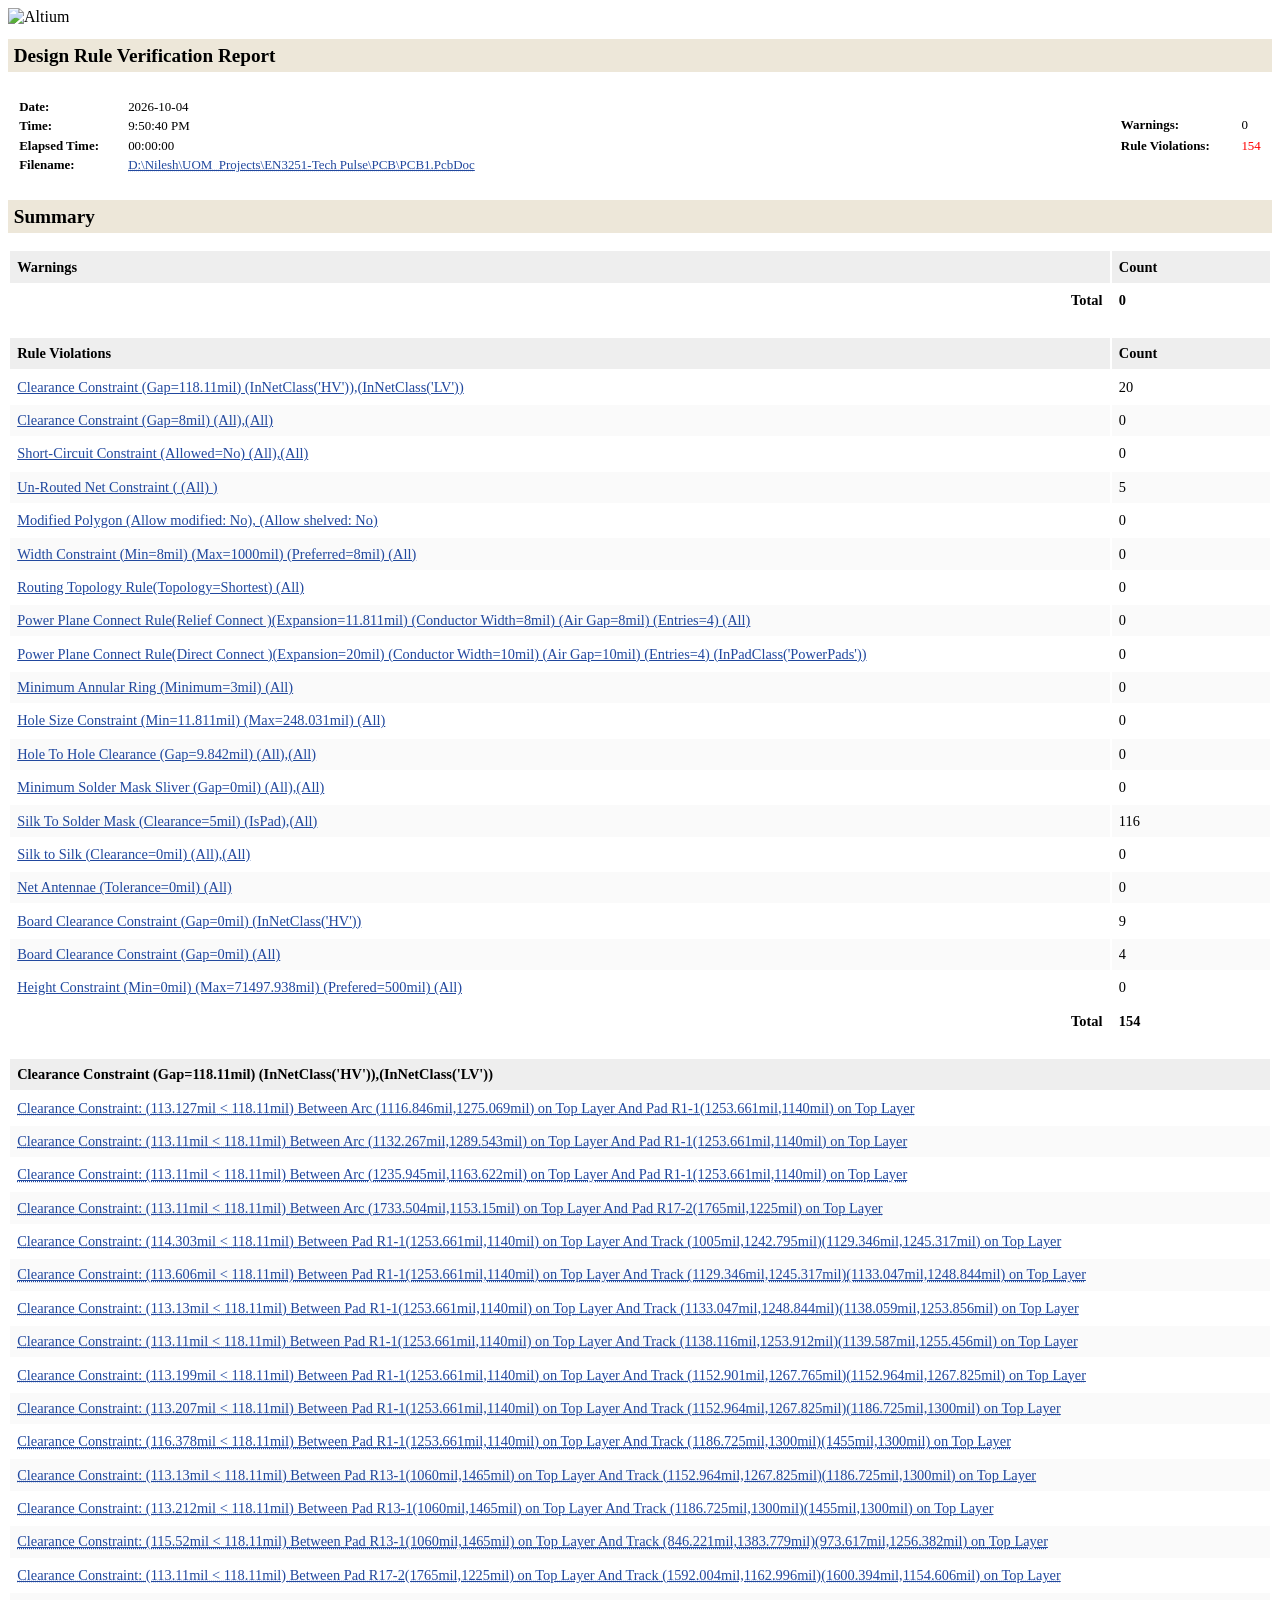
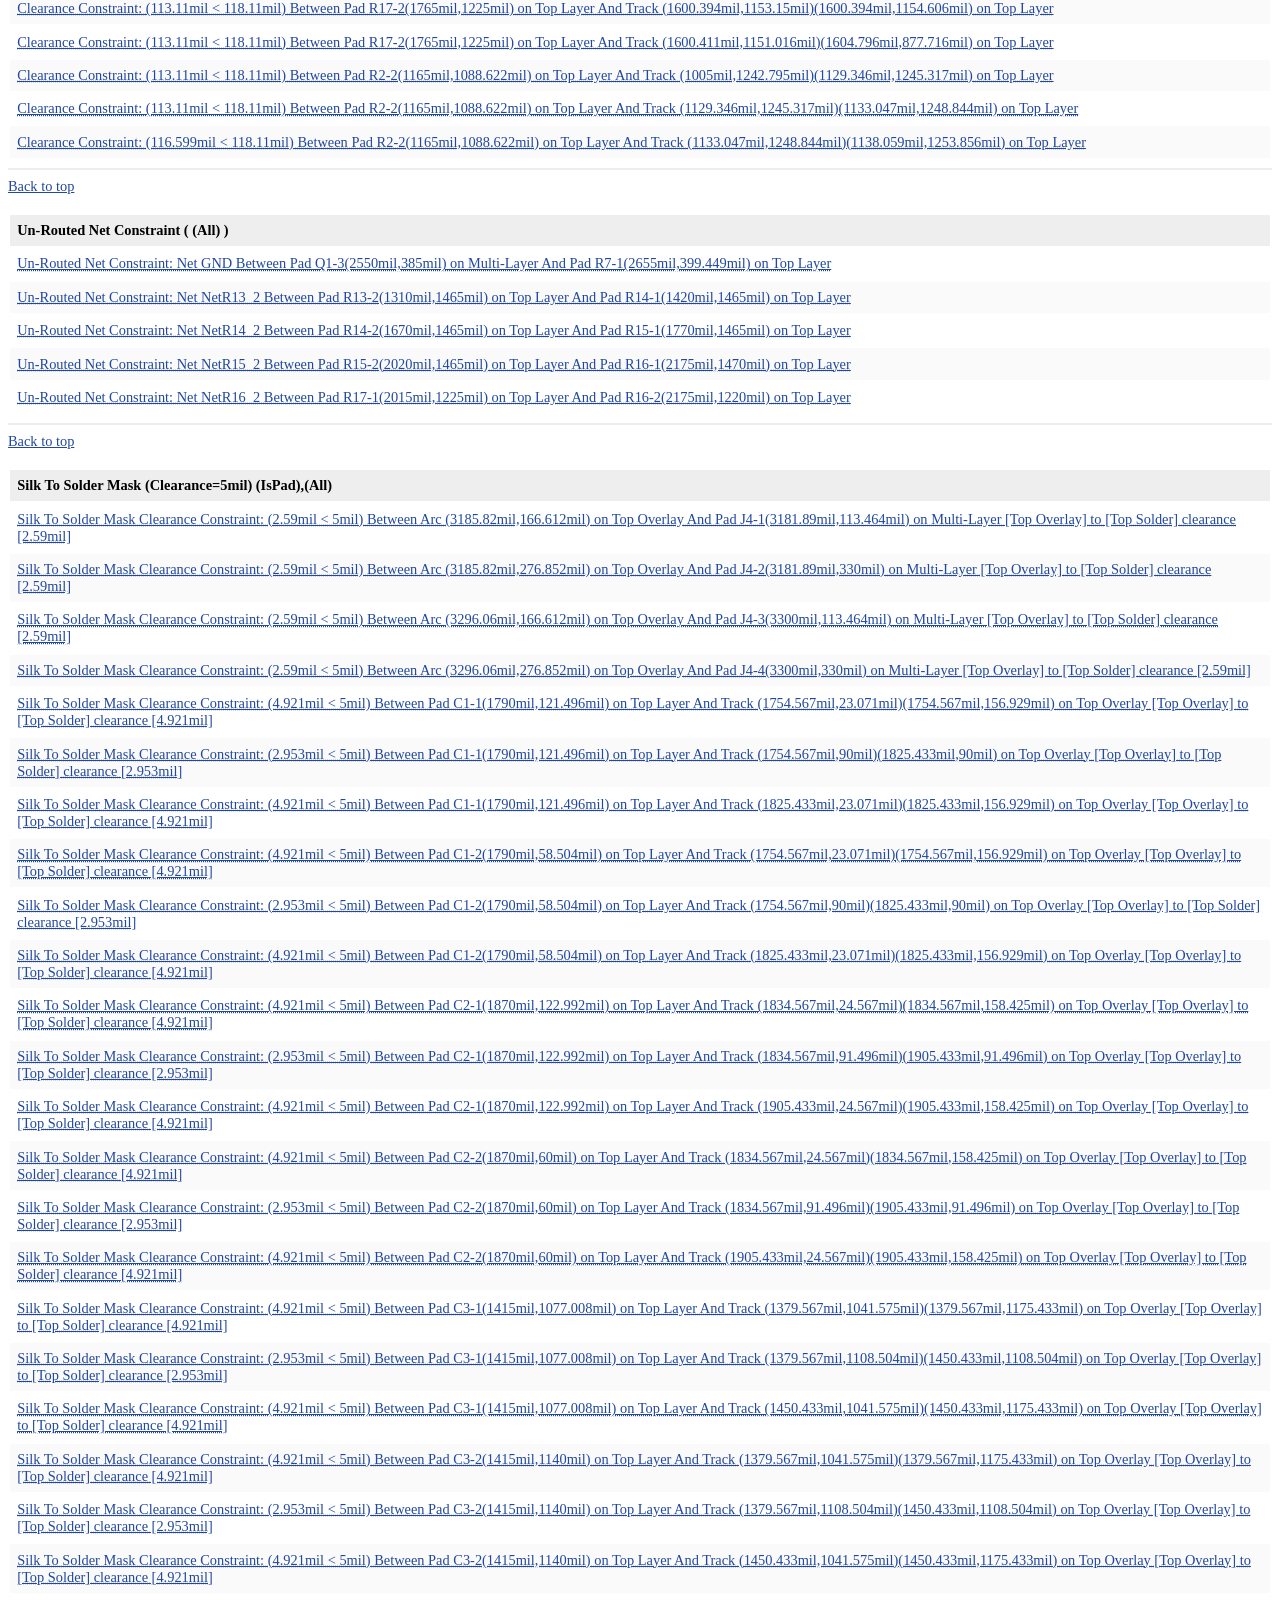
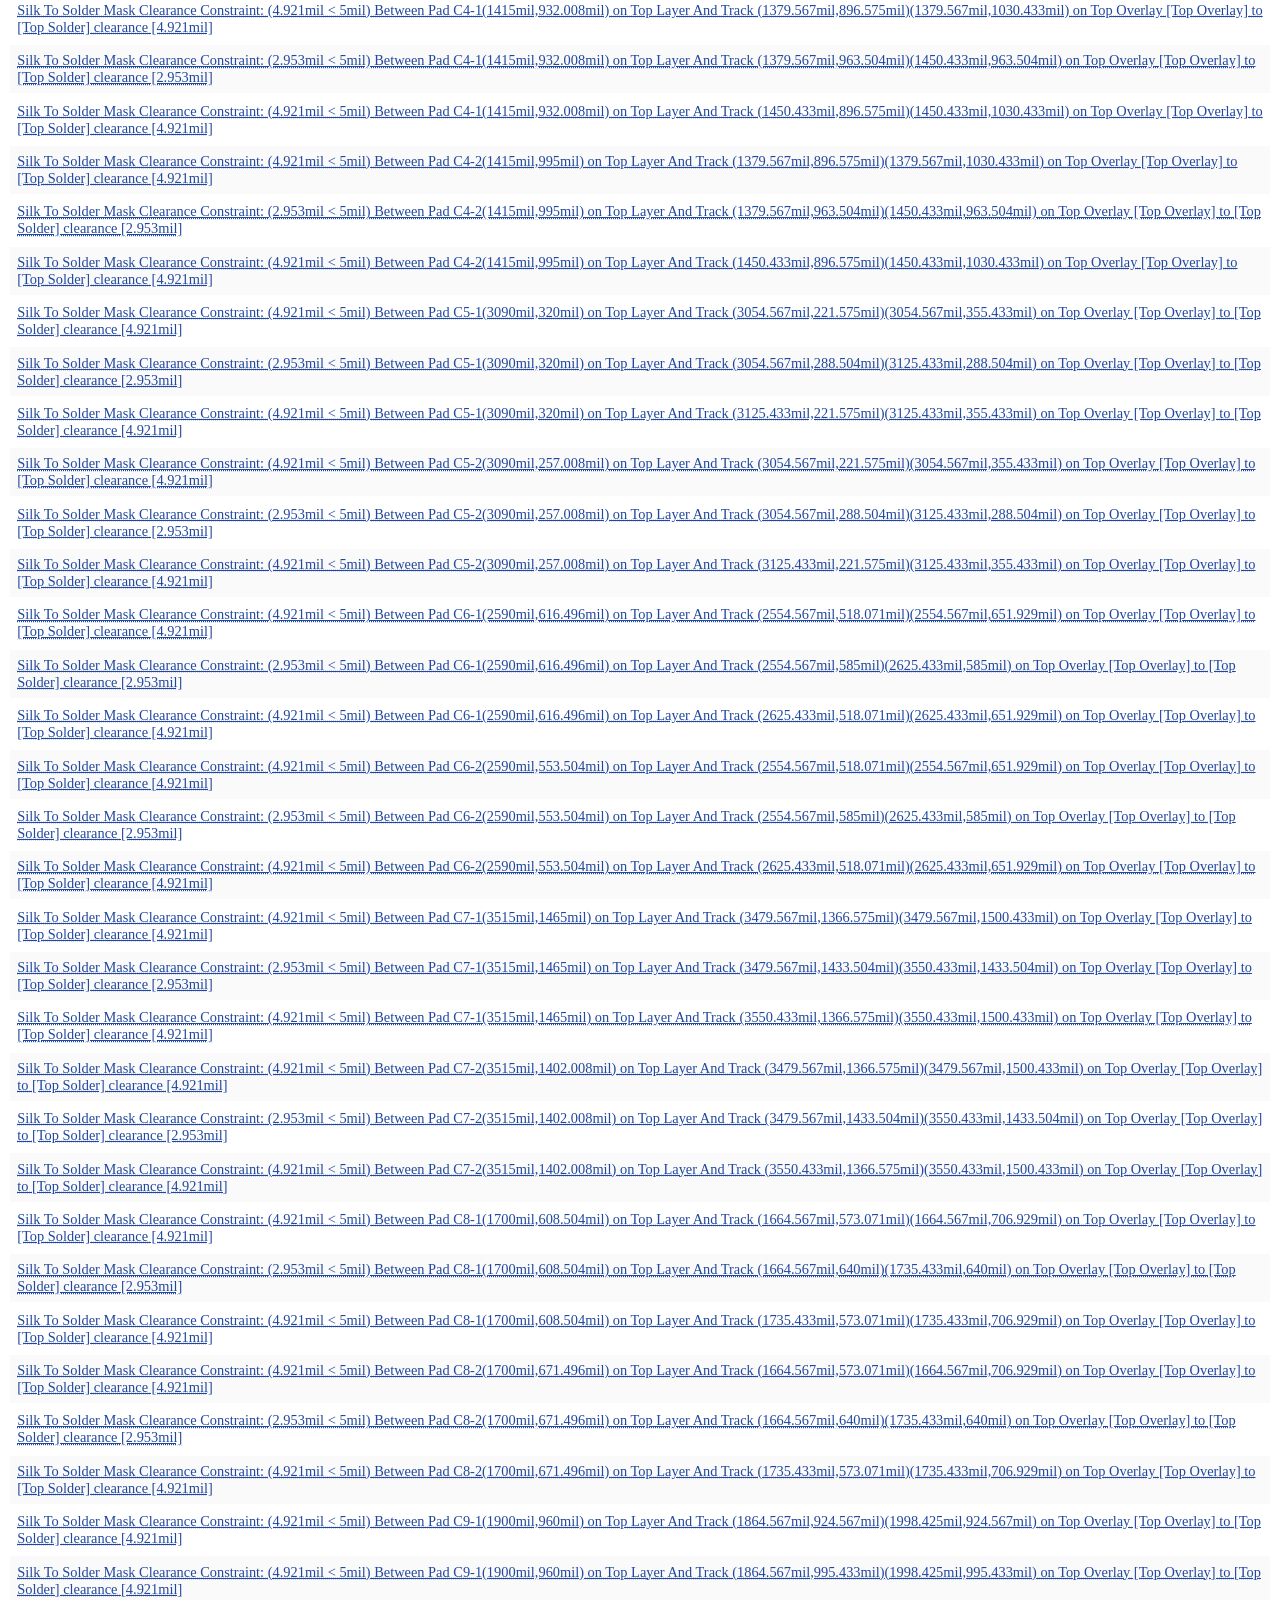
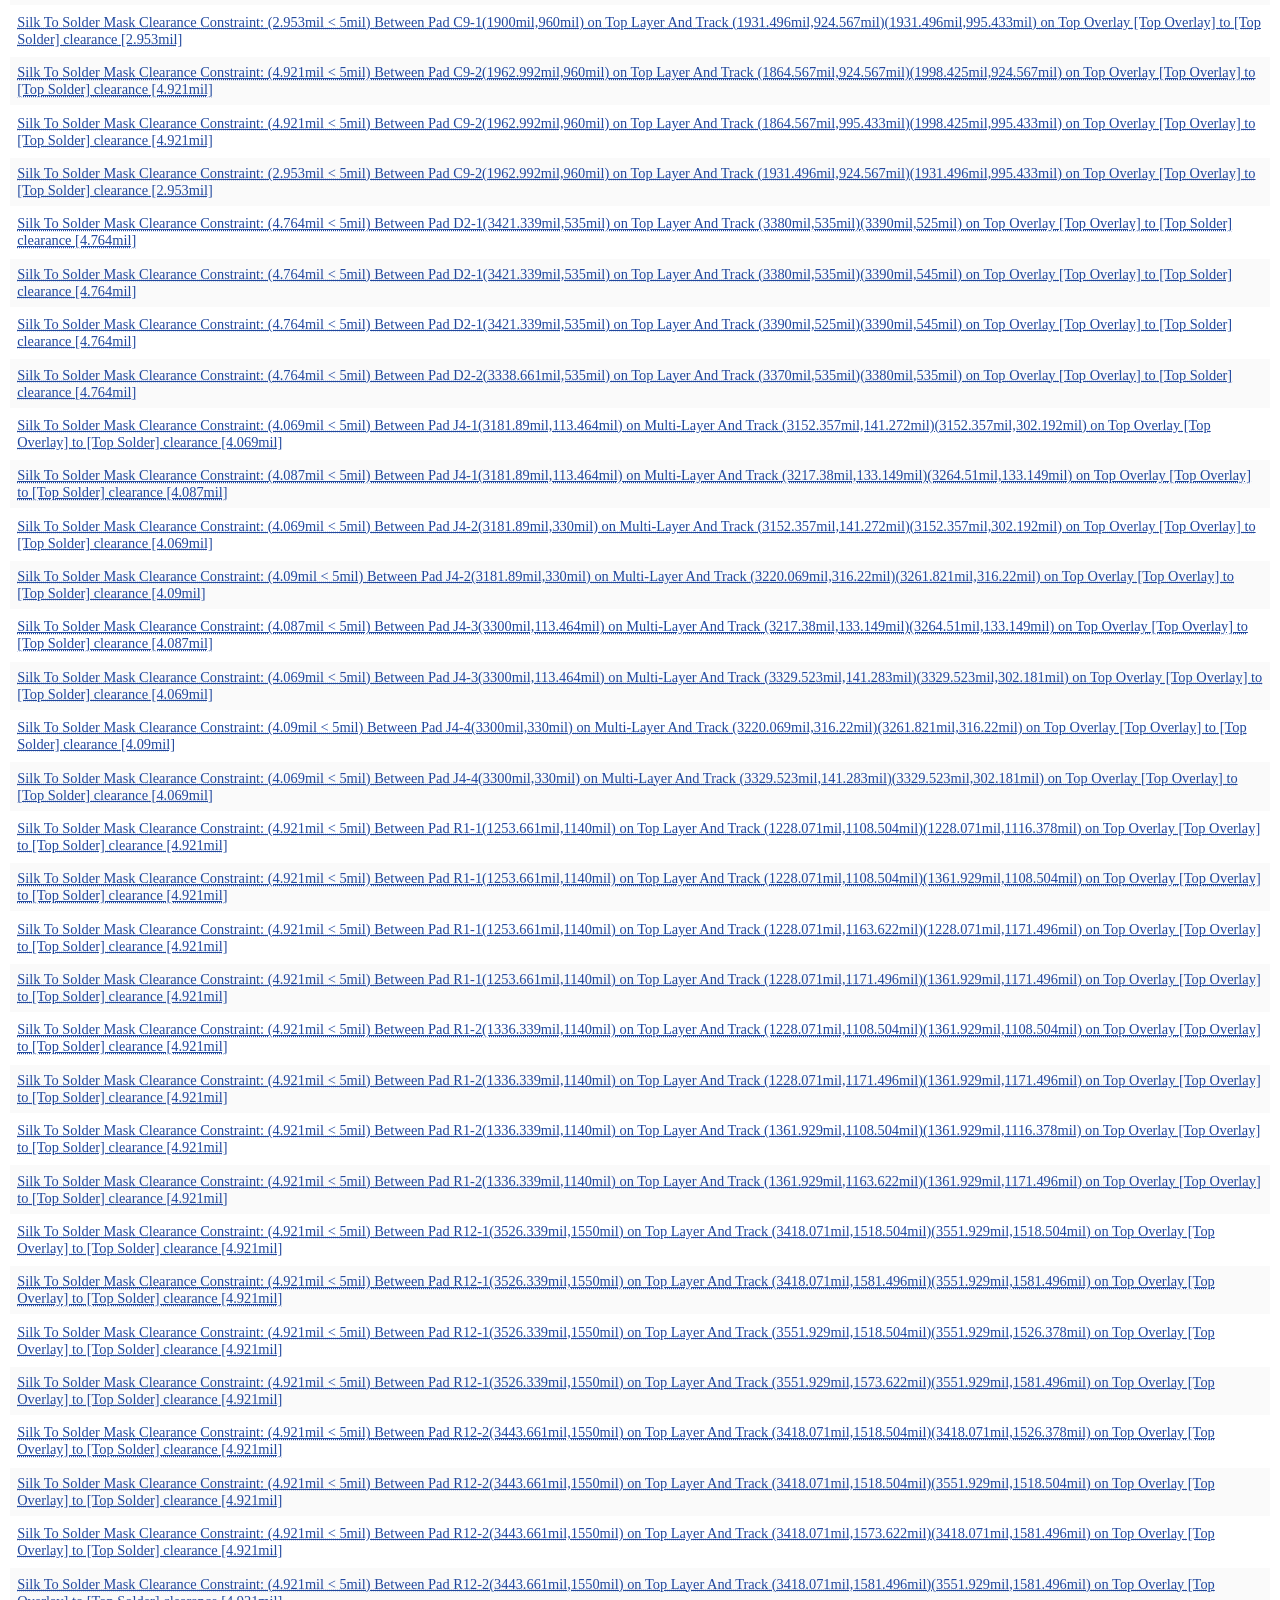
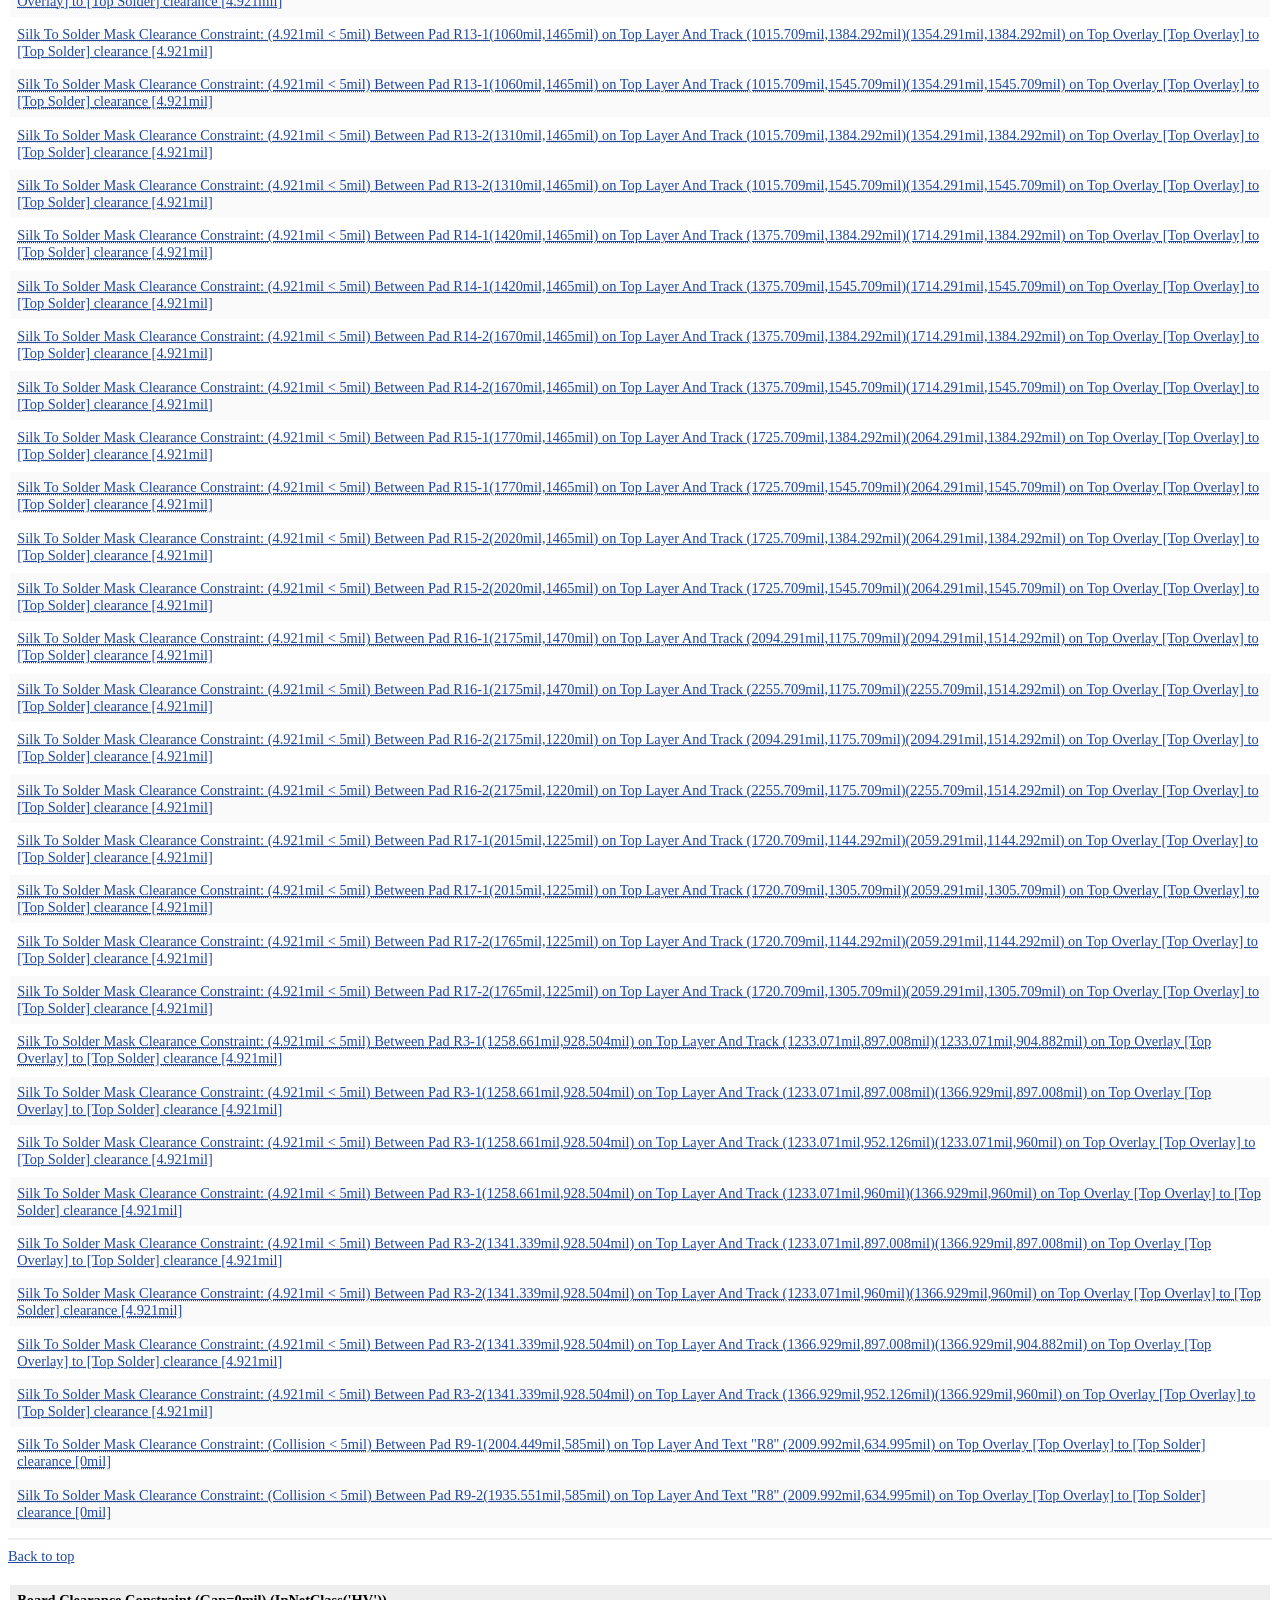
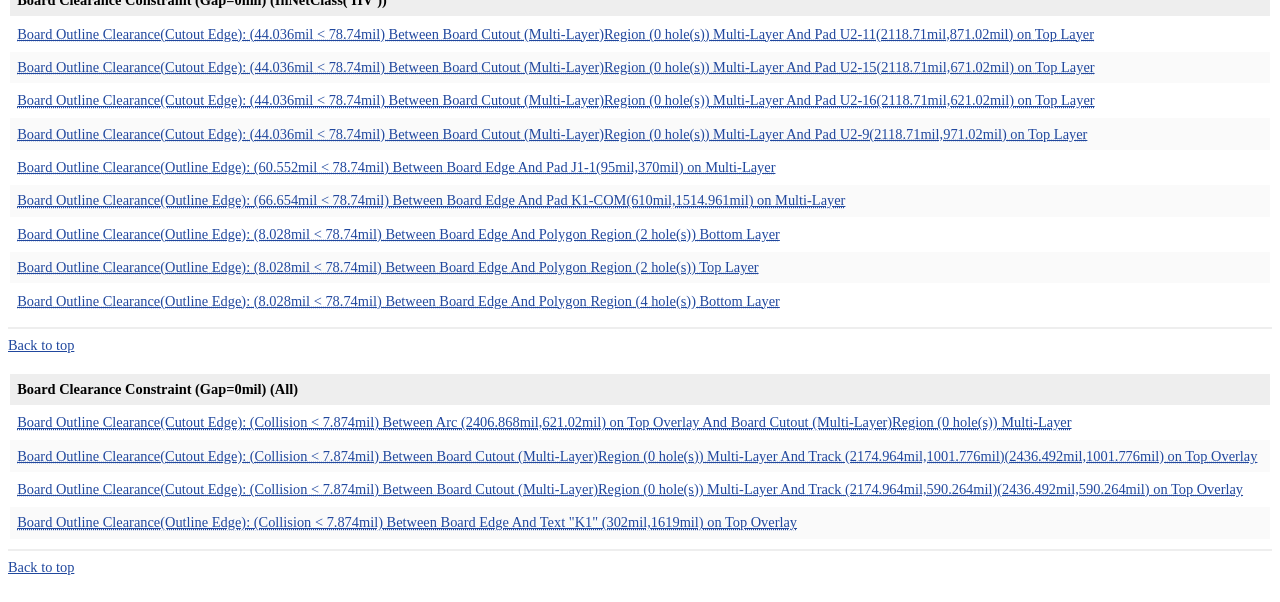
==== PCB/Project Outputs for PCB/Design Rule Check - PCB1.html @ 45b8df31 "Refactor code structure and remove redundant sections for improved readability and maintainability" ====
<html>
<head>
<META http-equiv="Content-Type" content="text/html">
<style type="text/css">
		h1, h2, h3, h4, h5, h6 {
			font-family : segoe ui;
			color : black;
			background-color : #EDE7D9;
			padding: 0.3em;
		}

		h1 {
			font-size: 1.2em;
		}		

		h2 {
			font-size: 1.2em;
		}

		body {
			font-family : segoe ui;
		}

		td, th {
			padding: 0.5em;
			text-align : left;
			width: 10em;
		}
		th {
			background-color : #EEEEEE;

		}
		th.column1, td.column1 {
			text-align: left;
			width : auto;
		}
		table {
			width : 100%;
			font-size: 0.9em;
		}

		.DRC_summary_header {
			padding-bottom : 0.1em;
			border : 0px solid black;
			width: 100%;
			align: left;
		}

		.DRC_summary_header_col1,
		.DRC_summary_header_col2, 
		.DRC_summary_header_col3 {
			color : black;
			font-size:100%;
			padding : 0em;
			padding-top : 0.2em;
			padding-bottom 0.2em;
			border : 0px solid black;
			vertical-align: top;
			text-align: left;
		}

		.DRC_summary_header_col1 {
			font-weight: bold;
			width: 9em;
		}

		.DRC_summary_header_col2 {
			width: 0.1em;
		
		}

		.DRC_summary_header_col3 {
			width : auto;
		}

		.header_holder {
		    Width = 100%;
		    border = 0px solid green;
		    padding = 0;
		}


		.front_matter, .front_matter_column1, .front_matter_column2, .front_matter_column3
		{
			left : 0;
			top : 0;
			padding: 0em;
			padding-top : 0.1em;
			border : 0px solid black;
			width : 100%;
			vertical-align: top;
			text-align: left;
		}

		.front_matter_column1 {
			width : 8em;
			font-weight: bold;
		}

		.front_matter_column2 {
			width: 0.1em;
		}

		.front_matter_column3 {
			width : auto;
		}

		.total_column1, .total_column {
			font-weight : bold;
		}
		.total_column1 {
			text-align : left;
		}
		.warning, .error {
			color : red;
			font-weight : bold;
		}
		tr.onmouseout_odd {
			background-color : #white;
		}
		tr.onmouseout_even { 
			background-color : #FAFAFA;
		}
		tr.onmouseover_odd, tr.onmouseover_even { 
			background-color : #EEEEEE;
		} 
		a:link, a:visited, .q a:link,.q a:active,.q {
			color: #21489e; 
		}
		a:link.callback, a:visited.callback { 
			color: #21489e;
		}
		a:link.customize, a:visited.customize {
			color: #C0C0C0;
			position: absolute; 
			right: 10px;
		}	
		p.contents_level1 {
			font-weight : bold;
			font-size : 110%;
			margin : 0.5em;
		}
		p.contents_level2 {
			position : relative;
			left : 20px;
			margin : 0.5em;
		}
	</style><script type="text/javascript">
		function coordToMils(coord) {
			var number = coord / 10000;
			
			if (number != number.toFixed(3))
				number = number.toFixed(3);

			return number + 'mil'
		}

		function coordToMM(coord) {
			var number = 0.0254 * coord / 10000;
			
			if (number != number.toFixed(4))
				number = number.toFixed(4);
			
			return number + 'mm'
		}
	
		function convertCoord(coordNode, units) {
			for (var i = 0; i < coordNode.childNodes.length; i++) {
				coordNode.removeChild(coordNode.childNodes[i]);
			}

			var coord = coordNode.getAttribute('value');
			if (coord != null) {
				if (units == 'mm') {
					textNode = document.createTextNode(coordToMM(coord));
					coordNode.appendChild(textNode);
				} else if (units == 'mil') {
					textNode = document.createTextNode(coordToMils(coord));		
					coordNode.appendChild(textNode);	
				}
			}
		}
	
		function convertUnits(unitNode, units) {
			for (var i = 0; i < unitNode.childNodes.length; i++) {
				unitNode.removeChild(unitNode.childNodes[i]);		
			}
		
			textNode = document.createTextNode(units); 
			unitNode.appendChild(textNode);
		}
	
		function changeUnits(radio_input, units) {
			if (radio_input.checked) {
			
				var elements = document.getElementsByName('coordinate');
				if (elements) {
					for (var i = 0; i < elements.length; i++) {
						convertCoord(elements[i], units);
					}
				}
	
				var elements = document.getElementsByName('units');
				if (elements) {
					for (var i = 0; i < elements.length; i++) {
						convertUnits(elements[i], units);
					}
				}
			}
		}
	</script><title>Design Rule Verification Report</title>
</head>
<body onload=""><img ALT="Altium" src="
			file://C:\Users\Public\Documents\Altium\AD25\Templates\AD_logo.png
		"><h1>Design Rule Verification Report</h1>
<table class="header_holder">
<td class="column1">
<table class="front_matter">
<tr class="front_matter">
<td class="front_matter_column1">Date:</td>
<td class="front_matter_column2"></td>
<td class="front_matter_column3">2026-10-04</td>
</tr>
<tr class="front_matter">
<td class="front_matter_column1">Time:</td>
<td class="front_matter_column2"></td>
<td class="front_matter_column3">9:50:40 PM</td>
</tr>
<tr class="front_matter">
<td class="front_matter_column1">Elapsed Time:</td>
<td class="front_matter_column2"></td>
<td class="front_matter_column3">00:00:00</td>
</tr>
<tr class="front_matter">
<td class="front_matter_column1">Filename:</td>
<td class="front_matter_column2"></td>
<td class="front_matter_column3"><a href="file:///D:\Nilesh\UOM_Projects\EN3251-Tech Pulse\PCB\PCB1.PcbDoc" class="file"><acronym title="D:\Nilesh\UOM_Projects\EN3251-Tech Pulse\PCB\PCB1.PcbDoc">D:\Nilesh\UOM_Projects\EN3251-Tech Pulse\PCB\PCB1.PcbDoc</acronym></a></td>
</tr>
</table>
</td>
<td class="column2">
<table class="DRC_summary_header">
<tr>
<td class="DRC_summary_header_col1">Warnings:</td>
<td class="DRC_summary_header_col2"></td>
<td class="DRC_summary_header_col3">0</td></tr>
<tr>
<td class="DRC_summary_header_col1">Rule Violations:</td>
<td class="DRC_summary_header_col2"></td>
<td class="DRC_summary_header_col3" style="color : red">154</td></tr>
</table>
</td>
</table><a name="IDX3YCFYSYNEO4GKUJE2U4T3XJWMQVXNBUMWIX43KAQO1RHFLO1QGP"><h2>Summary</h2></a><table>
<tr>
<th class="column1">Warnings</th>
<th class="column2">Count</th>
</tr>
<tr>
<td style="font-weight : bold; text-align : right" class="column1">Total</td>
<td style="font-weight : bold" class="column2">0</td>
</tr>
</table><br><table>
<tr>
<th class="column1">Rule Violations</th>
<th class="column2">Count</th>
</tr>
<tr class="onmouseout_odd" onmouseover="className = 'onmouseover_odd'" onmouseout="className = 'onmouseout_odd'">
<td class="column1"><a href="#IDOEB4EE4QGSTPNF0BXOO5ME3GBHLHJWCRA4LB1F2QA5E0GIW5QAK">Clearance Constraint (Gap=118.11mil) (InNetClass('HV')),(InNetClass('LV'))</a></td>
<td class="column2">20</td>
</tr>
<tr class="onmouseout_even" onmouseover="className = 'onmouseover_even'" onmouseout="className = 'onmouseout_even'">
<td class="column1"><a href="#IDKHTQNZO1AQTHMPAKZDYLPW0IF3WOBZJBAJVGPBY5J5X4BPN4HCH">Clearance Constraint (Gap=8mil) (All),(All)</a></td>
<td class="column2">0</td>
</tr>
<tr class="onmouseout_odd" onmouseover="className = 'onmouseover_odd'" onmouseout="className = 'onmouseout_odd'">
<td class="column1"><a href="#IDYXUZCHBOXBP5GKNRYPKNJ2SURNF44U33LGIM50JDWDHFP5ZAKR5O">Short-Circuit Constraint (Allowed=No) (All),(All)</a></td>
<td class="column2">0</td>
</tr>
<tr class="onmouseout_even" onmouseover="className = 'onmouseover_even'" onmouseout="className = 'onmouseout_even'">
<td class="column1"><a href="#IDC5EYTPEI0TOEB4YD3TLDXPPLGEKRHW2X1XPQ0LME3VAZM51B2EXN">Un-Routed Net Constraint ( (All) )</a></td>
<td class="column2">5</td>
</tr>
<tr class="onmouseout_odd" onmouseover="className = 'onmouseover_odd'" onmouseout="className = 'onmouseout_odd'">
<td class="column1"><a href="#IDO253POATKIY3BAXPCANYX2MFPEVWJPRW5XJGDFWDUPLXZ4AQ31I">Modified Polygon (Allow modified: No), (Allow shelved: No)</a></td>
<td class="column2">0</td>
</tr>
<tr class="onmouseout_even" onmouseover="className = 'onmouseover_even'" onmouseout="className = 'onmouseout_even'">
<td class="column1"><a href="#IDOYRKQ4J0HNO0DGTWN03ANWJRAHSEIMZUCRHDHNJLPUSW2FBHOQBE">Width Constraint (Min=8mil) (Max=1000mil) (Preferred=8mil) (All)</a></td>
<td class="column2">0</td>
</tr>
<tr class="onmouseout_odd" onmouseover="className = 'onmouseover_odd'" onmouseout="className = 'onmouseout_odd'">
<td class="column1"><a href="#IDJIH0HSMC5DFTM5II5BGWTHIMIJW2TSE3TNTIJMDIC3RP1IRPKLXJ">Routing Topology Rule(Topology=Shortest) (All)</a></td>
<td class="column2">0</td>
</tr>
<tr class="onmouseout_even" onmouseover="className = 'onmouseover_even'" onmouseout="className = 'onmouseout_even'">
<td class="column1"><a href="#IDGCKLW2LUSIVBK52JEQD5FI3E1HIT2OR1T0LNJ2EIHSD5EYCX0TMO">Power Plane Connect Rule(Relief Connect )(Expansion=11.811mil) (Conductor Width=8mil) (Air Gap=8mil) (Entries=4) (All)</a></td>
<td class="column2">0</td>
</tr>
<tr class="onmouseout_odd" onmouseover="className = 'onmouseover_odd'" onmouseout="className = 'onmouseout_odd'">
<td class="column1"><a href="#IDQ5L0G3P25DJMNIUFM5HUHHTCYGWD02TO3NJXEDEUF0XGGHMPGIIP">Power Plane Connect Rule(Direct Connect )(Expansion=20mil) (Conductor Width=10mil) (Air Gap=10mil) (Entries=4) (InPadClass('PowerPads'))</a></td>
<td class="column2">0</td>
</tr>
<tr class="onmouseout_even" onmouseover="className = 'onmouseover_even'" onmouseout="className = 'onmouseout_even'">
<td class="column1"><a href="#IDXIWXGHFSRKPULPTUWL3YI2OEOGZSBIGTAZYHC5YP2PEB2NAJR3J">Minimum Annular Ring (Minimum=3mil) (All)</a></td>
<td class="column2">0</td>
</tr>
<tr class="onmouseout_odd" onmouseover="className = 'onmouseover_odd'" onmouseout="className = 'onmouseout_odd'">
<td class="column1"><a href="#IDHIVVFMYT3GTVPXEIN4AVC1FKGJ3AYPC5AQGEHMHVLYJMLLQXRFDD">Hole Size Constraint (Min=11.811mil) (Max=248.031mil) (All)</a></td>
<td class="column2">0</td>
</tr>
<tr class="onmouseout_even" onmouseover="className = 'onmouseover_even'" onmouseout="className = 'onmouseout_even'">
<td class="column1"><a href="#IDAH35FC2ANSEUIGZNVBUJUTGE1P3YYF2QS4P3WGPXKL54JT2U5EK">Hole To Hole Clearance (Gap=9.842mil) (All),(All)</a></td>
<td class="column2">0</td>
</tr>
<tr class="onmouseout_odd" onmouseover="className = 'onmouseover_odd'" onmouseout="className = 'onmouseout_odd'">
<td class="column1"><a href="#ID1IKVUCB1NFZLK1LMOJEEI2NL4IKEXUW2CR5UVPEING2HJWBDGGHJ">Minimum Solder Mask Sliver (Gap=0mil) (All),(All)</a></td>
<td class="column2">0</td>
</tr>
<tr class="onmouseout_even" onmouseover="className = 'onmouseover_even'" onmouseout="className = 'onmouseout_even'">
<td class="column1"><a href="#IDAPDLYZYYTHTJFR30HTG40FYSTBUVZO02GCDL3XKBHMQH223QXJ5G">Silk To Solder Mask (Clearance=5mil) (IsPad),(All)</a></td>
<td class="column2">116</td>
</tr>
<tr class="onmouseout_odd" onmouseover="className = 'onmouseover_odd'" onmouseout="className = 'onmouseout_odd'">
<td class="column1"><a href="#IDBNXTFIHLQPGHM14VPOIROCLBZGVMTLNWWEX5WBLECLVNVZRRJA4K">Silk to Silk (Clearance=0mil) (All),(All)</a></td>
<td class="column2">0</td>
</tr>
<tr class="onmouseout_even" onmouseover="className = 'onmouseover_even'" onmouseout="className = 'onmouseout_even'">
<td class="column1"><a href="#IDUIOTECPQINQXBQZ0PWJV4FWTJL2PTL2UE2RGDYC1OKMHRTYZFBOG">Net Antennae (Tolerance=0mil) (All)</a></td>
<td class="column2">0</td>
</tr>
<tr class="onmouseout_odd" onmouseover="className = 'onmouseover_odd'" onmouseout="className = 'onmouseout_odd'">
<td class="column1"><a href="#IDLAUIE2OFGVAKNZSQML3IEVDJWG5RTFVMVWBSY3FRB0IC4NYSYD0H">Board Clearance Constraint (Gap=0mil) (InNetClass('HV'))</a></td>
<td class="column2">9</td>
</tr>
<tr class="onmouseout_even" onmouseover="className = 'onmouseover_even'" onmouseout="className = 'onmouseout_even'">
<td class="column1"><a href="#IDT41TLGIBPM4NGC22CAYVIWCQIMXUS4PM54DZ5LO5MUUMK54CVVWE">Board Clearance Constraint (Gap=0mil) (All)</a></td>
<td class="column2">4</td>
</tr>
<tr class="onmouseout_odd" onmouseover="className = 'onmouseover_odd'" onmouseout="className = 'onmouseout_odd'">
<td class="column1"><a href="#IDNPWSZZLE3MXRLDTKTUHOPNMTWPKGOSYXXNCLYCAMHVIFA4PLA0J">Height Constraint (Min=0mil) (Max=71497.938mil) (Prefered=500mil) (All)</a></td>
<td class="column2">0</td>
</tr>
<tr>
<td style="font-weight : bold; text-align : right" class="column1">Total</td>
<td style="font-weight : bold" class="column2">154</td>
</tr>
</table><br><a name="IDOEB4EE4QGSTPNF0BXOO5ME3GBHLHJWCRA4LB1F2QA5E0GIW5QAK"><table>
<tr>
<th style="text-align : left" colspan="1" class="rule">Clearance Constraint (Gap=118.11mil) (InNetClass('HV')),(InNetClass('LV'))</th>
</tr>
<tr class="onmouseout_odd" onmouseover="className = 'onmouseover_odd'" onmouseout="className = 'onmouseout_odd'">
<td class="column1"><a href="dxpprocess://PCB:Zoom?document=D:\Nilesh\UOM_Projects\EN3251-Tech Pulse\PCB\PCB1.PcbDoc;viewname=PCBEditor;Action=AREA_DYNAMICZOOM|Location1.X=2869.699mil|Location2.X=2989.059mil|Location1.Y=3952.305mil|Location2.Y=4071.665mil|Absolute=True" class="callback"><acronym title="dxpprocess://PCB:Zoom?document=D:\Nilesh\UOM_Projects\EN3251-Tech Pulse\PCB\PCB1.PcbDoc;viewname=PCBEditor;Action=AREA_DYNAMICZOOM|Location1.X=2869.699mil|Location2.X=2989.059mil|Location1.Y=3952.305mil|Location2.Y=4071.665mil|Absolute=True">Clearance Constraint: (113.127mil &lt; 118.11mil) Between Arc (1116.846mil,1275.069mil) on Top Layer And Pad R1-1(1253.661mil,1140mil) on Top Layer </acronym></a><br></td>
</tr>
<tr class="onmouseout_even" onmouseover="className = 'onmouseover_even'" onmouseout="className = 'onmouseout_even'">
<td class="column1"><a href="dxpprocess://PCB:Zoom?document=D:\Nilesh\UOM_Projects\EN3251-Tech Pulse\PCB\PCB1.PcbDoc;viewname=PCBEditor;Action=AREA_DYNAMICZOOM|Location1.X=2875.342mil|Location2.X=2994.702mil|Location1.Y=3957.623mil|Location2.Y=4076.983mil|Absolute=True" class="callback"><acronym title="dxpprocess://PCB:Zoom?document=D:\Nilesh\UOM_Projects\EN3251-Tech Pulse\PCB\PCB1.PcbDoc;viewname=PCBEditor;Action=AREA_DYNAMICZOOM|Location1.X=2875.342mil|Location2.X=2994.702mil|Location1.Y=3957.623mil|Location2.Y=4076.983mil|Absolute=True">Clearance Constraint: (113.11mil &lt; 118.11mil) Between Arc (1132.267mil,1289.543mil) on Top Layer And Pad R1-1(1253.661mil,1140mil) on Top Layer </acronym></a><br></td>
</tr>
<tr class="onmouseout_odd" onmouseover="className = 'onmouseover_odd'" onmouseout="className = 'onmouseout_odd'">
<td class="column1"><a href="dxpprocess://PCB:Zoom?document=D:\Nilesh\UOM_Projects\EN3251-Tech Pulse\PCB\PCB1.PcbDoc;viewname=PCBEditor;Action=AREA_DYNAMICZOOM|Location1.X=2875.342mil|Location2.X=2994.702mil|Location1.Y=3957.623mil|Location2.Y=4076.983mil|Absolute=True" class="callback"><acronym title="dxpprocess://PCB:Zoom?document=D:\Nilesh\UOM_Projects\EN3251-Tech Pulse\PCB\PCB1.PcbDoc;viewname=PCBEditor;Action=AREA_DYNAMICZOOM|Location1.X=2875.342mil|Location2.X=2994.702mil|Location1.Y=3957.623mil|Location2.Y=4076.983mil|Absolute=True">Clearance Constraint: (113.11mil &lt; 118.11mil) Between Arc (1235.945mil,1163.622mil) on Top Layer And Pad R1-1(1253.661mil,1140mil) on Top Layer </acronym></a><br></td>
</tr>
<tr class="onmouseout_even" onmouseover="className = 'onmouseover_even'" onmouseout="className = 'onmouseout_even'">
<td class="column1"><a href="dxpprocess://PCB:Zoom?document=D:\Nilesh\UOM_Projects\EN3251-Tech Pulse\PCB\PCB1.PcbDoc;viewname=PCBEditor;Action=AREA_DYNAMICZOOM|Location1.X=3352.269mil|Location2.X=3471.629mil|Location1.Y=3903.47mil|Location2.Y=4022.83mil|Absolute=True" class="callback"><acronym title="dxpprocess://PCB:Zoom?document=D:\Nilesh\UOM_Projects\EN3251-Tech Pulse\PCB\PCB1.PcbDoc;viewname=PCBEditor;Action=AREA_DYNAMICZOOM|Location1.X=3352.269mil|Location2.X=3471.629mil|Location1.Y=3903.47mil|Location2.Y=4022.83mil|Absolute=True">Clearance Constraint: (113.11mil &lt; 118.11mil) Between Arc (1733.504mil,1153.15mil) on Top Layer And Pad R17-2(1765mil,1225mil) on Top Layer </acronym></a><br></td>
</tr>
<tr class="onmouseout_odd" onmouseover="className = 'onmouseover_odd'" onmouseout="className = 'onmouseout_odd'">
<td class="column1"><a href="dxpprocess://PCB:Zoom?document=D:\Nilesh\UOM_Projects\EN3251-Tech Pulse\PCB\PCB1.PcbDoc;viewname=PCBEditor;Action=AREA_DYNAMICZOOM|Location1.X=2865.903mil|Location2.X=2985.263mil|Location1.Y=3948.706mil|Location2.Y=4068.066mil|Absolute=True" class="callback"><acronym title="dxpprocess://PCB:Zoom?document=D:\Nilesh\UOM_Projects\EN3251-Tech Pulse\PCB\PCB1.PcbDoc;viewname=PCBEditor;Action=AREA_DYNAMICZOOM|Location1.X=2865.903mil|Location2.X=2985.263mil|Location1.Y=3948.706mil|Location2.Y=4068.066mil|Absolute=True">Clearance Constraint: (114.303mil &lt; 118.11mil) Between Pad R1-1(1253.661mil,1140mil) on Top Layer And Track (1005mil,1242.795mil)(1129.346mil,1245.317mil) on Top Layer </acronym></a><br></td>
</tr>
<tr class="onmouseout_even" onmouseover="className = 'onmouseover_even'" onmouseout="className = 'onmouseout_even'">
<td class="column1"><a href="dxpprocess://PCB:Zoom?document=D:\Nilesh\UOM_Projects\EN3251-Tech Pulse\PCB\PCB1.PcbDoc;viewname=PCBEditor;Action=AREA_DYNAMICZOOM|Location1.X=2867.517mil|Location2.X=2986.878mil|Location1.Y=3950.174mil|Location2.Y=4069.534mil|Absolute=True" class="callback"><acronym title="dxpprocess://PCB:Zoom?document=D:\Nilesh\UOM_Projects\EN3251-Tech Pulse\PCB\PCB1.PcbDoc;viewname=PCBEditor;Action=AREA_DYNAMICZOOM|Location1.X=2867.517mil|Location2.X=2986.878mil|Location1.Y=3950.174mil|Location2.Y=4069.534mil|Absolute=True">Clearance Constraint: (113.606mil &lt; 118.11mil) Between Pad R1-1(1253.661mil,1140mil) on Top Layer And Track (1129.346mil,1245.317mil)(1133.047mil,1248.844mil) on Top Layer </acronym></a><br></td>
</tr>
<tr class="onmouseout_odd" onmouseover="className = 'onmouseover_odd'" onmouseout="className = 'onmouseout_odd'">
<td class="column1"><a href="dxpprocess://PCB:Zoom?document=D:\Nilesh\UOM_Projects\EN3251-Tech Pulse\PCB\PCB1.PcbDoc;viewname=PCBEditor;Action=AREA_DYNAMICZOOM|Location1.X=2869.675mil|Location2.X=2989.035mil|Location1.Y=3952.281mil|Location2.Y=4071.641mil|Absolute=True" class="callback"><acronym title="dxpprocess://PCB:Zoom?document=D:\Nilesh\UOM_Projects\EN3251-Tech Pulse\PCB\PCB1.PcbDoc;viewname=PCBEditor;Action=AREA_DYNAMICZOOM|Location1.X=2869.675mil|Location2.X=2989.035mil|Location1.Y=3952.281mil|Location2.Y=4071.641mil|Absolute=True">Clearance Constraint: (113.13mil &lt; 118.11mil) Between Pad R1-1(1253.661mil,1140mil) on Top Layer And Track (1133.047mil,1248.844mil)(1138.059mil,1253.856mil) on Top Layer </acronym></a><br></td>
</tr>
<tr class="onmouseout_even" onmouseover="className = 'onmouseover_even'" onmouseout="className = 'onmouseout_even'">
<td class="column1"><a href="dxpprocess://PCB:Zoom?document=D:\Nilesh\UOM_Projects\EN3251-Tech Pulse\PCB\PCB1.PcbDoc;viewname=PCBEditor;Action=AREA_DYNAMICZOOM|Location1.X=2870.325mil|Location2.X=2989.685mil|Location1.Y=3952.959mil|Location2.Y=4072.32mil|Absolute=True" class="callback"><acronym title="dxpprocess://PCB:Zoom?document=D:\Nilesh\UOM_Projects\EN3251-Tech Pulse\PCB\PCB1.PcbDoc;viewname=PCBEditor;Action=AREA_DYNAMICZOOM|Location1.X=2870.325mil|Location2.X=2989.685mil|Location1.Y=3952.959mil|Location2.Y=4072.32mil|Absolute=True">Clearance Constraint: (113.11mil &lt; 118.11mil) Between Pad R1-1(1253.661mil,1140mil) on Top Layer And Track (1138.116mil,1253.912mil)(1139.587mil,1255.456mil) on Top Layer </acronym></a><br></td>
</tr>
<tr class="onmouseout_odd" onmouseover="className = 'onmouseover_odd'" onmouseout="className = 'onmouseout_odd'">
<td class="column1"><a href="dxpprocess://PCB:Zoom?document=D:\Nilesh\UOM_Projects\EN3251-Tech Pulse\PCB\PCB1.PcbDoc;viewname=PCBEditor;Action=AREA_DYNAMICZOOM|Location1.X=2875.977mil|Location2.X=2995.338mil|Location1.Y=3958.195mil|Location2.Y=4077.555mil|Absolute=True" class="callback"><acronym title="dxpprocess://PCB:Zoom?document=D:\Nilesh\UOM_Projects\EN3251-Tech Pulse\PCB\PCB1.PcbDoc;viewname=PCBEditor;Action=AREA_DYNAMICZOOM|Location1.X=2875.977mil|Location2.X=2995.338mil|Location1.Y=3958.195mil|Location2.Y=4077.555mil|Absolute=True">Clearance Constraint: (113.199mil &lt; 118.11mil) Between Pad R1-1(1253.661mil,1140mil) on Top Layer And Track (1152.901mil,1267.765mil)(1152.964mil,1267.825mil) on Top Layer </acronym></a><br></td>
</tr>
<tr class="onmouseout_even" onmouseover="className = 'onmouseover_even'" onmouseout="className = 'onmouseout_even'">
<td class="column1"><a href="dxpprocess://PCB:Zoom?document=D:\Nilesh\UOM_Projects\EN3251-Tech Pulse\PCB\PCB1.PcbDoc;viewname=PCBEditor;Action=AREA_DYNAMICZOOM|Location1.X=2876.004mil|Location2.X=2995.364mil|Location1.Y=3958.22mil|Location2.Y=4077.581mil|Absolute=True" class="callback"><acronym title="dxpprocess://PCB:Zoom?document=D:\Nilesh\UOM_Projects\EN3251-Tech Pulse\PCB\PCB1.PcbDoc;viewname=PCBEditor;Action=AREA_DYNAMICZOOM|Location1.X=2876.004mil|Location2.X=2995.364mil|Location1.Y=3958.22mil|Location2.Y=4077.581mil|Absolute=True">Clearance Constraint: (113.207mil &lt; 118.11mil) Between Pad R1-1(1253.661mil,1140mil) on Top Layer And Track (1152.964mil,1267.825mil)(1186.725mil,1300mil) on Top Layer </acronym></a><br></td>
</tr>
<tr class="onmouseout_odd" onmouseover="className = 'onmouseover_odd'" onmouseout="className = 'onmouseout_odd'">
<td class="column1"><a href="dxpprocess://PCB:Zoom?document=D:\Nilesh\UOM_Projects\EN3251-Tech Pulse\PCB\PCB1.PcbDoc;viewname=PCBEditor;Action=AREA_DYNAMICZOOM|Location1.X=2946.698mil|Location2.X=3066.058mil|Location1.Y=3972.131mil|Location2.Y=4091.491mil|Absolute=True" class="callback"><acronym title="dxpprocess://PCB:Zoom?document=D:\Nilesh\UOM_Projects\EN3251-Tech Pulse\PCB\PCB1.PcbDoc;viewname=PCBEditor;Action=AREA_DYNAMICZOOM|Location1.X=2946.698mil|Location2.X=3066.058mil|Location1.Y=3972.131mil|Location2.Y=4091.491mil|Absolute=True">Clearance Constraint: (116.378mil &lt; 118.11mil) Between Pad R1-1(1253.661mil,1140mil) on Top Layer And Track (1186.725mil,1300mil)(1455mil,1300mil) on Top Layer </acronym></a><br></td>
</tr>
<tr class="onmouseout_even" onmouseover="className = 'onmouseover_even'" onmouseout="className = 'onmouseout_even'">
<td class="column1"><a href="dxpprocess://PCB:Zoom?document=D:\Nilesh\UOM_Projects\EN3251-Tech Pulse\PCB\PCB1.PcbDoc;viewname=PCBEditor;Action=AREA_DYNAMICZOOM|Location1.X=2805.84mil|Location2.X=2925.2mil|Location1.Y=4102.521mil|Location2.Y=4221.882mil|Absolute=True" class="callback"><acronym title="dxpprocess://PCB:Zoom?document=D:\Nilesh\UOM_Projects\EN3251-Tech Pulse\PCB\PCB1.PcbDoc;viewname=PCBEditor;Action=AREA_DYNAMICZOOM|Location1.X=2805.84mil|Location2.X=2925.2mil|Location1.Y=4102.521mil|Location2.Y=4221.882mil|Absolute=True">Clearance Constraint: (113.13mil &lt; 118.11mil) Between Pad R13-1(1060mil,1465mil) on Top Layer And Track (1152.964mil,1267.825mil)(1186.725mil,1300mil) on Top Layer </acronym></a><br></td>
</tr>
<tr class="onmouseout_odd" onmouseover="className = 'onmouseover_odd'" onmouseout="className = 'onmouseout_odd'">
<td class="column1"><a href="dxpprocess://PCB:Zoom?document=D:\Nilesh\UOM_Projects\EN3251-Tech Pulse\PCB\PCB1.PcbDoc;viewname=PCBEditor;Action=AREA_DYNAMICZOOM|Location1.X=2807.282mil|Location2.X=2926.642mil|Location1.Y=4103.887mil|Location2.Y=4223.247mil|Absolute=True" class="callback"><acronym title="dxpprocess://PCB:Zoom?document=D:\Nilesh\UOM_Projects\EN3251-Tech Pulse\PCB\PCB1.PcbDoc;viewname=PCBEditor;Action=AREA_DYNAMICZOOM|Location1.X=2807.282mil|Location2.X=2926.642mil|Location1.Y=4103.887mil|Location2.Y=4223.247mil|Absolute=True">Clearance Constraint: (113.212mil &lt; 118.11mil) Between Pad R13-1(1060mil,1465mil) on Top Layer And Track (1186.725mil,1300mil)(1455mil,1300mil) on Top Layer </acronym></a><br></td>
</tr>
<tr class="onmouseout_even" onmouseover="className = 'onmouseover_even'" onmouseout="className = 'onmouseout_even'">
<td class="column1"><a href="dxpprocess://PCB:Zoom?document=D:\Nilesh\UOM_Projects\EN3251-Tech Pulse\PCB\PCB1.PcbDoc;viewname=PCBEditor;Action=AREA_DYNAMICZOOM|Location1.X=2662.981mil|Location2.X=2782.341mil|Location1.Y=4102.627mil|Location2.Y=4221.987mil|Absolute=True" class="callback"><acronym title="dxpprocess://PCB:Zoom?document=D:\Nilesh\UOM_Projects\EN3251-Tech Pulse\PCB\PCB1.PcbDoc;viewname=PCBEditor;Action=AREA_DYNAMICZOOM|Location1.X=2662.981mil|Location2.X=2782.341mil|Location1.Y=4102.627mil|Location2.Y=4221.987mil|Absolute=True">Clearance Constraint: (115.52mil &lt; 118.11mil) Between Pad R13-1(1060mil,1465mil) on Top Layer And Track (846.221mil,1383.779mil)(973.617mil,1256.382mil) on Top Layer </acronym></a><br></td>
</tr>
<tr class="onmouseout_odd" onmouseover="className = 'onmouseover_odd'" onmouseout="className = 'onmouseout_odd'">
<td class="column1"><a href="dxpprocess://PCB:Zoom?document=D:\Nilesh\UOM_Projects\EN3251-Tech Pulse\PCB\PCB1.PcbDoc;viewname=PCBEditor;Action=AREA_DYNAMICZOOM|Location1.X=3352.269mil|Location2.X=3471.629mil|Location1.Y=3904.925mil|Location2.Y=4024.286mil|Absolute=True" class="callback"><acronym title="dxpprocess://PCB:Zoom?document=D:\Nilesh\UOM_Projects\EN3251-Tech Pulse\PCB\PCB1.PcbDoc;viewname=PCBEditor;Action=AREA_DYNAMICZOOM|Location1.X=3352.269mil|Location2.X=3471.629mil|Location1.Y=3904.925mil|Location2.Y=4024.286mil|Absolute=True">Clearance Constraint: (113.11mil &lt; 118.11mil) Between Pad R17-2(1765mil,1225mil) on Top Layer And Track (1592.004mil,1162.996mil)(1600.394mil,1154.606mil) on Top Layer </acronym></a><br></td>
</tr>
<tr class="onmouseout_even" onmouseover="className = 'onmouseover_even'" onmouseout="className = 'onmouseout_even'">
<td class="column1"><a href="dxpprocess://PCB:Zoom?document=D:\Nilesh\UOM_Projects\EN3251-Tech Pulse\PCB\PCB1.PcbDoc;viewname=PCBEditor;Action=AREA_DYNAMICZOOM|Location1.X=3352.269mil|Location2.X=3471.629mil|Location1.Y=3903.47mil|Location2.Y=4022.83mil|Absolute=True" class="callback"><acronym title="dxpprocess://PCB:Zoom?document=D:\Nilesh\UOM_Projects\EN3251-Tech Pulse\PCB\PCB1.PcbDoc;viewname=PCBEditor;Action=AREA_DYNAMICZOOM|Location1.X=3352.269mil|Location2.X=3471.629mil|Location1.Y=3903.47mil|Location2.Y=4022.83mil|Absolute=True">Clearance Constraint: (113.11mil &lt; 118.11mil) Between Pad R17-2(1765mil,1225mil) on Top Layer And Track (1600.394mil,1153.15mil)(1600.394mil,1154.606mil) on Top Layer </acronym></a><br></td>
</tr>
<tr class="onmouseout_odd" onmouseover="className = 'onmouseover_odd'" onmouseout="className = 'onmouseout_odd'">
<td class="column1"><a href="dxpprocess://PCB:Zoom?document=D:\Nilesh\UOM_Projects\EN3251-Tech Pulse\PCB\PCB1.PcbDoc;viewname=PCBEditor;Action=AREA_DYNAMICZOOM|Location1.X=3352.276mil|Location2.X=3471.636mil|Location1.Y=3902.562mil|Location2.Y=4021.922mil|Absolute=True" class="callback"><acronym title="dxpprocess://PCB:Zoom?document=D:\Nilesh\UOM_Projects\EN3251-Tech Pulse\PCB\PCB1.PcbDoc;viewname=PCBEditor;Action=AREA_DYNAMICZOOM|Location1.X=3352.276mil|Location2.X=3471.636mil|Location1.Y=3902.562mil|Location2.Y=4021.922mil|Absolute=True">Clearance Constraint: (113.11mil &lt; 118.11mil) Between Pad R17-2(1765mil,1225mil) on Top Layer And Track (1600.411mil,1151.016mil)(1604.796mil,877.716mil) on Top Layer </acronym></a><br></td>
</tr>
<tr class="onmouseout_even" onmouseover="className = 'onmouseover_even'" onmouseout="className = 'onmouseout_even'">
<td class="column1"><a href="dxpprocess://PCB:Zoom?document=D:\Nilesh\UOM_Projects\EN3251-Tech Pulse\PCB\PCB1.PcbDoc;viewname=PCBEditor;Action=AREA_DYNAMICZOOM|Location1.X=2806.491mil|Location2.X=2925.851mil|Location1.Y=3919.103mil|Location2.Y=4038.463mil|Absolute=True" class="callback"><acronym title="dxpprocess://PCB:Zoom?document=D:\Nilesh\UOM_Projects\EN3251-Tech Pulse\PCB\PCB1.PcbDoc;viewname=PCBEditor;Action=AREA_DYNAMICZOOM|Location1.X=2806.491mil|Location2.X=2925.851mil|Location1.Y=3919.103mil|Location2.Y=4038.463mil|Absolute=True">Clearance Constraint: (113.11mil &lt; 118.11mil) Between Pad R2-2(1165mil,1088.622mil) on Top Layer And Track (1005mil,1242.795mil)(1129.346mil,1245.317mil) on Top Layer </acronym></a><br></td>
</tr>
<tr class="onmouseout_odd" onmouseover="className = 'onmouseover_odd'" onmouseout="className = 'onmouseout_odd'">
<td class="column1"><a href="dxpprocess://PCB:Zoom?document=D:\Nilesh\UOM_Projects\EN3251-Tech Pulse\PCB\PCB1.PcbDoc;viewname=PCBEditor;Action=AREA_DYNAMICZOOM|Location1.X=2806.491mil|Location2.X=2925.851mil|Location1.Y=3919.103mil|Location2.Y=4038.463mil|Absolute=True" class="callback"><acronym title="dxpprocess://PCB:Zoom?document=D:\Nilesh\UOM_Projects\EN3251-Tech Pulse\PCB\PCB1.PcbDoc;viewname=PCBEditor;Action=AREA_DYNAMICZOOM|Location1.X=2806.491mil|Location2.X=2925.851mil|Location1.Y=3919.103mil|Location2.Y=4038.463mil|Absolute=True">Clearance Constraint: (113.11mil &lt; 118.11mil) Between Pad R2-2(1165mil,1088.622mil) on Top Layer And Track (1129.346mil,1245.317mil)(1133.047mil,1248.844mil) on Top Layer </acronym></a><br></td>
</tr>
<tr class="onmouseout_even" onmouseover="className = 'onmouseover_even'" onmouseout="className = 'onmouseout_even'">
<td class="column1"><a href="dxpprocess://PCB:Zoom?document=D:\Nilesh\UOM_Projects\EN3251-Tech Pulse\PCB\PCB1.PcbDoc;viewname=PCBEditor;Action=AREA_DYNAMICZOOM|Location1.X=2808.367mil|Location2.X=2927.727mil|Location1.Y=3920.864mil|Location2.Y=4040.224mil|Absolute=True" class="callback"><acronym title="dxpprocess://PCB:Zoom?document=D:\Nilesh\UOM_Projects\EN3251-Tech Pulse\PCB\PCB1.PcbDoc;viewname=PCBEditor;Action=AREA_DYNAMICZOOM|Location1.X=2808.367mil|Location2.X=2927.727mil|Location1.Y=3920.864mil|Location2.Y=4040.224mil|Absolute=True">Clearance Constraint: (116.599mil &lt; 118.11mil) Between Pad R2-2(1165mil,1088.622mil) on Top Layer And Track (1133.047mil,1248.844mil)(1138.059mil,1253.856mil) on Top Layer </acronym></a><br></td>
</tr>
</table></a><hr color="#EEEEEE"><a href="#top" style="font-size: 0.9em">Back to top</a><br><br><a name="IDC5EYTPEI0TOEB4YD3TLDXPPLGEKRHW2X1XPQ0LME3VAZM51B2EXN"><table>
<tr>
<th style="text-align : left" colspan="1" class="rule">Un-Routed Net Constraint ( (All) )</th>
</tr>
<tr class="onmouseout_odd" onmouseover="className = 'onmouseover_odd'" onmouseout="className = 'onmouseout_odd'">
<td class="column1"><a href="dxpprocess://PCB:Zoom?document=D:\Nilesh\UOM_Projects\EN3251-Tech Pulse\PCB\PCB1.PcbDoc;viewname=PCBEditor;Action=AREA_DYNAMICZOOM|Location1.X=4261.378mil|Location2.X=4419.528mil|Location1.Y=3171.378mil|Location2.Y=3235.039mil|Absolute=True" class="callback"><acronym title="dxpprocess://PCB:Zoom?document=D:\Nilesh\UOM_Projects\EN3251-Tech Pulse\PCB\PCB1.PcbDoc;viewname=PCBEditor;Action=AREA_DYNAMICZOOM|Location1.X=4261.378mil|Location2.X=4419.528mil|Location1.Y=3171.378mil|Location2.Y=3235.039mil|Absolute=True">Un-Routed Net Constraint: Net GND Between Pad Q1-3(2550mil,385mil) on Multi-Layer And Pad R7-1(2655mil,399.449mil) on Top Layer </acronym></a><br></td>
</tr>
<tr class="onmouseout_even" onmouseover="className = 'onmouseover_even'" onmouseout="className = 'onmouseout_even'">
<td class="column1"><a href="dxpprocess://PCB:Zoom?document=D:\Nilesh\UOM_Projects\EN3251-Tech Pulse\PCB\PCB1.PcbDoc;viewname=PCBEditor;Action=AREA_DYNAMICZOOM|Location1.X=3010.551mil|Location2.X=3189.449mil|Location1.Y=4200.197mil|Location2.Y=4349.803mil|Absolute=True" class="callback"><acronym title="dxpprocess://PCB:Zoom?document=D:\Nilesh\UOM_Projects\EN3251-Tech Pulse\PCB\PCB1.PcbDoc;viewname=PCBEditor;Action=AREA_DYNAMICZOOM|Location1.X=3010.551mil|Location2.X=3189.449mil|Location1.Y=4200.197mil|Location2.Y=4349.803mil|Absolute=True">Un-Routed Net Constraint: Net NetR13_2 Between Pad R13-2(1310mil,1465mil) on Top Layer And Pad R14-1(1420mil,1465mil) on Top Layer </acronym></a><br></td>
</tr>
<tr class="onmouseout_odd" onmouseover="className = 'onmouseover_odd'" onmouseout="className = 'onmouseout_odd'">
<td class="column1"><a href="dxpprocess://PCB:Zoom?document=D:\Nilesh\UOM_Projects\EN3251-Tech Pulse\PCB\PCB1.PcbDoc;viewname=PCBEditor;Action=AREA_DYNAMICZOOM|Location1.X=3370.551mil|Location2.X=3539.449mil|Location1.Y=4200.197mil|Location2.Y=4349.803mil|Absolute=True" class="callback"><acronym title="dxpprocess://PCB:Zoom?document=D:\Nilesh\UOM_Projects\EN3251-Tech Pulse\PCB\PCB1.PcbDoc;viewname=PCBEditor;Action=AREA_DYNAMICZOOM|Location1.X=3370.551mil|Location2.X=3539.449mil|Location1.Y=4200.197mil|Location2.Y=4349.803mil|Absolute=True">Un-Routed Net Constraint: Net NetR14_2 Between Pad R14-2(1670mil,1465mil) on Top Layer And Pad R15-1(1770mil,1465mil) on Top Layer </acronym></a><br></td>
</tr>
<tr class="onmouseout_even" onmouseover="className = 'onmouseover_even'" onmouseout="className = 'onmouseout_even'">
<td class="column1"><a href="dxpprocess://PCB:Zoom?document=D:\Nilesh\UOM_Projects\EN3251-Tech Pulse\PCB\PCB1.PcbDoc;viewname=PCBEditor;Action=AREA_DYNAMICZOOM|Location1.X=3720.551mil|Location2.X=3984.803mil|Location1.Y=4200.197mil|Location2.Y=4349.803mil|Absolute=True" class="callback"><acronym title="dxpprocess://PCB:Zoom?document=D:\Nilesh\UOM_Projects\EN3251-Tech Pulse\PCB\PCB1.PcbDoc;viewname=PCBEditor;Action=AREA_DYNAMICZOOM|Location1.X=3720.551mil|Location2.X=3984.803mil|Location1.Y=4200.197mil|Location2.Y=4349.803mil|Absolute=True">Un-Routed Net Constraint: Net NetR15_2 Between Pad R15-2(2020mil,1465mil) on Top Layer And Pad R16-1(2175mil,1470mil) on Top Layer </acronym></a><br></td>
</tr>
<tr class="onmouseout_odd" onmouseover="className = 'onmouseover_odd'" onmouseout="className = 'onmouseout_odd'">
<td class="column1"><a href="dxpprocess://PCB:Zoom?document=D:\Nilesh\UOM_Projects\EN3251-Tech Pulse\PCB\PCB1.PcbDoc;viewname=PCBEditor;Action=AREA_DYNAMICZOOM|Location1.X=3715.551mil|Location2.X=3984.803mil|Location1.Y=3960.197mil|Location2.Y=4109.803mil|Absolute=True" class="callback"><acronym title="dxpprocess://PCB:Zoom?document=D:\Nilesh\UOM_Projects\EN3251-Tech Pulse\PCB\PCB1.PcbDoc;viewname=PCBEditor;Action=AREA_DYNAMICZOOM|Location1.X=3715.551mil|Location2.X=3984.803mil|Location1.Y=3960.197mil|Location2.Y=4109.803mil|Absolute=True">Un-Routed Net Constraint: Net NetR16_2 Between Pad R17-1(2015mil,1225mil) on Top Layer And Pad R16-2(2175mil,1220mil) on Top Layer </acronym></a><br></td>
</tr>
</table></a><hr color="#EEEEEE"><a href="#top" style="font-size: 0.9em">Back to top</a><br><br><a name="IDAPDLYZYYTHTJFR30HTG40FYSTBUVZO02GCDL3XKBHMQH223QXJ5G"><table>
<tr>
<th style="text-align : left" colspan="1" class="rule">Silk To Solder Mask (Clearance=5mil) (IsPad),(All)</th>
</tr>
<tr class="onmouseout_odd" onmouseover="className = 'onmouseover_odd'" onmouseout="className = 'onmouseout_odd'">
<td class="column1"><a href="dxpprocess://PCB:Zoom?document=D:\Nilesh\UOM_Projects\EN3251-Tech Pulse\PCB\PCB1.PcbDoc;viewname=PCBEditor;Action=AREA_DYNAMICZOOM|Location1.X=4915.788mil|Location2.X=4922.038mil|Location1.Y=2953.081mil|Location2.Y=2959.331mil|Absolute=True" class="callback"><acronym title="dxpprocess://PCB:Zoom?document=D:\Nilesh\UOM_Projects\EN3251-Tech Pulse\PCB\PCB1.PcbDoc;viewname=PCBEditor;Action=AREA_DYNAMICZOOM|Location1.X=4915.788mil|Location2.X=4922.038mil|Location1.Y=2953.081mil|Location2.Y=2959.331mil|Absolute=True">Silk To Solder Mask Clearance Constraint: (2.59mil &lt; 5mil) Between Arc (3185.82mil,166.612mil) on Top Overlay And Pad J4-1(3181.89mil,113.464mil) on Multi-Layer [Top Overlay] to [Top Solder] clearance [2.59mil]</acronym></a><br></td>
</tr>
<tr class="onmouseout_even" onmouseover="className = 'onmouseover_even'" onmouseout="className = 'onmouseout_even'">
<td class="column1"><a href="dxpprocess://PCB:Zoom?document=D:\Nilesh\UOM_Projects\EN3251-Tech Pulse\PCB\PCB1.PcbDoc;viewname=PCBEditor;Action=AREA_DYNAMICZOOM|Location1.X=4915.788mil|Location2.X=4922.038mil|Location1.Y=3104.133mil|Location2.Y=3110.383mil|Absolute=True" class="callback"><acronym title="dxpprocess://PCB:Zoom?document=D:\Nilesh\UOM_Projects\EN3251-Tech Pulse\PCB\PCB1.PcbDoc;viewname=PCBEditor;Action=AREA_DYNAMICZOOM|Location1.X=4915.788mil|Location2.X=4922.038mil|Location1.Y=3104.133mil|Location2.Y=3110.383mil|Absolute=True">Silk To Solder Mask Clearance Constraint: (2.59mil &lt; 5mil) Between Arc (3185.82mil,276.852mil) on Top Overlay And Pad J4-2(3181.89mil,330mil) on Multi-Layer [Top Overlay] to [Top Solder] clearance [2.59mil]</acronym></a><br></td>
</tr>
<tr class="onmouseout_odd" onmouseover="className = 'onmouseover_odd'" onmouseout="className = 'onmouseout_odd'">
<td class="column1"><a href="dxpprocess://PCB:Zoom?document=D:\Nilesh\UOM_Projects\EN3251-Tech Pulse\PCB\PCB1.PcbDoc;viewname=PCBEditor;Action=AREA_DYNAMICZOOM|Location1.X=5029.789mil|Location2.X=5036.039mil|Location1.Y=2953.075mil|Location2.Y=2959.325mil|Absolute=True" class="callback"><acronym title="dxpprocess://PCB:Zoom?document=D:\Nilesh\UOM_Projects\EN3251-Tech Pulse\PCB\PCB1.PcbDoc;viewname=PCBEditor;Action=AREA_DYNAMICZOOM|Location1.X=5029.789mil|Location2.X=5036.039mil|Location1.Y=2953.075mil|Location2.Y=2959.325mil|Absolute=True">Silk To Solder Mask Clearance Constraint: (2.59mil &lt; 5mil) Between Arc (3296.06mil,166.612mil) on Top Overlay And Pad J4-3(3300mil,113.464mil) on Multi-Layer [Top Overlay] to [Top Solder] clearance [2.59mil]</acronym></a><br></td>
</tr>
<tr class="onmouseout_even" onmouseover="className = 'onmouseover_even'" onmouseout="className = 'onmouseout_even'">
<td class="column1"><a href="dxpprocess://PCB:Zoom?document=D:\Nilesh\UOM_Projects\EN3251-Tech Pulse\PCB\PCB1.PcbDoc;viewname=PCBEditor;Action=AREA_DYNAMICZOOM|Location1.X=5029.789mil|Location2.X=5036.039mil|Location1.Y=3104.138mil|Location2.Y=3110.388mil|Absolute=True" class="callback"><acronym title="dxpprocess://PCB:Zoom?document=D:\Nilesh\UOM_Projects\EN3251-Tech Pulse\PCB\PCB1.PcbDoc;viewname=PCBEditor;Action=AREA_DYNAMICZOOM|Location1.X=5029.789mil|Location2.X=5036.039mil|Location1.Y=3104.138mil|Location2.Y=3110.388mil|Absolute=True">Silk To Solder Mask Clearance Constraint: (2.59mil &lt; 5mil) Between Arc (3296.06mil,276.852mil) on Top Overlay And Pad J4-4(3300mil,330mil) on Multi-Layer [Top Overlay] to [Top Solder] clearance [2.59mil]</acronym></a><br></td>
</tr>
<tr class="onmouseout_odd" onmouseover="className = 'onmouseover_odd'" onmouseout="className = 'onmouseout_odd'">
<td class="column1"><a href="dxpprocess://PCB:Zoom?document=D:\Nilesh\UOM_Projects\EN3251-Tech Pulse\PCB\PCB1.PcbDoc;viewname=PCBEditor;Action=AREA_DYNAMICZOOM|Location1.X=3491.855mil|Location2.X=3498.105mil|Location1.Y=2902.78mil|Location2.Y=2909.03mil|Absolute=True" class="callback"><acronym title="dxpprocess://PCB:Zoom?document=D:\Nilesh\UOM_Projects\EN3251-Tech Pulse\PCB\PCB1.PcbDoc;viewname=PCBEditor;Action=AREA_DYNAMICZOOM|Location1.X=3491.855mil|Location2.X=3498.105mil|Location1.Y=2902.78mil|Location2.Y=2909.03mil|Absolute=True">Silk To Solder Mask Clearance Constraint: (4.921mil &lt; 5mil) Between Pad C1-1(1790mil,121.496mil) on Top Layer And Track (1754.567mil,23.071mil)(1754.567mil,156.929mil) on Top Overlay [Top Overlay] to [Top Solder] clearance [4.921mil]</acronym></a><br></td>
</tr>
<tr class="onmouseout_even" onmouseover="className = 'onmouseover_even'" onmouseout="className = 'onmouseout_even'">
<td class="column1"><a href="dxpprocess://PCB:Zoom?document=D:\Nilesh\UOM_Projects\EN3251-Tech Pulse\PCB\PCB1.PcbDoc;viewname=PCBEditor;Action=AREA_DYNAMICZOOM|Location1.X=3549.434mil|Location2.X=3555.684mil|Location1.Y=2901.304mil|Location2.Y=2907.554mil|Absolute=True" class="callback"><acronym title="dxpprocess://PCB:Zoom?document=D:\Nilesh\UOM_Projects\EN3251-Tech Pulse\PCB\PCB1.PcbDoc;viewname=PCBEditor;Action=AREA_DYNAMICZOOM|Location1.X=3549.434mil|Location2.X=3555.684mil|Location1.Y=2901.304mil|Location2.Y=2907.554mil|Absolute=True">Silk To Solder Mask Clearance Constraint: (2.953mil &lt; 5mil) Between Pad C1-1(1790mil,121.496mil) on Top Layer And Track (1754.567mil,90mil)(1825.433mil,90mil) on Top Overlay [Top Overlay] to [Top Solder] clearance [2.953mil]</acronym></a><br></td>
</tr>
<tr class="onmouseout_odd" onmouseover="className = 'onmouseover_odd'" onmouseout="className = 'onmouseout_odd'">
<td class="column1"><a href="dxpprocess://PCB:Zoom?document=D:\Nilesh\UOM_Projects\EN3251-Tech Pulse\PCB\PCB1.PcbDoc;viewname=PCBEditor;Action=AREA_DYNAMICZOOM|Location1.X=3551.895mil|Location2.X=3558.145mil|Location1.Y=2902.78mil|Location2.Y=2909.03mil|Absolute=True" class="callback"><acronym title="dxpprocess://PCB:Zoom?document=D:\Nilesh\UOM_Projects\EN3251-Tech Pulse\PCB\PCB1.PcbDoc;viewname=PCBEditor;Action=AREA_DYNAMICZOOM|Location1.X=3551.895mil|Location2.X=3558.145mil|Location1.Y=2902.78mil|Location2.Y=2909.03mil|Absolute=True">Silk To Solder Mask Clearance Constraint: (4.921mil &lt; 5mil) Between Pad C1-1(1790mil,121.496mil) on Top Layer And Track (1825.433mil,23.071mil)(1825.433mil,156.929mil) on Top Overlay [Top Overlay] to [Top Solder] clearance [4.921mil]</acronym></a><br></td>
</tr>
<tr class="onmouseout_even" onmouseover="className = 'onmouseover_even'" onmouseout="className = 'onmouseout_even'">
<td class="column1"><a href="dxpprocess://PCB:Zoom?document=D:\Nilesh\UOM_Projects\EN3251-Tech Pulse\PCB\PCB1.PcbDoc;viewname=PCBEditor;Action=AREA_DYNAMICZOOM|Location1.X=3491.855mil|Location2.X=3498.105mil|Location1.Y=2839.788mil|Location2.Y=2846.038mil|Absolute=True" class="callback"><acronym title="dxpprocess://PCB:Zoom?document=D:\Nilesh\UOM_Projects\EN3251-Tech Pulse\PCB\PCB1.PcbDoc;viewname=PCBEditor;Action=AREA_DYNAMICZOOM|Location1.X=3491.855mil|Location2.X=3498.105mil|Location1.Y=2839.788mil|Location2.Y=2846.038mil|Absolute=True">Silk To Solder Mask Clearance Constraint: (4.921mil &lt; 5mil) Between Pad C1-2(1790mil,58.504mil) on Top Layer And Track (1754.567mil,23.071mil)(1754.567mil,156.929mil) on Top Overlay [Top Overlay] to [Top Solder] clearance [4.921mil]</acronym></a><br></td>
</tr>
<tr class="onmouseout_odd" onmouseover="className = 'onmouseover_odd'" onmouseout="className = 'onmouseout_odd'">
<td class="column1"><a href="dxpprocess://PCB:Zoom?document=D:\Nilesh\UOM_Projects\EN3251-Tech Pulse\PCB\PCB1.PcbDoc;viewname=PCBEditor;Action=AREA_DYNAMICZOOM|Location1.X=3494.316mil|Location2.X=3500.566mil|Location1.Y=2892.445mil|Location2.Y=2898.695mil|Absolute=True" class="callback"><acronym title="dxpprocess://PCB:Zoom?document=D:\Nilesh\UOM_Projects\EN3251-Tech Pulse\PCB\PCB1.PcbDoc;viewname=PCBEditor;Action=AREA_DYNAMICZOOM|Location1.X=3494.316mil|Location2.X=3500.566mil|Location1.Y=2892.445mil|Location2.Y=2898.695mil|Absolute=True">Silk To Solder Mask Clearance Constraint: (2.953mil &lt; 5mil) Between Pad C1-2(1790mil,58.504mil) on Top Layer And Track (1754.567mil,90mil)(1825.433mil,90mil) on Top Overlay [Top Overlay] to [Top Solder] clearance [2.953mil]</acronym></a><br></td>
</tr>
<tr class="onmouseout_even" onmouseover="className = 'onmouseover_even'" onmouseout="className = 'onmouseout_even'">
<td class="column1"><a href="dxpprocess://PCB:Zoom?document=D:\Nilesh\UOM_Projects\EN3251-Tech Pulse\PCB\PCB1.PcbDoc;viewname=PCBEditor;Action=AREA_DYNAMICZOOM|Location1.X=3551.895mil|Location2.X=3558.145mil|Location1.Y=2839.788mil|Location2.Y=2846.038mil|Absolute=True" class="callback"><acronym title="dxpprocess://PCB:Zoom?document=D:\Nilesh\UOM_Projects\EN3251-Tech Pulse\PCB\PCB1.PcbDoc;viewname=PCBEditor;Action=AREA_DYNAMICZOOM|Location1.X=3551.895mil|Location2.X=3558.145mil|Location1.Y=2839.788mil|Location2.Y=2846.038mil|Absolute=True">Silk To Solder Mask Clearance Constraint: (4.921mil &lt; 5mil) Between Pad C1-2(1790mil,58.504mil) on Top Layer And Track (1825.433mil,23.071mil)(1825.433mil,156.929mil) on Top Overlay [Top Overlay] to [Top Solder] clearance [4.921mil]</acronym></a><br></td>
</tr>
<tr class="onmouseout_odd" onmouseover="className = 'onmouseover_odd'" onmouseout="className = 'onmouseout_odd'">
<td class="column1"><a href="dxpprocess://PCB:Zoom?document=D:\Nilesh\UOM_Projects\EN3251-Tech Pulse\PCB\PCB1.PcbDoc;viewname=PCBEditor;Action=AREA_DYNAMICZOOM|Location1.X=3571.855mil|Location2.X=3578.105mil|Location1.Y=2904.276mil|Location2.Y=2910.526mil|Absolute=True" class="callback"><acronym title="dxpprocess://PCB:Zoom?document=D:\Nilesh\UOM_Projects\EN3251-Tech Pulse\PCB\PCB1.PcbDoc;viewname=PCBEditor;Action=AREA_DYNAMICZOOM|Location1.X=3571.855mil|Location2.X=3578.105mil|Location1.Y=2904.276mil|Location2.Y=2910.526mil|Absolute=True">Silk To Solder Mask Clearance Constraint: (4.921mil &lt; 5mil) Between Pad C2-1(1870mil,122.992mil) on Top Layer And Track (1834.567mil,24.567mil)(1834.567mil,158.425mil) on Top Overlay [Top Overlay] to [Top Solder] clearance [4.921mil]</acronym></a><br></td>
</tr>
<tr class="onmouseout_even" onmouseover="className = 'onmouseover_even'" onmouseout="className = 'onmouseout_even'">
<td class="column1"><a href="dxpprocess://PCB:Zoom?document=D:\Nilesh\UOM_Projects\EN3251-Tech Pulse\PCB\PCB1.PcbDoc;viewname=PCBEditor;Action=AREA_DYNAMICZOOM|Location1.X=3629.434mil|Location2.X=3635.684mil|Location1.Y=2902.8mil|Location2.Y=2909.05mil|Absolute=True" class="callback"><acronym title="dxpprocess://PCB:Zoom?document=D:\Nilesh\UOM_Projects\EN3251-Tech Pulse\PCB\PCB1.PcbDoc;viewname=PCBEditor;Action=AREA_DYNAMICZOOM|Location1.X=3629.434mil|Location2.X=3635.684mil|Location1.Y=2902.8mil|Location2.Y=2909.05mil|Absolute=True">Silk To Solder Mask Clearance Constraint: (2.953mil &lt; 5mil) Between Pad C2-1(1870mil,122.992mil) on Top Layer And Track (1834.567mil,91.496mil)(1905.433mil,91.496mil) on Top Overlay [Top Overlay] to [Top Solder] clearance [2.953mil]</acronym></a><br></td>
</tr>
<tr class="onmouseout_odd" onmouseover="className = 'onmouseover_odd'" onmouseout="className = 'onmouseout_odd'">
<td class="column1"><a href="dxpprocess://PCB:Zoom?document=D:\Nilesh\UOM_Projects\EN3251-Tech Pulse\PCB\PCB1.PcbDoc;viewname=PCBEditor;Action=AREA_DYNAMICZOOM|Location1.X=3631.895mil|Location2.X=3638.145mil|Location1.Y=2904.276mil|Location2.Y=2910.526mil|Absolute=True" class="callback"><acronym title="dxpprocess://PCB:Zoom?document=D:\Nilesh\UOM_Projects\EN3251-Tech Pulse\PCB\PCB1.PcbDoc;viewname=PCBEditor;Action=AREA_DYNAMICZOOM|Location1.X=3631.895mil|Location2.X=3638.145mil|Location1.Y=2904.276mil|Location2.Y=2910.526mil|Absolute=True">Silk To Solder Mask Clearance Constraint: (4.921mil &lt; 5mil) Between Pad C2-1(1870mil,122.992mil) on Top Layer And Track (1905.433mil,24.567mil)(1905.433mil,158.425mil) on Top Overlay [Top Overlay] to [Top Solder] clearance [4.921mil]</acronym></a><br></td>
</tr>
<tr class="onmouseout_even" onmouseover="className = 'onmouseover_even'" onmouseout="className = 'onmouseout_even'">
<td class="column1"><a href="dxpprocess://PCB:Zoom?document=D:\Nilesh\UOM_Projects\EN3251-Tech Pulse\PCB\PCB1.PcbDoc;viewname=PCBEditor;Action=AREA_DYNAMICZOOM|Location1.X=3571.855mil|Location2.X=3578.105mil|Location1.Y=2841.284mil|Location2.Y=2847.534mil|Absolute=True" class="callback"><acronym title="dxpprocess://PCB:Zoom?document=D:\Nilesh\UOM_Projects\EN3251-Tech Pulse\PCB\PCB1.PcbDoc;viewname=PCBEditor;Action=AREA_DYNAMICZOOM|Location1.X=3571.855mil|Location2.X=3578.105mil|Location1.Y=2841.284mil|Location2.Y=2847.534mil|Absolute=True">Silk To Solder Mask Clearance Constraint: (4.921mil &lt; 5mil) Between Pad C2-2(1870mil,60mil) on Top Layer And Track (1834.567mil,24.567mil)(1834.567mil,158.425mil) on Top Overlay [Top Overlay] to [Top Solder] clearance [4.921mil]</acronym></a><br></td>
</tr>
<tr class="onmouseout_odd" onmouseover="className = 'onmouseover_odd'" onmouseout="className = 'onmouseout_odd'">
<td class="column1"><a href="dxpprocess://PCB:Zoom?document=D:\Nilesh\UOM_Projects\EN3251-Tech Pulse\PCB\PCB1.PcbDoc;viewname=PCBEditor;Action=AREA_DYNAMICZOOM|Location1.X=3574.316mil|Location2.X=3580.566mil|Location1.Y=2893.941mil|Location2.Y=2900.191mil|Absolute=True" class="callback"><acronym title="dxpprocess://PCB:Zoom?document=D:\Nilesh\UOM_Projects\EN3251-Tech Pulse\PCB\PCB1.PcbDoc;viewname=PCBEditor;Action=AREA_DYNAMICZOOM|Location1.X=3574.316mil|Location2.X=3580.566mil|Location1.Y=2893.941mil|Location2.Y=2900.191mil|Absolute=True">Silk To Solder Mask Clearance Constraint: (2.953mil &lt; 5mil) Between Pad C2-2(1870mil,60mil) on Top Layer And Track (1834.567mil,91.496mil)(1905.433mil,91.496mil) on Top Overlay [Top Overlay] to [Top Solder] clearance [2.953mil]</acronym></a><br></td>
</tr>
<tr class="onmouseout_even" onmouseover="className = 'onmouseover_even'" onmouseout="className = 'onmouseout_even'">
<td class="column1"><a href="dxpprocess://PCB:Zoom?document=D:\Nilesh\UOM_Projects\EN3251-Tech Pulse\PCB\PCB1.PcbDoc;viewname=PCBEditor;Action=AREA_DYNAMICZOOM|Location1.X=3631.895mil|Location2.X=3638.145mil|Location1.Y=2841.284mil|Location2.Y=2847.534mil|Absolute=True" class="callback"><acronym title="dxpprocess://PCB:Zoom?document=D:\Nilesh\UOM_Projects\EN3251-Tech Pulse\PCB\PCB1.PcbDoc;viewname=PCBEditor;Action=AREA_DYNAMICZOOM|Location1.X=3631.895mil|Location2.X=3638.145mil|Location1.Y=2841.284mil|Location2.Y=2847.534mil|Absolute=True">Silk To Solder Mask Clearance Constraint: (4.921mil &lt; 5mil) Between Pad C2-2(1870mil,60mil) on Top Layer And Track (1905.433mil,24.567mil)(1905.433mil,158.425mil) on Top Overlay [Top Overlay] to [Top Solder] clearance [4.921mil]</acronym></a><br></td>
</tr>
<tr class="onmouseout_odd" onmouseover="className = 'onmouseover_odd'" onmouseout="className = 'onmouseout_odd'">
<td class="column1"><a href="dxpprocess://PCB:Zoom?document=D:\Nilesh\UOM_Projects\EN3251-Tech Pulse\PCB\PCB1.PcbDoc;viewname=PCBEditor;Action=AREA_DYNAMICZOOM|Location1.X=3116.855mil|Location2.X=3123.105mil|Location1.Y=3858.292mil|Location2.Y=3864.542mil|Absolute=True" class="callback"><acronym title="dxpprocess://PCB:Zoom?document=D:\Nilesh\UOM_Projects\EN3251-Tech Pulse\PCB\PCB1.PcbDoc;viewname=PCBEditor;Action=AREA_DYNAMICZOOM|Location1.X=3116.855mil|Location2.X=3123.105mil|Location1.Y=3858.292mil|Location2.Y=3864.542mil|Absolute=True">Silk To Solder Mask Clearance Constraint: (4.921mil &lt; 5mil) Between Pad C3-1(1415mil,1077.008mil) on Top Layer And Track (1379.567mil,1041.575mil)(1379.567mil,1175.433mil) on Top Overlay [Top Overlay] to [Top Solder] clearance [4.921mil]</acronym></a><br></td>
</tr>
<tr class="onmouseout_even" onmouseover="className = 'onmouseover_even'" onmouseout="className = 'onmouseout_even'">
<td class="column1"><a href="dxpprocess://PCB:Zoom?document=D:\Nilesh\UOM_Projects\EN3251-Tech Pulse\PCB\PCB1.PcbDoc;viewname=PCBEditor;Action=AREA_DYNAMICZOOM|Location1.X=3119.316mil|Location2.X=3125.566mil|Location1.Y=3910.95mil|Location2.Y=3917.2mil|Absolute=True" class="callback"><acronym title="dxpprocess://PCB:Zoom?document=D:\Nilesh\UOM_Projects\EN3251-Tech Pulse\PCB\PCB1.PcbDoc;viewname=PCBEditor;Action=AREA_DYNAMICZOOM|Location1.X=3119.316mil|Location2.X=3125.566mil|Location1.Y=3910.95mil|Location2.Y=3917.2mil|Absolute=True">Silk To Solder Mask Clearance Constraint: (2.953mil &lt; 5mil) Between Pad C3-1(1415mil,1077.008mil) on Top Layer And Track (1379.567mil,1108.504mil)(1450.433mil,1108.504mil) on Top Overlay [Top Overlay] to [Top Solder] clearance [2.953mil]</acronym></a><br></td>
</tr>
<tr class="onmouseout_odd" onmouseover="className = 'onmouseover_odd'" onmouseout="className = 'onmouseout_odd'">
<td class="column1"><a href="dxpprocess://PCB:Zoom?document=D:\Nilesh\UOM_Projects\EN3251-Tech Pulse\PCB\PCB1.PcbDoc;viewname=PCBEditor;Action=AREA_DYNAMICZOOM|Location1.X=3176.895mil|Location2.X=3183.145mil|Location1.Y=3858.292mil|Location2.Y=3864.542mil|Absolute=True" class="callback"><acronym title="dxpprocess://PCB:Zoom?document=D:\Nilesh\UOM_Projects\EN3251-Tech Pulse\PCB\PCB1.PcbDoc;viewname=PCBEditor;Action=AREA_DYNAMICZOOM|Location1.X=3176.895mil|Location2.X=3183.145mil|Location1.Y=3858.292mil|Location2.Y=3864.542mil|Absolute=True">Silk To Solder Mask Clearance Constraint: (4.921mil &lt; 5mil) Between Pad C3-1(1415mil,1077.008mil) on Top Layer And Track (1450.433mil,1041.575mil)(1450.433mil,1175.433mil) on Top Overlay [Top Overlay] to [Top Solder] clearance [4.921mil]</acronym></a><br></td>
</tr>
<tr class="onmouseout_even" onmouseover="className = 'onmouseover_even'" onmouseout="className = 'onmouseout_even'">
<td class="column1"><a href="dxpprocess://PCB:Zoom?document=D:\Nilesh\UOM_Projects\EN3251-Tech Pulse\PCB\PCB1.PcbDoc;viewname=PCBEditor;Action=AREA_DYNAMICZOOM|Location1.X=3116.855mil|Location2.X=3123.105mil|Location1.Y=3921.285mil|Location2.Y=3927.535mil|Absolute=True" class="callback"><acronym title="dxpprocess://PCB:Zoom?document=D:\Nilesh\UOM_Projects\EN3251-Tech Pulse\PCB\PCB1.PcbDoc;viewname=PCBEditor;Action=AREA_DYNAMICZOOM|Location1.X=3116.855mil|Location2.X=3123.105mil|Location1.Y=3921.285mil|Location2.Y=3927.535mil|Absolute=True">Silk To Solder Mask Clearance Constraint: (4.921mil &lt; 5mil) Between Pad C3-2(1415mil,1140mil) on Top Layer And Track (1379.567mil,1041.575mil)(1379.567mil,1175.433mil) on Top Overlay [Top Overlay] to [Top Solder] clearance [4.921mil]</acronym></a><br></td>
</tr>
<tr class="onmouseout_odd" onmouseover="className = 'onmouseover_odd'" onmouseout="className = 'onmouseout_odd'">
<td class="column1"><a href="dxpprocess://PCB:Zoom?document=D:\Nilesh\UOM_Projects\EN3251-Tech Pulse\PCB\PCB1.PcbDoc;viewname=PCBEditor;Action=AREA_DYNAMICZOOM|Location1.X=3174.434mil|Location2.X=3180.684mil|Location1.Y=3919.808mil|Location2.Y=3926.058mil|Absolute=True" class="callback"><acronym title="dxpprocess://PCB:Zoom?document=D:\Nilesh\UOM_Projects\EN3251-Tech Pulse\PCB\PCB1.PcbDoc;viewname=PCBEditor;Action=AREA_DYNAMICZOOM|Location1.X=3174.434mil|Location2.X=3180.684mil|Location1.Y=3919.808mil|Location2.Y=3926.058mil|Absolute=True">Silk To Solder Mask Clearance Constraint: (2.953mil &lt; 5mil) Between Pad C3-2(1415mil,1140mil) on Top Layer And Track (1379.567mil,1108.504mil)(1450.433mil,1108.504mil) on Top Overlay [Top Overlay] to [Top Solder] clearance [2.953mil]</acronym></a><br></td>
</tr>
<tr class="onmouseout_even" onmouseover="className = 'onmouseover_even'" onmouseout="className = 'onmouseout_even'">
<td class="column1"><a href="dxpprocess://PCB:Zoom?document=D:\Nilesh\UOM_Projects\EN3251-Tech Pulse\PCB\PCB1.PcbDoc;viewname=PCBEditor;Action=AREA_DYNAMICZOOM|Location1.X=3176.895mil|Location2.X=3183.145mil|Location1.Y=3921.285mil|Location2.Y=3927.535mil|Absolute=True" class="callback"><acronym title="dxpprocess://PCB:Zoom?document=D:\Nilesh\UOM_Projects\EN3251-Tech Pulse\PCB\PCB1.PcbDoc;viewname=PCBEditor;Action=AREA_DYNAMICZOOM|Location1.X=3176.895mil|Location2.X=3183.145mil|Location1.Y=3921.285mil|Location2.Y=3927.535mil|Absolute=True">Silk To Solder Mask Clearance Constraint: (4.921mil &lt; 5mil) Between Pad C3-2(1415mil,1140mil) on Top Layer And Track (1450.433mil,1041.575mil)(1450.433mil,1175.433mil) on Top Overlay [Top Overlay] to [Top Solder] clearance [4.921mil]</acronym></a><br></td>
</tr>
<tr class="onmouseout_odd" onmouseover="className = 'onmouseover_odd'" onmouseout="className = 'onmouseout_odd'">
<td class="column1"><a href="dxpprocess://PCB:Zoom?document=D:\Nilesh\UOM_Projects\EN3251-Tech Pulse\PCB\PCB1.PcbDoc;viewname=PCBEditor;Action=AREA_DYNAMICZOOM|Location1.X=3116.855mil|Location2.X=3123.105mil|Location1.Y=3713.292mil|Location2.Y=3719.542mil|Absolute=True" class="callback"><acronym title="dxpprocess://PCB:Zoom?document=D:\Nilesh\UOM_Projects\EN3251-Tech Pulse\PCB\PCB1.PcbDoc;viewname=PCBEditor;Action=AREA_DYNAMICZOOM|Location1.X=3116.855mil|Location2.X=3123.105mil|Location1.Y=3713.292mil|Location2.Y=3719.542mil|Absolute=True">Silk To Solder Mask Clearance Constraint: (4.921mil &lt; 5mil) Between Pad C4-1(1415mil,932.008mil) on Top Layer And Track (1379.567mil,896.575mil)(1379.567mil,1030.433mil) on Top Overlay [Top Overlay] to [Top Solder] clearance [4.921mil]</acronym></a><br></td>
</tr>
<tr class="onmouseout_even" onmouseover="className = 'onmouseover_even'" onmouseout="className = 'onmouseout_even'">
<td class="column1"><a href="dxpprocess://PCB:Zoom?document=D:\Nilesh\UOM_Projects\EN3251-Tech Pulse\PCB\PCB1.PcbDoc;viewname=PCBEditor;Action=AREA_DYNAMICZOOM|Location1.X=3119.316mil|Location2.X=3125.566mil|Location1.Y=3765.95mil|Location2.Y=3772.2mil|Absolute=True" class="callback"><acronym title="dxpprocess://PCB:Zoom?document=D:\Nilesh\UOM_Projects\EN3251-Tech Pulse\PCB\PCB1.PcbDoc;viewname=PCBEditor;Action=AREA_DYNAMICZOOM|Location1.X=3119.316mil|Location2.X=3125.566mil|Location1.Y=3765.95mil|Location2.Y=3772.2mil|Absolute=True">Silk To Solder Mask Clearance Constraint: (2.953mil &lt; 5mil) Between Pad C4-1(1415mil,932.008mil) on Top Layer And Track (1379.567mil,963.504mil)(1450.433mil,963.504mil) on Top Overlay [Top Overlay] to [Top Solder] clearance [2.953mil]</acronym></a><br></td>
</tr>
<tr class="onmouseout_odd" onmouseover="className = 'onmouseover_odd'" onmouseout="className = 'onmouseout_odd'">
<td class="column1"><a href="dxpprocess://PCB:Zoom?document=D:\Nilesh\UOM_Projects\EN3251-Tech Pulse\PCB\PCB1.PcbDoc;viewname=PCBEditor;Action=AREA_DYNAMICZOOM|Location1.X=3176.895mil|Location2.X=3183.145mil|Location1.Y=3713.292mil|Location2.Y=3719.542mil|Absolute=True" class="callback"><acronym title="dxpprocess://PCB:Zoom?document=D:\Nilesh\UOM_Projects\EN3251-Tech Pulse\PCB\PCB1.PcbDoc;viewname=PCBEditor;Action=AREA_DYNAMICZOOM|Location1.X=3176.895mil|Location2.X=3183.145mil|Location1.Y=3713.292mil|Location2.Y=3719.542mil|Absolute=True">Silk To Solder Mask Clearance Constraint: (4.921mil &lt; 5mil) Between Pad C4-1(1415mil,932.008mil) on Top Layer And Track (1450.433mil,896.575mil)(1450.433mil,1030.433mil) on Top Overlay [Top Overlay] to [Top Solder] clearance [4.921mil]</acronym></a><br></td>
</tr>
<tr class="onmouseout_even" onmouseover="className = 'onmouseover_even'" onmouseout="className = 'onmouseout_even'">
<td class="column1"><a href="dxpprocess://PCB:Zoom?document=D:\Nilesh\UOM_Projects\EN3251-Tech Pulse\PCB\PCB1.PcbDoc;viewname=PCBEditor;Action=AREA_DYNAMICZOOM|Location1.X=3116.855mil|Location2.X=3123.105mil|Location1.Y=3776.285mil|Location2.Y=3782.535mil|Absolute=True" class="callback"><acronym title="dxpprocess://PCB:Zoom?document=D:\Nilesh\UOM_Projects\EN3251-Tech Pulse\PCB\PCB1.PcbDoc;viewname=PCBEditor;Action=AREA_DYNAMICZOOM|Location1.X=3116.855mil|Location2.X=3123.105mil|Location1.Y=3776.285mil|Location2.Y=3782.535mil|Absolute=True">Silk To Solder Mask Clearance Constraint: (4.921mil &lt; 5mil) Between Pad C4-2(1415mil,995mil) on Top Layer And Track (1379.567mil,896.575mil)(1379.567mil,1030.433mil) on Top Overlay [Top Overlay] to [Top Solder] clearance [4.921mil]</acronym></a><br></td>
</tr>
<tr class="onmouseout_odd" onmouseover="className = 'onmouseover_odd'" onmouseout="className = 'onmouseout_odd'">
<td class="column1"><a href="dxpprocess://PCB:Zoom?document=D:\Nilesh\UOM_Projects\EN3251-Tech Pulse\PCB\PCB1.PcbDoc;viewname=PCBEditor;Action=AREA_DYNAMICZOOM|Location1.X=3174.434mil|Location2.X=3180.684mil|Location1.Y=3774.808mil|Location2.Y=3781.058mil|Absolute=True" class="callback"><acronym title="dxpprocess://PCB:Zoom?document=D:\Nilesh\UOM_Projects\EN3251-Tech Pulse\PCB\PCB1.PcbDoc;viewname=PCBEditor;Action=AREA_DYNAMICZOOM|Location1.X=3174.434mil|Location2.X=3180.684mil|Location1.Y=3774.808mil|Location2.Y=3781.058mil|Absolute=True">Silk To Solder Mask Clearance Constraint: (2.953mil &lt; 5mil) Between Pad C4-2(1415mil,995mil) on Top Layer And Track (1379.567mil,963.504mil)(1450.433mil,963.504mil) on Top Overlay [Top Overlay] to [Top Solder] clearance [2.953mil]</acronym></a><br></td>
</tr>
<tr class="onmouseout_even" onmouseover="className = 'onmouseover_even'" onmouseout="className = 'onmouseout_even'">
<td class="column1"><a href="dxpprocess://PCB:Zoom?document=D:\Nilesh\UOM_Projects\EN3251-Tech Pulse\PCB\PCB1.PcbDoc;viewname=PCBEditor;Action=AREA_DYNAMICZOOM|Location1.X=3176.895mil|Location2.X=3183.145mil|Location1.Y=3776.285mil|Location2.Y=3782.535mil|Absolute=True" class="callback"><acronym title="dxpprocess://PCB:Zoom?document=D:\Nilesh\UOM_Projects\EN3251-Tech Pulse\PCB\PCB1.PcbDoc;viewname=PCBEditor;Action=AREA_DYNAMICZOOM|Location1.X=3176.895mil|Location2.X=3183.145mil|Location1.Y=3776.285mil|Location2.Y=3782.535mil|Absolute=True">Silk To Solder Mask Clearance Constraint: (4.921mil &lt; 5mil) Between Pad C4-2(1415mil,995mil) on Top Layer And Track (1450.433mil,896.575mil)(1450.433mil,1030.433mil) on Top Overlay [Top Overlay] to [Top Solder] clearance [4.921mil]</acronym></a><br></td>
</tr>
<tr class="onmouseout_odd" onmouseover="className = 'onmouseover_odd'" onmouseout="className = 'onmouseout_odd'">
<td class="column1"><a href="dxpprocess://PCB:Zoom?document=D:\Nilesh\UOM_Projects\EN3251-Tech Pulse\PCB\PCB1.PcbDoc;viewname=PCBEditor;Action=AREA_DYNAMICZOOM|Location1.X=4791.855mil|Location2.X=4798.105mil|Location1.Y=3101.284mil|Location2.Y=3107.534mil|Absolute=True" class="callback"><acronym title="dxpprocess://PCB:Zoom?document=D:\Nilesh\UOM_Projects\EN3251-Tech Pulse\PCB\PCB1.PcbDoc;viewname=PCBEditor;Action=AREA_DYNAMICZOOM|Location1.X=4791.855mil|Location2.X=4798.105mil|Location1.Y=3101.284mil|Location2.Y=3107.534mil|Absolute=True">Silk To Solder Mask Clearance Constraint: (4.921mil &lt; 5mil) Between Pad C5-1(3090mil,320mil) on Top Layer And Track (3054.567mil,221.575mil)(3054.567mil,355.433mil) on Top Overlay [Top Overlay] to [Top Solder] clearance [4.921mil]</acronym></a><br></td>
</tr>
<tr class="onmouseout_even" onmouseover="className = 'onmouseover_even'" onmouseout="className = 'onmouseout_even'">
<td class="column1"><a href="dxpprocess://PCB:Zoom?document=D:\Nilesh\UOM_Projects\EN3251-Tech Pulse\PCB\PCB1.PcbDoc;viewname=PCBEditor;Action=AREA_DYNAMICZOOM|Location1.X=4849.434mil|Location2.X=4855.684mil|Location1.Y=3099.808mil|Location2.Y=3106.058mil|Absolute=True" class="callback"><acronym title="dxpprocess://PCB:Zoom?document=D:\Nilesh\UOM_Projects\EN3251-Tech Pulse\PCB\PCB1.PcbDoc;viewname=PCBEditor;Action=AREA_DYNAMICZOOM|Location1.X=4849.434mil|Location2.X=4855.684mil|Location1.Y=3099.808mil|Location2.Y=3106.058mil|Absolute=True">Silk To Solder Mask Clearance Constraint: (2.953mil &lt; 5mil) Between Pad C5-1(3090mil,320mil) on Top Layer And Track (3054.567mil,288.504mil)(3125.433mil,288.504mil) on Top Overlay [Top Overlay] to [Top Solder] clearance [2.953mil]</acronym></a><br></td>
</tr>
<tr class="onmouseout_odd" onmouseover="className = 'onmouseover_odd'" onmouseout="className = 'onmouseout_odd'">
<td class="column1"><a href="dxpprocess://PCB:Zoom?document=D:\Nilesh\UOM_Projects\EN3251-Tech Pulse\PCB\PCB1.PcbDoc;viewname=PCBEditor;Action=AREA_DYNAMICZOOM|Location1.X=4851.895mil|Location2.X=4858.145mil|Location1.Y=3101.284mil|Location2.Y=3107.534mil|Absolute=True" class="callback"><acronym title="dxpprocess://PCB:Zoom?document=D:\Nilesh\UOM_Projects\EN3251-Tech Pulse\PCB\PCB1.PcbDoc;viewname=PCBEditor;Action=AREA_DYNAMICZOOM|Location1.X=4851.895mil|Location2.X=4858.145mil|Location1.Y=3101.284mil|Location2.Y=3107.534mil|Absolute=True">Silk To Solder Mask Clearance Constraint: (4.921mil &lt; 5mil) Between Pad C5-1(3090mil,320mil) on Top Layer And Track (3125.433mil,221.575mil)(3125.433mil,355.433mil) on Top Overlay [Top Overlay] to [Top Solder] clearance [4.921mil]</acronym></a><br></td>
</tr>
<tr class="onmouseout_even" onmouseover="className = 'onmouseover_even'" onmouseout="className = 'onmouseout_even'">
<td class="column1"><a href="dxpprocess://PCB:Zoom?document=D:\Nilesh\UOM_Projects\EN3251-Tech Pulse\PCB\PCB1.PcbDoc;viewname=PCBEditor;Action=AREA_DYNAMICZOOM|Location1.X=4791.855mil|Location2.X=4798.105mil|Location1.Y=3038.292mil|Location2.Y=3044.542mil|Absolute=True" class="callback"><acronym title="dxpprocess://PCB:Zoom?document=D:\Nilesh\UOM_Projects\EN3251-Tech Pulse\PCB\PCB1.PcbDoc;viewname=PCBEditor;Action=AREA_DYNAMICZOOM|Location1.X=4791.855mil|Location2.X=4798.105mil|Location1.Y=3038.292mil|Location2.Y=3044.542mil|Absolute=True">Silk To Solder Mask Clearance Constraint: (4.921mil &lt; 5mil) Between Pad C5-2(3090mil,257.008mil) on Top Layer And Track (3054.567mil,221.575mil)(3054.567mil,355.433mil) on Top Overlay [Top Overlay] to [Top Solder] clearance [4.921mil]</acronym></a><br></td>
</tr>
<tr class="onmouseout_odd" onmouseover="className = 'onmouseover_odd'" onmouseout="className = 'onmouseout_odd'">
<td class="column1"><a href="dxpprocess://PCB:Zoom?document=D:\Nilesh\UOM_Projects\EN3251-Tech Pulse\PCB\PCB1.PcbDoc;viewname=PCBEditor;Action=AREA_DYNAMICZOOM|Location1.X=4794.316mil|Location2.X=4800.566mil|Location1.Y=3090.949mil|Location2.Y=3097.199mil|Absolute=True" class="callback"><acronym title="dxpprocess://PCB:Zoom?document=D:\Nilesh\UOM_Projects\EN3251-Tech Pulse\PCB\PCB1.PcbDoc;viewname=PCBEditor;Action=AREA_DYNAMICZOOM|Location1.X=4794.316mil|Location2.X=4800.566mil|Location1.Y=3090.949mil|Location2.Y=3097.199mil|Absolute=True">Silk To Solder Mask Clearance Constraint: (2.953mil &lt; 5mil) Between Pad C5-2(3090mil,257.008mil) on Top Layer And Track (3054.567mil,288.504mil)(3125.433mil,288.504mil) on Top Overlay [Top Overlay] to [Top Solder] clearance [2.953mil]</acronym></a><br></td>
</tr>
<tr class="onmouseout_even" onmouseover="className = 'onmouseover_even'" onmouseout="className = 'onmouseout_even'">
<td class="column1"><a href="dxpprocess://PCB:Zoom?document=D:\Nilesh\UOM_Projects\EN3251-Tech Pulse\PCB\PCB1.PcbDoc;viewname=PCBEditor;Action=AREA_DYNAMICZOOM|Location1.X=4851.895mil|Location2.X=4858.145mil|Location1.Y=3038.292mil|Location2.Y=3044.542mil|Absolute=True" class="callback"><acronym title="dxpprocess://PCB:Zoom?document=D:\Nilesh\UOM_Projects\EN3251-Tech Pulse\PCB\PCB1.PcbDoc;viewname=PCBEditor;Action=AREA_DYNAMICZOOM|Location1.X=4851.895mil|Location2.X=4858.145mil|Location1.Y=3038.292mil|Location2.Y=3044.542mil|Absolute=True">Silk To Solder Mask Clearance Constraint: (4.921mil &lt; 5mil) Between Pad C5-2(3090mil,257.008mil) on Top Layer And Track (3125.433mil,221.575mil)(3125.433mil,355.433mil) on Top Overlay [Top Overlay] to [Top Solder] clearance [4.921mil]</acronym></a><br></td>
</tr>
<tr class="onmouseout_odd" onmouseover="className = 'onmouseover_odd'" onmouseout="className = 'onmouseout_odd'">
<td class="column1"><a href="dxpprocess://PCB:Zoom?document=D:\Nilesh\UOM_Projects\EN3251-Tech Pulse\PCB\PCB1.PcbDoc;viewname=PCBEditor;Action=AREA_DYNAMICZOOM|Location1.X=4291.855mil|Location2.X=4298.105mil|Location1.Y=3397.781mil|Location2.Y=3404.031mil|Absolute=True" class="callback"><acronym title="dxpprocess://PCB:Zoom?document=D:\Nilesh\UOM_Projects\EN3251-Tech Pulse\PCB\PCB1.PcbDoc;viewname=PCBEditor;Action=AREA_DYNAMICZOOM|Location1.X=4291.855mil|Location2.X=4298.105mil|Location1.Y=3397.781mil|Location2.Y=3404.031mil|Absolute=True">Silk To Solder Mask Clearance Constraint: (4.921mil &lt; 5mil) Between Pad C6-1(2590mil,616.496mil) on Top Layer And Track (2554.567mil,518.071mil)(2554.567mil,651.929mil) on Top Overlay [Top Overlay] to [Top Solder] clearance [4.921mil]</acronym></a><br></td>
</tr>
<tr class="onmouseout_even" onmouseover="className = 'onmouseover_even'" onmouseout="className = 'onmouseout_even'">
<td class="column1"><a href="dxpprocess://PCB:Zoom?document=D:\Nilesh\UOM_Projects\EN3251-Tech Pulse\PCB\PCB1.PcbDoc;viewname=PCBEditor;Action=AREA_DYNAMICZOOM|Location1.X=4349.434mil|Location2.X=4355.684mil|Location1.Y=3396.304mil|Location2.Y=3402.554mil|Absolute=True" class="callback"><acronym title="dxpprocess://PCB:Zoom?document=D:\Nilesh\UOM_Projects\EN3251-Tech Pulse\PCB\PCB1.PcbDoc;viewname=PCBEditor;Action=AREA_DYNAMICZOOM|Location1.X=4349.434mil|Location2.X=4355.684mil|Location1.Y=3396.304mil|Location2.Y=3402.554mil|Absolute=True">Silk To Solder Mask Clearance Constraint: (2.953mil &lt; 5mil) Between Pad C6-1(2590mil,616.496mil) on Top Layer And Track (2554.567mil,585mil)(2625.433mil,585mil) on Top Overlay [Top Overlay] to [Top Solder] clearance [2.953mil]</acronym></a><br></td>
</tr>
<tr class="onmouseout_odd" onmouseover="className = 'onmouseover_odd'" onmouseout="className = 'onmouseout_odd'">
<td class="column1"><a href="dxpprocess://PCB:Zoom?document=D:\Nilesh\UOM_Projects\EN3251-Tech Pulse\PCB\PCB1.PcbDoc;viewname=PCBEditor;Action=AREA_DYNAMICZOOM|Location1.X=4351.895mil|Location2.X=4358.145mil|Location1.Y=3397.781mil|Location2.Y=3404.031mil|Absolute=True" class="callback"><acronym title="dxpprocess://PCB:Zoom?document=D:\Nilesh\UOM_Projects\EN3251-Tech Pulse\PCB\PCB1.PcbDoc;viewname=PCBEditor;Action=AREA_DYNAMICZOOM|Location1.X=4351.895mil|Location2.X=4358.145mil|Location1.Y=3397.781mil|Location2.Y=3404.031mil|Absolute=True">Silk To Solder Mask Clearance Constraint: (4.921mil &lt; 5mil) Between Pad C6-1(2590mil,616.496mil) on Top Layer And Track (2625.433mil,518.071mil)(2625.433mil,651.929mil) on Top Overlay [Top Overlay] to [Top Solder] clearance [4.921mil]</acronym></a><br></td>
</tr>
<tr class="onmouseout_even" onmouseover="className = 'onmouseover_even'" onmouseout="className = 'onmouseout_even'">
<td class="column1"><a href="dxpprocess://PCB:Zoom?document=D:\Nilesh\UOM_Projects\EN3251-Tech Pulse\PCB\PCB1.PcbDoc;viewname=PCBEditor;Action=AREA_DYNAMICZOOM|Location1.X=4291.855mil|Location2.X=4298.105mil|Location1.Y=3334.789mil|Location2.Y=3341.039mil|Absolute=True" class="callback"><acronym title="dxpprocess://PCB:Zoom?document=D:\Nilesh\UOM_Projects\EN3251-Tech Pulse\PCB\PCB1.PcbDoc;viewname=PCBEditor;Action=AREA_DYNAMICZOOM|Location1.X=4291.855mil|Location2.X=4298.105mil|Location1.Y=3334.789mil|Location2.Y=3341.039mil|Absolute=True">Silk To Solder Mask Clearance Constraint: (4.921mil &lt; 5mil) Between Pad C6-2(2590mil,553.504mil) on Top Layer And Track (2554.567mil,518.071mil)(2554.567mil,651.929mil) on Top Overlay [Top Overlay] to [Top Solder] clearance [4.921mil]</acronym></a><br></td>
</tr>
<tr class="onmouseout_odd" onmouseover="className = 'onmouseover_odd'" onmouseout="className = 'onmouseout_odd'">
<td class="column1"><a href="dxpprocess://PCB:Zoom?document=D:\Nilesh\UOM_Projects\EN3251-Tech Pulse\PCB\PCB1.PcbDoc;viewname=PCBEditor;Action=AREA_DYNAMICZOOM|Location1.X=4294.316mil|Location2.X=4300.566mil|Location1.Y=3387.446mil|Location2.Y=3393.696mil|Absolute=True" class="callback"><acronym title="dxpprocess://PCB:Zoom?document=D:\Nilesh\UOM_Projects\EN3251-Tech Pulse\PCB\PCB1.PcbDoc;viewname=PCBEditor;Action=AREA_DYNAMICZOOM|Location1.X=4294.316mil|Location2.X=4300.566mil|Location1.Y=3387.446mil|Location2.Y=3393.696mil|Absolute=True">Silk To Solder Mask Clearance Constraint: (2.953mil &lt; 5mil) Between Pad C6-2(2590mil,553.504mil) on Top Layer And Track (2554.567mil,585mil)(2625.433mil,585mil) on Top Overlay [Top Overlay] to [Top Solder] clearance [2.953mil]</acronym></a><br></td>
</tr>
<tr class="onmouseout_even" onmouseover="className = 'onmouseover_even'" onmouseout="className = 'onmouseout_even'">
<td class="column1"><a href="dxpprocess://PCB:Zoom?document=D:\Nilesh\UOM_Projects\EN3251-Tech Pulse\PCB\PCB1.PcbDoc;viewname=PCBEditor;Action=AREA_DYNAMICZOOM|Location1.X=4351.895mil|Location2.X=4358.145mil|Location1.Y=3334.789mil|Location2.Y=3341.039mil|Absolute=True" class="callback"><acronym title="dxpprocess://PCB:Zoom?document=D:\Nilesh\UOM_Projects\EN3251-Tech Pulse\PCB\PCB1.PcbDoc;viewname=PCBEditor;Action=AREA_DYNAMICZOOM|Location1.X=4351.895mil|Location2.X=4358.145mil|Location1.Y=3334.789mil|Location2.Y=3341.039mil|Absolute=True">Silk To Solder Mask Clearance Constraint: (4.921mil &lt; 5mil) Between Pad C6-2(2590mil,553.504mil) on Top Layer And Track (2625.433mil,518.071mil)(2625.433mil,651.929mil) on Top Overlay [Top Overlay] to [Top Solder] clearance [4.921mil]</acronym></a><br></td>
</tr>
<tr class="onmouseout_odd" onmouseover="className = 'onmouseover_odd'" onmouseout="className = 'onmouseout_odd'">
<td class="column1"><a href="dxpprocess://PCB:Zoom?document=D:\Nilesh\UOM_Projects\EN3251-Tech Pulse\PCB\PCB1.PcbDoc;viewname=PCBEditor;Action=AREA_DYNAMICZOOM|Location1.X=5216.855mil|Location2.X=5223.105mil|Location1.Y=4246.284mil|Location2.Y=4252.534mil|Absolute=True" class="callback"><acronym title="dxpprocess://PCB:Zoom?document=D:\Nilesh\UOM_Projects\EN3251-Tech Pulse\PCB\PCB1.PcbDoc;viewname=PCBEditor;Action=AREA_DYNAMICZOOM|Location1.X=5216.855mil|Location2.X=5223.105mil|Location1.Y=4246.284mil|Location2.Y=4252.534mil|Absolute=True">Silk To Solder Mask Clearance Constraint: (4.921mil &lt; 5mil) Between Pad C7-1(3515mil,1465mil) on Top Layer And Track (3479.567mil,1366.575mil)(3479.567mil,1500.433mil) on Top Overlay [Top Overlay] to [Top Solder] clearance [4.921mil]</acronym></a><br></td>
</tr>
<tr class="onmouseout_even" onmouseover="className = 'onmouseover_even'" onmouseout="className = 'onmouseout_even'">
<td class="column1"><a href="dxpprocess://PCB:Zoom?document=D:\Nilesh\UOM_Projects\EN3251-Tech Pulse\PCB\PCB1.PcbDoc;viewname=PCBEditor;Action=AREA_DYNAMICZOOM|Location1.X=5274.434mil|Location2.X=5280.684mil|Location1.Y=4244.808mil|Location2.Y=4251.058mil|Absolute=True" class="callback"><acronym title="dxpprocess://PCB:Zoom?document=D:\Nilesh\UOM_Projects\EN3251-Tech Pulse\PCB\PCB1.PcbDoc;viewname=PCBEditor;Action=AREA_DYNAMICZOOM|Location1.X=5274.434mil|Location2.X=5280.684mil|Location1.Y=4244.808mil|Location2.Y=4251.058mil|Absolute=True">Silk To Solder Mask Clearance Constraint: (2.953mil &lt; 5mil) Between Pad C7-1(3515mil,1465mil) on Top Layer And Track (3479.567mil,1433.504mil)(3550.433mil,1433.504mil) on Top Overlay [Top Overlay] to [Top Solder] clearance [2.953mil]</acronym></a><br></td>
</tr>
<tr class="onmouseout_odd" onmouseover="className = 'onmouseover_odd'" onmouseout="className = 'onmouseout_odd'">
<td class="column1"><a href="dxpprocess://PCB:Zoom?document=D:\Nilesh\UOM_Projects\EN3251-Tech Pulse\PCB\PCB1.PcbDoc;viewname=PCBEditor;Action=AREA_DYNAMICZOOM|Location1.X=5276.895mil|Location2.X=5283.145mil|Location1.Y=4246.284mil|Location2.Y=4252.534mil|Absolute=True" class="callback"><acronym title="dxpprocess://PCB:Zoom?document=D:\Nilesh\UOM_Projects\EN3251-Tech Pulse\PCB\PCB1.PcbDoc;viewname=PCBEditor;Action=AREA_DYNAMICZOOM|Location1.X=5276.895mil|Location2.X=5283.145mil|Location1.Y=4246.284mil|Location2.Y=4252.534mil|Absolute=True">Silk To Solder Mask Clearance Constraint: (4.921mil &lt; 5mil) Between Pad C7-1(3515mil,1465mil) on Top Layer And Track (3550.433mil,1366.575mil)(3550.433mil,1500.433mil) on Top Overlay [Top Overlay] to [Top Solder] clearance [4.921mil]</acronym></a><br></td>
</tr>
<tr class="onmouseout_even" onmouseover="className = 'onmouseover_even'" onmouseout="className = 'onmouseout_even'">
<td class="column1"><a href="dxpprocess://PCB:Zoom?document=D:\Nilesh\UOM_Projects\EN3251-Tech Pulse\PCB\PCB1.PcbDoc;viewname=PCBEditor;Action=AREA_DYNAMICZOOM|Location1.X=5216.855mil|Location2.X=5223.105mil|Location1.Y=4183.292mil|Location2.Y=4189.542mil|Absolute=True" class="callback"><acronym title="dxpprocess://PCB:Zoom?document=D:\Nilesh\UOM_Projects\EN3251-Tech Pulse\PCB\PCB1.PcbDoc;viewname=PCBEditor;Action=AREA_DYNAMICZOOM|Location1.X=5216.855mil|Location2.X=5223.105mil|Location1.Y=4183.292mil|Location2.Y=4189.542mil|Absolute=True">Silk To Solder Mask Clearance Constraint: (4.921mil &lt; 5mil) Between Pad C7-2(3515mil,1402.008mil) on Top Layer And Track (3479.567mil,1366.575mil)(3479.567mil,1500.433mil) on Top Overlay [Top Overlay] to [Top Solder] clearance [4.921mil]</acronym></a><br></td>
</tr>
<tr class="onmouseout_odd" onmouseover="className = 'onmouseover_odd'" onmouseout="className = 'onmouseout_odd'">
<td class="column1"><a href="dxpprocess://PCB:Zoom?document=D:\Nilesh\UOM_Projects\EN3251-Tech Pulse\PCB\PCB1.PcbDoc;viewname=PCBEditor;Action=AREA_DYNAMICZOOM|Location1.X=5219.316mil|Location2.X=5225.566mil|Location1.Y=4235.95mil|Location2.Y=4242.2mil|Absolute=True" class="callback"><acronym title="dxpprocess://PCB:Zoom?document=D:\Nilesh\UOM_Projects\EN3251-Tech Pulse\PCB\PCB1.PcbDoc;viewname=PCBEditor;Action=AREA_DYNAMICZOOM|Location1.X=5219.316mil|Location2.X=5225.566mil|Location1.Y=4235.95mil|Location2.Y=4242.2mil|Absolute=True">Silk To Solder Mask Clearance Constraint: (2.953mil &lt; 5mil) Between Pad C7-2(3515mil,1402.008mil) on Top Layer And Track (3479.567mil,1433.504mil)(3550.433mil,1433.504mil) on Top Overlay [Top Overlay] to [Top Solder] clearance [2.953mil]</acronym></a><br></td>
</tr>
<tr class="onmouseout_even" onmouseover="className = 'onmouseover_even'" onmouseout="className = 'onmouseout_even'">
<td class="column1"><a href="dxpprocess://PCB:Zoom?document=D:\Nilesh\UOM_Projects\EN3251-Tech Pulse\PCB\PCB1.PcbDoc;viewname=PCBEditor;Action=AREA_DYNAMICZOOM|Location1.X=5276.895mil|Location2.X=5283.145mil|Location1.Y=4183.292mil|Location2.Y=4189.542mil|Absolute=True" class="callback"><acronym title="dxpprocess://PCB:Zoom?document=D:\Nilesh\UOM_Projects\EN3251-Tech Pulse\PCB\PCB1.PcbDoc;viewname=PCBEditor;Action=AREA_DYNAMICZOOM|Location1.X=5276.895mil|Location2.X=5283.145mil|Location1.Y=4183.292mil|Location2.Y=4189.542mil|Absolute=True">Silk To Solder Mask Clearance Constraint: (4.921mil &lt; 5mil) Between Pad C7-2(3515mil,1402.008mil) on Top Layer And Track (3550.433mil,1366.575mil)(3550.433mil,1500.433mil) on Top Overlay [Top Overlay] to [Top Solder] clearance [4.921mil]</acronym></a><br></td>
</tr>
<tr class="onmouseout_odd" onmouseover="className = 'onmouseover_odd'" onmouseout="className = 'onmouseout_odd'">
<td class="column1"><a href="dxpprocess://PCB:Zoom?document=D:\Nilesh\UOM_Projects\EN3251-Tech Pulse\PCB\PCB1.PcbDoc;viewname=PCBEditor;Action=AREA_DYNAMICZOOM|Location1.X=3401.855mil|Location2.X=3408.105mil|Location1.Y=3389.788mil|Location2.Y=3396.038mil|Absolute=True" class="callback"><acronym title="dxpprocess://PCB:Zoom?document=D:\Nilesh\UOM_Projects\EN3251-Tech Pulse\PCB\PCB1.PcbDoc;viewname=PCBEditor;Action=AREA_DYNAMICZOOM|Location1.X=3401.855mil|Location2.X=3408.105mil|Location1.Y=3389.788mil|Location2.Y=3396.038mil|Absolute=True">Silk To Solder Mask Clearance Constraint: (4.921mil &lt; 5mil) Between Pad C8-1(1700mil,608.504mil) on Top Layer And Track (1664.567mil,573.071mil)(1664.567mil,706.929mil) on Top Overlay [Top Overlay] to [Top Solder] clearance [4.921mil]</acronym></a><br></td>
</tr>
<tr class="onmouseout_even" onmouseover="className = 'onmouseover_even'" onmouseout="className = 'onmouseout_even'">
<td class="column1"><a href="dxpprocess://PCB:Zoom?document=D:\Nilesh\UOM_Projects\EN3251-Tech Pulse\PCB\PCB1.PcbDoc;viewname=PCBEditor;Action=AREA_DYNAMICZOOM|Location1.X=3404.316mil|Location2.X=3410.566mil|Location1.Y=3442.445mil|Location2.Y=3448.695mil|Absolute=True" class="callback"><acronym title="dxpprocess://PCB:Zoom?document=D:\Nilesh\UOM_Projects\EN3251-Tech Pulse\PCB\PCB1.PcbDoc;viewname=PCBEditor;Action=AREA_DYNAMICZOOM|Location1.X=3404.316mil|Location2.X=3410.566mil|Location1.Y=3442.445mil|Location2.Y=3448.695mil|Absolute=True">Silk To Solder Mask Clearance Constraint: (2.953mil &lt; 5mil) Between Pad C8-1(1700mil,608.504mil) on Top Layer And Track (1664.567mil,640mil)(1735.433mil,640mil) on Top Overlay [Top Overlay] to [Top Solder] clearance [2.953mil]</acronym></a><br></td>
</tr>
<tr class="onmouseout_odd" onmouseover="className = 'onmouseover_odd'" onmouseout="className = 'onmouseout_odd'">
<td class="column1"><a href="dxpprocess://PCB:Zoom?document=D:\Nilesh\UOM_Projects\EN3251-Tech Pulse\PCB\PCB1.PcbDoc;viewname=PCBEditor;Action=AREA_DYNAMICZOOM|Location1.X=3461.895mil|Location2.X=3468.145mil|Location1.Y=3389.788mil|Location2.Y=3396.038mil|Absolute=True" class="callback"><acronym title="dxpprocess://PCB:Zoom?document=D:\Nilesh\UOM_Projects\EN3251-Tech Pulse\PCB\PCB1.PcbDoc;viewname=PCBEditor;Action=AREA_DYNAMICZOOM|Location1.X=3461.895mil|Location2.X=3468.145mil|Location1.Y=3389.788mil|Location2.Y=3396.038mil|Absolute=True">Silk To Solder Mask Clearance Constraint: (4.921mil &lt; 5mil) Between Pad C8-1(1700mil,608.504mil) on Top Layer And Track (1735.433mil,573.071mil)(1735.433mil,706.929mil) on Top Overlay [Top Overlay] to [Top Solder] clearance [4.921mil]</acronym></a><br></td>
</tr>
<tr class="onmouseout_even" onmouseover="className = 'onmouseover_even'" onmouseout="className = 'onmouseout_even'">
<td class="column1"><a href="dxpprocess://PCB:Zoom?document=D:\Nilesh\UOM_Projects\EN3251-Tech Pulse\PCB\PCB1.PcbDoc;viewname=PCBEditor;Action=AREA_DYNAMICZOOM|Location1.X=3401.855mil|Location2.X=3408.105mil|Location1.Y=3452.78mil|Location2.Y=3459.03mil|Absolute=True" class="callback"><acronym title="dxpprocess://PCB:Zoom?document=D:\Nilesh\UOM_Projects\EN3251-Tech Pulse\PCB\PCB1.PcbDoc;viewname=PCBEditor;Action=AREA_DYNAMICZOOM|Location1.X=3401.855mil|Location2.X=3408.105mil|Location1.Y=3452.78mil|Location2.Y=3459.03mil|Absolute=True">Silk To Solder Mask Clearance Constraint: (4.921mil &lt; 5mil) Between Pad C8-2(1700mil,671.496mil) on Top Layer And Track (1664.567mil,573.071mil)(1664.567mil,706.929mil) on Top Overlay [Top Overlay] to [Top Solder] clearance [4.921mil]</acronym></a><br></td>
</tr>
<tr class="onmouseout_odd" onmouseover="className = 'onmouseover_odd'" onmouseout="className = 'onmouseout_odd'">
<td class="column1"><a href="dxpprocess://PCB:Zoom?document=D:\Nilesh\UOM_Projects\EN3251-Tech Pulse\PCB\PCB1.PcbDoc;viewname=PCBEditor;Action=AREA_DYNAMICZOOM|Location1.X=3459.434mil|Location2.X=3465.684mil|Location1.Y=3451.304mil|Location2.Y=3457.554mil|Absolute=True" class="callback"><acronym title="dxpprocess://PCB:Zoom?document=D:\Nilesh\UOM_Projects\EN3251-Tech Pulse\PCB\PCB1.PcbDoc;viewname=PCBEditor;Action=AREA_DYNAMICZOOM|Location1.X=3459.434mil|Location2.X=3465.684mil|Location1.Y=3451.304mil|Location2.Y=3457.554mil|Absolute=True">Silk To Solder Mask Clearance Constraint: (2.953mil &lt; 5mil) Between Pad C8-2(1700mil,671.496mil) on Top Layer And Track (1664.567mil,640mil)(1735.433mil,640mil) on Top Overlay [Top Overlay] to [Top Solder] clearance [2.953mil]</acronym></a><br></td>
</tr>
<tr class="onmouseout_even" onmouseover="className = 'onmouseover_even'" onmouseout="className = 'onmouseout_even'">
<td class="column1"><a href="dxpprocess://PCB:Zoom?document=D:\Nilesh\UOM_Projects\EN3251-Tech Pulse\PCB\PCB1.PcbDoc;viewname=PCBEditor;Action=AREA_DYNAMICZOOM|Location1.X=3461.895mil|Location2.X=3468.145mil|Location1.Y=3452.78mil|Location2.Y=3459.03mil|Absolute=True" class="callback"><acronym title="dxpprocess://PCB:Zoom?document=D:\Nilesh\UOM_Projects\EN3251-Tech Pulse\PCB\PCB1.PcbDoc;viewname=PCBEditor;Action=AREA_DYNAMICZOOM|Location1.X=3461.895mil|Location2.X=3468.145mil|Location1.Y=3452.78mil|Location2.Y=3459.03mil|Absolute=True">Silk To Solder Mask Clearance Constraint: (4.921mil &lt; 5mil) Between Pad C8-2(1700mil,671.496mil) on Top Layer And Track (1735.433mil,573.071mil)(1735.433mil,706.929mil) on Top Overlay [Top Overlay] to [Top Solder] clearance [4.921mil]</acronym></a><br></td>
</tr>
<tr class="onmouseout_odd" onmouseover="className = 'onmouseover_odd'" onmouseout="className = 'onmouseout_odd'">
<td class="column1"><a href="dxpprocess://PCB:Zoom?document=D:\Nilesh\UOM_Projects\EN3251-Tech Pulse\PCB\PCB1.PcbDoc;viewname=PCBEditor;Action=AREA_DYNAMICZOOM|Location1.X=3657.465mil|Location2.X=3663.715mil|Location1.Y=3736.855mil|Location2.Y=3743.105mil|Absolute=True" class="callback"><acronym title="dxpprocess://PCB:Zoom?document=D:\Nilesh\UOM_Projects\EN3251-Tech Pulse\PCB\PCB1.PcbDoc;viewname=PCBEditor;Action=AREA_DYNAMICZOOM|Location1.X=3657.465mil|Location2.X=3663.715mil|Location1.Y=3736.855mil|Location2.Y=3743.105mil|Absolute=True">Silk To Solder Mask Clearance Constraint: (4.921mil &lt; 5mil) Between Pad C9-1(1900mil,960mil) on Top Layer And Track (1864.567mil,924.567mil)(1998.425mil,924.567mil) on Top Overlay [Top Overlay] to [Top Solder] clearance [4.921mil]</acronym></a><br></td>
</tr>
<tr class="onmouseout_even" onmouseover="className = 'onmouseover_even'" onmouseout="className = 'onmouseout_even'">
<td class="column1"><a href="dxpprocess://PCB:Zoom?document=D:\Nilesh\UOM_Projects\EN3251-Tech Pulse\PCB\PCB1.PcbDoc;viewname=PCBEditor;Action=AREA_DYNAMICZOOM|Location1.X=3606.285mil|Location2.X=3612.535mil|Location1.Y=3796.895mil|Location2.Y=3803.145mil|Absolute=True" class="callback"><acronym title="dxpprocess://PCB:Zoom?document=D:\Nilesh\UOM_Projects\EN3251-Tech Pulse\PCB\PCB1.PcbDoc;viewname=PCBEditor;Action=AREA_DYNAMICZOOM|Location1.X=3606.285mil|Location2.X=3612.535mil|Location1.Y=3796.895mil|Location2.Y=3803.145mil|Absolute=True">Silk To Solder Mask Clearance Constraint: (4.921mil &lt; 5mil) Between Pad C9-1(1900mil,960mil) on Top Layer And Track (1864.567mil,995.433mil)(1998.425mil,995.433mil) on Top Overlay [Top Overlay] to [Top Solder] clearance [4.921mil]</acronym></a><br></td>
</tr>
<tr class="onmouseout_odd" onmouseover="className = 'onmouseover_odd'" onmouseout="className = 'onmouseout_odd'">
<td class="column1"><a href="dxpprocess://PCB:Zoom?document=D:\Nilesh\UOM_Projects\EN3251-Tech Pulse\PCB\PCB1.PcbDoc;viewname=PCBEditor;Action=AREA_DYNAMICZOOM|Location1.X=3658.942mil|Location2.X=3665.192mil|Location1.Y=3739.316mil|Location2.Y=3745.566mil|Absolute=True" class="callback"><acronym title="dxpprocess://PCB:Zoom?document=D:\Nilesh\UOM_Projects\EN3251-Tech Pulse\PCB\PCB1.PcbDoc;viewname=PCBEditor;Action=AREA_DYNAMICZOOM|Location1.X=3658.942mil|Location2.X=3665.192mil|Location1.Y=3739.316mil|Location2.Y=3745.566mil|Absolute=True">Silk To Solder Mask Clearance Constraint: (2.953mil &lt; 5mil) Between Pad C9-1(1900mil,960mil) on Top Layer And Track (1931.496mil,924.567mil)(1931.496mil,995.433mil) on Top Overlay [Top Overlay] to [Top Solder] clearance [2.953mil]</acronym></a><br></td>
</tr>
<tr class="onmouseout_even" onmouseover="className = 'onmouseover_even'" onmouseout="className = 'onmouseout_even'">
<td class="column1"><a href="dxpprocess://PCB:Zoom?document=D:\Nilesh\UOM_Projects\EN3251-Tech Pulse\PCB\PCB1.PcbDoc;viewname=PCBEditor;Action=AREA_DYNAMICZOOM|Location1.X=3720.458mil|Location2.X=3726.708mil|Location1.Y=3736.855mil|Location2.Y=3743.105mil|Absolute=True" class="callback"><acronym title="dxpprocess://PCB:Zoom?document=D:\Nilesh\UOM_Projects\EN3251-Tech Pulse\PCB\PCB1.PcbDoc;viewname=PCBEditor;Action=AREA_DYNAMICZOOM|Location1.X=3720.458mil|Location2.X=3726.708mil|Location1.Y=3736.855mil|Location2.Y=3743.105mil|Absolute=True">Silk To Solder Mask Clearance Constraint: (4.921mil &lt; 5mil) Between Pad C9-2(1962.992mil,960mil) on Top Layer And Track (1864.567mil,924.567mil)(1998.425mil,924.567mil) on Top Overlay [Top Overlay] to [Top Solder] clearance [4.921mil]</acronym></a><br></td>
</tr>
<tr class="onmouseout_odd" onmouseover="className = 'onmouseover_odd'" onmouseout="className = 'onmouseout_odd'">
<td class="column1"><a href="dxpprocess://PCB:Zoom?document=D:\Nilesh\UOM_Projects\EN3251-Tech Pulse\PCB\PCB1.PcbDoc;viewname=PCBEditor;Action=AREA_DYNAMICZOOM|Location1.X=3669.277mil|Location2.X=3675.527mil|Location1.Y=3796.895mil|Location2.Y=3803.145mil|Absolute=True" class="callback"><acronym title="dxpprocess://PCB:Zoom?document=D:\Nilesh\UOM_Projects\EN3251-Tech Pulse\PCB\PCB1.PcbDoc;viewname=PCBEditor;Action=AREA_DYNAMICZOOM|Location1.X=3669.277mil|Location2.X=3675.527mil|Location1.Y=3796.895mil|Location2.Y=3803.145mil|Absolute=True">Silk To Solder Mask Clearance Constraint: (4.921mil &lt; 5mil) Between Pad C9-2(1962.992mil,960mil) on Top Layer And Track (1864.567mil,995.433mil)(1998.425mil,995.433mil) on Top Overlay [Top Overlay] to [Top Solder] clearance [4.921mil]</acronym></a><br></td>
</tr>
<tr class="onmouseout_even" onmouseover="className = 'onmouseover_even'" onmouseout="className = 'onmouseout_even'">
<td class="column1"><a href="dxpprocess://PCB:Zoom?document=D:\Nilesh\UOM_Projects\EN3251-Tech Pulse\PCB\PCB1.PcbDoc;viewname=PCBEditor;Action=AREA_DYNAMICZOOM|Location1.X=3667.8mil|Location2.X=3674.05mil|Location1.Y=3739.316mil|Location2.Y=3745.566mil|Absolute=True" class="callback"><acronym title="dxpprocess://PCB:Zoom?document=D:\Nilesh\UOM_Projects\EN3251-Tech Pulse\PCB\PCB1.PcbDoc;viewname=PCBEditor;Action=AREA_DYNAMICZOOM|Location1.X=3667.8mil|Location2.X=3674.05mil|Location1.Y=3739.316mil|Location2.Y=3745.566mil|Absolute=True">Silk To Solder Mask Clearance Constraint: (2.953mil &lt; 5mil) Between Pad C9-2(1962.992mil,960mil) on Top Layer And Track (1931.496mil,924.567mil)(1931.496mil,995.433mil) on Top Overlay [Top Overlay] to [Top Solder] clearance [2.953mil]</acronym></a><br></td>
</tr>
<tr class="onmouseout_odd" onmouseover="className = 'onmouseover_odd'" onmouseout="className = 'onmouseout_odd'">
<td class="column1"><a href="dxpprocess://PCB:Zoom?document=D:\Nilesh\UOM_Projects\EN3251-Tech Pulse\PCB\PCB1.PcbDoc;viewname=PCBEditor;Action=AREA_DYNAMICZOOM|Location1.X=5127.21mil|Location2.X=5133.46mil|Location1.Y=3331.875mil|Location2.Y=3338.125mil|Absolute=True" class="callback"><acronym title="dxpprocess://PCB:Zoom?document=D:\Nilesh\UOM_Projects\EN3251-Tech Pulse\PCB\PCB1.PcbDoc;viewname=PCBEditor;Action=AREA_DYNAMICZOOM|Location1.X=5127.21mil|Location2.X=5133.46mil|Location1.Y=3331.875mil|Location2.Y=3338.125mil|Absolute=True">Silk To Solder Mask Clearance Constraint: (4.764mil &lt; 5mil) Between Pad D2-1(3421.339mil,535mil) on Top Layer And Track (3380mil,535mil)(3390mil,525mil) on Top Overlay [Top Overlay] to [Top Solder] clearance [4.764mil]</acronym></a><br></td>
</tr>
<tr class="onmouseout_even" onmouseover="className = 'onmouseover_even'" onmouseout="className = 'onmouseout_even'">
<td class="column1"><a href="dxpprocess://PCB:Zoom?document=D:\Nilesh\UOM_Projects\EN3251-Tech Pulse\PCB\PCB1.PcbDoc;viewname=PCBEditor;Action=AREA_DYNAMICZOOM|Location1.X=5127.21mil|Location2.X=5133.46mil|Location1.Y=3351.875mil|Location2.Y=3358.125mil|Absolute=True" class="callback"><acronym title="dxpprocess://PCB:Zoom?document=D:\Nilesh\UOM_Projects\EN3251-Tech Pulse\PCB\PCB1.PcbDoc;viewname=PCBEditor;Action=AREA_DYNAMICZOOM|Location1.X=5127.21mil|Location2.X=5133.46mil|Location1.Y=3351.875mil|Location2.Y=3358.125mil|Absolute=True">Silk To Solder Mask Clearance Constraint: (4.764mil &lt; 5mil) Between Pad D2-1(3421.339mil,535mil) on Top Layer And Track (3380mil,535mil)(3390mil,545mil) on Top Overlay [Top Overlay] to [Top Solder] clearance [4.764mil]</acronym></a><br></td>
</tr>
<tr class="onmouseout_odd" onmouseover="className = 'onmouseover_odd'" onmouseout="className = 'onmouseout_odd'">
<td class="column1"><a href="dxpprocess://PCB:Zoom?document=D:\Nilesh\UOM_Projects\EN3251-Tech Pulse\PCB\PCB1.PcbDoc;viewname=PCBEditor;Action=AREA_DYNAMICZOOM|Location1.X=5127.21mil|Location2.X=5133.46mil|Location1.Y=3331.875mil|Location2.Y=3338.125mil|Absolute=True" class="callback"><acronym title="dxpprocess://PCB:Zoom?document=D:\Nilesh\UOM_Projects\EN3251-Tech Pulse\PCB\PCB1.PcbDoc;viewname=PCBEditor;Action=AREA_DYNAMICZOOM|Location1.X=5127.21mil|Location2.X=5133.46mil|Location1.Y=3331.875mil|Location2.Y=3338.125mil|Absolute=True">Silk To Solder Mask Clearance Constraint: (4.764mil &lt; 5mil) Between Pad D2-1(3421.339mil,535mil) on Top Layer And Track (3390mil,525mil)(3390mil,545mil) on Top Overlay [Top Overlay] to [Top Solder] clearance [4.764mil]</acronym></a><br></td>
</tr>
<tr class="onmouseout_even" onmouseover="className = 'onmouseover_even'" onmouseout="className = 'onmouseout_even'">
<td class="column1"><a href="dxpprocess://PCB:Zoom?document=D:\Nilesh\UOM_Projects\EN3251-Tech Pulse\PCB\PCB1.PcbDoc;viewname=PCBEditor;Action=AREA_DYNAMICZOOM|Location1.X=5096.54mil|Location2.X=5102.79mil|Location1.Y=3341.875mil|Location2.Y=3348.125mil|Absolute=True" class="callback"><acronym title="dxpprocess://PCB:Zoom?document=D:\Nilesh\UOM_Projects\EN3251-Tech Pulse\PCB\PCB1.PcbDoc;viewname=PCBEditor;Action=AREA_DYNAMICZOOM|Location1.X=5096.54mil|Location2.X=5102.79mil|Location1.Y=3341.875mil|Location2.Y=3348.125mil|Absolute=True">Silk To Solder Mask Clearance Constraint: (4.764mil &lt; 5mil) Between Pad D2-2(3338.661mil,535mil) on Top Layer And Track (3370mil,535mil)(3380mil,535mil) on Top Overlay [Top Overlay] to [Top Solder] clearance [4.764mil]</acronym></a><br></td>
</tr>
<tr class="onmouseout_odd" onmouseover="className = 'onmouseover_odd'" onmouseout="className = 'onmouseout_odd'">
<td class="column1"><a href="dxpprocess://PCB:Zoom?document=D:\Nilesh\UOM_Projects\EN3251-Tech Pulse\PCB\PCB1.PcbDoc;viewname=PCBEditor;Action=AREA_DYNAMICZOOM|Location1.X=4889.354mil|Location2.X=4896.822mil|Location1.Y=2943.325mil|Location2.Y=2950.903mil|Absolute=True" class="callback"><acronym title="dxpprocess://PCB:Zoom?document=D:\Nilesh\UOM_Projects\EN3251-Tech Pulse\PCB\PCB1.PcbDoc;viewname=PCBEditor;Action=AREA_DYNAMICZOOM|Location1.X=4889.354mil|Location2.X=4896.822mil|Location1.Y=2943.325mil|Location2.Y=2950.903mil|Absolute=True">Silk To Solder Mask Clearance Constraint: (4.069mil &lt; 5mil) Between Pad J4-1(3181.89mil,113.464mil) on Multi-Layer And Track (3152.357mil,141.272mil)(3152.357mil,302.192mil) on Top Overlay [Top Overlay] to [Top Solder] clearance [4.069mil]</acronym></a><br></td>
</tr>
<tr class="onmouseout_even" onmouseover="className = 'onmouseover_even'" onmouseout="className = 'onmouseout_even'">
<td class="column1"><a href="dxpprocess://PCB:Zoom?document=D:\Nilesh\UOM_Projects\EN3251-Tech Pulse\PCB\PCB1.PcbDoc;viewname=PCBEditor;Action=AREA_DYNAMICZOOM|Location1.X=4943.12mil|Location2.X=4950.497mil|Location1.Y=2935.081mil|Location2.Y=2942.813mil|Absolute=True" class="callback"><acronym title="dxpprocess://PCB:Zoom?document=D:\Nilesh\UOM_Projects\EN3251-Tech Pulse\PCB\PCB1.PcbDoc;viewname=PCBEditor;Action=AREA_DYNAMICZOOM|Location1.X=4943.12mil|Location2.X=4950.497mil|Location1.Y=2935.081mil|Location2.Y=2942.813mil|Absolute=True">Silk To Solder Mask Clearance Constraint: (4.087mil &lt; 5mil) Between Pad J4-1(3181.89mil,113.464mil) on Multi-Layer And Track (3217.38mil,133.149mil)(3264.51mil,133.149mil) on Top Overlay [Top Overlay] to [Top Solder] clearance [4.087mil]</acronym></a><br></td>
</tr>
<tr class="onmouseout_odd" onmouseover="className = 'onmouseover_odd'" onmouseout="className = 'onmouseout_odd'">
<td class="column1"><a href="dxpprocess://PCB:Zoom?document=D:\Nilesh\UOM_Projects\EN3251-Tech Pulse\PCB\PCB1.PcbDoc;viewname=PCBEditor;Action=AREA_DYNAMICZOOM|Location1.X=4889.354mil|Location2.X=4896.887mil|Location1.Y=3112.622mil|Location2.Y=3120.138mil|Absolute=True" class="callback"><acronym title="dxpprocess://PCB:Zoom?document=D:\Nilesh\UOM_Projects\EN3251-Tech Pulse\PCB\PCB1.PcbDoc;viewname=PCBEditor;Action=AREA_DYNAMICZOOM|Location1.X=4889.354mil|Location2.X=4896.887mil|Location1.Y=3112.622mil|Location2.Y=3120.138mil|Absolute=True">Silk To Solder Mask Clearance Constraint: (4.069mil &lt; 5mil) Between Pad J4-2(3181.89mil,330mil) on Multi-Layer And Track (3152.357mil,141.272mil)(3152.357mil,302.192mil) on Top Overlay [Top Overlay] to [Top Solder] clearance [4.069mil]</acronym></a><br></td>
</tr>
<tr class="onmouseout_even" onmouseover="className = 'onmouseover_even'" onmouseout="className = 'onmouseout_even'">
<td class="column1"><a href="dxpprocess://PCB:Zoom?document=D:\Nilesh\UOM_Projects\EN3251-Tech Pulse\PCB\PCB1.PcbDoc;viewname=PCBEditor;Action=AREA_DYNAMICZOOM|Location1.X=4945.284mil|Location2.X=4951.534mil|Location1.Y=3125.393mil|Location2.Y=3131.643mil|Absolute=True" class="callback"><acronym title="dxpprocess://PCB:Zoom?document=D:\Nilesh\UOM_Projects\EN3251-Tech Pulse\PCB\PCB1.PcbDoc;viewname=PCBEditor;Action=AREA_DYNAMICZOOM|Location1.X=4945.284mil|Location2.X=4951.534mil|Location1.Y=3125.393mil|Location2.Y=3131.643mil|Absolute=True">Silk To Solder Mask Clearance Constraint: (4.09mil &lt; 5mil) Between Pad J4-2(3181.89mil,330mil) on Multi-Layer And Track (3220.069mil,316.22mil)(3261.821mil,316.22mil) on Top Overlay [Top Overlay] to [Top Solder] clearance [4.09mil]</acronym></a><br></td>
</tr>
<tr class="onmouseout_odd" onmouseover="className = 'onmouseover_odd'" onmouseout="className = 'onmouseout_odd'">
<td class="column1"><a href="dxpprocess://PCB:Zoom?document=D:\Nilesh\UOM_Projects\EN3251-Tech Pulse\PCB\PCB1.PcbDoc;viewname=PCBEditor;Action=AREA_DYNAMICZOOM|Location1.X=5002.52mil|Location2.X=5009.818mil|Location1.Y=2936.563mil|Location2.Y=2944.34mil|Absolute=True" class="callback"><acronym title="dxpprocess://PCB:Zoom?document=D:\Nilesh\UOM_Projects\EN3251-Tech Pulse\PCB\PCB1.PcbDoc;viewname=PCBEditor;Action=AREA_DYNAMICZOOM|Location1.X=5002.52mil|Location2.X=5009.818mil|Location1.Y=2936.563mil|Location2.Y=2944.34mil|Absolute=True">Silk To Solder Mask Clearance Constraint: (4.087mil &lt; 5mil) Between Pad J4-3(3300mil,113.464mil) on Multi-Layer And Track (3217.38mil,133.149mil)(3264.51mil,133.149mil) on Top Overlay [Top Overlay] to [Top Solder] clearance [4.087mil]</acronym></a><br></td>
</tr>
<tr class="onmouseout_even" onmouseover="className = 'onmouseover_even'" onmouseout="className = 'onmouseout_even'">
<td class="column1"><a href="dxpprocess://PCB:Zoom?document=D:\Nilesh\UOM_Projects\EN3251-Tech Pulse\PCB\PCB1.PcbDoc;viewname=PCBEditor;Action=AREA_DYNAMICZOOM|Location1.X=5056.276mil|Location2.X=5063.81mil|Location1.Y=2942.069mil|Location2.Y=2949.586mil|Absolute=True" class="callback"><acronym title="dxpprocess://PCB:Zoom?document=D:\Nilesh\UOM_Projects\EN3251-Tech Pulse\PCB\PCB1.PcbDoc;viewname=PCBEditor;Action=AREA_DYNAMICZOOM|Location1.X=5056.276mil|Location2.X=5063.81mil|Location1.Y=2942.069mil|Location2.Y=2949.586mil|Absolute=True">Silk To Solder Mask Clearance Constraint: (4.069mil &lt; 5mil) Between Pad J4-3(3300mil,113.464mil) on Multi-Layer And Track (3329.523mil,141.283mil)(3329.523mil,302.181mil) on Top Overlay [Top Overlay] to [Top Solder] clearance [4.069mil]</acronym></a><br></td>
</tr>
<tr class="onmouseout_odd" onmouseover="className = 'onmouseover_odd'" onmouseout="className = 'onmouseout_odd'">
<td class="column1"><a href="dxpprocess://PCB:Zoom?document=D:\Nilesh\UOM_Projects\EN3251-Tech Pulse\PCB\PCB1.PcbDoc;viewname=PCBEditor;Action=AREA_DYNAMICZOOM|Location1.X=5000.355mil|Location2.X=5006.605mil|Location1.Y=3125.393mil|Location2.Y=3131.643mil|Absolute=True" class="callback"><acronym title="dxpprocess://PCB:Zoom?document=D:\Nilesh\UOM_Projects\EN3251-Tech Pulse\PCB\PCB1.PcbDoc;viewname=PCBEditor;Action=AREA_DYNAMICZOOM|Location1.X=5000.355mil|Location2.X=5006.605mil|Location1.Y=3125.393mil|Location2.Y=3131.643mil|Absolute=True">Silk To Solder Mask Clearance Constraint: (4.09mil &lt; 5mil) Between Pad J4-4(3300mil,330mil) on Multi-Layer And Track (3220.069mil,316.22mil)(3261.821mil,316.22mil) on Top Overlay [Top Overlay] to [Top Solder] clearance [4.09mil]</acronym></a><br></td>
</tr>
<tr class="onmouseout_even" onmouseover="className = 'onmouseover_even'" onmouseout="className = 'onmouseout_even'">
<td class="column1"><a href="dxpprocess://PCB:Zoom?document=D:\Nilesh\UOM_Projects\EN3251-Tech Pulse\PCB\PCB1.PcbDoc;viewname=PCBEditor;Action=AREA_DYNAMICZOOM|Location1.X=5056.276mil|Location2.X=5063.744mil|Location1.Y=3113.877mil|Location2.Y=3121.456mil|Absolute=True" class="callback"><acronym title="dxpprocess://PCB:Zoom?document=D:\Nilesh\UOM_Projects\EN3251-Tech Pulse\PCB\PCB1.PcbDoc;viewname=PCBEditor;Action=AREA_DYNAMICZOOM|Location1.X=5056.276mil|Location2.X=5063.744mil|Location1.Y=3113.877mil|Location2.Y=3121.456mil|Absolute=True">Silk To Solder Mask Clearance Constraint: (4.069mil &lt; 5mil) Between Pad J4-4(3300mil,330mil) on Multi-Layer And Track (3329.523mil,141.283mil)(3329.523mil,302.181mil) on Top Overlay [Top Overlay] to [Top Solder] clearance [4.069mil]</acronym></a><br></td>
</tr>
<tr class="onmouseout_odd" onmouseover="className = 'onmouseover_odd'" onmouseout="className = 'onmouseout_odd'">
<td class="column1"><a href="dxpprocess://PCB:Zoom?document=D:\Nilesh\UOM_Projects\EN3251-Tech Pulse\PCB\PCB1.PcbDoc;viewname=PCBEditor;Action=AREA_DYNAMICZOOM|Location1.X=2965.359mil|Location2.X=2971.609mil|Location1.Y=3923.253mil|Location2.Y=3929.503mil|Absolute=True" class="callback"><acronym title="dxpprocess://PCB:Zoom?document=D:\Nilesh\UOM_Projects\EN3251-Tech Pulse\PCB\PCB1.PcbDoc;viewname=PCBEditor;Action=AREA_DYNAMICZOOM|Location1.X=2965.359mil|Location2.X=2971.609mil|Location1.Y=3923.253mil|Location2.Y=3929.503mil|Absolute=True">Silk To Solder Mask Clearance Constraint: (4.921mil &lt; 5mil) Between Pad R1-1(1253.661mil,1140mil) on Top Layer And Track (1228.071mil,1108.504mil)(1228.071mil,1116.378mil) on Top Overlay [Top Overlay] to [Top Solder] clearance [4.921mil]</acronym></a><br></td>
</tr>
<tr class="onmouseout_even" onmouseover="className = 'onmouseover_even'" onmouseout="className = 'onmouseout_even'">
<td class="column1"><a href="dxpprocess://PCB:Zoom?document=D:\Nilesh\UOM_Projects\EN3251-Tech Pulse\PCB\PCB1.PcbDoc;viewname=PCBEditor;Action=AREA_DYNAMICZOOM|Location1.X=3003.253mil|Location2.X=3009.503mil|Location1.Y=3920.792mil|Location2.Y=3927.042mil|Absolute=True" class="callback"><acronym title="dxpprocess://PCB:Zoom?document=D:\Nilesh\UOM_Projects\EN3251-Tech Pulse\PCB\PCB1.PcbDoc;viewname=PCBEditor;Action=AREA_DYNAMICZOOM|Location1.X=3003.253mil|Location2.X=3009.503mil|Location1.Y=3920.792mil|Location2.Y=3927.042mil|Absolute=True">Silk To Solder Mask Clearance Constraint: (4.921mil &lt; 5mil) Between Pad R1-1(1253.661mil,1140mil) on Top Layer And Track (1228.071mil,1108.504mil)(1361.929mil,1108.504mil) on Top Overlay [Top Overlay] to [Top Solder] clearance [4.921mil]</acronym></a><br></td>
</tr>
<tr class="onmouseout_odd" onmouseover="className = 'onmouseover_odd'" onmouseout="className = 'onmouseout_odd'">
<td class="column1"><a href="dxpprocess://PCB:Zoom?document=D:\Nilesh\UOM_Projects\EN3251-Tech Pulse\PCB\PCB1.PcbDoc;viewname=PCBEditor;Action=AREA_DYNAMICZOOM|Location1.X=2965.359mil|Location2.X=2971.609mil|Location1.Y=3970.497mil|Location2.Y=3976.747mil|Absolute=True" class="callback"><acronym title="dxpprocess://PCB:Zoom?document=D:\Nilesh\UOM_Projects\EN3251-Tech Pulse\PCB\PCB1.PcbDoc;viewname=PCBEditor;Action=AREA_DYNAMICZOOM|Location1.X=2965.359mil|Location2.X=2971.609mil|Location1.Y=3970.497mil|Location2.Y=3976.747mil|Absolute=True">Silk To Solder Mask Clearance Constraint: (4.921mil &lt; 5mil) Between Pad R1-1(1253.661mil,1140mil) on Top Layer And Track (1228.071mil,1163.622mil)(1228.071mil,1171.496mil) on Top Overlay [Top Overlay] to [Top Solder] clearance [4.921mil]</acronym></a><br></td>
</tr>
<tr class="onmouseout_even" onmouseover="className = 'onmouseover_even'" onmouseout="className = 'onmouseout_even'">
<td class="column1"><a href="dxpprocess://PCB:Zoom?document=D:\Nilesh\UOM_Projects\EN3251-Tech Pulse\PCB\PCB1.PcbDoc;viewname=PCBEditor;Action=AREA_DYNAMICZOOM|Location1.X=2967.82mil|Location2.X=2974.07mil|Location1.Y=3972.957mil|Location2.Y=3979.207mil|Absolute=True" class="callback"><acronym title="dxpprocess://PCB:Zoom?document=D:\Nilesh\UOM_Projects\EN3251-Tech Pulse\PCB\PCB1.PcbDoc;viewname=PCBEditor;Action=AREA_DYNAMICZOOM|Location1.X=2967.82mil|Location2.X=2974.07mil|Location1.Y=3972.957mil|Location2.Y=3979.207mil|Absolute=True">Silk To Solder Mask Clearance Constraint: (4.921mil &lt; 5mil) Between Pad R1-1(1253.661mil,1140mil) on Top Layer And Track (1228.071mil,1171.496mil)(1361.929mil,1171.496mil) on Top Overlay [Top Overlay] to [Top Solder] clearance [4.921mil]</acronym></a><br></td>
</tr>
<tr class="onmouseout_odd" onmouseover="className = 'onmouseover_odd'" onmouseout="className = 'onmouseout_odd'">
<td class="column1"><a href="dxpprocess://PCB:Zoom?document=D:\Nilesh\UOM_Projects\EN3251-Tech Pulse\PCB\PCB1.PcbDoc;viewname=PCBEditor;Action=AREA_DYNAMICZOOM|Location1.X=3085.93mil|Location2.X=3092.18mil|Location1.Y=3920.792mil|Location2.Y=3927.042mil|Absolute=True" class="callback"><acronym title="dxpprocess://PCB:Zoom?document=D:\Nilesh\UOM_Projects\EN3251-Tech Pulse\PCB\PCB1.PcbDoc;viewname=PCBEditor;Action=AREA_DYNAMICZOOM|Location1.X=3085.93mil|Location2.X=3092.18mil|Location1.Y=3920.792mil|Location2.Y=3927.042mil|Absolute=True">Silk To Solder Mask Clearance Constraint: (4.921mil &lt; 5mil) Between Pad R1-2(1336.339mil,1140mil) on Top Layer And Track (1228.071mil,1108.504mil)(1361.929mil,1108.504mil) on Top Overlay [Top Overlay] to [Top Solder] clearance [4.921mil]</acronym></a><br></td>
</tr>
<tr class="onmouseout_even" onmouseover="className = 'onmouseover_even'" onmouseout="className = 'onmouseout_even'">
<td class="column1"><a href="dxpprocess://PCB:Zoom?document=D:\Nilesh\UOM_Projects\EN3251-Tech Pulse\PCB\PCB1.PcbDoc;viewname=PCBEditor;Action=AREA_DYNAMICZOOM|Location1.X=3050.497mil|Location2.X=3056.747mil|Location1.Y=3972.957mil|Location2.Y=3979.207mil|Absolute=True" class="callback"><acronym title="dxpprocess://PCB:Zoom?document=D:\Nilesh\UOM_Projects\EN3251-Tech Pulse\PCB\PCB1.PcbDoc;viewname=PCBEditor;Action=AREA_DYNAMICZOOM|Location1.X=3050.497mil|Location2.X=3056.747mil|Location1.Y=3972.957mil|Location2.Y=3979.207mil|Absolute=True">Silk To Solder Mask Clearance Constraint: (4.921mil &lt; 5mil) Between Pad R1-2(1336.339mil,1140mil) on Top Layer And Track (1228.071mil,1171.496mil)(1361.929mil,1171.496mil) on Top Overlay [Top Overlay] to [Top Solder] clearance [4.921mil]</acronym></a><br></td>
</tr>
<tr class="onmouseout_odd" onmouseover="className = 'onmouseover_odd'" onmouseout="className = 'onmouseout_odd'">
<td class="column1"><a href="dxpprocess://PCB:Zoom?document=D:\Nilesh\UOM_Projects\EN3251-Tech Pulse\PCB\PCB1.PcbDoc;viewname=PCBEditor;Action=AREA_DYNAMICZOOM|Location1.X=3088.391mil|Location2.X=3094.641mil|Location1.Y=3923.253mil|Location2.Y=3929.503mil|Absolute=True" class="callback"><acronym title="dxpprocess://PCB:Zoom?document=D:\Nilesh\UOM_Projects\EN3251-Tech Pulse\PCB\PCB1.PcbDoc;viewname=PCBEditor;Action=AREA_DYNAMICZOOM|Location1.X=3088.391mil|Location2.X=3094.641mil|Location1.Y=3923.253mil|Location2.Y=3929.503mil|Absolute=True">Silk To Solder Mask Clearance Constraint: (4.921mil &lt; 5mil) Between Pad R1-2(1336.339mil,1140mil) on Top Layer And Track (1361.929mil,1108.504mil)(1361.929mil,1116.378mil) on Top Overlay [Top Overlay] to [Top Solder] clearance [4.921mil]</acronym></a><br></td>
</tr>
<tr class="onmouseout_even" onmouseover="className = 'onmouseover_even'" onmouseout="className = 'onmouseout_even'">
<td class="column1"><a href="dxpprocess://PCB:Zoom?document=D:\Nilesh\UOM_Projects\EN3251-Tech Pulse\PCB\PCB1.PcbDoc;viewname=PCBEditor;Action=AREA_DYNAMICZOOM|Location1.X=3088.391mil|Location2.X=3094.641mil|Location1.Y=3970.497mil|Location2.Y=3976.747mil|Absolute=True" class="callback"><acronym title="dxpprocess://PCB:Zoom?document=D:\Nilesh\UOM_Projects\EN3251-Tech Pulse\PCB\PCB1.PcbDoc;viewname=PCBEditor;Action=AREA_DYNAMICZOOM|Location1.X=3088.391mil|Location2.X=3094.641mil|Location1.Y=3970.497mil|Location2.Y=3976.747mil|Absolute=True">Silk To Solder Mask Clearance Constraint: (4.921mil &lt; 5mil) Between Pad R1-2(1336.339mil,1140mil) on Top Layer And Track (1361.929mil,1163.622mil)(1361.929mil,1171.496mil) on Top Overlay [Top Overlay] to [Top Solder] clearance [4.921mil]</acronym></a><br></td>
</tr>
<tr class="onmouseout_odd" onmouseover="className = 'onmouseover_odd'" onmouseout="className = 'onmouseout_odd'">
<td class="column1"><a href="dxpprocess://PCB:Zoom?document=D:\Nilesh\UOM_Projects\EN3251-Tech Pulse\PCB\PCB1.PcbDoc;viewname=PCBEditor;Action=AREA_DYNAMICZOOM|Location1.X=5275.93mil|Location2.X=5282.18mil|Location1.Y=4330.792mil|Location2.Y=4337.042mil|Absolute=True" class="callback"><acronym title="dxpprocess://PCB:Zoom?document=D:\Nilesh\UOM_Projects\EN3251-Tech Pulse\PCB\PCB1.PcbDoc;viewname=PCBEditor;Action=AREA_DYNAMICZOOM|Location1.X=5275.93mil|Location2.X=5282.18mil|Location1.Y=4330.792mil|Location2.Y=4337.042mil|Absolute=True">Silk To Solder Mask Clearance Constraint: (4.921mil &lt; 5mil) Between Pad R12-1(3526.339mil,1550mil) on Top Layer And Track (3418.071mil,1518.504mil)(3551.929mil,1518.504mil) on Top Overlay [Top Overlay] to [Top Solder] clearance [4.921mil]</acronym></a><br></td>
</tr>
<tr class="onmouseout_even" onmouseover="className = 'onmouseover_even'" onmouseout="className = 'onmouseout_even'">
<td class="column1"><a href="dxpprocess://PCB:Zoom?document=D:\Nilesh\UOM_Projects\EN3251-Tech Pulse\PCB\PCB1.PcbDoc;viewname=PCBEditor;Action=AREA_DYNAMICZOOM|Location1.X=5240.497mil|Location2.X=5246.747mil|Location1.Y=4382.958mil|Location2.Y=4389.208mil|Absolute=True" class="callback"><acronym title="dxpprocess://PCB:Zoom?document=D:\Nilesh\UOM_Projects\EN3251-Tech Pulse\PCB\PCB1.PcbDoc;viewname=PCBEditor;Action=AREA_DYNAMICZOOM|Location1.X=5240.497mil|Location2.X=5246.747mil|Location1.Y=4382.958mil|Location2.Y=4389.208mil|Absolute=True">Silk To Solder Mask Clearance Constraint: (4.921mil &lt; 5mil) Between Pad R12-1(3526.339mil,1550mil) on Top Layer And Track (3418.071mil,1581.496mil)(3551.929mil,1581.496mil) on Top Overlay [Top Overlay] to [Top Solder] clearance [4.921mil]</acronym></a><br></td>
</tr>
<tr class="onmouseout_odd" onmouseover="className = 'onmouseover_odd'" onmouseout="className = 'onmouseout_odd'">
<td class="column1"><a href="dxpprocess://PCB:Zoom?document=D:\Nilesh\UOM_Projects\EN3251-Tech Pulse\PCB\PCB1.PcbDoc;viewname=PCBEditor;Action=AREA_DYNAMICZOOM|Location1.X=5278.391mil|Location2.X=5284.641mil|Location1.Y=4333.253mil|Location2.Y=4339.503mil|Absolute=True" class="callback"><acronym title="dxpprocess://PCB:Zoom?document=D:\Nilesh\UOM_Projects\EN3251-Tech Pulse\PCB\PCB1.PcbDoc;viewname=PCBEditor;Action=AREA_DYNAMICZOOM|Location1.X=5278.391mil|Location2.X=5284.641mil|Location1.Y=4333.253mil|Location2.Y=4339.503mil|Absolute=True">Silk To Solder Mask Clearance Constraint: (4.921mil &lt; 5mil) Between Pad R12-1(3526.339mil,1550mil) on Top Layer And Track (3551.929mil,1518.504mil)(3551.929mil,1526.378mil) on Top Overlay [Top Overlay] to [Top Solder] clearance [4.921mil]</acronym></a><br></td>
</tr>
<tr class="onmouseout_even" onmouseover="className = 'onmouseover_even'" onmouseout="className = 'onmouseout_even'">
<td class="column1"><a href="dxpprocess://PCB:Zoom?document=D:\Nilesh\UOM_Projects\EN3251-Tech Pulse\PCB\PCB1.PcbDoc;viewname=PCBEditor;Action=AREA_DYNAMICZOOM|Location1.X=5278.391mil|Location2.X=5284.641mil|Location1.Y=4380.497mil|Location2.Y=4386.747mil|Absolute=True" class="callback"><acronym title="dxpprocess://PCB:Zoom?document=D:\Nilesh\UOM_Projects\EN3251-Tech Pulse\PCB\PCB1.PcbDoc;viewname=PCBEditor;Action=AREA_DYNAMICZOOM|Location1.X=5278.391mil|Location2.X=5284.641mil|Location1.Y=4380.497mil|Location2.Y=4386.747mil|Absolute=True">Silk To Solder Mask Clearance Constraint: (4.921mil &lt; 5mil) Between Pad R12-1(3526.339mil,1550mil) on Top Layer And Track (3551.929mil,1573.622mil)(3551.929mil,1581.496mil) on Top Overlay [Top Overlay] to [Top Solder] clearance [4.921mil]</acronym></a><br></td>
</tr>
<tr class="onmouseout_odd" onmouseover="className = 'onmouseover_odd'" onmouseout="className = 'onmouseout_odd'">
<td class="column1"><a href="dxpprocess://PCB:Zoom?document=D:\Nilesh\UOM_Projects\EN3251-Tech Pulse\PCB\PCB1.PcbDoc;viewname=PCBEditor;Action=AREA_DYNAMICZOOM|Location1.X=5155.359mil|Location2.X=5161.609mil|Location1.Y=4333.253mil|Location2.Y=4339.503mil|Absolute=True" class="callback"><acronym title="dxpprocess://PCB:Zoom?document=D:\Nilesh\UOM_Projects\EN3251-Tech Pulse\PCB\PCB1.PcbDoc;viewname=PCBEditor;Action=AREA_DYNAMICZOOM|Location1.X=5155.359mil|Location2.X=5161.609mil|Location1.Y=4333.253mil|Location2.Y=4339.503mil|Absolute=True">Silk To Solder Mask Clearance Constraint: (4.921mil &lt; 5mil) Between Pad R12-2(3443.661mil,1550mil) on Top Layer And Track (3418.071mil,1518.504mil)(3418.071mil,1526.378mil) on Top Overlay [Top Overlay] to [Top Solder] clearance [4.921mil]</acronym></a><br></td>
</tr>
<tr class="onmouseout_even" onmouseover="className = 'onmouseover_even'" onmouseout="className = 'onmouseout_even'">
<td class="column1"><a href="dxpprocess://PCB:Zoom?document=D:\Nilesh\UOM_Projects\EN3251-Tech Pulse\PCB\PCB1.PcbDoc;viewname=PCBEditor;Action=AREA_DYNAMICZOOM|Location1.X=5193.253mil|Location2.X=5199.503mil|Location1.Y=4330.792mil|Location2.Y=4337.042mil|Absolute=True" class="callback"><acronym title="dxpprocess://PCB:Zoom?document=D:\Nilesh\UOM_Projects\EN3251-Tech Pulse\PCB\PCB1.PcbDoc;viewname=PCBEditor;Action=AREA_DYNAMICZOOM|Location1.X=5193.253mil|Location2.X=5199.503mil|Location1.Y=4330.792mil|Location2.Y=4337.042mil|Absolute=True">Silk To Solder Mask Clearance Constraint: (4.921mil &lt; 5mil) Between Pad R12-2(3443.661mil,1550mil) on Top Layer And Track (3418.071mil,1518.504mil)(3551.929mil,1518.504mil) on Top Overlay [Top Overlay] to [Top Solder] clearance [4.921mil]</acronym></a><br></td>
</tr>
<tr class="onmouseout_odd" onmouseover="className = 'onmouseover_odd'" onmouseout="className = 'onmouseout_odd'">
<td class="column1"><a href="dxpprocess://PCB:Zoom?document=D:\Nilesh\UOM_Projects\EN3251-Tech Pulse\PCB\PCB1.PcbDoc;viewname=PCBEditor;Action=AREA_DYNAMICZOOM|Location1.X=5155.359mil|Location2.X=5161.609mil|Location1.Y=4380.497mil|Location2.Y=4386.747mil|Absolute=True" class="callback"><acronym title="dxpprocess://PCB:Zoom?document=D:\Nilesh\UOM_Projects\EN3251-Tech Pulse\PCB\PCB1.PcbDoc;viewname=PCBEditor;Action=AREA_DYNAMICZOOM|Location1.X=5155.359mil|Location2.X=5161.609mil|Location1.Y=4380.497mil|Location2.Y=4386.747mil|Absolute=True">Silk To Solder Mask Clearance Constraint: (4.921mil &lt; 5mil) Between Pad R12-2(3443.661mil,1550mil) on Top Layer And Track (3418.071mil,1573.622mil)(3418.071mil,1581.496mil) on Top Overlay [Top Overlay] to [Top Solder] clearance [4.921mil]</acronym></a><br></td>
</tr>
<tr class="onmouseout_even" onmouseover="className = 'onmouseover_even'" onmouseout="className = 'onmouseout_even'">
<td class="column1"><a href="dxpprocess://PCB:Zoom?document=D:\Nilesh\UOM_Projects\EN3251-Tech Pulse\PCB\PCB1.PcbDoc;viewname=PCBEditor;Action=AREA_DYNAMICZOOM|Location1.X=5157.82mil|Location2.X=5164.07mil|Location1.Y=4382.958mil|Location2.Y=4389.208mil|Absolute=True" class="callback"><acronym title="dxpprocess://PCB:Zoom?document=D:\Nilesh\UOM_Projects\EN3251-Tech Pulse\PCB\PCB1.PcbDoc;viewname=PCBEditor;Action=AREA_DYNAMICZOOM|Location1.X=5157.82mil|Location2.X=5164.07mil|Location1.Y=4382.958mil|Location2.Y=4389.208mil|Absolute=True">Silk To Solder Mask Clearance Constraint: (4.921mil &lt; 5mil) Between Pad R12-2(3443.661mil,1550mil) on Top Layer And Track (3418.071mil,1581.496mil)(3551.929mil,1581.496mil) on Top Overlay [Top Overlay] to [Top Solder] clearance [4.921mil]</acronym></a><br></td>
</tr>
<tr class="onmouseout_odd" onmouseover="className = 'onmouseover_odd'" onmouseout="className = 'onmouseout_odd'">
<td class="column1"><a href="dxpprocess://PCB:Zoom?document=D:\Nilesh\UOM_Projects\EN3251-Tech Pulse\PCB\PCB1.PcbDoc;viewname=PCBEditor;Action=AREA_DYNAMICZOOM|Location1.X=2823.371mil|Location2.X=2829.621mil|Location1.Y=4197.564mil|Location2.Y=4203.814mil|Absolute=True" class="callback"><acronym title="dxpprocess://PCB:Zoom?document=D:\Nilesh\UOM_Projects\EN3251-Tech Pulse\PCB\PCB1.PcbDoc;viewname=PCBEditor;Action=AREA_DYNAMICZOOM|Location1.X=2823.371mil|Location2.X=2829.621mil|Location1.Y=4197.564mil|Location2.Y=4203.814mil|Absolute=True">Silk To Solder Mask Clearance Constraint: (4.921mil &lt; 5mil) Between Pad R13-1(1060mil,1465mil) on Top Layer And Track (1015.709mil,1384.292mil)(1354.291mil,1384.292mil) on Top Overlay [Top Overlay] to [Top Solder] clearance [4.921mil]</acronym></a><br></td>
</tr>
<tr class="onmouseout_even" onmouseover="className = 'onmouseover_even'" onmouseout="className = 'onmouseout_even'">
<td class="column1"><a href="dxpprocess://PCB:Zoom?document=D:\Nilesh\UOM_Projects\EN3251-Tech Pulse\PCB\PCB1.PcbDoc;viewname=PCBEditor;Action=AREA_DYNAMICZOOM|Location1.X=2760.379mil|Location2.X=2766.629mil|Location1.Y=4346.186mil|Location2.Y=4352.436mil|Absolute=True" class="callback"><acronym title="dxpprocess://PCB:Zoom?document=D:\Nilesh\UOM_Projects\EN3251-Tech Pulse\PCB\PCB1.PcbDoc;viewname=PCBEditor;Action=AREA_DYNAMICZOOM|Location1.X=2760.379mil|Location2.X=2766.629mil|Location1.Y=4346.186mil|Location2.Y=4352.436mil|Absolute=True">Silk To Solder Mask Clearance Constraint: (4.921mil &lt; 5mil) Between Pad R13-1(1060mil,1465mil) on Top Layer And Track (1015.709mil,1545.709mil)(1354.291mil,1545.709mil) on Top Overlay [Top Overlay] to [Top Solder] clearance [4.921mil]</acronym></a><br></td>
</tr>
<tr class="onmouseout_odd" onmouseover="className = 'onmouseover_odd'" onmouseout="className = 'onmouseout_odd'">
<td class="column1"><a href="dxpprocess://PCB:Zoom?document=D:\Nilesh\UOM_Projects\EN3251-Tech Pulse\PCB\PCB1.PcbDoc;viewname=PCBEditor;Action=AREA_DYNAMICZOOM|Location1.X=3073.371mil|Location2.X=3079.621mil|Location1.Y=4197.564mil|Location2.Y=4203.814mil|Absolute=True" class="callback"><acronym title="dxpprocess://PCB:Zoom?document=D:\Nilesh\UOM_Projects\EN3251-Tech Pulse\PCB\PCB1.PcbDoc;viewname=PCBEditor;Action=AREA_DYNAMICZOOM|Location1.X=3073.371mil|Location2.X=3079.621mil|Location1.Y=4197.564mil|Location2.Y=4203.814mil|Absolute=True">Silk To Solder Mask Clearance Constraint: (4.921mil &lt; 5mil) Between Pad R13-2(1310mil,1465mil) on Top Layer And Track (1015.709mil,1384.292mil)(1354.291mil,1384.292mil) on Top Overlay [Top Overlay] to [Top Solder] clearance [4.921mil]</acronym></a><br></td>
</tr>
<tr class="onmouseout_even" onmouseover="className = 'onmouseover_even'" onmouseout="className = 'onmouseout_even'">
<td class="column1"><a href="dxpprocess://PCB:Zoom?document=D:\Nilesh\UOM_Projects\EN3251-Tech Pulse\PCB\PCB1.PcbDoc;viewname=PCBEditor;Action=AREA_DYNAMICZOOM|Location1.X=3010.379mil|Location2.X=3016.629mil|Location1.Y=4346.186mil|Location2.Y=4352.436mil|Absolute=True" class="callback"><acronym title="dxpprocess://PCB:Zoom?document=D:\Nilesh\UOM_Projects\EN3251-Tech Pulse\PCB\PCB1.PcbDoc;viewname=PCBEditor;Action=AREA_DYNAMICZOOM|Location1.X=3010.379mil|Location2.X=3016.629mil|Location1.Y=4346.186mil|Location2.Y=4352.436mil|Absolute=True">Silk To Solder Mask Clearance Constraint: (4.921mil &lt; 5mil) Between Pad R13-2(1310mil,1465mil) on Top Layer And Track (1015.709mil,1545.709mil)(1354.291mil,1545.709mil) on Top Overlay [Top Overlay] to [Top Solder] clearance [4.921mil]</acronym></a><br></td>
</tr>
<tr class="onmouseout_odd" onmouseover="className = 'onmouseover_odd'" onmouseout="className = 'onmouseout_odd'">
<td class="column1"><a href="dxpprocess://PCB:Zoom?document=D:\Nilesh\UOM_Projects\EN3251-Tech Pulse\PCB\PCB1.PcbDoc;viewname=PCBEditor;Action=AREA_DYNAMICZOOM|Location1.X=3183.371mil|Location2.X=3189.621mil|Location1.Y=4197.564mil|Location2.Y=4203.814mil|Absolute=True" class="callback"><acronym title="dxpprocess://PCB:Zoom?document=D:\Nilesh\UOM_Projects\EN3251-Tech Pulse\PCB\PCB1.PcbDoc;viewname=PCBEditor;Action=AREA_DYNAMICZOOM|Location1.X=3183.371mil|Location2.X=3189.621mil|Location1.Y=4197.564mil|Location2.Y=4203.814mil|Absolute=True">Silk To Solder Mask Clearance Constraint: (4.921mil &lt; 5mil) Between Pad R14-1(1420mil,1465mil) on Top Layer And Track (1375.709mil,1384.292mil)(1714.291mil,1384.292mil) on Top Overlay [Top Overlay] to [Top Solder] clearance [4.921mil]</acronym></a><br></td>
</tr>
<tr class="onmouseout_even" onmouseover="className = 'onmouseover_even'" onmouseout="className = 'onmouseout_even'">
<td class="column1"><a href="dxpprocess://PCB:Zoom?document=D:\Nilesh\UOM_Projects\EN3251-Tech Pulse\PCB\PCB1.PcbDoc;viewname=PCBEditor;Action=AREA_DYNAMICZOOM|Location1.X=3120.379mil|Location2.X=3126.629mil|Location1.Y=4346.186mil|Location2.Y=4352.436mil|Absolute=True" class="callback"><acronym title="dxpprocess://PCB:Zoom?document=D:\Nilesh\UOM_Projects\EN3251-Tech Pulse\PCB\PCB1.PcbDoc;viewname=PCBEditor;Action=AREA_DYNAMICZOOM|Location1.X=3120.379mil|Location2.X=3126.629mil|Location1.Y=4346.186mil|Location2.Y=4352.436mil|Absolute=True">Silk To Solder Mask Clearance Constraint: (4.921mil &lt; 5mil) Between Pad R14-1(1420mil,1465mil) on Top Layer And Track (1375.709mil,1545.709mil)(1714.291mil,1545.709mil) on Top Overlay [Top Overlay] to [Top Solder] clearance [4.921mil]</acronym></a><br></td>
</tr>
<tr class="onmouseout_odd" onmouseover="className = 'onmouseover_odd'" onmouseout="className = 'onmouseout_odd'">
<td class="column1"><a href="dxpprocess://PCB:Zoom?document=D:\Nilesh\UOM_Projects\EN3251-Tech Pulse\PCB\PCB1.PcbDoc;viewname=PCBEditor;Action=AREA_DYNAMICZOOM|Location1.X=3433.371mil|Location2.X=3439.621mil|Location1.Y=4197.564mil|Location2.Y=4203.814mil|Absolute=True" class="callback"><acronym title="dxpprocess://PCB:Zoom?document=D:\Nilesh\UOM_Projects\EN3251-Tech Pulse\PCB\PCB1.PcbDoc;viewname=PCBEditor;Action=AREA_DYNAMICZOOM|Location1.X=3433.371mil|Location2.X=3439.621mil|Location1.Y=4197.564mil|Location2.Y=4203.814mil|Absolute=True">Silk To Solder Mask Clearance Constraint: (4.921mil &lt; 5mil) Between Pad R14-2(1670mil,1465mil) on Top Layer And Track (1375.709mil,1384.292mil)(1714.291mil,1384.292mil) on Top Overlay [Top Overlay] to [Top Solder] clearance [4.921mil]</acronym></a><br></td>
</tr>
<tr class="onmouseout_even" onmouseover="className = 'onmouseover_even'" onmouseout="className = 'onmouseout_even'">
<td class="column1"><a href="dxpprocess://PCB:Zoom?document=D:\Nilesh\UOM_Projects\EN3251-Tech Pulse\PCB\PCB1.PcbDoc;viewname=PCBEditor;Action=AREA_DYNAMICZOOM|Location1.X=3370.379mil|Location2.X=3376.629mil|Location1.Y=4346.186mil|Location2.Y=4352.436mil|Absolute=True" class="callback"><acronym title="dxpprocess://PCB:Zoom?document=D:\Nilesh\UOM_Projects\EN3251-Tech Pulse\PCB\PCB1.PcbDoc;viewname=PCBEditor;Action=AREA_DYNAMICZOOM|Location1.X=3370.379mil|Location2.X=3376.629mil|Location1.Y=4346.186mil|Location2.Y=4352.436mil|Absolute=True">Silk To Solder Mask Clearance Constraint: (4.921mil &lt; 5mil) Between Pad R14-2(1670mil,1465mil) on Top Layer And Track (1375.709mil,1545.709mil)(1714.291mil,1545.709mil) on Top Overlay [Top Overlay] to [Top Solder] clearance [4.921mil]</acronym></a><br></td>
</tr>
<tr class="onmouseout_odd" onmouseover="className = 'onmouseover_odd'" onmouseout="className = 'onmouseout_odd'">
<td class="column1"><a href="dxpprocess://PCB:Zoom?document=D:\Nilesh\UOM_Projects\EN3251-Tech Pulse\PCB\PCB1.PcbDoc;viewname=PCBEditor;Action=AREA_DYNAMICZOOM|Location1.X=3533.371mil|Location2.X=3539.621mil|Location1.Y=4197.564mil|Location2.Y=4203.814mil|Absolute=True" class="callback"><acronym title="dxpprocess://PCB:Zoom?document=D:\Nilesh\UOM_Projects\EN3251-Tech Pulse\PCB\PCB1.PcbDoc;viewname=PCBEditor;Action=AREA_DYNAMICZOOM|Location1.X=3533.371mil|Location2.X=3539.621mil|Location1.Y=4197.564mil|Location2.Y=4203.814mil|Absolute=True">Silk To Solder Mask Clearance Constraint: (4.921mil &lt; 5mil) Between Pad R15-1(1770mil,1465mil) on Top Layer And Track (1725.709mil,1384.292mil)(2064.291mil,1384.292mil) on Top Overlay [Top Overlay] to [Top Solder] clearance [4.921mil]</acronym></a><br></td>
</tr>
<tr class="onmouseout_even" onmouseover="className = 'onmouseover_even'" onmouseout="className = 'onmouseout_even'">
<td class="column1"><a href="dxpprocess://PCB:Zoom?document=D:\Nilesh\UOM_Projects\EN3251-Tech Pulse\PCB\PCB1.PcbDoc;viewname=PCBEditor;Action=AREA_DYNAMICZOOM|Location1.X=3470.379mil|Location2.X=3476.629mil|Location1.Y=4346.186mil|Location2.Y=4352.436mil|Absolute=True" class="callback"><acronym title="dxpprocess://PCB:Zoom?document=D:\Nilesh\UOM_Projects\EN3251-Tech Pulse\PCB\PCB1.PcbDoc;viewname=PCBEditor;Action=AREA_DYNAMICZOOM|Location1.X=3470.379mil|Location2.X=3476.629mil|Location1.Y=4346.186mil|Location2.Y=4352.436mil|Absolute=True">Silk To Solder Mask Clearance Constraint: (4.921mil &lt; 5mil) Between Pad R15-1(1770mil,1465mil) on Top Layer And Track (1725.709mil,1545.709mil)(2064.291mil,1545.709mil) on Top Overlay [Top Overlay] to [Top Solder] clearance [4.921mil]</acronym></a><br></td>
</tr>
<tr class="onmouseout_odd" onmouseover="className = 'onmouseover_odd'" onmouseout="className = 'onmouseout_odd'">
<td class="column1"><a href="dxpprocess://PCB:Zoom?document=D:\Nilesh\UOM_Projects\EN3251-Tech Pulse\PCB\PCB1.PcbDoc;viewname=PCBEditor;Action=AREA_DYNAMICZOOM|Location1.X=3783.371mil|Location2.X=3789.621mil|Location1.Y=4197.564mil|Location2.Y=4203.814mil|Absolute=True" class="callback"><acronym title="dxpprocess://PCB:Zoom?document=D:\Nilesh\UOM_Projects\EN3251-Tech Pulse\PCB\PCB1.PcbDoc;viewname=PCBEditor;Action=AREA_DYNAMICZOOM|Location1.X=3783.371mil|Location2.X=3789.621mil|Location1.Y=4197.564mil|Location2.Y=4203.814mil|Absolute=True">Silk To Solder Mask Clearance Constraint: (4.921mil &lt; 5mil) Between Pad R15-2(2020mil,1465mil) on Top Layer And Track (1725.709mil,1384.292mil)(2064.291mil,1384.292mil) on Top Overlay [Top Overlay] to [Top Solder] clearance [4.921mil]</acronym></a><br></td>
</tr>
<tr class="onmouseout_even" onmouseover="className = 'onmouseover_even'" onmouseout="className = 'onmouseout_even'">
<td class="column1"><a href="dxpprocess://PCB:Zoom?document=D:\Nilesh\UOM_Projects\EN3251-Tech Pulse\PCB\PCB1.PcbDoc;viewname=PCBEditor;Action=AREA_DYNAMICZOOM|Location1.X=3720.379mil|Location2.X=3726.629mil|Location1.Y=4346.186mil|Location2.Y=4352.436mil|Absolute=True" class="callback"><acronym title="dxpprocess://PCB:Zoom?document=D:\Nilesh\UOM_Projects\EN3251-Tech Pulse\PCB\PCB1.PcbDoc;viewname=PCBEditor;Action=AREA_DYNAMICZOOM|Location1.X=3720.379mil|Location2.X=3726.629mil|Location1.Y=4346.186mil|Location2.Y=4352.436mil|Absolute=True">Silk To Solder Mask Clearance Constraint: (4.921mil &lt; 5mil) Between Pad R15-2(2020mil,1465mil) on Top Layer And Track (1725.709mil,1545.709mil)(2064.291mil,1545.709mil) on Top Overlay [Top Overlay] to [Top Solder] clearance [4.921mil]</acronym></a><br></td>
</tr>
<tr class="onmouseout_odd" onmouseover="className = 'onmouseover_odd'" onmouseout="className = 'onmouseout_odd'">
<td class="column1"><a href="dxpprocess://PCB:Zoom?document=D:\Nilesh\UOM_Projects\EN3251-Tech Pulse\PCB\PCB1.PcbDoc;viewname=PCBEditor;Action=AREA_DYNAMICZOOM|Location1.X=3832.564mil|Location2.X=3838.814mil|Location1.Y=4245.379mil|Location2.Y=4251.629mil|Absolute=True" class="callback"><acronym title="dxpprocess://PCB:Zoom?document=D:\Nilesh\UOM_Projects\EN3251-Tech Pulse\PCB\PCB1.PcbDoc;viewname=PCBEditor;Action=AREA_DYNAMICZOOM|Location1.X=3832.564mil|Location2.X=3838.814mil|Location1.Y=4245.379mil|Location2.Y=4251.629mil|Absolute=True">Silk To Solder Mask Clearance Constraint: (4.921mil &lt; 5mil) Between Pad R16-1(2175mil,1470mil) on Top Layer And Track (2094.291mil,1175.709mil)(2094.291mil,1514.292mil) on Top Overlay [Top Overlay] to [Top Solder] clearance [4.921mil]</acronym></a><br></td>
</tr>
<tr class="onmouseout_even" onmouseover="className = 'onmouseover_even'" onmouseout="className = 'onmouseout_even'">
<td class="column1"><a href="dxpprocess://PCB:Zoom?document=D:\Nilesh\UOM_Projects\EN3251-Tech Pulse\PCB\PCB1.PcbDoc;viewname=PCBEditor;Action=AREA_DYNAMICZOOM|Location1.X=3981.186mil|Location2.X=3987.436mil|Location1.Y=4245.379mil|Location2.Y=4251.629mil|Absolute=True" class="callback"><acronym title="dxpprocess://PCB:Zoom?document=D:\Nilesh\UOM_Projects\EN3251-Tech Pulse\PCB\PCB1.PcbDoc;viewname=PCBEditor;Action=AREA_DYNAMICZOOM|Location1.X=3981.186mil|Location2.X=3987.436mil|Location1.Y=4245.379mil|Location2.Y=4251.629mil|Absolute=True">Silk To Solder Mask Clearance Constraint: (4.921mil &lt; 5mil) Between Pad R16-1(2175mil,1470mil) on Top Layer And Track (2255.709mil,1175.709mil)(2255.709mil,1514.292mil) on Top Overlay [Top Overlay] to [Top Solder] clearance [4.921mil]</acronym></a><br></td>
</tr>
<tr class="onmouseout_odd" onmouseover="className = 'onmouseover_odd'" onmouseout="className = 'onmouseout_odd'">
<td class="column1"><a href="dxpprocess://PCB:Zoom?document=D:\Nilesh\UOM_Projects\EN3251-Tech Pulse\PCB\PCB1.PcbDoc;viewname=PCBEditor;Action=AREA_DYNAMICZOOM|Location1.X=3832.564mil|Location2.X=3838.814mil|Location1.Y=3995.379mil|Location2.Y=4001.629mil|Absolute=True" class="callback"><acronym title="dxpprocess://PCB:Zoom?document=D:\Nilesh\UOM_Projects\EN3251-Tech Pulse\PCB\PCB1.PcbDoc;viewname=PCBEditor;Action=AREA_DYNAMICZOOM|Location1.X=3832.564mil|Location2.X=3838.814mil|Location1.Y=3995.379mil|Location2.Y=4001.629mil|Absolute=True">Silk To Solder Mask Clearance Constraint: (4.921mil &lt; 5mil) Between Pad R16-2(2175mil,1220mil) on Top Layer And Track (2094.291mil,1175.709mil)(2094.291mil,1514.292mil) on Top Overlay [Top Overlay] to [Top Solder] clearance [4.921mil]</acronym></a><br></td>
</tr>
<tr class="onmouseout_even" onmouseover="className = 'onmouseover_even'" onmouseout="className = 'onmouseout_even'">
<td class="column1"><a href="dxpprocess://PCB:Zoom?document=D:\Nilesh\UOM_Projects\EN3251-Tech Pulse\PCB\PCB1.PcbDoc;viewname=PCBEditor;Action=AREA_DYNAMICZOOM|Location1.X=3981.186mil|Location2.X=3987.436mil|Location1.Y=3995.379mil|Location2.Y=4001.629mil|Absolute=True" class="callback"><acronym title="dxpprocess://PCB:Zoom?document=D:\Nilesh\UOM_Projects\EN3251-Tech Pulse\PCB\PCB1.PcbDoc;viewname=PCBEditor;Action=AREA_DYNAMICZOOM|Location1.X=3981.186mil|Location2.X=3987.436mil|Location1.Y=3995.379mil|Location2.Y=4001.629mil|Absolute=True">Silk To Solder Mask Clearance Constraint: (4.921mil &lt; 5mil) Between Pad R16-2(2175mil,1220mil) on Top Layer And Track (2255.709mil,1175.709mil)(2255.709mil,1514.292mil) on Top Overlay [Top Overlay] to [Top Solder] clearance [4.921mil]</acronym></a><br></td>
</tr>
<tr class="onmouseout_odd" onmouseover="className = 'onmouseover_odd'" onmouseout="className = 'onmouseout_odd'">
<td class="column1"><a href="dxpprocess://PCB:Zoom?document=D:\Nilesh\UOM_Projects\EN3251-Tech Pulse\PCB\PCB1.PcbDoc;viewname=PCBEditor;Action=AREA_DYNAMICZOOM|Location1.X=3778.371mil|Location2.X=3784.621mil|Location1.Y=3957.564mil|Location2.Y=3963.814mil|Absolute=True" class="callback"><acronym title="dxpprocess://PCB:Zoom?document=D:\Nilesh\UOM_Projects\EN3251-Tech Pulse\PCB\PCB1.PcbDoc;viewname=PCBEditor;Action=AREA_DYNAMICZOOM|Location1.X=3778.371mil|Location2.X=3784.621mil|Location1.Y=3957.564mil|Location2.Y=3963.814mil|Absolute=True">Silk To Solder Mask Clearance Constraint: (4.921mil &lt; 5mil) Between Pad R17-1(2015mil,1225mil) on Top Layer And Track (1720.709mil,1144.292mil)(2059.291mil,1144.292mil) on Top Overlay [Top Overlay] to [Top Solder] clearance [4.921mil]</acronym></a><br></td>
</tr>
<tr class="onmouseout_even" onmouseover="className = 'onmouseover_even'" onmouseout="className = 'onmouseout_even'">
<td class="column1"><a href="dxpprocess://PCB:Zoom?document=D:\Nilesh\UOM_Projects\EN3251-Tech Pulse\PCB\PCB1.PcbDoc;viewname=PCBEditor;Action=AREA_DYNAMICZOOM|Location1.X=3715.379mil|Location2.X=3721.629mil|Location1.Y=4106.186mil|Location2.Y=4112.436mil|Absolute=True" class="callback"><acronym title="dxpprocess://PCB:Zoom?document=D:\Nilesh\UOM_Projects\EN3251-Tech Pulse\PCB\PCB1.PcbDoc;viewname=PCBEditor;Action=AREA_DYNAMICZOOM|Location1.X=3715.379mil|Location2.X=3721.629mil|Location1.Y=4106.186mil|Location2.Y=4112.436mil|Absolute=True">Silk To Solder Mask Clearance Constraint: (4.921mil &lt; 5mil) Between Pad R17-1(2015mil,1225mil) on Top Layer And Track (1720.709mil,1305.709mil)(2059.291mil,1305.709mil) on Top Overlay [Top Overlay] to [Top Solder] clearance [4.921mil]</acronym></a><br></td>
</tr>
<tr class="onmouseout_odd" onmouseover="className = 'onmouseover_odd'" onmouseout="className = 'onmouseout_odd'">
<td class="column1"><a href="dxpprocess://PCB:Zoom?document=D:\Nilesh\UOM_Projects\EN3251-Tech Pulse\PCB\PCB1.PcbDoc;viewname=PCBEditor;Action=AREA_DYNAMICZOOM|Location1.X=3528.371mil|Location2.X=3534.621mil|Location1.Y=3957.564mil|Location2.Y=3963.814mil|Absolute=True" class="callback"><acronym title="dxpprocess://PCB:Zoom?document=D:\Nilesh\UOM_Projects\EN3251-Tech Pulse\PCB\PCB1.PcbDoc;viewname=PCBEditor;Action=AREA_DYNAMICZOOM|Location1.X=3528.371mil|Location2.X=3534.621mil|Location1.Y=3957.564mil|Location2.Y=3963.814mil|Absolute=True">Silk To Solder Mask Clearance Constraint: (4.921mil &lt; 5mil) Between Pad R17-2(1765mil,1225mil) on Top Layer And Track (1720.709mil,1144.292mil)(2059.291mil,1144.292mil) on Top Overlay [Top Overlay] to [Top Solder] clearance [4.921mil]</acronym></a><br></td>
</tr>
<tr class="onmouseout_even" onmouseover="className = 'onmouseover_even'" onmouseout="className = 'onmouseout_even'">
<td class="column1"><a href="dxpprocess://PCB:Zoom?document=D:\Nilesh\UOM_Projects\EN3251-Tech Pulse\PCB\PCB1.PcbDoc;viewname=PCBEditor;Action=AREA_DYNAMICZOOM|Location1.X=3465.379mil|Location2.X=3471.629mil|Location1.Y=4106.186mil|Location2.Y=4112.436mil|Absolute=True" class="callback"><acronym title="dxpprocess://PCB:Zoom?document=D:\Nilesh\UOM_Projects\EN3251-Tech Pulse\PCB\PCB1.PcbDoc;viewname=PCBEditor;Action=AREA_DYNAMICZOOM|Location1.X=3465.379mil|Location2.X=3471.629mil|Location1.Y=4106.186mil|Location2.Y=4112.436mil|Absolute=True">Silk To Solder Mask Clearance Constraint: (4.921mil &lt; 5mil) Between Pad R17-2(1765mil,1225mil) on Top Layer And Track (1720.709mil,1305.709mil)(2059.291mil,1305.709mil) on Top Overlay [Top Overlay] to [Top Solder] clearance [4.921mil]</acronym></a><br></td>
</tr>
<tr class="onmouseout_odd" onmouseover="className = 'onmouseover_odd'" onmouseout="className = 'onmouseout_odd'">
<td class="column1"><a href="dxpprocess://PCB:Zoom?document=D:\Nilesh\UOM_Projects\EN3251-Tech Pulse\PCB\PCB1.PcbDoc;viewname=PCBEditor;Action=AREA_DYNAMICZOOM|Location1.X=2970.359mil|Location2.X=2976.609mil|Location1.Y=3711.757mil|Location2.Y=3718.007mil|Absolute=True" class="callback"><acronym title="dxpprocess://PCB:Zoom?document=D:\Nilesh\UOM_Projects\EN3251-Tech Pulse\PCB\PCB1.PcbDoc;viewname=PCBEditor;Action=AREA_DYNAMICZOOM|Location1.X=2970.359mil|Location2.X=2976.609mil|Location1.Y=3711.757mil|Location2.Y=3718.007mil|Absolute=True">Silk To Solder Mask Clearance Constraint: (4.921mil &lt; 5mil) Between Pad R3-1(1258.661mil,928.504mil) on Top Layer And Track (1233.071mil,897.008mil)(1233.071mil,904.882mil) on Top Overlay [Top Overlay] to [Top Solder] clearance [4.921mil]</acronym></a><br></td>
</tr>
<tr class="onmouseout_even" onmouseover="className = 'onmouseover_even'" onmouseout="className = 'onmouseout_even'">
<td class="column1"><a href="dxpprocess://PCB:Zoom?document=D:\Nilesh\UOM_Projects\EN3251-Tech Pulse\PCB\PCB1.PcbDoc;viewname=PCBEditor;Action=AREA_DYNAMICZOOM|Location1.X=3008.253mil|Location2.X=3014.503mil|Location1.Y=3709.296mil|Location2.Y=3715.546mil|Absolute=True" class="callback"><acronym title="dxpprocess://PCB:Zoom?document=D:\Nilesh\UOM_Projects\EN3251-Tech Pulse\PCB\PCB1.PcbDoc;viewname=PCBEditor;Action=AREA_DYNAMICZOOM|Location1.X=3008.253mil|Location2.X=3014.503mil|Location1.Y=3709.296mil|Location2.Y=3715.546mil|Absolute=True">Silk To Solder Mask Clearance Constraint: (4.921mil &lt; 5mil) Between Pad R3-1(1258.661mil,928.504mil) on Top Layer And Track (1233.071mil,897.008mil)(1366.929mil,897.008mil) on Top Overlay [Top Overlay] to [Top Solder] clearance [4.921mil]</acronym></a><br></td>
</tr>
<tr class="onmouseout_odd" onmouseover="className = 'onmouseover_odd'" onmouseout="className = 'onmouseout_odd'">
<td class="column1"><a href="dxpprocess://PCB:Zoom?document=D:\Nilesh\UOM_Projects\EN3251-Tech Pulse\PCB\PCB1.PcbDoc;viewname=PCBEditor;Action=AREA_DYNAMICZOOM|Location1.X=2970.359mil|Location2.X=2976.609mil|Location1.Y=3759.001mil|Location2.Y=3765.251mil|Absolute=True" class="callback"><acronym title="dxpprocess://PCB:Zoom?document=D:\Nilesh\UOM_Projects\EN3251-Tech Pulse\PCB\PCB1.PcbDoc;viewname=PCBEditor;Action=AREA_DYNAMICZOOM|Location1.X=2970.359mil|Location2.X=2976.609mil|Location1.Y=3759.001mil|Location2.Y=3765.251mil|Absolute=True">Silk To Solder Mask Clearance Constraint: (4.921mil &lt; 5mil) Between Pad R3-1(1258.661mil,928.504mil) on Top Layer And Track (1233.071mil,952.126mil)(1233.071mil,960mil) on Top Overlay [Top Overlay] to [Top Solder] clearance [4.921mil]</acronym></a><br></td>
</tr>
<tr class="onmouseout_even" onmouseover="className = 'onmouseover_even'" onmouseout="className = 'onmouseout_even'">
<td class="column1"><a href="dxpprocess://PCB:Zoom?document=D:\Nilesh\UOM_Projects\EN3251-Tech Pulse\PCB\PCB1.PcbDoc;viewname=PCBEditor;Action=AREA_DYNAMICZOOM|Location1.X=2972.82mil|Location2.X=2979.07mil|Location1.Y=3761.462mil|Location2.Y=3767.712mil|Absolute=True" class="callback"><acronym title="dxpprocess://PCB:Zoom?document=D:\Nilesh\UOM_Projects\EN3251-Tech Pulse\PCB\PCB1.PcbDoc;viewname=PCBEditor;Action=AREA_DYNAMICZOOM|Location1.X=2972.82mil|Location2.X=2979.07mil|Location1.Y=3761.462mil|Location2.Y=3767.712mil|Absolute=True">Silk To Solder Mask Clearance Constraint: (4.921mil &lt; 5mil) Between Pad R3-1(1258.661mil,928.504mil) on Top Layer And Track (1233.071mil,960mil)(1366.929mil,960mil) on Top Overlay [Top Overlay] to [Top Solder] clearance [4.921mil]</acronym></a><br></td>
</tr>
<tr class="onmouseout_odd" onmouseover="className = 'onmouseover_odd'" onmouseout="className = 'onmouseout_odd'">
<td class="column1"><a href="dxpprocess://PCB:Zoom?document=D:\Nilesh\UOM_Projects\EN3251-Tech Pulse\PCB\PCB1.PcbDoc;viewname=PCBEditor;Action=AREA_DYNAMICZOOM|Location1.X=3090.93mil|Location2.X=3097.18mil|Location1.Y=3709.296mil|Location2.Y=3715.546mil|Absolute=True" class="callback"><acronym title="dxpprocess://PCB:Zoom?document=D:\Nilesh\UOM_Projects\EN3251-Tech Pulse\PCB\PCB1.PcbDoc;viewname=PCBEditor;Action=AREA_DYNAMICZOOM|Location1.X=3090.93mil|Location2.X=3097.18mil|Location1.Y=3709.296mil|Location2.Y=3715.546mil|Absolute=True">Silk To Solder Mask Clearance Constraint: (4.921mil &lt; 5mil) Between Pad R3-2(1341.339mil,928.504mil) on Top Layer And Track (1233.071mil,897.008mil)(1366.929mil,897.008mil) on Top Overlay [Top Overlay] to [Top Solder] clearance [4.921mil]</acronym></a><br></td>
</tr>
<tr class="onmouseout_even" onmouseover="className = 'onmouseover_even'" onmouseout="className = 'onmouseout_even'">
<td class="column1"><a href="dxpprocess://PCB:Zoom?document=D:\Nilesh\UOM_Projects\EN3251-Tech Pulse\PCB\PCB1.PcbDoc;viewname=PCBEditor;Action=AREA_DYNAMICZOOM|Location1.X=3055.497mil|Location2.X=3061.747mil|Location1.Y=3761.462mil|Location2.Y=3767.712mil|Absolute=True" class="callback"><acronym title="dxpprocess://PCB:Zoom?document=D:\Nilesh\UOM_Projects\EN3251-Tech Pulse\PCB\PCB1.PcbDoc;viewname=PCBEditor;Action=AREA_DYNAMICZOOM|Location1.X=3055.497mil|Location2.X=3061.747mil|Location1.Y=3761.462mil|Location2.Y=3767.712mil|Absolute=True">Silk To Solder Mask Clearance Constraint: (4.921mil &lt; 5mil) Between Pad R3-2(1341.339mil,928.504mil) on Top Layer And Track (1233.071mil,960mil)(1366.929mil,960mil) on Top Overlay [Top Overlay] to [Top Solder] clearance [4.921mil]</acronym></a><br></td>
</tr>
<tr class="onmouseout_odd" onmouseover="className = 'onmouseover_odd'" onmouseout="className = 'onmouseout_odd'">
<td class="column1"><a href="dxpprocess://PCB:Zoom?document=D:\Nilesh\UOM_Projects\EN3251-Tech Pulse\PCB\PCB1.PcbDoc;viewname=PCBEditor;Action=AREA_DYNAMICZOOM|Location1.X=3093.391mil|Location2.X=3099.641mil|Location1.Y=3711.757mil|Location2.Y=3718.007mil|Absolute=True" class="callback"><acronym title="dxpprocess://PCB:Zoom?document=D:\Nilesh\UOM_Projects\EN3251-Tech Pulse\PCB\PCB1.PcbDoc;viewname=PCBEditor;Action=AREA_DYNAMICZOOM|Location1.X=3093.391mil|Location2.X=3099.641mil|Location1.Y=3711.757mil|Location2.Y=3718.007mil|Absolute=True">Silk To Solder Mask Clearance Constraint: (4.921mil &lt; 5mil) Between Pad R3-2(1341.339mil,928.504mil) on Top Layer And Track (1366.929mil,897.008mil)(1366.929mil,904.882mil) on Top Overlay [Top Overlay] to [Top Solder] clearance [4.921mil]</acronym></a><br></td>
</tr>
<tr class="onmouseout_even" onmouseover="className = 'onmouseover_even'" onmouseout="className = 'onmouseout_even'">
<td class="column1"><a href="dxpprocess://PCB:Zoom?document=D:\Nilesh\UOM_Projects\EN3251-Tech Pulse\PCB\PCB1.PcbDoc;viewname=PCBEditor;Action=AREA_DYNAMICZOOM|Location1.X=3093.391mil|Location2.X=3099.641mil|Location1.Y=3759.001mil|Location2.Y=3765.251mil|Absolute=True" class="callback"><acronym title="dxpprocess://PCB:Zoom?document=D:\Nilesh\UOM_Projects\EN3251-Tech Pulse\PCB\PCB1.PcbDoc;viewname=PCBEditor;Action=AREA_DYNAMICZOOM|Location1.X=3093.391mil|Location2.X=3099.641mil|Location1.Y=3759.001mil|Location2.Y=3765.251mil|Absolute=True">Silk To Solder Mask Clearance Constraint: (4.921mil &lt; 5mil) Between Pad R3-2(1341.339mil,928.504mil) on Top Layer And Track (1366.929mil,952.126mil)(1366.929mil,960mil) on Top Overlay [Top Overlay] to [Top Solder] clearance [4.921mil]</acronym></a><br></td>
</tr>
<tr class="onmouseout_odd" onmouseover="className = 'onmouseover_odd'" onmouseout="className = 'onmouseout_odd'">
<td class="column1"><a href="dxpprocess://PCB:Zoom?document=D:\Nilesh\UOM_Projects\EN3251-Tech Pulse\PCB\PCB1.PcbDoc;viewname=PCBEditor;Action=AREA_DYNAMICZOOM|Location1.X=3742.825mil|Location2.X=3747.158mil|Location1.Y=3419.408mil|Location2.Y=3423.741mil|Absolute=True" class="callback"><acronym title="dxpprocess://PCB:Zoom?document=D:\Nilesh\UOM_Projects\EN3251-Tech Pulse\PCB\PCB1.PcbDoc;viewname=PCBEditor;Action=AREA_DYNAMICZOOM|Location1.X=3742.825mil|Location2.X=3747.158mil|Location1.Y=3419.408mil|Location2.Y=3423.741mil|Absolute=True">Silk To Solder Mask Clearance Constraint: (Collision &lt; 5mil) Between Pad R9-1(2004.449mil,585mil) on Top Layer And Text "R8" (2009.992mil,634.995mil) on Top Overlay [Top Overlay] to [Top Solder] clearance [0mil]</acronym></a><br></td>
</tr>
<tr class="onmouseout_even" onmouseover="className = 'onmouseover_even'" onmouseout="className = 'onmouseout_even'">
<td class="column1"><a href="dxpprocess://PCB:Zoom?document=D:\Nilesh\UOM_Projects\EN3251-Tech Pulse\PCB\PCB1.PcbDoc;viewname=PCBEditor;Action=AREA_DYNAMICZOOM|Location1.X=3692.841mil|Location2.X=3697.175mil|Location1.Y=3417.837mil|Location2.Y=3422.17mil|Absolute=True" class="callback"><acronym title="dxpprocess://PCB:Zoom?document=D:\Nilesh\UOM_Projects\EN3251-Tech Pulse\PCB\PCB1.PcbDoc;viewname=PCBEditor;Action=AREA_DYNAMICZOOM|Location1.X=3692.841mil|Location2.X=3697.175mil|Location1.Y=3417.837mil|Location2.Y=3422.17mil|Absolute=True">Silk To Solder Mask Clearance Constraint: (Collision &lt; 5mil) Between Pad R9-2(1935.551mil,585mil) on Top Layer And Text "R8" (2009.992mil,634.995mil) on Top Overlay [Top Overlay] to [Top Solder] clearance [0mil]</acronym></a><br></td>
</tr>
</table></a><hr color="#EEEEEE"><a href="#top" style="font-size: 0.9em">Back to top</a><br><br><a name="IDLAUIE2OFGVAKNZSQML3IEVDJWG5RTFVMVWBSY3FRB0IC4NYSYD0H"><table>
<tr>
<th style="text-align : left" colspan="1" class="rule">Board Clearance Constraint (Gap=0mil) (InNetClass('HV'))</th>
</tr>
<tr class="onmouseout_odd" onmouseover="className = 'onmouseover_odd'" onmouseout="className = 'onmouseout_odd'">
<td class="column1"><a href="dxpprocess://PCB:Zoom?document=D:\Nilesh\UOM_Projects\EN3251-Tech Pulse\PCB\PCB1.PcbDoc;viewname=PCBEditor;Action=AREA_DYNAMICZOOM|Location1.X=3882.987mil|Location2.X=3962.977mil|Location1.Y=3641.025mil|Location2.Y=3721.015mil|Absolute=True" class="callback"><acronym title="dxpprocess://PCB:Zoom?document=D:\Nilesh\UOM_Projects\EN3251-Tech Pulse\PCB\PCB1.PcbDoc;viewname=PCBEditor;Action=AREA_DYNAMICZOOM|Location1.X=3882.987mil|Location2.X=3962.977mil|Location1.Y=3641.025mil|Location2.Y=3721.015mil|Absolute=True">Board Outline Clearance(Cutout Edge): (44.036mil &lt; 78.74mil) Between Board Cutout (Multi-Layer)Region (0 hole(s)) Multi-Layer And Pad U2-11(2118.71mil,871.02mil) on Top Layer </acronym></a><br></td>
</tr>
<tr class="onmouseout_even" onmouseover="className = 'onmouseover_even'" onmouseout="className = 'onmouseout_even'">
<td class="column1"><a href="dxpprocess://PCB:Zoom?document=D:\Nilesh\UOM_Projects\EN3251-Tech Pulse\PCB\PCB1.PcbDoc;viewname=PCBEditor;Action=AREA_DYNAMICZOOM|Location1.X=3882.987mil|Location2.X=3962.977mil|Location1.Y=3441.025mil|Location2.Y=3521.015mil|Absolute=True" class="callback"><acronym title="dxpprocess://PCB:Zoom?document=D:\Nilesh\UOM_Projects\EN3251-Tech Pulse\PCB\PCB1.PcbDoc;viewname=PCBEditor;Action=AREA_DYNAMICZOOM|Location1.X=3882.987mil|Location2.X=3962.977mil|Location1.Y=3441.025mil|Location2.Y=3521.015mil|Absolute=True">Board Outline Clearance(Cutout Edge): (44.036mil &lt; 78.74mil) Between Board Cutout (Multi-Layer)Region (0 hole(s)) Multi-Layer And Pad U2-15(2118.71mil,671.02mil) on Top Layer </acronym></a><br></td>
</tr>
<tr class="onmouseout_odd" onmouseover="className = 'onmouseover_odd'" onmouseout="className = 'onmouseout_odd'">
<td class="column1"><a href="dxpprocess://PCB:Zoom?document=D:\Nilesh\UOM_Projects\EN3251-Tech Pulse\PCB\PCB1.PcbDoc;viewname=PCBEditor;Action=AREA_DYNAMICZOOM|Location1.X=3882.987mil|Location2.X=3962.977mil|Location1.Y=3391.025mil|Location2.Y=3471.015mil|Absolute=True" class="callback"><acronym title="dxpprocess://PCB:Zoom?document=D:\Nilesh\UOM_Projects\EN3251-Tech Pulse\PCB\PCB1.PcbDoc;viewname=PCBEditor;Action=AREA_DYNAMICZOOM|Location1.X=3882.987mil|Location2.X=3962.977mil|Location1.Y=3391.025mil|Location2.Y=3471.015mil|Absolute=True">Board Outline Clearance(Cutout Edge): (44.036mil &lt; 78.74mil) Between Board Cutout (Multi-Layer)Region (0 hole(s)) Multi-Layer And Pad U2-16(2118.71mil,621.02mil) on Top Layer </acronym></a><br></td>
</tr>
<tr class="onmouseout_even" onmouseover="className = 'onmouseover_even'" onmouseout="className = 'onmouseout_even'">
<td class="column1"><a href="dxpprocess://PCB:Zoom?document=D:\Nilesh\UOM_Projects\EN3251-Tech Pulse\PCB\PCB1.PcbDoc;viewname=PCBEditor;Action=AREA_DYNAMICZOOM|Location1.X=3882.987mil|Location2.X=3962.977mil|Location1.Y=3741.025mil|Location2.Y=3821.015mil|Absolute=True" class="callback"><acronym title="dxpprocess://PCB:Zoom?document=D:\Nilesh\UOM_Projects\EN3251-Tech Pulse\PCB\PCB1.PcbDoc;viewname=PCBEditor;Action=AREA_DYNAMICZOOM|Location1.X=3882.987mil|Location2.X=3962.977mil|Location1.Y=3741.025mil|Location2.Y=3821.015mil|Absolute=True">Board Outline Clearance(Cutout Edge): (44.036mil &lt; 78.74mil) Between Board Cutout (Multi-Layer)Region (0 hole(s)) Multi-Layer And Pad U2-9(2118.71mil,971.02mil) on Top Layer </acronym></a><br></td>
</tr>
<tr class="onmouseout_odd" onmouseover="className = 'onmouseover_odd'" onmouseout="className = 'onmouseout_odd'">
<td class="column1"><a href="dxpprocess://PCB:Zoom?document=D:\Nilesh\UOM_Projects\EN3251-Tech Pulse\PCB\PCB1.PcbDoc;viewname=PCBEditor;Action=AREA_DYNAMICZOOM|Location1.X=1725.28mil|Location2.X=1805.27mil|Location1.Y=3125.241mil|Location2.Y=3205.231mil|Absolute=True" class="callback"><acronym title="dxpprocess://PCB:Zoom?document=D:\Nilesh\UOM_Projects\EN3251-Tech Pulse\PCB\PCB1.PcbDoc;viewname=PCBEditor;Action=AREA_DYNAMICZOOM|Location1.X=1725.28mil|Location2.X=1805.27mil|Location1.Y=3125.241mil|Location2.Y=3205.231mil|Absolute=True">Board Outline Clearance(Outline Edge): (60.552mil &lt; 78.74mil) Between Board Edge And Pad J1-1(95mil,370mil) on Multi-Layer </acronym></a><br></td>
</tr>
<tr class="onmouseout_even" onmouseover="className = 'onmouseover_even'" onmouseout="className = 'onmouseout_even'">
<td class="column1"><a href="dxpprocess://PCB:Zoom?document=D:\Nilesh\UOM_Projects\EN3251-Tech Pulse\PCB\PCB1.PcbDoc;viewname=PCBEditor;Action=AREA_DYNAMICZOOM|Location1.X=2305.005mil|Location2.X=2384.995mil|Location1.Y=4356.678mil|Location2.Y=4436.668mil|Absolute=True" class="callback"><acronym title="dxpprocess://PCB:Zoom?document=D:\Nilesh\UOM_Projects\EN3251-Tech Pulse\PCB\PCB1.PcbDoc;viewname=PCBEditor;Action=AREA_DYNAMICZOOM|Location1.X=2305.005mil|Location2.X=2384.995mil|Location1.Y=4356.678mil|Location2.Y=4436.668mil|Absolute=True">Board Outline Clearance(Outline Edge): (66.654mil &lt; 78.74mil) Between Board Edge And Pad K1-COM(610mil,1514.961mil) on Multi-Layer </acronym></a><br></td>
</tr>
<tr class="onmouseout_odd" onmouseover="className = 'onmouseover_odd'" onmouseout="className = 'onmouseout_odd'">
<td class="column1"><a href="dxpprocess://PCB:Zoom?document=D:\Nilesh\UOM_Projects\EN3251-Tech Pulse\PCB\PCB1.PcbDoc;viewname=PCBEditor;Action=AREA_DYNAMICZOOM|Location1.X=1699.018mil|Location2.X=1779.009mil|Location1.Y=3830.005mil|Location2.Y=3909.995mil|Absolute=True" class="callback"><acronym title="dxpprocess://PCB:Zoom?document=D:\Nilesh\UOM_Projects\EN3251-Tech Pulse\PCB\PCB1.PcbDoc;viewname=PCBEditor;Action=AREA_DYNAMICZOOM|Location1.X=1699.018mil|Location2.X=1779.009mil|Location1.Y=3830.005mil|Location2.Y=3909.995mil|Absolute=True">Board Outline Clearance(Outline Edge): (8.028mil &lt; 78.74mil) Between Board Edge And Polygon Region (2 hole(s)) Bottom Layer </acronym></a><br></td>
</tr>
<tr class="onmouseout_even" onmouseover="className = 'onmouseover_even'" onmouseout="className = 'onmouseout_even'">
<td class="column1"><a href="dxpprocess://PCB:Zoom?document=D:\Nilesh\UOM_Projects\EN3251-Tech Pulse\PCB\PCB1.PcbDoc;viewname=PCBEditor;Action=AREA_DYNAMICZOOM|Location1.X=2195.005mil|Location2.X=2274.995mil|Location1.Y=2774.018mil|Location2.Y=2854.008mil|Absolute=True" class="callback"><acronym title="dxpprocess://PCB:Zoom?document=D:\Nilesh\UOM_Projects\EN3251-Tech Pulse\PCB\PCB1.PcbDoc;viewname=PCBEditor;Action=AREA_DYNAMICZOOM|Location1.X=2195.005mil|Location2.X=2274.995mil|Location1.Y=2774.018mil|Location2.Y=2854.008mil|Absolute=True">Board Outline Clearance(Outline Edge): (8.028mil &lt; 78.74mil) Between Board Edge And Polygon Region (2 hole(s)) Top Layer </acronym></a><br></td>
</tr>
<tr class="onmouseout_odd" onmouseover="className = 'onmouseover_odd'" onmouseout="className = 'onmouseout_odd'">
<td class="column1"><a href="dxpprocess://PCB:Zoom?document=D:\Nilesh\UOM_Projects\EN3251-Tech Pulse\PCB\PCB1.PcbDoc;viewname=PCBEditor;Action=AREA_DYNAMICZOOM|Location1.X=1699.018mil|Location2.X=1779.009mil|Location1.Y=2990.325mil|Location2.Y=3070.315mil|Absolute=True" class="callback"><acronym title="dxpprocess://PCB:Zoom?document=D:\Nilesh\UOM_Projects\EN3251-Tech Pulse\PCB\PCB1.PcbDoc;viewname=PCBEditor;Action=AREA_DYNAMICZOOM|Location1.X=1699.018mil|Location2.X=1779.009mil|Location1.Y=2990.325mil|Location2.Y=3070.315mil|Absolute=True">Board Outline Clearance(Outline Edge): (8.028mil &lt; 78.74mil) Between Board Edge And Polygon Region (4 hole(s)) Bottom Layer </acronym></a><br></td>
</tr>
</table></a><hr color="#EEEEEE"><a href="#top" style="font-size: 0.9em">Back to top</a><br><br><a name="IDT41TLGIBPM4NGC22CAYVIWCQIMXUS4PM54DZ5LO5MUUMK54CVVWE"><table>
<tr>
<th style="text-align : left" colspan="1" class="rule">Board Clearance Constraint (Gap=0mil) (All)</th>
</tr>
<tr class="onmouseout_odd" onmouseover="className = 'onmouseover_odd'" onmouseout="className = 'onmouseout_odd'">
<td class="column1"><a href="dxpprocess://PCB:Zoom?document=D:\Nilesh\UOM_Projects\EN3251-Tech Pulse\PCB\PCB1.PcbDoc;viewname=PCBEditor;Action=AREA_DYNAMICZOOM|Location1.X=4129.286mil|Location2.X=4135.535mil|Location1.Y=3427.895mil|Location2.Y=3434.145mil|Absolute=True" class="callback"><acronym title="dxpprocess://PCB:Zoom?document=D:\Nilesh\UOM_Projects\EN3251-Tech Pulse\PCB\PCB1.PcbDoc;viewname=PCBEditor;Action=AREA_DYNAMICZOOM|Location1.X=4129.286mil|Location2.X=4135.535mil|Location1.Y=3427.895mil|Location2.Y=3434.145mil|Absolute=True">Board Outline Clearance(Cutout Edge): (Collision &lt; 7.874mil) Between Arc (2406.868mil,621.02mil) on Top Overlay And Board Cutout (Multi-Layer)Region (0 hole(s)) Multi-Layer </acronym></a><br></td>
</tr>
<tr class="onmouseout_even" onmouseover="className = 'onmouseover_even'" onmouseout="className = 'onmouseout_even'">
<td class="column1"><a href="dxpprocess://PCB:Zoom?document=D:\Nilesh\UOM_Projects\EN3251-Tech Pulse\PCB\PCB1.PcbDoc;viewname=PCBEditor;Action=AREA_DYNAMICZOOM|Location1.X=4036.875mil|Location2.X=4043.125mil|Location1.Y=3808.651mil|Location2.Y=3814.901mil|Absolute=True" class="callback"><acronym title="dxpprocess://PCB:Zoom?document=D:\Nilesh\UOM_Projects\EN3251-Tech Pulse\PCB\PCB1.PcbDoc;viewname=PCBEditor;Action=AREA_DYNAMICZOOM|Location1.X=4036.875mil|Location2.X=4043.125mil|Location1.Y=3808.651mil|Location2.Y=3814.901mil|Absolute=True">Board Outline Clearance(Cutout Edge): (Collision &lt; 7.874mil) Between Board Cutout (Multi-Layer)Region (0 hole(s)) Multi-Layer And Track (2174.964mil,1001.776mil)(2436.492mil,1001.776mil) on Top Overlay </acronym></a><br></td>
</tr>
<tr class="onmouseout_odd" onmouseover="className = 'onmouseover_odd'" onmouseout="className = 'onmouseout_odd'">
<td class="column1"><a href="dxpprocess://PCB:Zoom?document=D:\Nilesh\UOM_Projects\EN3251-Tech Pulse\PCB\PCB1.PcbDoc;viewname=PCBEditor;Action=AREA_DYNAMICZOOM|Location1.X=4036.875mil|Location2.X=4043.125mil|Location1.Y=3397.139mil|Location2.Y=3403.389mil|Absolute=True" class="callback"><acronym title="dxpprocess://PCB:Zoom?document=D:\Nilesh\UOM_Projects\EN3251-Tech Pulse\PCB\PCB1.PcbDoc;viewname=PCBEditor;Action=AREA_DYNAMICZOOM|Location1.X=4036.875mil|Location2.X=4043.125mil|Location1.Y=3397.139mil|Location2.Y=3403.389mil|Absolute=True">Board Outline Clearance(Cutout Edge): (Collision &lt; 7.874mil) Between Board Cutout (Multi-Layer)Region (0 hole(s)) Multi-Layer And Track (2174.964mil,590.264mil)(2436.492mil,590.264mil) on Top Overlay </acronym></a><br></td>
</tr>
<tr class="onmouseout_even" onmouseover="className = 'onmouseover_even'" onmouseout="className = 'onmouseout_even'">
<td class="column1"><a href="dxpprocess://PCB:Zoom?document=D:\Nilesh\UOM_Projects\EN3251-Tech Pulse\PCB\PCB1.PcbDoc;viewname=PCBEditor;Action=AREA_DYNAMICZOOM|Location1.X=2053.869mil|Location2.X=2060.118mil|Location1.Y=4446.371mil|Location2.Y=4452.62mil|Absolute=True" class="callback"><acronym title="dxpprocess://PCB:Zoom?document=D:\Nilesh\UOM_Projects\EN3251-Tech Pulse\PCB\PCB1.PcbDoc;viewname=PCBEditor;Action=AREA_DYNAMICZOOM|Location1.X=2053.869mil|Location2.X=2060.118mil|Location1.Y=4446.371mil|Location2.Y=4452.62mil|Absolute=True">Board Outline Clearance(Outline Edge): (Collision &lt; 7.874mil) Between Board Edge And Text "K1" (302mil,1619mil) on Top Overlay </acronym></a><br></td>
</tr>
</table></a><hr color="#EEEEEE"><a href="#top" style="font-size: 0.9em">Back to top</a><br><br></body>
</html>
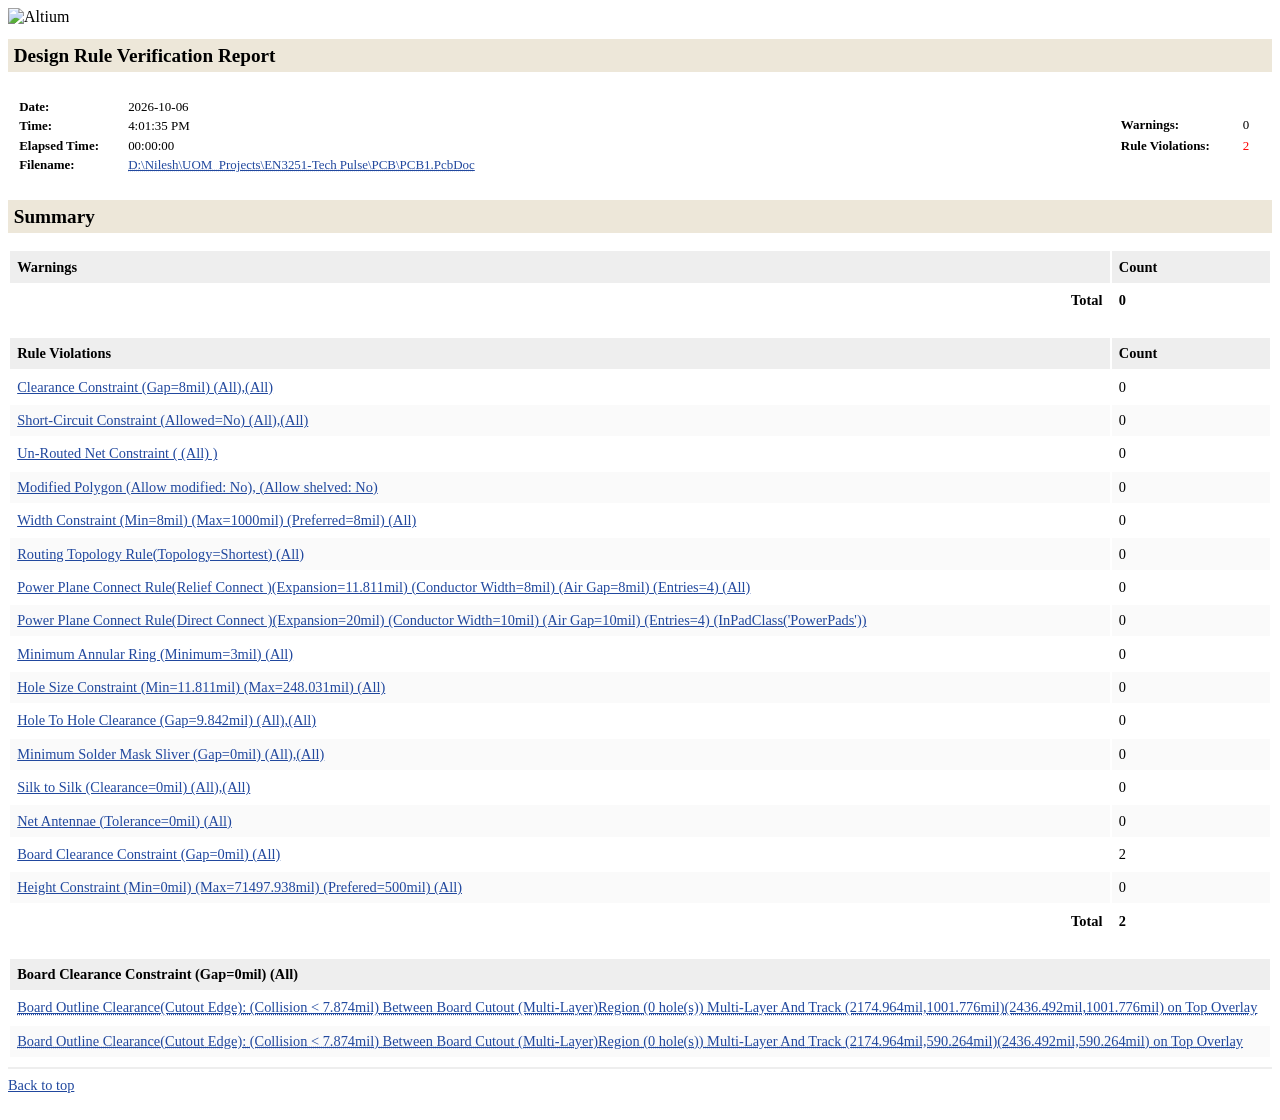
==== commit 3813d0d4: "Refactor code structure for improved readability and maintainability" ====
--- a/PCB/Project Outputs for PCB/Design Rule Check - PCB1.html
+++ b/PCB/Project Outputs for PCB/Design Rule Check - PCB1.html
@@ -219,12 +219,12 @@
 <tr class="front_matter">
 <td class="front_matter_column1">Date:</td>
 <td class="front_matter_column2"></td>
-<td class="front_matter_column3">2026-10-04</td>
+<td class="front_matter_column3">2026-10-06</td>
 </tr>
 <tr class="front_matter">
 <td class="front_matter_column1">Time:</td>
 <td class="front_matter_column2"></td>
-<td class="front_matter_column3">9:50:40 PM</td>
+<td class="front_matter_column3">4:01:35 PM</td>
 </tr>
 <tr class="front_matter">
 <td class="front_matter_column1">Elapsed Time:</td>
@@ -247,10 +247,10 @@
 <tr>
 <td class="DRC_summary_header_col1">Rule Violations:</td>
 <td class="DRC_summary_header_col2"></td>
-<td class="DRC_summary_header_col3" style="color : red">154</td></tr>
+<td class="DRC_summary_header_col3" style="color : red">2</td></tr>
 </table>
 </td>
-</table><a name="IDX3YCFYSYNEO4GKUJE2U4T3XJWMQVXNBUMWIX43KAQO1RHFLO1QGP"><h2>Summary</h2></a><table>
+</table><a name="IDAVKSBZQIBJQNCN12DESGNXY1GMZ4APH2U2GZYOIT02VE4MLQBXUE"><h2>Summary</h2></a><table>
 <tr>
 <th class="column1">Warnings</th>
 <th class="column2">Count</th>
@@ -265,566 +265,82 @@
 <th class="column2">Count</th>
 </tr>
 <tr class="onmouseout_odd" onmouseover="className = 'onmouseover_odd'" onmouseout="className = 'onmouseout_odd'">
-<td class="column1"><a href="#IDOEB4EE4QGSTPNF0BXOO5ME3GBHLHJWCRA4LB1F2QA5E0GIW5QAK">Clearance Constraint (Gap=118.11mil) (InNetClass('HV')),(InNetClass('LV'))</a></td>
-<td class="column2">20</td>
-</tr>
-<tr class="onmouseout_even" onmouseover="className = 'onmouseover_even'" onmouseout="className = 'onmouseout_even'">
-<td class="column1"><a href="#IDKHTQNZO1AQTHMPAKZDYLPW0IF3WOBZJBAJVGPBY5J5X4BPN4HCH">Clearance Constraint (Gap=8mil) (All),(All)</a></td>
-<td class="column2">0</td>
-</tr>
-<tr class="onmouseout_odd" onmouseover="className = 'onmouseover_odd'" onmouseout="className = 'onmouseout_odd'">
-<td class="column1"><a href="#IDYXUZCHBOXBP5GKNRYPKNJ2SURNF44U33LGIM50JDWDHFP5ZAKR5O">Short-Circuit Constraint (Allowed=No) (All),(All)</a></td>
-<td class="column2">0</td>
-</tr>
-<tr class="onmouseout_even" onmouseover="className = 'onmouseover_even'" onmouseout="className = 'onmouseout_even'">
-<td class="column1"><a href="#IDC5EYTPEI0TOEB4YD3TLDXPPLGEKRHW2X1XPQ0LME3VAZM51B2EXN">Un-Routed Net Constraint ( (All) )</a></td>
-<td class="column2">5</td>
-</tr>
-<tr class="onmouseout_odd" onmouseover="className = 'onmouseover_odd'" onmouseout="className = 'onmouseout_odd'">
-<td class="column1"><a href="#IDO253POATKIY3BAXPCANYX2MFPEVWJPRW5XJGDFWDUPLXZ4AQ31I">Modified Polygon (Allow modified: No), (Allow shelved: No)</a></td>
-<td class="column2">0</td>
-</tr>
-<tr class="onmouseout_even" onmouseover="className = 'onmouseover_even'" onmouseout="className = 'onmouseout_even'">
-<td class="column1"><a href="#IDOYRKQ4J0HNO0DGTWN03ANWJRAHSEIMZUCRHDHNJLPUSW2FBHOQBE">Width Constraint (Min=8mil) (Max=1000mil) (Preferred=8mil) (All)</a></td>
-<td class="column2">0</td>
-</tr>
-<tr class="onmouseout_odd" onmouseover="className = 'onmouseover_odd'" onmouseout="className = 'onmouseout_odd'">
-<td class="column1"><a href="#IDJIH0HSMC5DFTM5II5BGWTHIMIJW2TSE3TNTIJMDIC3RP1IRPKLXJ">Routing Topology Rule(Topology=Shortest) (All)</a></td>
-<td class="column2">0</td>
-</tr>
-<tr class="onmouseout_even" onmouseover="className = 'onmouseover_even'" onmouseout="className = 'onmouseout_even'">
-<td class="column1"><a href="#IDGCKLW2LUSIVBK52JEQD5FI3E1HIT2OR1T0LNJ2EIHSD5EYCX0TMO">Power Plane Connect Rule(Relief Connect )(Expansion=11.811mil) (Conductor Width=8mil) (Air Gap=8mil) (Entries=4) (All)</a></td>
-<td class="column2">0</td>
-</tr>
-<tr class="onmouseout_odd" onmouseover="className = 'onmouseover_odd'" onmouseout="className = 'onmouseout_odd'">
-<td class="column1"><a href="#IDQ5L0G3P25DJMNIUFM5HUHHTCYGWD02TO3NJXEDEUF0XGGHMPGIIP">Power Plane Connect Rule(Direct Connect )(Expansion=20mil) (Conductor Width=10mil) (Air Gap=10mil) (Entries=4) (InPadClass('PowerPads'))</a></td>
-<td class="column2">0</td>
-</tr>
-<tr class="onmouseout_even" onmouseover="className = 'onmouseover_even'" onmouseout="className = 'onmouseout_even'">
-<td class="column1"><a href="#IDXIWXGHFSRKPULPTUWL3YI2OEOGZSBIGTAZYHC5YP2PEB2NAJR3J">Minimum Annular Ring (Minimum=3mil) (All)</a></td>
-<td class="column2">0</td>
-</tr>
-<tr class="onmouseout_odd" onmouseover="className = 'onmouseover_odd'" onmouseout="className = 'onmouseout_odd'">
-<td class="column1"><a href="#IDHIVVFMYT3GTVPXEIN4AVC1FKGJ3AYPC5AQGEHMHVLYJMLLQXRFDD">Hole Size Constraint (Min=11.811mil) (Max=248.031mil) (All)</a></td>
-<td class="column2">0</td>
-</tr>
-<tr class="onmouseout_even" onmouseover="className = 'onmouseover_even'" onmouseout="className = 'onmouseout_even'">
-<td class="column1"><a href="#IDAH35FC2ANSEUIGZNVBUJUTGE1P3YYF2QS4P3WGPXKL54JT2U5EK">Hole To Hole Clearance (Gap=9.842mil) (All),(All)</a></td>
-<td class="column2">0</td>
-</tr>
-<tr class="onmouseout_odd" onmouseover="className = 'onmouseover_odd'" onmouseout="className = 'onmouseout_odd'">
-<td class="column1"><a href="#ID1IKVUCB1NFZLK1LMOJEEI2NL4IKEXUW2CR5UVPEING2HJWBDGGHJ">Minimum Solder Mask Sliver (Gap=0mil) (All),(All)</a></td>
-<td class="column2">0</td>
-</tr>
-<tr class="onmouseout_even" onmouseover="className = 'onmouseover_even'" onmouseout="className = 'onmouseout_even'">
-<td class="column1"><a href="#IDAPDLYZYYTHTJFR30HTG40FYSTBUVZO02GCDL3XKBHMQH223QXJ5G">Silk To Solder Mask (Clearance=5mil) (IsPad),(All)</a></td>
-<td class="column2">116</td>
-</tr>
-<tr class="onmouseout_odd" onmouseover="className = 'onmouseover_odd'" onmouseout="className = 'onmouseout_odd'">
-<td class="column1"><a href="#IDBNXTFIHLQPGHM14VPOIROCLBZGVMTLNWWEX5WBLECLVNVZRRJA4K">Silk to Silk (Clearance=0mil) (All),(All)</a></td>
-<td class="column2">0</td>
-</tr>
-<tr class="onmouseout_even" onmouseover="className = 'onmouseover_even'" onmouseout="className = 'onmouseout_even'">
-<td class="column1"><a href="#IDUIOTECPQINQXBQZ0PWJV4FWTJL2PTL2UE2RGDYC1OKMHRTYZFBOG">Net Antennae (Tolerance=0mil) (All)</a></td>
-<td class="column2">0</td>
-</tr>
-<tr class="onmouseout_odd" onmouseover="className = 'onmouseover_odd'" onmouseout="className = 'onmouseout_odd'">
-<td class="column1"><a href="#IDLAUIE2OFGVAKNZSQML3IEVDJWG5RTFVMVWBSY3FRB0IC4NYSYD0H">Board Clearance Constraint (Gap=0mil) (InNetClass('HV'))</a></td>
-<td class="column2">9</td>
-</tr>
-<tr class="onmouseout_even" onmouseover="className = 'onmouseover_even'" onmouseout="className = 'onmouseout_even'">
-<td class="column1"><a href="#IDT41TLGIBPM4NGC22CAYVIWCQIMXUS4PM54DZ5LO5MUUMK54CVVWE">Board Clearance Constraint (Gap=0mil) (All)</a></td>
-<td class="column2">4</td>
-</tr>
-<tr class="onmouseout_odd" onmouseover="className = 'onmouseover_odd'" onmouseout="className = 'onmouseout_odd'">
-<td class="column1"><a href="#IDNPWSZZLE3MXRLDTKTUHOPNMTWPKGOSYXXNCLYCAMHVIFA4PLA0J">Height Constraint (Min=0mil) (Max=71497.938mil) (Prefered=500mil) (All)</a></td>
+<td class="column1"><a href="#IDO5HZDIDBWQNIPUOIXPHZHGPJEC02BYD0CPDQJUOTPFETJIPG3HPC">Clearance Constraint (Gap=8mil) (All),(All)</a></td>
+<td class="column2">0</td>
+</tr>
+<tr class="onmouseout_even" onmouseover="className = 'onmouseover_even'" onmouseout="className = 'onmouseout_even'">
+<td class="column1"><a href="#ID2PR4BCFH441NDDMDEDHLIYV1WCSHX5JGK0KMVLLCOFLDTKO41TYC">Short-Circuit Constraint (Allowed=No) (All),(All)</a></td>
+<td class="column2">0</td>
+</tr>
+<tr class="onmouseout_odd" onmouseover="className = 'onmouseover_odd'" onmouseout="className = 'onmouseout_odd'">
+<td class="column1"><a href="#IDNNDOE3OOLMRSSVSIN04OSQP4CMED22O0Z124HCYAI3RMI1KICDH">Un-Routed Net Constraint ( (All) )</a></td>
+<td class="column2">0</td>
+</tr>
+<tr class="onmouseout_even" onmouseover="className = 'onmouseover_even'" onmouseout="className = 'onmouseout_even'">
+<td class="column1"><a href="#IDGLX4GSSIRM2VL4KIK2BIEVFOUOE5CVF42PLF5OGTTTUNY3BCWS2G">Modified Polygon (Allow modified: No), (Allow shelved: No)</a></td>
+<td class="column2">0</td>
+</tr>
+<tr class="onmouseout_odd" onmouseover="className = 'onmouseover_odd'" onmouseout="className = 'onmouseout_odd'">
+<td class="column1"><a href="#IDH35F0JYYJKUNPA3WGFHGO2Y2YD1FWSFR3PQTJCJ2JAFBJHZFYLHG">Width Constraint (Min=8mil) (Max=1000mil) (Preferred=8mil) (All)</a></td>
+<td class="column2">0</td>
+</tr>
+<tr class="onmouseout_even" onmouseover="className = 'onmouseover_even'" onmouseout="className = 'onmouseout_even'">
+<td class="column1"><a href="#IDM03P5SWB31X2N4GHMPQUEALCLOUGBVK0JZSRJZOHFNHPUGPUADOE">Routing Topology Rule(Topology=Shortest) (All)</a></td>
+<td class="column2">0</td>
+</tr>
+<tr class="onmouseout_odd" onmouseover="className = 'onmouseover_odd'" onmouseout="className = 'onmouseout_odd'">
+<td class="column1"><a href="#IDFLEMLZ0GNTQEIFAFC1IJ2MTNMBJD3ZOQIIHTSIHIQX3KRBUK03WN">Power Plane Connect Rule(Relief Connect )(Expansion=11.811mil) (Conductor Width=8mil) (Air Gap=8mil) (Entries=4) (All)</a></td>
+<td class="column2">0</td>
+</tr>
+<tr class="onmouseout_even" onmouseover="className = 'onmouseover_even'" onmouseout="className = 'onmouseout_even'">
+<td class="column1"><a href="#IDEUUO2EWORA5VCQN1LFUIRG3UZTRFBCRDQEU0OEKNMK0V45SBFEN">Power Plane Connect Rule(Direct Connect )(Expansion=20mil) (Conductor Width=10mil) (Air Gap=10mil) (Entries=4) (InPadClass('PowerPads'))</a></td>
+<td class="column2">0</td>
+</tr>
+<tr class="onmouseout_odd" onmouseover="className = 'onmouseover_odd'" onmouseout="className = 'onmouseout_odd'">
+<td class="column1"><a href="#IDDGHJRWN15GABHREMY00FXHGBZD5RQTDFUIRFTPFKRRTM0PPX4ODH">Minimum Annular Ring (Minimum=3mil) (All)</a></td>
+<td class="column2">0</td>
+</tr>
+<tr class="onmouseout_even" onmouseover="className = 'onmouseover_even'" onmouseout="className = 'onmouseout_even'">
+<td class="column1"><a href="#IDU0SCG3HPSMIBDSWUUTBN2PJFWBA0NTD34TQ3FAFGOBSMRIRHK2GI">Hole Size Constraint (Min=11.811mil) (Max=248.031mil) (All)</a></td>
+<td class="column2">0</td>
+</tr>
+<tr class="onmouseout_odd" onmouseover="className = 'onmouseover_odd'" onmouseout="className = 'onmouseout_odd'">
+<td class="column1"><a href="#ID5KYLKVGVGYI3HCUO4MFZHJPXMIOJST53P2K5B2OEUDAWVRMRH4KH">Hole To Hole Clearance (Gap=9.842mil) (All),(All)</a></td>
+<td class="column2">0</td>
+</tr>
+<tr class="onmouseout_even" onmouseover="className = 'onmouseover_even'" onmouseout="className = 'onmouseout_even'">
+<td class="column1"><a href="#IDGOJPLUGSVOYYOLVTILLQLOZDWOMN2H4PTINHZ0I0N0FLYLPIUOAI">Minimum Solder Mask Sliver (Gap=0mil) (All),(All)</a></td>
+<td class="column2">0</td>
+</tr>
+<tr class="onmouseout_odd" onmouseover="className = 'onmouseover_odd'" onmouseout="className = 'onmouseout_odd'">
+<td class="column1"><a href="#IDPOZ4H1YCRCASG4TTZM1NSUG1BDZU150Y2JN5FRHSIDSM25SKFFUE">Silk to Silk (Clearance=0mil) (All),(All)</a></td>
+<td class="column2">0</td>
+</tr>
+<tr class="onmouseout_even" onmouseover="className = 'onmouseover_even'" onmouseout="className = 'onmouseout_even'">
+<td class="column1"><a href="#ID25BCEXSN1ACREPALWSQSLJFWZCXEBRVI5TFRUMKGZ2OT2XOY2IDF">Net Antennae (Tolerance=0mil) (All)</a></td>
+<td class="column2">0</td>
+</tr>
+<tr class="onmouseout_odd" onmouseover="className = 'onmouseover_odd'" onmouseout="className = 'onmouseout_odd'">
+<td class="column1"><a href="#IDWTVGY4KSXSJZFAE21EEQ34VZEPY4T42WJFFO25OGX4JCCCTGOIN">Board Clearance Constraint (Gap=0mil) (All)</a></td>
+<td class="column2">2</td>
+</tr>
+<tr class="onmouseout_even" onmouseover="className = 'onmouseover_even'" onmouseout="className = 'onmouseout_even'">
+<td class="column1"><a href="#IDIU0WR13FJSSCMRWPSAXV4MW3QHRMAY5XWFEVCFNH0KGGPTQZR3ML">Height Constraint (Min=0mil) (Max=71497.938mil) (Prefered=500mil) (All)</a></td>
 <td class="column2">0</td>
 </tr>
 <tr>
 <td style="font-weight : bold; text-align : right" class="column1">Total</td>
-<td style="font-weight : bold" class="column2">154</td>
-</tr>
-</table><br><a name="IDOEB4EE4QGSTPNF0BXOO5ME3GBHLHJWCRA4LB1F2QA5E0GIW5QAK"><table>
-<tr>
-<th style="text-align : left" colspan="1" class="rule">Clearance Constraint (Gap=118.11mil) (InNetClass('HV')),(InNetClass('LV'))</th>
-</tr>
-<tr class="onmouseout_odd" onmouseover="className = 'onmouseover_odd'" onmouseout="className = 'onmouseout_odd'">
-<td class="column1"><a href="dxpprocess://PCB:Zoom?document=D:\Nilesh\UOM_Projects\EN3251-Tech Pulse\PCB\PCB1.PcbDoc;viewname=PCBEditor;Action=AREA_DYNAMICZOOM|Location1.X=2869.699mil|Location2.X=2989.059mil|Location1.Y=3952.305mil|Location2.Y=4071.665mil|Absolute=True" class="callback"><acronym title="dxpprocess://PCB:Zoom?document=D:\Nilesh\UOM_Projects\EN3251-Tech Pulse\PCB\PCB1.PcbDoc;viewname=PCBEditor;Action=AREA_DYNAMICZOOM|Location1.X=2869.699mil|Location2.X=2989.059mil|Location1.Y=3952.305mil|Location2.Y=4071.665mil|Absolute=True">Clearance Constraint: (113.127mil &lt; 118.11mil) Between Arc (1116.846mil,1275.069mil) on Top Layer And Pad R1-1(1253.661mil,1140mil) on Top Layer </acronym></a><br></td>
-</tr>
-<tr class="onmouseout_even" onmouseover="className = 'onmouseover_even'" onmouseout="className = 'onmouseout_even'">
-<td class="column1"><a href="dxpprocess://PCB:Zoom?document=D:\Nilesh\UOM_Projects\EN3251-Tech Pulse\PCB\PCB1.PcbDoc;viewname=PCBEditor;Action=AREA_DYNAMICZOOM|Location1.X=2875.342mil|Location2.X=2994.702mil|Location1.Y=3957.623mil|Location2.Y=4076.983mil|Absolute=True" class="callback"><acronym title="dxpprocess://PCB:Zoom?document=D:\Nilesh\UOM_Projects\EN3251-Tech Pulse\PCB\PCB1.PcbDoc;viewname=PCBEditor;Action=AREA_DYNAMICZOOM|Location1.X=2875.342mil|Location2.X=2994.702mil|Location1.Y=3957.623mil|Location2.Y=4076.983mil|Absolute=True">Clearance Constraint: (113.11mil &lt; 118.11mil) Between Arc (1132.267mil,1289.543mil) on Top Layer And Pad R1-1(1253.661mil,1140mil) on Top Layer </acronym></a><br></td>
-</tr>
-<tr class="onmouseout_odd" onmouseover="className = 'onmouseover_odd'" onmouseout="className = 'onmouseout_odd'">
-<td class="column1"><a href="dxpprocess://PCB:Zoom?document=D:\Nilesh\UOM_Projects\EN3251-Tech Pulse\PCB\PCB1.PcbDoc;viewname=PCBEditor;Action=AREA_DYNAMICZOOM|Location1.X=2875.342mil|Location2.X=2994.702mil|Location1.Y=3957.623mil|Location2.Y=4076.983mil|Absolute=True" class="callback"><acronym title="dxpprocess://PCB:Zoom?document=D:\Nilesh\UOM_Projects\EN3251-Tech Pulse\PCB\PCB1.PcbDoc;viewname=PCBEditor;Action=AREA_DYNAMICZOOM|Location1.X=2875.342mil|Location2.X=2994.702mil|Location1.Y=3957.623mil|Location2.Y=4076.983mil|Absolute=True">Clearance Constraint: (113.11mil &lt; 118.11mil) Between Arc (1235.945mil,1163.622mil) on Top Layer And Pad R1-1(1253.661mil,1140mil) on Top Layer </acronym></a><br></td>
-</tr>
-<tr class="onmouseout_even" onmouseover="className = 'onmouseover_even'" onmouseout="className = 'onmouseout_even'">
-<td class="column1"><a href="dxpprocess://PCB:Zoom?document=D:\Nilesh\UOM_Projects\EN3251-Tech Pulse\PCB\PCB1.PcbDoc;viewname=PCBEditor;Action=AREA_DYNAMICZOOM|Location1.X=3352.269mil|Location2.X=3471.629mil|Location1.Y=3903.47mil|Location2.Y=4022.83mil|Absolute=True" class="callback"><acronym title="dxpprocess://PCB:Zoom?document=D:\Nilesh\UOM_Projects\EN3251-Tech Pulse\PCB\PCB1.PcbDoc;viewname=PCBEditor;Action=AREA_DYNAMICZOOM|Location1.X=3352.269mil|Location2.X=3471.629mil|Location1.Y=3903.47mil|Location2.Y=4022.83mil|Absolute=True">Clearance Constraint: (113.11mil &lt; 118.11mil) Between Arc (1733.504mil,1153.15mil) on Top Layer And Pad R17-2(1765mil,1225mil) on Top Layer </acronym></a><br></td>
-</tr>
-<tr class="onmouseout_odd" onmouseover="className = 'onmouseover_odd'" onmouseout="className = 'onmouseout_odd'">
-<td class="column1"><a href="dxpprocess://PCB:Zoom?document=D:\Nilesh\UOM_Projects\EN3251-Tech Pulse\PCB\PCB1.PcbDoc;viewname=PCBEditor;Action=AREA_DYNAMICZOOM|Location1.X=2865.903mil|Location2.X=2985.263mil|Location1.Y=3948.706mil|Location2.Y=4068.066mil|Absolute=True" class="callback"><acronym title="dxpprocess://PCB:Zoom?document=D:\Nilesh\UOM_Projects\EN3251-Tech Pulse\PCB\PCB1.PcbDoc;viewname=PCBEditor;Action=AREA_DYNAMICZOOM|Location1.X=2865.903mil|Location2.X=2985.263mil|Location1.Y=3948.706mil|Location2.Y=4068.066mil|Absolute=True">Clearance Constraint: (114.303mil &lt; 118.11mil) Between Pad R1-1(1253.661mil,1140mil) on Top Layer And Track (1005mil,1242.795mil)(1129.346mil,1245.317mil) on Top Layer </acronym></a><br></td>
-</tr>
-<tr class="onmouseout_even" onmouseover="className = 'onmouseover_even'" onmouseout="className = 'onmouseout_even'">
-<td class="column1"><a href="dxpprocess://PCB:Zoom?document=D:\Nilesh\UOM_Projects\EN3251-Tech Pulse\PCB\PCB1.PcbDoc;viewname=PCBEditor;Action=AREA_DYNAMICZOOM|Location1.X=2867.517mil|Location2.X=2986.878mil|Location1.Y=3950.174mil|Location2.Y=4069.534mil|Absolute=True" class="callback"><acronym title="dxpprocess://PCB:Zoom?document=D:\Nilesh\UOM_Projects\EN3251-Tech Pulse\PCB\PCB1.PcbDoc;viewname=PCBEditor;Action=AREA_DYNAMICZOOM|Location1.X=2867.517mil|Location2.X=2986.878mil|Location1.Y=3950.174mil|Location2.Y=4069.534mil|Absolute=True">Clearance Constraint: (113.606mil &lt; 118.11mil) Between Pad R1-1(1253.661mil,1140mil) on Top Layer And Track (1129.346mil,1245.317mil)(1133.047mil,1248.844mil) on Top Layer </acronym></a><br></td>
-</tr>
-<tr class="onmouseout_odd" onmouseover="className = 'onmouseover_odd'" onmouseout="className = 'onmouseout_odd'">
-<td class="column1"><a href="dxpprocess://PCB:Zoom?document=D:\Nilesh\UOM_Projects\EN3251-Tech Pulse\PCB\PCB1.PcbDoc;viewname=PCBEditor;Action=AREA_DYNAMICZOOM|Location1.X=2869.675mil|Location2.X=2989.035mil|Location1.Y=3952.281mil|Location2.Y=4071.641mil|Absolute=True" class="callback"><acronym title="dxpprocess://PCB:Zoom?document=D:\Nilesh\UOM_Projects\EN3251-Tech Pulse\PCB\PCB1.PcbDoc;viewname=PCBEditor;Action=AREA_DYNAMICZOOM|Location1.X=2869.675mil|Location2.X=2989.035mil|Location1.Y=3952.281mil|Location2.Y=4071.641mil|Absolute=True">Clearance Constraint: (113.13mil &lt; 118.11mil) Between Pad R1-1(1253.661mil,1140mil) on Top Layer And Track (1133.047mil,1248.844mil)(1138.059mil,1253.856mil) on Top Layer </acronym></a><br></td>
-</tr>
-<tr class="onmouseout_even" onmouseover="className = 'onmouseover_even'" onmouseout="className = 'onmouseout_even'">
-<td class="column1"><a href="dxpprocess://PCB:Zoom?document=D:\Nilesh\UOM_Projects\EN3251-Tech Pulse\PCB\PCB1.PcbDoc;viewname=PCBEditor;Action=AREA_DYNAMICZOOM|Location1.X=2870.325mil|Location2.X=2989.685mil|Location1.Y=3952.959mil|Location2.Y=4072.32mil|Absolute=True" class="callback"><acronym title="dxpprocess://PCB:Zoom?document=D:\Nilesh\UOM_Projects\EN3251-Tech Pulse\PCB\PCB1.PcbDoc;viewname=PCBEditor;Action=AREA_DYNAMICZOOM|Location1.X=2870.325mil|Location2.X=2989.685mil|Location1.Y=3952.959mil|Location2.Y=4072.32mil|Absolute=True">Clearance Constraint: (113.11mil &lt; 118.11mil) Between Pad R1-1(1253.661mil,1140mil) on Top Layer And Track (1138.116mil,1253.912mil)(1139.587mil,1255.456mil) on Top Layer </acronym></a><br></td>
-</tr>
-<tr class="onmouseout_odd" onmouseover="className = 'onmouseover_odd'" onmouseout="className = 'onmouseout_odd'">
-<td class="column1"><a href="dxpprocess://PCB:Zoom?document=D:\Nilesh\UOM_Projects\EN3251-Tech Pulse\PCB\PCB1.PcbDoc;viewname=PCBEditor;Action=AREA_DYNAMICZOOM|Location1.X=2875.977mil|Location2.X=2995.338mil|Location1.Y=3958.195mil|Location2.Y=4077.555mil|Absolute=True" class="callback"><acronym title="dxpprocess://PCB:Zoom?document=D:\Nilesh\UOM_Projects\EN3251-Tech Pulse\PCB\PCB1.PcbDoc;viewname=PCBEditor;Action=AREA_DYNAMICZOOM|Location1.X=2875.977mil|Location2.X=2995.338mil|Location1.Y=3958.195mil|Location2.Y=4077.555mil|Absolute=True">Clearance Constraint: (113.199mil &lt; 118.11mil) Between Pad R1-1(1253.661mil,1140mil) on Top Layer And Track (1152.901mil,1267.765mil)(1152.964mil,1267.825mil) on Top Layer </acronym></a><br></td>
-</tr>
-<tr class="onmouseout_even" onmouseover="className = 'onmouseover_even'" onmouseout="className = 'onmouseout_even'">
-<td class="column1"><a href="dxpprocess://PCB:Zoom?document=D:\Nilesh\UOM_Projects\EN3251-Tech Pulse\PCB\PCB1.PcbDoc;viewname=PCBEditor;Action=AREA_DYNAMICZOOM|Location1.X=2876.004mil|Location2.X=2995.364mil|Location1.Y=3958.22mil|Location2.Y=4077.581mil|Absolute=True" class="callback"><acronym title="dxpprocess://PCB:Zoom?document=D:\Nilesh\UOM_Projects\EN3251-Tech Pulse\PCB\PCB1.PcbDoc;viewname=PCBEditor;Action=AREA_DYNAMICZOOM|Location1.X=2876.004mil|Location2.X=2995.364mil|Location1.Y=3958.22mil|Location2.Y=4077.581mil|Absolute=True">Clearance Constraint: (113.207mil &lt; 118.11mil) Between Pad R1-1(1253.661mil,1140mil) on Top Layer And Track (1152.964mil,1267.825mil)(1186.725mil,1300mil) on Top Layer </acronym></a><br></td>
-</tr>
-<tr class="onmouseout_odd" onmouseover="className = 'onmouseover_odd'" onmouseout="className = 'onmouseout_odd'">
-<td class="column1"><a href="dxpprocess://PCB:Zoom?document=D:\Nilesh\UOM_Projects\EN3251-Tech Pulse\PCB\PCB1.PcbDoc;viewname=PCBEditor;Action=AREA_DYNAMICZOOM|Location1.X=2946.698mil|Location2.X=3066.058mil|Location1.Y=3972.131mil|Location2.Y=4091.491mil|Absolute=True" class="callback"><acronym title="dxpprocess://PCB:Zoom?document=D:\Nilesh\UOM_Projects\EN3251-Tech Pulse\PCB\PCB1.PcbDoc;viewname=PCBEditor;Action=AREA_DYNAMICZOOM|Location1.X=2946.698mil|Location2.X=3066.058mil|Location1.Y=3972.131mil|Location2.Y=4091.491mil|Absolute=True">Clearance Constraint: (116.378mil &lt; 118.11mil) Between Pad R1-1(1253.661mil,1140mil) on Top Layer And Track (1186.725mil,1300mil)(1455mil,1300mil) on Top Layer </acronym></a><br></td>
-</tr>
-<tr class="onmouseout_even" onmouseover="className = 'onmouseover_even'" onmouseout="className = 'onmouseout_even'">
-<td class="column1"><a href="dxpprocess://PCB:Zoom?document=D:\Nilesh\UOM_Projects\EN3251-Tech Pulse\PCB\PCB1.PcbDoc;viewname=PCBEditor;Action=AREA_DYNAMICZOOM|Location1.X=2805.84mil|Location2.X=2925.2mil|Location1.Y=4102.521mil|Location2.Y=4221.882mil|Absolute=True" class="callback"><acronym title="dxpprocess://PCB:Zoom?document=D:\Nilesh\UOM_Projects\EN3251-Tech Pulse\PCB\PCB1.PcbDoc;viewname=PCBEditor;Action=AREA_DYNAMICZOOM|Location1.X=2805.84mil|Location2.X=2925.2mil|Location1.Y=4102.521mil|Location2.Y=4221.882mil|Absolute=True">Clearance Constraint: (113.13mil &lt; 118.11mil) Between Pad R13-1(1060mil,1465mil) on Top Layer And Track (1152.964mil,1267.825mil)(1186.725mil,1300mil) on Top Layer </acronym></a><br></td>
-</tr>
-<tr class="onmouseout_odd" onmouseover="className = 'onmouseover_odd'" onmouseout="className = 'onmouseout_odd'">
-<td class="column1"><a href="dxpprocess://PCB:Zoom?document=D:\Nilesh\UOM_Projects\EN3251-Tech Pulse\PCB\PCB1.PcbDoc;viewname=PCBEditor;Action=AREA_DYNAMICZOOM|Location1.X=2807.282mil|Location2.X=2926.642mil|Location1.Y=4103.887mil|Location2.Y=4223.247mil|Absolute=True" class="callback"><acronym title="dxpprocess://PCB:Zoom?document=D:\Nilesh\UOM_Projects\EN3251-Tech Pulse\PCB\PCB1.PcbDoc;viewname=PCBEditor;Action=AREA_DYNAMICZOOM|Location1.X=2807.282mil|Location2.X=2926.642mil|Location1.Y=4103.887mil|Location2.Y=4223.247mil|Absolute=True">Clearance Constraint: (113.212mil &lt; 118.11mil) Between Pad R13-1(1060mil,1465mil) on Top Layer And Track (1186.725mil,1300mil)(1455mil,1300mil) on Top Layer </acronym></a><br></td>
-</tr>
-<tr class="onmouseout_even" onmouseover="className = 'onmouseover_even'" onmouseout="className = 'onmouseout_even'">
-<td class="column1"><a href="dxpprocess://PCB:Zoom?document=D:\Nilesh\UOM_Projects\EN3251-Tech Pulse\PCB\PCB1.PcbDoc;viewname=PCBEditor;Action=AREA_DYNAMICZOOM|Location1.X=2662.981mil|Location2.X=2782.341mil|Location1.Y=4102.627mil|Location2.Y=4221.987mil|Absolute=True" class="callback"><acronym title="dxpprocess://PCB:Zoom?document=D:\Nilesh\UOM_Projects\EN3251-Tech Pulse\PCB\PCB1.PcbDoc;viewname=PCBEditor;Action=AREA_DYNAMICZOOM|Location1.X=2662.981mil|Location2.X=2782.341mil|Location1.Y=4102.627mil|Location2.Y=4221.987mil|Absolute=True">Clearance Constraint: (115.52mil &lt; 118.11mil) Between Pad R13-1(1060mil,1465mil) on Top Layer And Track (846.221mil,1383.779mil)(973.617mil,1256.382mil) on Top Layer </acronym></a><br></td>
-</tr>
-<tr class="onmouseout_odd" onmouseover="className = 'onmouseover_odd'" onmouseout="className = 'onmouseout_odd'">
-<td class="column1"><a href="dxpprocess://PCB:Zoom?document=D:\Nilesh\UOM_Projects\EN3251-Tech Pulse\PCB\PCB1.PcbDoc;viewname=PCBEditor;Action=AREA_DYNAMICZOOM|Location1.X=3352.269mil|Location2.X=3471.629mil|Location1.Y=3904.925mil|Location2.Y=4024.286mil|Absolute=True" class="callback"><acronym title="dxpprocess://PCB:Zoom?document=D:\Nilesh\UOM_Projects\EN3251-Tech Pulse\PCB\PCB1.PcbDoc;viewname=PCBEditor;Action=AREA_DYNAMICZOOM|Location1.X=3352.269mil|Location2.X=3471.629mil|Location1.Y=3904.925mil|Location2.Y=4024.286mil|Absolute=True">Clearance Constraint: (113.11mil &lt; 118.11mil) Between Pad R17-2(1765mil,1225mil) on Top Layer And Track (1592.004mil,1162.996mil)(1600.394mil,1154.606mil) on Top Layer </acronym></a><br></td>
-</tr>
-<tr class="onmouseout_even" onmouseover="className = 'onmouseover_even'" onmouseout="className = 'onmouseout_even'">
-<td class="column1"><a href="dxpprocess://PCB:Zoom?document=D:\Nilesh\UOM_Projects\EN3251-Tech Pulse\PCB\PCB1.PcbDoc;viewname=PCBEditor;Action=AREA_DYNAMICZOOM|Location1.X=3352.269mil|Location2.X=3471.629mil|Location1.Y=3903.47mil|Location2.Y=4022.83mil|Absolute=True" class="callback"><acronym title="dxpprocess://PCB:Zoom?document=D:\Nilesh\UOM_Projects\EN3251-Tech Pulse\PCB\PCB1.PcbDoc;viewname=PCBEditor;Action=AREA_DYNAMICZOOM|Location1.X=3352.269mil|Location2.X=3471.629mil|Location1.Y=3903.47mil|Location2.Y=4022.83mil|Absolute=True">Clearance Constraint: (113.11mil &lt; 118.11mil) Between Pad R17-2(1765mil,1225mil) on Top Layer And Track (1600.394mil,1153.15mil)(1600.394mil,1154.606mil) on Top Layer </acronym></a><br></td>
-</tr>
-<tr class="onmouseout_odd" onmouseover="className = 'onmouseover_odd'" onmouseout="className = 'onmouseout_odd'">
-<td class="column1"><a href="dxpprocess://PCB:Zoom?document=D:\Nilesh\UOM_Projects\EN3251-Tech Pulse\PCB\PCB1.PcbDoc;viewname=PCBEditor;Action=AREA_DYNAMICZOOM|Location1.X=3352.276mil|Location2.X=3471.636mil|Location1.Y=3902.562mil|Location2.Y=4021.922mil|Absolute=True" class="callback"><acronym title="dxpprocess://PCB:Zoom?document=D:\Nilesh\UOM_Projects\EN3251-Tech Pulse\PCB\PCB1.PcbDoc;viewname=PCBEditor;Action=AREA_DYNAMICZOOM|Location1.X=3352.276mil|Location2.X=3471.636mil|Location1.Y=3902.562mil|Location2.Y=4021.922mil|Absolute=True">Clearance Constraint: (113.11mil &lt; 118.11mil) Between Pad R17-2(1765mil,1225mil) on Top Layer And Track (1600.411mil,1151.016mil)(1604.796mil,877.716mil) on Top Layer </acronym></a><br></td>
-</tr>
-<tr class="onmouseout_even" onmouseover="className = 'onmouseover_even'" onmouseout="className = 'onmouseout_even'">
-<td class="column1"><a href="dxpprocess://PCB:Zoom?document=D:\Nilesh\UOM_Projects\EN3251-Tech Pulse\PCB\PCB1.PcbDoc;viewname=PCBEditor;Action=AREA_DYNAMICZOOM|Location1.X=2806.491mil|Location2.X=2925.851mil|Location1.Y=3919.103mil|Location2.Y=4038.463mil|Absolute=True" class="callback"><acronym title="dxpprocess://PCB:Zoom?document=D:\Nilesh\UOM_Projects\EN3251-Tech Pulse\PCB\PCB1.PcbDoc;viewname=PCBEditor;Action=AREA_DYNAMICZOOM|Location1.X=2806.491mil|Location2.X=2925.851mil|Location1.Y=3919.103mil|Location2.Y=4038.463mil|Absolute=True">Clearance Constraint: (113.11mil &lt; 118.11mil) Between Pad R2-2(1165mil,1088.622mil) on Top Layer And Track (1005mil,1242.795mil)(1129.346mil,1245.317mil) on Top Layer </acronym></a><br></td>
-</tr>
-<tr class="onmouseout_odd" onmouseover="className = 'onmouseover_odd'" onmouseout="className = 'onmouseout_odd'">
-<td class="column1"><a href="dxpprocess://PCB:Zoom?document=D:\Nilesh\UOM_Projects\EN3251-Tech Pulse\PCB\PCB1.PcbDoc;viewname=PCBEditor;Action=AREA_DYNAMICZOOM|Location1.X=2806.491mil|Location2.X=2925.851mil|Location1.Y=3919.103mil|Location2.Y=4038.463mil|Absolute=True" class="callback"><acronym title="dxpprocess://PCB:Zoom?document=D:\Nilesh\UOM_Projects\EN3251-Tech Pulse\PCB\PCB1.PcbDoc;viewname=PCBEditor;Action=AREA_DYNAMICZOOM|Location1.X=2806.491mil|Location2.X=2925.851mil|Location1.Y=3919.103mil|Location2.Y=4038.463mil|Absolute=True">Clearance Constraint: (113.11mil &lt; 118.11mil) Between Pad R2-2(1165mil,1088.622mil) on Top Layer And Track (1129.346mil,1245.317mil)(1133.047mil,1248.844mil) on Top Layer </acronym></a><br></td>
-</tr>
-<tr class="onmouseout_even" onmouseover="className = 'onmouseover_even'" onmouseout="className = 'onmouseout_even'">
-<td class="column1"><a href="dxpprocess://PCB:Zoom?document=D:\Nilesh\UOM_Projects\EN3251-Tech Pulse\PCB\PCB1.PcbDoc;viewname=PCBEditor;Action=AREA_DYNAMICZOOM|Location1.X=2808.367mil|Location2.X=2927.727mil|Location1.Y=3920.864mil|Location2.Y=4040.224mil|Absolute=True" class="callback"><acronym title="dxpprocess://PCB:Zoom?document=D:\Nilesh\UOM_Projects\EN3251-Tech Pulse\PCB\PCB1.PcbDoc;viewname=PCBEditor;Action=AREA_DYNAMICZOOM|Location1.X=2808.367mil|Location2.X=2927.727mil|Location1.Y=3920.864mil|Location2.Y=4040.224mil|Absolute=True">Clearance Constraint: (116.599mil &lt; 118.11mil) Between Pad R2-2(1165mil,1088.622mil) on Top Layer And Track (1133.047mil,1248.844mil)(1138.059mil,1253.856mil) on Top Layer </acronym></a><br></td>
-</tr>
-</table></a><hr color="#EEEEEE"><a href="#top" style="font-size: 0.9em">Back to top</a><br><br><a name="IDC5EYTPEI0TOEB4YD3TLDXPPLGEKRHW2X1XPQ0LME3VAZM51B2EXN"><table>
-<tr>
-<th style="text-align : left" colspan="1" class="rule">Un-Routed Net Constraint ( (All) )</th>
-</tr>
-<tr class="onmouseout_odd" onmouseover="className = 'onmouseover_odd'" onmouseout="className = 'onmouseout_odd'">
-<td class="column1"><a href="dxpprocess://PCB:Zoom?document=D:\Nilesh\UOM_Projects\EN3251-Tech Pulse\PCB\PCB1.PcbDoc;viewname=PCBEditor;Action=AREA_DYNAMICZOOM|Location1.X=4261.378mil|Location2.X=4419.528mil|Location1.Y=3171.378mil|Location2.Y=3235.039mil|Absolute=True" class="callback"><acronym title="dxpprocess://PCB:Zoom?document=D:\Nilesh\UOM_Projects\EN3251-Tech Pulse\PCB\PCB1.PcbDoc;viewname=PCBEditor;Action=AREA_DYNAMICZOOM|Location1.X=4261.378mil|Location2.X=4419.528mil|Location1.Y=3171.378mil|Location2.Y=3235.039mil|Absolute=True">Un-Routed Net Constraint: Net GND Between Pad Q1-3(2550mil,385mil) on Multi-Layer And Pad R7-1(2655mil,399.449mil) on Top Layer </acronym></a><br></td>
-</tr>
-<tr class="onmouseout_even" onmouseover="className = 'onmouseover_even'" onmouseout="className = 'onmouseout_even'">
-<td class="column1"><a href="dxpprocess://PCB:Zoom?document=D:\Nilesh\UOM_Projects\EN3251-Tech Pulse\PCB\PCB1.PcbDoc;viewname=PCBEditor;Action=AREA_DYNAMICZOOM|Location1.X=3010.551mil|Location2.X=3189.449mil|Location1.Y=4200.197mil|Location2.Y=4349.803mil|Absolute=True" class="callback"><acronym title="dxpprocess://PCB:Zoom?document=D:\Nilesh\UOM_Projects\EN3251-Tech Pulse\PCB\PCB1.PcbDoc;viewname=PCBEditor;Action=AREA_DYNAMICZOOM|Location1.X=3010.551mil|Location2.X=3189.449mil|Location1.Y=4200.197mil|Location2.Y=4349.803mil|Absolute=True">Un-Routed Net Constraint: Net NetR13_2 Between Pad R13-2(1310mil,1465mil) on Top Layer And Pad R14-1(1420mil,1465mil) on Top Layer </acronym></a><br></td>
-</tr>
-<tr class="onmouseout_odd" onmouseover="className = 'onmouseover_odd'" onmouseout="className = 'onmouseout_odd'">
-<td class="column1"><a href="dxpprocess://PCB:Zoom?document=D:\Nilesh\UOM_Projects\EN3251-Tech Pulse\PCB\PCB1.PcbDoc;viewname=PCBEditor;Action=AREA_DYNAMICZOOM|Location1.X=3370.551mil|Location2.X=3539.449mil|Location1.Y=4200.197mil|Location2.Y=4349.803mil|Absolute=True" class="callback"><acronym title="dxpprocess://PCB:Zoom?document=D:\Nilesh\UOM_Projects\EN3251-Tech Pulse\PCB\PCB1.PcbDoc;viewname=PCBEditor;Action=AREA_DYNAMICZOOM|Location1.X=3370.551mil|Location2.X=3539.449mil|Location1.Y=4200.197mil|Location2.Y=4349.803mil|Absolute=True">Un-Routed Net Constraint: Net NetR14_2 Between Pad R14-2(1670mil,1465mil) on Top Layer And Pad R15-1(1770mil,1465mil) on Top Layer </acronym></a><br></td>
-</tr>
-<tr class="onmouseout_even" onmouseover="className = 'onmouseover_even'" onmouseout="className = 'onmouseout_even'">
-<td class="column1"><a href="dxpprocess://PCB:Zoom?document=D:\Nilesh\UOM_Projects\EN3251-Tech Pulse\PCB\PCB1.PcbDoc;viewname=PCBEditor;Action=AREA_DYNAMICZOOM|Location1.X=3720.551mil|Location2.X=3984.803mil|Location1.Y=4200.197mil|Location2.Y=4349.803mil|Absolute=True" class="callback"><acronym title="dxpprocess://PCB:Zoom?document=D:\Nilesh\UOM_Projects\EN3251-Tech Pulse\PCB\PCB1.PcbDoc;viewname=PCBEditor;Action=AREA_DYNAMICZOOM|Location1.X=3720.551mil|Location2.X=3984.803mil|Location1.Y=4200.197mil|Location2.Y=4349.803mil|Absolute=True">Un-Routed Net Constraint: Net NetR15_2 Between Pad R15-2(2020mil,1465mil) on Top Layer And Pad R16-1(2175mil,1470mil) on Top Layer </acronym></a><br></td>
-</tr>
-<tr class="onmouseout_odd" onmouseover="className = 'onmouseover_odd'" onmouseout="className = 'onmouseout_odd'">
-<td class="column1"><a href="dxpprocess://PCB:Zoom?document=D:\Nilesh\UOM_Projects\EN3251-Tech Pulse\PCB\PCB1.PcbDoc;viewname=PCBEditor;Action=AREA_DYNAMICZOOM|Location1.X=3715.551mil|Location2.X=3984.803mil|Location1.Y=3960.197mil|Location2.Y=4109.803mil|Absolute=True" class="callback"><acronym title="dxpprocess://PCB:Zoom?document=D:\Nilesh\UOM_Projects\EN3251-Tech Pulse\PCB\PCB1.PcbDoc;viewname=PCBEditor;Action=AREA_DYNAMICZOOM|Location1.X=3715.551mil|Location2.X=3984.803mil|Location1.Y=3960.197mil|Location2.Y=4109.803mil|Absolute=True">Un-Routed Net Constraint: Net NetR16_2 Between Pad R17-1(2015mil,1225mil) on Top Layer And Pad R16-2(2175mil,1220mil) on Top Layer </acronym></a><br></td>
-</tr>
-</table></a><hr color="#EEEEEE"><a href="#top" style="font-size: 0.9em">Back to top</a><br><br><a name="IDAPDLYZYYTHTJFR30HTG40FYSTBUVZO02GCDL3XKBHMQH223QXJ5G"><table>
-<tr>
-<th style="text-align : left" colspan="1" class="rule">Silk To Solder Mask (Clearance=5mil) (IsPad),(All)</th>
-</tr>
-<tr class="onmouseout_odd" onmouseover="className = 'onmouseover_odd'" onmouseout="className = 'onmouseout_odd'">
-<td class="column1"><a href="dxpprocess://PCB:Zoom?document=D:\Nilesh\UOM_Projects\EN3251-Tech Pulse\PCB\PCB1.PcbDoc;viewname=PCBEditor;Action=AREA_DYNAMICZOOM|Location1.X=4915.788mil|Location2.X=4922.038mil|Location1.Y=2953.081mil|Location2.Y=2959.331mil|Absolute=True" class="callback"><acronym title="dxpprocess://PCB:Zoom?document=D:\Nilesh\UOM_Projects\EN3251-Tech Pulse\PCB\PCB1.PcbDoc;viewname=PCBEditor;Action=AREA_DYNAMICZOOM|Location1.X=4915.788mil|Location2.X=4922.038mil|Location1.Y=2953.081mil|Location2.Y=2959.331mil|Absolute=True">Silk To Solder Mask Clearance Constraint: (2.59mil &lt; 5mil) Between Arc (3185.82mil,166.612mil) on Top Overlay And Pad J4-1(3181.89mil,113.464mil) on Multi-Layer [Top Overlay] to [Top Solder] clearance [2.59mil]</acronym></a><br></td>
-</tr>
-<tr class="onmouseout_even" onmouseover="className = 'onmouseover_even'" onmouseout="className = 'onmouseout_even'">
-<td class="column1"><a href="dxpprocess://PCB:Zoom?document=D:\Nilesh\UOM_Projects\EN3251-Tech Pulse\PCB\PCB1.PcbDoc;viewname=PCBEditor;Action=AREA_DYNAMICZOOM|Location1.X=4915.788mil|Location2.X=4922.038mil|Location1.Y=3104.133mil|Location2.Y=3110.383mil|Absolute=True" class="callback"><acronym title="dxpprocess://PCB:Zoom?document=D:\Nilesh\UOM_Projects\EN3251-Tech Pulse\PCB\PCB1.PcbDoc;viewname=PCBEditor;Action=AREA_DYNAMICZOOM|Location1.X=4915.788mil|Location2.X=4922.038mil|Location1.Y=3104.133mil|Location2.Y=3110.383mil|Absolute=True">Silk To Solder Mask Clearance Constraint: (2.59mil &lt; 5mil) Between Arc (3185.82mil,276.852mil) on Top Overlay And Pad J4-2(3181.89mil,330mil) on Multi-Layer [Top Overlay] to [Top Solder] clearance [2.59mil]</acronym></a><br></td>
-</tr>
-<tr class="onmouseout_odd" onmouseover="className = 'onmouseover_odd'" onmouseout="className = 'onmouseout_odd'">
-<td class="column1"><a href="dxpprocess://PCB:Zoom?document=D:\Nilesh\UOM_Projects\EN3251-Tech Pulse\PCB\PCB1.PcbDoc;viewname=PCBEditor;Action=AREA_DYNAMICZOOM|Location1.X=5029.789mil|Location2.X=5036.039mil|Location1.Y=2953.075mil|Location2.Y=2959.325mil|Absolute=True" class="callback"><acronym title="dxpprocess://PCB:Zoom?document=D:\Nilesh\UOM_Projects\EN3251-Tech Pulse\PCB\PCB1.PcbDoc;viewname=PCBEditor;Action=AREA_DYNAMICZOOM|Location1.X=5029.789mil|Location2.X=5036.039mil|Location1.Y=2953.075mil|Location2.Y=2959.325mil|Absolute=True">Silk To Solder Mask Clearance Constraint: (2.59mil &lt; 5mil) Between Arc (3296.06mil,166.612mil) on Top Overlay And Pad J4-3(3300mil,113.464mil) on Multi-Layer [Top Overlay] to [Top Solder] clearance [2.59mil]</acronym></a><br></td>
-</tr>
-<tr class="onmouseout_even" onmouseover="className = 'onmouseover_even'" onmouseout="className = 'onmouseout_even'">
-<td class="column1"><a href="dxpprocess://PCB:Zoom?document=D:\Nilesh\UOM_Projects\EN3251-Tech Pulse\PCB\PCB1.PcbDoc;viewname=PCBEditor;Action=AREA_DYNAMICZOOM|Location1.X=5029.789mil|Location2.X=5036.039mil|Location1.Y=3104.138mil|Location2.Y=3110.388mil|Absolute=True" class="callback"><acronym title="dxpprocess://PCB:Zoom?document=D:\Nilesh\UOM_Projects\EN3251-Tech Pulse\PCB\PCB1.PcbDoc;viewname=PCBEditor;Action=AREA_DYNAMICZOOM|Location1.X=5029.789mil|Location2.X=5036.039mil|Location1.Y=3104.138mil|Location2.Y=3110.388mil|Absolute=True">Silk To Solder Mask Clearance Constraint: (2.59mil &lt; 5mil) Between Arc (3296.06mil,276.852mil) on Top Overlay And Pad J4-4(3300mil,330mil) on Multi-Layer [Top Overlay] to [Top Solder] clearance [2.59mil]</acronym></a><br></td>
-</tr>
-<tr class="onmouseout_odd" onmouseover="className = 'onmouseover_odd'" onmouseout="className = 'onmouseout_odd'">
-<td class="column1"><a href="dxpprocess://PCB:Zoom?document=D:\Nilesh\UOM_Projects\EN3251-Tech Pulse\PCB\PCB1.PcbDoc;viewname=PCBEditor;Action=AREA_DYNAMICZOOM|Location1.X=3491.855mil|Location2.X=3498.105mil|Location1.Y=2902.78mil|Location2.Y=2909.03mil|Absolute=True" class="callback"><acronym title="dxpprocess://PCB:Zoom?document=D:\Nilesh\UOM_Projects\EN3251-Tech Pulse\PCB\PCB1.PcbDoc;viewname=PCBEditor;Action=AREA_DYNAMICZOOM|Location1.X=3491.855mil|Location2.X=3498.105mil|Location1.Y=2902.78mil|Location2.Y=2909.03mil|Absolute=True">Silk To Solder Mask Clearance Constraint: (4.921mil &lt; 5mil) Between Pad C1-1(1790mil,121.496mil) on Top Layer And Track (1754.567mil,23.071mil)(1754.567mil,156.929mil) on Top Overlay [Top Overlay] to [Top Solder] clearance [4.921mil]</acronym></a><br></td>
-</tr>
-<tr class="onmouseout_even" onmouseover="className = 'onmouseover_even'" onmouseout="className = 'onmouseout_even'">
-<td class="column1"><a href="dxpprocess://PCB:Zoom?document=D:\Nilesh\UOM_Projects\EN3251-Tech Pulse\PCB\PCB1.PcbDoc;viewname=PCBEditor;Action=AREA_DYNAMICZOOM|Location1.X=3549.434mil|Location2.X=3555.684mil|Location1.Y=2901.304mil|Location2.Y=2907.554mil|Absolute=True" class="callback"><acronym title="dxpprocess://PCB:Zoom?document=D:\Nilesh\UOM_Projects\EN3251-Tech Pulse\PCB\PCB1.PcbDoc;viewname=PCBEditor;Action=AREA_DYNAMICZOOM|Location1.X=3549.434mil|Location2.X=3555.684mil|Location1.Y=2901.304mil|Location2.Y=2907.554mil|Absolute=True">Silk To Solder Mask Clearance Constraint: (2.953mil &lt; 5mil) Between Pad C1-1(1790mil,121.496mil) on Top Layer And Track (1754.567mil,90mil)(1825.433mil,90mil) on Top Overlay [Top Overlay] to [Top Solder] clearance [2.953mil]</acronym></a><br></td>
-</tr>
-<tr class="onmouseout_odd" onmouseover="className = 'onmouseover_odd'" onmouseout="className = 'onmouseout_odd'">
-<td class="column1"><a href="dxpprocess://PCB:Zoom?document=D:\Nilesh\UOM_Projects\EN3251-Tech Pulse\PCB\PCB1.PcbDoc;viewname=PCBEditor;Action=AREA_DYNAMICZOOM|Location1.X=3551.895mil|Location2.X=3558.145mil|Location1.Y=2902.78mil|Location2.Y=2909.03mil|Absolute=True" class="callback"><acronym title="dxpprocess://PCB:Zoom?document=D:\Nilesh\UOM_Projects\EN3251-Tech Pulse\PCB\PCB1.PcbDoc;viewname=PCBEditor;Action=AREA_DYNAMICZOOM|Location1.X=3551.895mil|Location2.X=3558.145mil|Location1.Y=2902.78mil|Location2.Y=2909.03mil|Absolute=True">Silk To Solder Mask Clearance Constraint: (4.921mil &lt; 5mil) Between Pad C1-1(1790mil,121.496mil) on Top Layer And Track (1825.433mil,23.071mil)(1825.433mil,156.929mil) on Top Overlay [Top Overlay] to [Top Solder] clearance [4.921mil]</acronym></a><br></td>
-</tr>
-<tr class="onmouseout_even" onmouseover="className = 'onmouseover_even'" onmouseout="className = 'onmouseout_even'">
-<td class="column1"><a href="dxpprocess://PCB:Zoom?document=D:\Nilesh\UOM_Projects\EN3251-Tech Pulse\PCB\PCB1.PcbDoc;viewname=PCBEditor;Action=AREA_DYNAMICZOOM|Location1.X=3491.855mil|Location2.X=3498.105mil|Location1.Y=2839.788mil|Location2.Y=2846.038mil|Absolute=True" class="callback"><acronym title="dxpprocess://PCB:Zoom?document=D:\Nilesh\UOM_Projects\EN3251-Tech Pulse\PCB\PCB1.PcbDoc;viewname=PCBEditor;Action=AREA_DYNAMICZOOM|Location1.X=3491.855mil|Location2.X=3498.105mil|Location1.Y=2839.788mil|Location2.Y=2846.038mil|Absolute=True">Silk To Solder Mask Clearance Constraint: (4.921mil &lt; 5mil) Between Pad C1-2(1790mil,58.504mil) on Top Layer And Track (1754.567mil,23.071mil)(1754.567mil,156.929mil) on Top Overlay [Top Overlay] to [Top Solder] clearance [4.921mil]</acronym></a><br></td>
-</tr>
-<tr class="onmouseout_odd" onmouseover="className = 'onmouseover_odd'" onmouseout="className = 'onmouseout_odd'">
-<td class="column1"><a href="dxpprocess://PCB:Zoom?document=D:\Nilesh\UOM_Projects\EN3251-Tech Pulse\PCB\PCB1.PcbDoc;viewname=PCBEditor;Action=AREA_DYNAMICZOOM|Location1.X=3494.316mil|Location2.X=3500.566mil|Location1.Y=2892.445mil|Location2.Y=2898.695mil|Absolute=True" class="callback"><acronym title="dxpprocess://PCB:Zoom?document=D:\Nilesh\UOM_Projects\EN3251-Tech Pulse\PCB\PCB1.PcbDoc;viewname=PCBEditor;Action=AREA_DYNAMICZOOM|Location1.X=3494.316mil|Location2.X=3500.566mil|Location1.Y=2892.445mil|Location2.Y=2898.695mil|Absolute=True">Silk To Solder Mask Clearance Constraint: (2.953mil &lt; 5mil) Between Pad C1-2(1790mil,58.504mil) on Top Layer And Track (1754.567mil,90mil)(1825.433mil,90mil) on Top Overlay [Top Overlay] to [Top Solder] clearance [2.953mil]</acronym></a><br></td>
-</tr>
-<tr class="onmouseout_even" onmouseover="className = 'onmouseover_even'" onmouseout="className = 'onmouseout_even'">
-<td class="column1"><a href="dxpprocess://PCB:Zoom?document=D:\Nilesh\UOM_Projects\EN3251-Tech Pulse\PCB\PCB1.PcbDoc;viewname=PCBEditor;Action=AREA_DYNAMICZOOM|Location1.X=3551.895mil|Location2.X=3558.145mil|Location1.Y=2839.788mil|Location2.Y=2846.038mil|Absolute=True" class="callback"><acronym title="dxpprocess://PCB:Zoom?document=D:\Nilesh\UOM_Projects\EN3251-Tech Pulse\PCB\PCB1.PcbDoc;viewname=PCBEditor;Action=AREA_DYNAMICZOOM|Location1.X=3551.895mil|Location2.X=3558.145mil|Location1.Y=2839.788mil|Location2.Y=2846.038mil|Absolute=True">Silk To Solder Mask Clearance Constraint: (4.921mil &lt; 5mil) Between Pad C1-2(1790mil,58.504mil) on Top Layer And Track (1825.433mil,23.071mil)(1825.433mil,156.929mil) on Top Overlay [Top Overlay] to [Top Solder] clearance [4.921mil]</acronym></a><br></td>
-</tr>
-<tr class="onmouseout_odd" onmouseover="className = 'onmouseover_odd'" onmouseout="className = 'onmouseout_odd'">
-<td class="column1"><a href="dxpprocess://PCB:Zoom?document=D:\Nilesh\UOM_Projects\EN3251-Tech Pulse\PCB\PCB1.PcbDoc;viewname=PCBEditor;Action=AREA_DYNAMICZOOM|Location1.X=3571.855mil|Location2.X=3578.105mil|Location1.Y=2904.276mil|Location2.Y=2910.526mil|Absolute=True" class="callback"><acronym title="dxpprocess://PCB:Zoom?document=D:\Nilesh\UOM_Projects\EN3251-Tech Pulse\PCB\PCB1.PcbDoc;viewname=PCBEditor;Action=AREA_DYNAMICZOOM|Location1.X=3571.855mil|Location2.X=3578.105mil|Location1.Y=2904.276mil|Location2.Y=2910.526mil|Absolute=True">Silk To Solder Mask Clearance Constraint: (4.921mil &lt; 5mil) Between Pad C2-1(1870mil,122.992mil) on Top Layer And Track (1834.567mil,24.567mil)(1834.567mil,158.425mil) on Top Overlay [Top Overlay] to [Top Solder] clearance [4.921mil]</acronym></a><br></td>
-</tr>
-<tr class="onmouseout_even" onmouseover="className = 'onmouseover_even'" onmouseout="className = 'onmouseout_even'">
-<td class="column1"><a href="dxpprocess://PCB:Zoom?document=D:\Nilesh\UOM_Projects\EN3251-Tech Pulse\PCB\PCB1.PcbDoc;viewname=PCBEditor;Action=AREA_DYNAMICZOOM|Location1.X=3629.434mil|Location2.X=3635.684mil|Location1.Y=2902.8mil|Location2.Y=2909.05mil|Absolute=True" class="callback"><acronym title="dxpprocess://PCB:Zoom?document=D:\Nilesh\UOM_Projects\EN3251-Tech Pulse\PCB\PCB1.PcbDoc;viewname=PCBEditor;Action=AREA_DYNAMICZOOM|Location1.X=3629.434mil|Location2.X=3635.684mil|Location1.Y=2902.8mil|Location2.Y=2909.05mil|Absolute=True">Silk To Solder Mask Clearance Constraint: (2.953mil &lt; 5mil) Between Pad C2-1(1870mil,122.992mil) on Top Layer And Track (1834.567mil,91.496mil)(1905.433mil,91.496mil) on Top Overlay [Top Overlay] to [Top Solder] clearance [2.953mil]</acronym></a><br></td>
-</tr>
-<tr class="onmouseout_odd" onmouseover="className = 'onmouseover_odd'" onmouseout="className = 'onmouseout_odd'">
-<td class="column1"><a href="dxpprocess://PCB:Zoom?document=D:\Nilesh\UOM_Projects\EN3251-Tech Pulse\PCB\PCB1.PcbDoc;viewname=PCBEditor;Action=AREA_DYNAMICZOOM|Location1.X=3631.895mil|Location2.X=3638.145mil|Location1.Y=2904.276mil|Location2.Y=2910.526mil|Absolute=True" class="callback"><acronym title="dxpprocess://PCB:Zoom?document=D:\Nilesh\UOM_Projects\EN3251-Tech Pulse\PCB\PCB1.PcbDoc;viewname=PCBEditor;Action=AREA_DYNAMICZOOM|Location1.X=3631.895mil|Location2.X=3638.145mil|Location1.Y=2904.276mil|Location2.Y=2910.526mil|Absolute=True">Silk To Solder Mask Clearance Constraint: (4.921mil &lt; 5mil) Between Pad C2-1(1870mil,122.992mil) on Top Layer And Track (1905.433mil,24.567mil)(1905.433mil,158.425mil) on Top Overlay [Top Overlay] to [Top Solder] clearance [4.921mil]</acronym></a><br></td>
-</tr>
-<tr class="onmouseout_even" onmouseover="className = 'onmouseover_even'" onmouseout="className = 'onmouseout_even'">
-<td class="column1"><a href="dxpprocess://PCB:Zoom?document=D:\Nilesh\UOM_Projects\EN3251-Tech Pulse\PCB\PCB1.PcbDoc;viewname=PCBEditor;Action=AREA_DYNAMICZOOM|Location1.X=3571.855mil|Location2.X=3578.105mil|Location1.Y=2841.284mil|Location2.Y=2847.534mil|Absolute=True" class="callback"><acronym title="dxpprocess://PCB:Zoom?document=D:\Nilesh\UOM_Projects\EN3251-Tech Pulse\PCB\PCB1.PcbDoc;viewname=PCBEditor;Action=AREA_DYNAMICZOOM|Location1.X=3571.855mil|Location2.X=3578.105mil|Location1.Y=2841.284mil|Location2.Y=2847.534mil|Absolute=True">Silk To Solder Mask Clearance Constraint: (4.921mil &lt; 5mil) Between Pad C2-2(1870mil,60mil) on Top Layer And Track (1834.567mil,24.567mil)(1834.567mil,158.425mil) on Top Overlay [Top Overlay] to [Top Solder] clearance [4.921mil]</acronym></a><br></td>
-</tr>
-<tr class="onmouseout_odd" onmouseover="className = 'onmouseover_odd'" onmouseout="className = 'onmouseout_odd'">
-<td class="column1"><a href="dxpprocess://PCB:Zoom?document=D:\Nilesh\UOM_Projects\EN3251-Tech Pulse\PCB\PCB1.PcbDoc;viewname=PCBEditor;Action=AREA_DYNAMICZOOM|Location1.X=3574.316mil|Location2.X=3580.566mil|Location1.Y=2893.941mil|Location2.Y=2900.191mil|Absolute=True" class="callback"><acronym title="dxpprocess://PCB:Zoom?document=D:\Nilesh\UOM_Projects\EN3251-Tech Pulse\PCB\PCB1.PcbDoc;viewname=PCBEditor;Action=AREA_DYNAMICZOOM|Location1.X=3574.316mil|Location2.X=3580.566mil|Location1.Y=2893.941mil|Location2.Y=2900.191mil|Absolute=True">Silk To Solder Mask Clearance Constraint: (2.953mil &lt; 5mil) Between Pad C2-2(1870mil,60mil) on Top Layer And Track (1834.567mil,91.496mil)(1905.433mil,91.496mil) on Top Overlay [Top Overlay] to [Top Solder] clearance [2.953mil]</acronym></a><br></td>
-</tr>
-<tr class="onmouseout_even" onmouseover="className = 'onmouseover_even'" onmouseout="className = 'onmouseout_even'">
-<td class="column1"><a href="dxpprocess://PCB:Zoom?document=D:\Nilesh\UOM_Projects\EN3251-Tech Pulse\PCB\PCB1.PcbDoc;viewname=PCBEditor;Action=AREA_DYNAMICZOOM|Location1.X=3631.895mil|Location2.X=3638.145mil|Location1.Y=2841.284mil|Location2.Y=2847.534mil|Absolute=True" class="callback"><acronym title="dxpprocess://PCB:Zoom?document=D:\Nilesh\UOM_Projects\EN3251-Tech Pulse\PCB\PCB1.PcbDoc;viewname=PCBEditor;Action=AREA_DYNAMICZOOM|Location1.X=3631.895mil|Location2.X=3638.145mil|Location1.Y=2841.284mil|Location2.Y=2847.534mil|Absolute=True">Silk To Solder Mask Clearance Constraint: (4.921mil &lt; 5mil) Between Pad C2-2(1870mil,60mil) on Top Layer And Track (1905.433mil,24.567mil)(1905.433mil,158.425mil) on Top Overlay [Top Overlay] to [Top Solder] clearance [4.921mil]</acronym></a><br></td>
-</tr>
-<tr class="onmouseout_odd" onmouseover="className = 'onmouseover_odd'" onmouseout="className = 'onmouseout_odd'">
-<td class="column1"><a href="dxpprocess://PCB:Zoom?document=D:\Nilesh\UOM_Projects\EN3251-Tech Pulse\PCB\PCB1.PcbDoc;viewname=PCBEditor;Action=AREA_DYNAMICZOOM|Location1.X=3116.855mil|Location2.X=3123.105mil|Location1.Y=3858.292mil|Location2.Y=3864.542mil|Absolute=True" class="callback"><acronym title="dxpprocess://PCB:Zoom?document=D:\Nilesh\UOM_Projects\EN3251-Tech Pulse\PCB\PCB1.PcbDoc;viewname=PCBEditor;Action=AREA_DYNAMICZOOM|Location1.X=3116.855mil|Location2.X=3123.105mil|Location1.Y=3858.292mil|Location2.Y=3864.542mil|Absolute=True">Silk To Solder Mask Clearance Constraint: (4.921mil &lt; 5mil) Between Pad C3-1(1415mil,1077.008mil) on Top Layer And Track (1379.567mil,1041.575mil)(1379.567mil,1175.433mil) on Top Overlay [Top Overlay] to [Top Solder] clearance [4.921mil]</acronym></a><br></td>
-</tr>
-<tr class="onmouseout_even" onmouseover="className = 'onmouseover_even'" onmouseout="className = 'onmouseout_even'">
-<td class="column1"><a href="dxpprocess://PCB:Zoom?document=D:\Nilesh\UOM_Projects\EN3251-Tech Pulse\PCB\PCB1.PcbDoc;viewname=PCBEditor;Action=AREA_DYNAMICZOOM|Location1.X=3119.316mil|Location2.X=3125.566mil|Location1.Y=3910.95mil|Location2.Y=3917.2mil|Absolute=True" class="callback"><acronym title="dxpprocess://PCB:Zoom?document=D:\Nilesh\UOM_Projects\EN3251-Tech Pulse\PCB\PCB1.PcbDoc;viewname=PCBEditor;Action=AREA_DYNAMICZOOM|Location1.X=3119.316mil|Location2.X=3125.566mil|Location1.Y=3910.95mil|Location2.Y=3917.2mil|Absolute=True">Silk To Solder Mask Clearance Constraint: (2.953mil &lt; 5mil) Between Pad C3-1(1415mil,1077.008mil) on Top Layer And Track (1379.567mil,1108.504mil)(1450.433mil,1108.504mil) on Top Overlay [Top Overlay] to [Top Solder] clearance [2.953mil]</acronym></a><br></td>
-</tr>
-<tr class="onmouseout_odd" onmouseover="className = 'onmouseover_odd'" onmouseout="className = 'onmouseout_odd'">
-<td class="column1"><a href="dxpprocess://PCB:Zoom?document=D:\Nilesh\UOM_Projects\EN3251-Tech Pulse\PCB\PCB1.PcbDoc;viewname=PCBEditor;Action=AREA_DYNAMICZOOM|Location1.X=3176.895mil|Location2.X=3183.145mil|Location1.Y=3858.292mil|Location2.Y=3864.542mil|Absolute=True" class="callback"><acronym title="dxpprocess://PCB:Zoom?document=D:\Nilesh\UOM_Projects\EN3251-Tech Pulse\PCB\PCB1.PcbDoc;viewname=PCBEditor;Action=AREA_DYNAMICZOOM|Location1.X=3176.895mil|Location2.X=3183.145mil|Location1.Y=3858.292mil|Location2.Y=3864.542mil|Absolute=True">Silk To Solder Mask Clearance Constraint: (4.921mil &lt; 5mil) Between Pad C3-1(1415mil,1077.008mil) on Top Layer And Track (1450.433mil,1041.575mil)(1450.433mil,1175.433mil) on Top Overlay [Top Overlay] to [Top Solder] clearance [4.921mil]</acronym></a><br></td>
-</tr>
-<tr class="onmouseout_even" onmouseover="className = 'onmouseover_even'" onmouseout="className = 'onmouseout_even'">
-<td class="column1"><a href="dxpprocess://PCB:Zoom?document=D:\Nilesh\UOM_Projects\EN3251-Tech Pulse\PCB\PCB1.PcbDoc;viewname=PCBEditor;Action=AREA_DYNAMICZOOM|Location1.X=3116.855mil|Location2.X=3123.105mil|Location1.Y=3921.285mil|Location2.Y=3927.535mil|Absolute=True" class="callback"><acronym title="dxpprocess://PCB:Zoom?document=D:\Nilesh\UOM_Projects\EN3251-Tech Pulse\PCB\PCB1.PcbDoc;viewname=PCBEditor;Action=AREA_DYNAMICZOOM|Location1.X=3116.855mil|Location2.X=3123.105mil|Location1.Y=3921.285mil|Location2.Y=3927.535mil|Absolute=True">Silk To Solder Mask Clearance Constraint: (4.921mil &lt; 5mil) Between Pad C3-2(1415mil,1140mil) on Top Layer And Track (1379.567mil,1041.575mil)(1379.567mil,1175.433mil) on Top Overlay [Top Overlay] to [Top Solder] clearance [4.921mil]</acronym></a><br></td>
-</tr>
-<tr class="onmouseout_odd" onmouseover="className = 'onmouseover_odd'" onmouseout="className = 'onmouseout_odd'">
-<td class="column1"><a href="dxpprocess://PCB:Zoom?document=D:\Nilesh\UOM_Projects\EN3251-Tech Pulse\PCB\PCB1.PcbDoc;viewname=PCBEditor;Action=AREA_DYNAMICZOOM|Location1.X=3174.434mil|Location2.X=3180.684mil|Location1.Y=3919.808mil|Location2.Y=3926.058mil|Absolute=True" class="callback"><acronym title="dxpprocess://PCB:Zoom?document=D:\Nilesh\UOM_Projects\EN3251-Tech Pulse\PCB\PCB1.PcbDoc;viewname=PCBEditor;Action=AREA_DYNAMICZOOM|Location1.X=3174.434mil|Location2.X=3180.684mil|Location1.Y=3919.808mil|Location2.Y=3926.058mil|Absolute=True">Silk To Solder Mask Clearance Constraint: (2.953mil &lt; 5mil) Between Pad C3-2(1415mil,1140mil) on Top Layer And Track (1379.567mil,1108.504mil)(1450.433mil,1108.504mil) on Top Overlay [Top Overlay] to [Top Solder] clearance [2.953mil]</acronym></a><br></td>
-</tr>
-<tr class="onmouseout_even" onmouseover="className = 'onmouseover_even'" onmouseout="className = 'onmouseout_even'">
-<td class="column1"><a href="dxpprocess://PCB:Zoom?document=D:\Nilesh\UOM_Projects\EN3251-Tech Pulse\PCB\PCB1.PcbDoc;viewname=PCBEditor;Action=AREA_DYNAMICZOOM|Location1.X=3176.895mil|Location2.X=3183.145mil|Location1.Y=3921.285mil|Location2.Y=3927.535mil|Absolute=True" class="callback"><acronym title="dxpprocess://PCB:Zoom?document=D:\Nilesh\UOM_Projects\EN3251-Tech Pulse\PCB\PCB1.PcbDoc;viewname=PCBEditor;Action=AREA_DYNAMICZOOM|Location1.X=3176.895mil|Location2.X=3183.145mil|Location1.Y=3921.285mil|Location2.Y=3927.535mil|Absolute=True">Silk To Solder Mask Clearance Constraint: (4.921mil &lt; 5mil) Between Pad C3-2(1415mil,1140mil) on Top Layer And Track (1450.433mil,1041.575mil)(1450.433mil,1175.433mil) on Top Overlay [Top Overlay] to [Top Solder] clearance [4.921mil]</acronym></a><br></td>
-</tr>
-<tr class="onmouseout_odd" onmouseover="className = 'onmouseover_odd'" onmouseout="className = 'onmouseout_odd'">
-<td class="column1"><a href="dxpprocess://PCB:Zoom?document=D:\Nilesh\UOM_Projects\EN3251-Tech Pulse\PCB\PCB1.PcbDoc;viewname=PCBEditor;Action=AREA_DYNAMICZOOM|Location1.X=3116.855mil|Location2.X=3123.105mil|Location1.Y=3713.292mil|Location2.Y=3719.542mil|Absolute=True" class="callback"><acronym title="dxpprocess://PCB:Zoom?document=D:\Nilesh\UOM_Projects\EN3251-Tech Pulse\PCB\PCB1.PcbDoc;viewname=PCBEditor;Action=AREA_DYNAMICZOOM|Location1.X=3116.855mil|Location2.X=3123.105mil|Location1.Y=3713.292mil|Location2.Y=3719.542mil|Absolute=True">Silk To Solder Mask Clearance Constraint: (4.921mil &lt; 5mil) Between Pad C4-1(1415mil,932.008mil) on Top Layer And Track (1379.567mil,896.575mil)(1379.567mil,1030.433mil) on Top Overlay [Top Overlay] to [Top Solder] clearance [4.921mil]</acronym></a><br></td>
-</tr>
-<tr class="onmouseout_even" onmouseover="className = 'onmouseover_even'" onmouseout="className = 'onmouseout_even'">
-<td class="column1"><a href="dxpprocess://PCB:Zoom?document=D:\Nilesh\UOM_Projects\EN3251-Tech Pulse\PCB\PCB1.PcbDoc;viewname=PCBEditor;Action=AREA_DYNAMICZOOM|Location1.X=3119.316mil|Location2.X=3125.566mil|Location1.Y=3765.95mil|Location2.Y=3772.2mil|Absolute=True" class="callback"><acronym title="dxpprocess://PCB:Zoom?document=D:\Nilesh\UOM_Projects\EN3251-Tech Pulse\PCB\PCB1.PcbDoc;viewname=PCBEditor;Action=AREA_DYNAMICZOOM|Location1.X=3119.316mil|Location2.X=3125.566mil|Location1.Y=3765.95mil|Location2.Y=3772.2mil|Absolute=True">Silk To Solder Mask Clearance Constraint: (2.953mil &lt; 5mil) Between Pad C4-1(1415mil,932.008mil) on Top Layer And Track (1379.567mil,963.504mil)(1450.433mil,963.504mil) on Top Overlay [Top Overlay] to [Top Solder] clearance [2.953mil]</acronym></a><br></td>
-</tr>
-<tr class="onmouseout_odd" onmouseover="className = 'onmouseover_odd'" onmouseout="className = 'onmouseout_odd'">
-<td class="column1"><a href="dxpprocess://PCB:Zoom?document=D:\Nilesh\UOM_Projects\EN3251-Tech Pulse\PCB\PCB1.PcbDoc;viewname=PCBEditor;Action=AREA_DYNAMICZOOM|Location1.X=3176.895mil|Location2.X=3183.145mil|Location1.Y=3713.292mil|Location2.Y=3719.542mil|Absolute=True" class="callback"><acronym title="dxpprocess://PCB:Zoom?document=D:\Nilesh\UOM_Projects\EN3251-Tech Pulse\PCB\PCB1.PcbDoc;viewname=PCBEditor;Action=AREA_DYNAMICZOOM|Location1.X=3176.895mil|Location2.X=3183.145mil|Location1.Y=3713.292mil|Location2.Y=3719.542mil|Absolute=True">Silk To Solder Mask Clearance Constraint: (4.921mil &lt; 5mil) Between Pad C4-1(1415mil,932.008mil) on Top Layer And Track (1450.433mil,896.575mil)(1450.433mil,1030.433mil) on Top Overlay [Top Overlay] to [Top Solder] clearance [4.921mil]</acronym></a><br></td>
-</tr>
-<tr class="onmouseout_even" onmouseover="className = 'onmouseover_even'" onmouseout="className = 'onmouseout_even'">
-<td class="column1"><a href="dxpprocess://PCB:Zoom?document=D:\Nilesh\UOM_Projects\EN3251-Tech Pulse\PCB\PCB1.PcbDoc;viewname=PCBEditor;Action=AREA_DYNAMICZOOM|Location1.X=3116.855mil|Location2.X=3123.105mil|Location1.Y=3776.285mil|Location2.Y=3782.535mil|Absolute=True" class="callback"><acronym title="dxpprocess://PCB:Zoom?document=D:\Nilesh\UOM_Projects\EN3251-Tech Pulse\PCB\PCB1.PcbDoc;viewname=PCBEditor;Action=AREA_DYNAMICZOOM|Location1.X=3116.855mil|Location2.X=3123.105mil|Location1.Y=3776.285mil|Location2.Y=3782.535mil|Absolute=True">Silk To Solder Mask Clearance Constraint: (4.921mil &lt; 5mil) Between Pad C4-2(1415mil,995mil) on Top Layer And Track (1379.567mil,896.575mil)(1379.567mil,1030.433mil) on Top Overlay [Top Overlay] to [Top Solder] clearance [4.921mil]</acronym></a><br></td>
-</tr>
-<tr class="onmouseout_odd" onmouseover="className = 'onmouseover_odd'" onmouseout="className = 'onmouseout_odd'">
-<td class="column1"><a href="dxpprocess://PCB:Zoom?document=D:\Nilesh\UOM_Projects\EN3251-Tech Pulse\PCB\PCB1.PcbDoc;viewname=PCBEditor;Action=AREA_DYNAMICZOOM|Location1.X=3174.434mil|Location2.X=3180.684mil|Location1.Y=3774.808mil|Location2.Y=3781.058mil|Absolute=True" class="callback"><acronym title="dxpprocess://PCB:Zoom?document=D:\Nilesh\UOM_Projects\EN3251-Tech Pulse\PCB\PCB1.PcbDoc;viewname=PCBEditor;Action=AREA_DYNAMICZOOM|Location1.X=3174.434mil|Location2.X=3180.684mil|Location1.Y=3774.808mil|Location2.Y=3781.058mil|Absolute=True">Silk To Solder Mask Clearance Constraint: (2.953mil &lt; 5mil) Between Pad C4-2(1415mil,995mil) on Top Layer And Track (1379.567mil,963.504mil)(1450.433mil,963.504mil) on Top Overlay [Top Overlay] to [Top Solder] clearance [2.953mil]</acronym></a><br></td>
-</tr>
-<tr class="onmouseout_even" onmouseover="className = 'onmouseover_even'" onmouseout="className = 'onmouseout_even'">
-<td class="column1"><a href="dxpprocess://PCB:Zoom?document=D:\Nilesh\UOM_Projects\EN3251-Tech Pulse\PCB\PCB1.PcbDoc;viewname=PCBEditor;Action=AREA_DYNAMICZOOM|Location1.X=3176.895mil|Location2.X=3183.145mil|Location1.Y=3776.285mil|Location2.Y=3782.535mil|Absolute=True" class="callback"><acronym title="dxpprocess://PCB:Zoom?document=D:\Nilesh\UOM_Projects\EN3251-Tech Pulse\PCB\PCB1.PcbDoc;viewname=PCBEditor;Action=AREA_DYNAMICZOOM|Location1.X=3176.895mil|Location2.X=3183.145mil|Location1.Y=3776.285mil|Location2.Y=3782.535mil|Absolute=True">Silk To Solder Mask Clearance Constraint: (4.921mil &lt; 5mil) Between Pad C4-2(1415mil,995mil) on Top Layer And Track (1450.433mil,896.575mil)(1450.433mil,1030.433mil) on Top Overlay [Top Overlay] to [Top Solder] clearance [4.921mil]</acronym></a><br></td>
-</tr>
-<tr class="onmouseout_odd" onmouseover="className = 'onmouseover_odd'" onmouseout="className = 'onmouseout_odd'">
-<td class="column1"><a href="dxpprocess://PCB:Zoom?document=D:\Nilesh\UOM_Projects\EN3251-Tech Pulse\PCB\PCB1.PcbDoc;viewname=PCBEditor;Action=AREA_DYNAMICZOOM|Location1.X=4791.855mil|Location2.X=4798.105mil|Location1.Y=3101.284mil|Location2.Y=3107.534mil|Absolute=True" class="callback"><acronym title="dxpprocess://PCB:Zoom?document=D:\Nilesh\UOM_Projects\EN3251-Tech Pulse\PCB\PCB1.PcbDoc;viewname=PCBEditor;Action=AREA_DYNAMICZOOM|Location1.X=4791.855mil|Location2.X=4798.105mil|Location1.Y=3101.284mil|Location2.Y=3107.534mil|Absolute=True">Silk To Solder Mask Clearance Constraint: (4.921mil &lt; 5mil) Between Pad C5-1(3090mil,320mil) on Top Layer And Track (3054.567mil,221.575mil)(3054.567mil,355.433mil) on Top Overlay [Top Overlay] to [Top Solder] clearance [4.921mil]</acronym></a><br></td>
-</tr>
-<tr class="onmouseout_even" onmouseover="className = 'onmouseover_even'" onmouseout="className = 'onmouseout_even'">
-<td class="column1"><a href="dxpprocess://PCB:Zoom?document=D:\Nilesh\UOM_Projects\EN3251-Tech Pulse\PCB\PCB1.PcbDoc;viewname=PCBEditor;Action=AREA_DYNAMICZOOM|Location1.X=4849.434mil|Location2.X=4855.684mil|Location1.Y=3099.808mil|Location2.Y=3106.058mil|Absolute=True" class="callback"><acronym title="dxpprocess://PCB:Zoom?document=D:\Nilesh\UOM_Projects\EN3251-Tech Pulse\PCB\PCB1.PcbDoc;viewname=PCBEditor;Action=AREA_DYNAMICZOOM|Location1.X=4849.434mil|Location2.X=4855.684mil|Location1.Y=3099.808mil|Location2.Y=3106.058mil|Absolute=True">Silk To Solder Mask Clearance Constraint: (2.953mil &lt; 5mil) Between Pad C5-1(3090mil,320mil) on Top Layer And Track (3054.567mil,288.504mil)(3125.433mil,288.504mil) on Top Overlay [Top Overlay] to [Top Solder] clearance [2.953mil]</acronym></a><br></td>
-</tr>
-<tr class="onmouseout_odd" onmouseover="className = 'onmouseover_odd'" onmouseout="className = 'onmouseout_odd'">
-<td class="column1"><a href="dxpprocess://PCB:Zoom?document=D:\Nilesh\UOM_Projects\EN3251-Tech Pulse\PCB\PCB1.PcbDoc;viewname=PCBEditor;Action=AREA_DYNAMICZOOM|Location1.X=4851.895mil|Location2.X=4858.145mil|Location1.Y=3101.284mil|Location2.Y=3107.534mil|Absolute=True" class="callback"><acronym title="dxpprocess://PCB:Zoom?document=D:\Nilesh\UOM_Projects\EN3251-Tech Pulse\PCB\PCB1.PcbDoc;viewname=PCBEditor;Action=AREA_DYNAMICZOOM|Location1.X=4851.895mil|Location2.X=4858.145mil|Location1.Y=3101.284mil|Location2.Y=3107.534mil|Absolute=True">Silk To Solder Mask Clearance Constraint: (4.921mil &lt; 5mil) Between Pad C5-1(3090mil,320mil) on Top Layer And Track (3125.433mil,221.575mil)(3125.433mil,355.433mil) on Top Overlay [Top Overlay] to [Top Solder] clearance [4.921mil]</acronym></a><br></td>
-</tr>
-<tr class="onmouseout_even" onmouseover="className = 'onmouseover_even'" onmouseout="className = 'onmouseout_even'">
-<td class="column1"><a href="dxpprocess://PCB:Zoom?document=D:\Nilesh\UOM_Projects\EN3251-Tech Pulse\PCB\PCB1.PcbDoc;viewname=PCBEditor;Action=AREA_DYNAMICZOOM|Location1.X=4791.855mil|Location2.X=4798.105mil|Location1.Y=3038.292mil|Location2.Y=3044.542mil|Absolute=True" class="callback"><acronym title="dxpprocess://PCB:Zoom?document=D:\Nilesh\UOM_Projects\EN3251-Tech Pulse\PCB\PCB1.PcbDoc;viewname=PCBEditor;Action=AREA_DYNAMICZOOM|Location1.X=4791.855mil|Location2.X=4798.105mil|Location1.Y=3038.292mil|Location2.Y=3044.542mil|Absolute=True">Silk To Solder Mask Clearance Constraint: (4.921mil &lt; 5mil) Between Pad C5-2(3090mil,257.008mil) on Top Layer And Track (3054.567mil,221.575mil)(3054.567mil,355.433mil) on Top Overlay [Top Overlay] to [Top Solder] clearance [4.921mil]</acronym></a><br></td>
-</tr>
-<tr class="onmouseout_odd" onmouseover="className = 'onmouseover_odd'" onmouseout="className = 'onmouseout_odd'">
-<td class="column1"><a href="dxpprocess://PCB:Zoom?document=D:\Nilesh\UOM_Projects\EN3251-Tech Pulse\PCB\PCB1.PcbDoc;viewname=PCBEditor;Action=AREA_DYNAMICZOOM|Location1.X=4794.316mil|Location2.X=4800.566mil|Location1.Y=3090.949mil|Location2.Y=3097.199mil|Absolute=True" class="callback"><acronym title="dxpprocess://PCB:Zoom?document=D:\Nilesh\UOM_Projects\EN3251-Tech Pulse\PCB\PCB1.PcbDoc;viewname=PCBEditor;Action=AREA_DYNAMICZOOM|Location1.X=4794.316mil|Location2.X=4800.566mil|Location1.Y=3090.949mil|Location2.Y=3097.199mil|Absolute=True">Silk To Solder Mask Clearance Constraint: (2.953mil &lt; 5mil) Between Pad C5-2(3090mil,257.008mil) on Top Layer And Track (3054.567mil,288.504mil)(3125.433mil,288.504mil) on Top Overlay [Top Overlay] to [Top Solder] clearance [2.953mil]</acronym></a><br></td>
-</tr>
-<tr class="onmouseout_even" onmouseover="className = 'onmouseover_even'" onmouseout="className = 'onmouseout_even'">
-<td class="column1"><a href="dxpprocess://PCB:Zoom?document=D:\Nilesh\UOM_Projects\EN3251-Tech Pulse\PCB\PCB1.PcbDoc;viewname=PCBEditor;Action=AREA_DYNAMICZOOM|Location1.X=4851.895mil|Location2.X=4858.145mil|Location1.Y=3038.292mil|Location2.Y=3044.542mil|Absolute=True" class="callback"><acronym title="dxpprocess://PCB:Zoom?document=D:\Nilesh\UOM_Projects\EN3251-Tech Pulse\PCB\PCB1.PcbDoc;viewname=PCBEditor;Action=AREA_DYNAMICZOOM|Location1.X=4851.895mil|Location2.X=4858.145mil|Location1.Y=3038.292mil|Location2.Y=3044.542mil|Absolute=True">Silk To Solder Mask Clearance Constraint: (4.921mil &lt; 5mil) Between Pad C5-2(3090mil,257.008mil) on Top Layer And Track (3125.433mil,221.575mil)(3125.433mil,355.433mil) on Top Overlay [Top Overlay] to [Top Solder] clearance [4.921mil]</acronym></a><br></td>
-</tr>
-<tr class="onmouseout_odd" onmouseover="className = 'onmouseover_odd'" onmouseout="className = 'onmouseout_odd'">
-<td class="column1"><a href="dxpprocess://PCB:Zoom?document=D:\Nilesh\UOM_Projects\EN3251-Tech Pulse\PCB\PCB1.PcbDoc;viewname=PCBEditor;Action=AREA_DYNAMICZOOM|Location1.X=4291.855mil|Location2.X=4298.105mil|Location1.Y=3397.781mil|Location2.Y=3404.031mil|Absolute=True" class="callback"><acronym title="dxpprocess://PCB:Zoom?document=D:\Nilesh\UOM_Projects\EN3251-Tech Pulse\PCB\PCB1.PcbDoc;viewname=PCBEditor;Action=AREA_DYNAMICZOOM|Location1.X=4291.855mil|Location2.X=4298.105mil|Location1.Y=3397.781mil|Location2.Y=3404.031mil|Absolute=True">Silk To Solder Mask Clearance Constraint: (4.921mil &lt; 5mil) Between Pad C6-1(2590mil,616.496mil) on Top Layer And Track (2554.567mil,518.071mil)(2554.567mil,651.929mil) on Top Overlay [Top Overlay] to [Top Solder] clearance [4.921mil]</acronym></a><br></td>
-</tr>
-<tr class="onmouseout_even" onmouseover="className = 'onmouseover_even'" onmouseout="className = 'onmouseout_even'">
-<td class="column1"><a href="dxpprocess://PCB:Zoom?document=D:\Nilesh\UOM_Projects\EN3251-Tech Pulse\PCB\PCB1.PcbDoc;viewname=PCBEditor;Action=AREA_DYNAMICZOOM|Location1.X=4349.434mil|Location2.X=4355.684mil|Location1.Y=3396.304mil|Location2.Y=3402.554mil|Absolute=True" class="callback"><acronym title="dxpprocess://PCB:Zoom?document=D:\Nilesh\UOM_Projects\EN3251-Tech Pulse\PCB\PCB1.PcbDoc;viewname=PCBEditor;Action=AREA_DYNAMICZOOM|Location1.X=4349.434mil|Location2.X=4355.684mil|Location1.Y=3396.304mil|Location2.Y=3402.554mil|Absolute=True">Silk To Solder Mask Clearance Constraint: (2.953mil &lt; 5mil) Between Pad C6-1(2590mil,616.496mil) on Top Layer And Track (2554.567mil,585mil)(2625.433mil,585mil) on Top Overlay [Top Overlay] to [Top Solder] clearance [2.953mil]</acronym></a><br></td>
-</tr>
-<tr class="onmouseout_odd" onmouseover="className = 'onmouseover_odd'" onmouseout="className = 'onmouseout_odd'">
-<td class="column1"><a href="dxpprocess://PCB:Zoom?document=D:\Nilesh\UOM_Projects\EN3251-Tech Pulse\PCB\PCB1.PcbDoc;viewname=PCBEditor;Action=AREA_DYNAMICZOOM|Location1.X=4351.895mil|Location2.X=4358.145mil|Location1.Y=3397.781mil|Location2.Y=3404.031mil|Absolute=True" class="callback"><acronym title="dxpprocess://PCB:Zoom?document=D:\Nilesh\UOM_Projects\EN3251-Tech Pulse\PCB\PCB1.PcbDoc;viewname=PCBEditor;Action=AREA_DYNAMICZOOM|Location1.X=4351.895mil|Location2.X=4358.145mil|Location1.Y=3397.781mil|Location2.Y=3404.031mil|Absolute=True">Silk To Solder Mask Clearance Constraint: (4.921mil &lt; 5mil) Between Pad C6-1(2590mil,616.496mil) on Top Layer And Track (2625.433mil,518.071mil)(2625.433mil,651.929mil) on Top Overlay [Top Overlay] to [Top Solder] clearance [4.921mil]</acronym></a><br></td>
-</tr>
-<tr class="onmouseout_even" onmouseover="className = 'onmouseover_even'" onmouseout="className = 'onmouseout_even'">
-<td class="column1"><a href="dxpprocess://PCB:Zoom?document=D:\Nilesh\UOM_Projects\EN3251-Tech Pulse\PCB\PCB1.PcbDoc;viewname=PCBEditor;Action=AREA_DYNAMICZOOM|Location1.X=4291.855mil|Location2.X=4298.105mil|Location1.Y=3334.789mil|Location2.Y=3341.039mil|Absolute=True" class="callback"><acronym title="dxpprocess://PCB:Zoom?document=D:\Nilesh\UOM_Projects\EN3251-Tech Pulse\PCB\PCB1.PcbDoc;viewname=PCBEditor;Action=AREA_DYNAMICZOOM|Location1.X=4291.855mil|Location2.X=4298.105mil|Location1.Y=3334.789mil|Location2.Y=3341.039mil|Absolute=True">Silk To Solder Mask Clearance Constraint: (4.921mil &lt; 5mil) Between Pad C6-2(2590mil,553.504mil) on Top Layer And Track (2554.567mil,518.071mil)(2554.567mil,651.929mil) on Top Overlay [Top Overlay] to [Top Solder] clearance [4.921mil]</acronym></a><br></td>
-</tr>
-<tr class="onmouseout_odd" onmouseover="className = 'onmouseover_odd'" onmouseout="className = 'onmouseout_odd'">
-<td class="column1"><a href="dxpprocess://PCB:Zoom?document=D:\Nilesh\UOM_Projects\EN3251-Tech Pulse\PCB\PCB1.PcbDoc;viewname=PCBEditor;Action=AREA_DYNAMICZOOM|Location1.X=4294.316mil|Location2.X=4300.566mil|Location1.Y=3387.446mil|Location2.Y=3393.696mil|Absolute=True" class="callback"><acronym title="dxpprocess://PCB:Zoom?document=D:\Nilesh\UOM_Projects\EN3251-Tech Pulse\PCB\PCB1.PcbDoc;viewname=PCBEditor;Action=AREA_DYNAMICZOOM|Location1.X=4294.316mil|Location2.X=4300.566mil|Location1.Y=3387.446mil|Location2.Y=3393.696mil|Absolute=True">Silk To Solder Mask Clearance Constraint: (2.953mil &lt; 5mil) Between Pad C6-2(2590mil,553.504mil) on Top Layer And Track (2554.567mil,585mil)(2625.433mil,585mil) on Top Overlay [Top Overlay] to [Top Solder] clearance [2.953mil]</acronym></a><br></td>
-</tr>
-<tr class="onmouseout_even" onmouseover="className = 'onmouseover_even'" onmouseout="className = 'onmouseout_even'">
-<td class="column1"><a href="dxpprocess://PCB:Zoom?document=D:\Nilesh\UOM_Projects\EN3251-Tech Pulse\PCB\PCB1.PcbDoc;viewname=PCBEditor;Action=AREA_DYNAMICZOOM|Location1.X=4351.895mil|Location2.X=4358.145mil|Location1.Y=3334.789mil|Location2.Y=3341.039mil|Absolute=True" class="callback"><acronym title="dxpprocess://PCB:Zoom?document=D:\Nilesh\UOM_Projects\EN3251-Tech Pulse\PCB\PCB1.PcbDoc;viewname=PCBEditor;Action=AREA_DYNAMICZOOM|Location1.X=4351.895mil|Location2.X=4358.145mil|Location1.Y=3334.789mil|Location2.Y=3341.039mil|Absolute=True">Silk To Solder Mask Clearance Constraint: (4.921mil &lt; 5mil) Between Pad C6-2(2590mil,553.504mil) on Top Layer And Track (2625.433mil,518.071mil)(2625.433mil,651.929mil) on Top Overlay [Top Overlay] to [Top Solder] clearance [4.921mil]</acronym></a><br></td>
-</tr>
-<tr class="onmouseout_odd" onmouseover="className = 'onmouseover_odd'" onmouseout="className = 'onmouseout_odd'">
-<td class="column1"><a href="dxpprocess://PCB:Zoom?document=D:\Nilesh\UOM_Projects\EN3251-Tech Pulse\PCB\PCB1.PcbDoc;viewname=PCBEditor;Action=AREA_DYNAMICZOOM|Location1.X=5216.855mil|Location2.X=5223.105mil|Location1.Y=4246.284mil|Location2.Y=4252.534mil|Absolute=True" class="callback"><acronym title="dxpprocess://PCB:Zoom?document=D:\Nilesh\UOM_Projects\EN3251-Tech Pulse\PCB\PCB1.PcbDoc;viewname=PCBEditor;Action=AREA_DYNAMICZOOM|Location1.X=5216.855mil|Location2.X=5223.105mil|Location1.Y=4246.284mil|Location2.Y=4252.534mil|Absolute=True">Silk To Solder Mask Clearance Constraint: (4.921mil &lt; 5mil) Between Pad C7-1(3515mil,1465mil) on Top Layer And Track (3479.567mil,1366.575mil)(3479.567mil,1500.433mil) on Top Overlay [Top Overlay] to [Top Solder] clearance [4.921mil]</acronym></a><br></td>
-</tr>
-<tr class="onmouseout_even" onmouseover="className = 'onmouseover_even'" onmouseout="className = 'onmouseout_even'">
-<td class="column1"><a href="dxpprocess://PCB:Zoom?document=D:\Nilesh\UOM_Projects\EN3251-Tech Pulse\PCB\PCB1.PcbDoc;viewname=PCBEditor;Action=AREA_DYNAMICZOOM|Location1.X=5274.434mil|Location2.X=5280.684mil|Location1.Y=4244.808mil|Location2.Y=4251.058mil|Absolute=True" class="callback"><acronym title="dxpprocess://PCB:Zoom?document=D:\Nilesh\UOM_Projects\EN3251-Tech Pulse\PCB\PCB1.PcbDoc;viewname=PCBEditor;Action=AREA_DYNAMICZOOM|Location1.X=5274.434mil|Location2.X=5280.684mil|Location1.Y=4244.808mil|Location2.Y=4251.058mil|Absolute=True">Silk To Solder Mask Clearance Constraint: (2.953mil &lt; 5mil) Between Pad C7-1(3515mil,1465mil) on Top Layer And Track (3479.567mil,1433.504mil)(3550.433mil,1433.504mil) on Top Overlay [Top Overlay] to [Top Solder] clearance [2.953mil]</acronym></a><br></td>
-</tr>
-<tr class="onmouseout_odd" onmouseover="className = 'onmouseover_odd'" onmouseout="className = 'onmouseout_odd'">
-<td class="column1"><a href="dxpprocess://PCB:Zoom?document=D:\Nilesh\UOM_Projects\EN3251-Tech Pulse\PCB\PCB1.PcbDoc;viewname=PCBEditor;Action=AREA_DYNAMICZOOM|Location1.X=5276.895mil|Location2.X=5283.145mil|Location1.Y=4246.284mil|Location2.Y=4252.534mil|Absolute=True" class="callback"><acronym title="dxpprocess://PCB:Zoom?document=D:\Nilesh\UOM_Projects\EN3251-Tech Pulse\PCB\PCB1.PcbDoc;viewname=PCBEditor;Action=AREA_DYNAMICZOOM|Location1.X=5276.895mil|Location2.X=5283.145mil|Location1.Y=4246.284mil|Location2.Y=4252.534mil|Absolute=True">Silk To Solder Mask Clearance Constraint: (4.921mil &lt; 5mil) Between Pad C7-1(3515mil,1465mil) on Top Layer And Track (3550.433mil,1366.575mil)(3550.433mil,1500.433mil) on Top Overlay [Top Overlay] to [Top Solder] clearance [4.921mil]</acronym></a><br></td>
-</tr>
-<tr class="onmouseout_even" onmouseover="className = 'onmouseover_even'" onmouseout="className = 'onmouseout_even'">
-<td class="column1"><a href="dxpprocess://PCB:Zoom?document=D:\Nilesh\UOM_Projects\EN3251-Tech Pulse\PCB\PCB1.PcbDoc;viewname=PCBEditor;Action=AREA_DYNAMICZOOM|Location1.X=5216.855mil|Location2.X=5223.105mil|Location1.Y=4183.292mil|Location2.Y=4189.542mil|Absolute=True" class="callback"><acronym title="dxpprocess://PCB:Zoom?document=D:\Nilesh\UOM_Projects\EN3251-Tech Pulse\PCB\PCB1.PcbDoc;viewname=PCBEditor;Action=AREA_DYNAMICZOOM|Location1.X=5216.855mil|Location2.X=5223.105mil|Location1.Y=4183.292mil|Location2.Y=4189.542mil|Absolute=True">Silk To Solder Mask Clearance Constraint: (4.921mil &lt; 5mil) Between Pad C7-2(3515mil,1402.008mil) on Top Layer And Track (3479.567mil,1366.575mil)(3479.567mil,1500.433mil) on Top Overlay [Top Overlay] to [Top Solder] clearance [4.921mil]</acronym></a><br></td>
-</tr>
-<tr class="onmouseout_odd" onmouseover="className = 'onmouseover_odd'" onmouseout="className = 'onmouseout_odd'">
-<td class="column1"><a href="dxpprocess://PCB:Zoom?document=D:\Nilesh\UOM_Projects\EN3251-Tech Pulse\PCB\PCB1.PcbDoc;viewname=PCBEditor;Action=AREA_DYNAMICZOOM|Location1.X=5219.316mil|Location2.X=5225.566mil|Location1.Y=4235.95mil|Location2.Y=4242.2mil|Absolute=True" class="callback"><acronym title="dxpprocess://PCB:Zoom?document=D:\Nilesh\UOM_Projects\EN3251-Tech Pulse\PCB\PCB1.PcbDoc;viewname=PCBEditor;Action=AREA_DYNAMICZOOM|Location1.X=5219.316mil|Location2.X=5225.566mil|Location1.Y=4235.95mil|Location2.Y=4242.2mil|Absolute=True">Silk To Solder Mask Clearance Constraint: (2.953mil &lt; 5mil) Between Pad C7-2(3515mil,1402.008mil) on Top Layer And Track (3479.567mil,1433.504mil)(3550.433mil,1433.504mil) on Top Overlay [Top Overlay] to [Top Solder] clearance [2.953mil]</acronym></a><br></td>
-</tr>
-<tr class="onmouseout_even" onmouseover="className = 'onmouseover_even'" onmouseout="className = 'onmouseout_even'">
-<td class="column1"><a href="dxpprocess://PCB:Zoom?document=D:\Nilesh\UOM_Projects\EN3251-Tech Pulse\PCB\PCB1.PcbDoc;viewname=PCBEditor;Action=AREA_DYNAMICZOOM|Location1.X=5276.895mil|Location2.X=5283.145mil|Location1.Y=4183.292mil|Location2.Y=4189.542mil|Absolute=True" class="callback"><acronym title="dxpprocess://PCB:Zoom?document=D:\Nilesh\UOM_Projects\EN3251-Tech Pulse\PCB\PCB1.PcbDoc;viewname=PCBEditor;Action=AREA_DYNAMICZOOM|Location1.X=5276.895mil|Location2.X=5283.145mil|Location1.Y=4183.292mil|Location2.Y=4189.542mil|Absolute=True">Silk To Solder Mask Clearance Constraint: (4.921mil &lt; 5mil) Between Pad C7-2(3515mil,1402.008mil) on Top Layer And Track (3550.433mil,1366.575mil)(3550.433mil,1500.433mil) on Top Overlay [Top Overlay] to [Top Solder] clearance [4.921mil]</acronym></a><br></td>
-</tr>
-<tr class="onmouseout_odd" onmouseover="className = 'onmouseover_odd'" onmouseout="className = 'onmouseout_odd'">
-<td class="column1"><a href="dxpprocess://PCB:Zoom?document=D:\Nilesh\UOM_Projects\EN3251-Tech Pulse\PCB\PCB1.PcbDoc;viewname=PCBEditor;Action=AREA_DYNAMICZOOM|Location1.X=3401.855mil|Location2.X=3408.105mil|Location1.Y=3389.788mil|Location2.Y=3396.038mil|Absolute=True" class="callback"><acronym title="dxpprocess://PCB:Zoom?document=D:\Nilesh\UOM_Projects\EN3251-Tech Pulse\PCB\PCB1.PcbDoc;viewname=PCBEditor;Action=AREA_DYNAMICZOOM|Location1.X=3401.855mil|Location2.X=3408.105mil|Location1.Y=3389.788mil|Location2.Y=3396.038mil|Absolute=True">Silk To Solder Mask Clearance Constraint: (4.921mil &lt; 5mil) Between Pad C8-1(1700mil,608.504mil) on Top Layer And Track (1664.567mil,573.071mil)(1664.567mil,706.929mil) on Top Overlay [Top Overlay] to [Top Solder] clearance [4.921mil]</acronym></a><br></td>
-</tr>
-<tr class="onmouseout_even" onmouseover="className = 'onmouseover_even'" onmouseout="className = 'onmouseout_even'">
-<td class="column1"><a href="dxpprocess://PCB:Zoom?document=D:\Nilesh\UOM_Projects\EN3251-Tech Pulse\PCB\PCB1.PcbDoc;viewname=PCBEditor;Action=AREA_DYNAMICZOOM|Location1.X=3404.316mil|Location2.X=3410.566mil|Location1.Y=3442.445mil|Location2.Y=3448.695mil|Absolute=True" class="callback"><acronym title="dxpprocess://PCB:Zoom?document=D:\Nilesh\UOM_Projects\EN3251-Tech Pulse\PCB\PCB1.PcbDoc;viewname=PCBEditor;Action=AREA_DYNAMICZOOM|Location1.X=3404.316mil|Location2.X=3410.566mil|Location1.Y=3442.445mil|Location2.Y=3448.695mil|Absolute=True">Silk To Solder Mask Clearance Constraint: (2.953mil &lt; 5mil) Between Pad C8-1(1700mil,608.504mil) on Top Layer And Track (1664.567mil,640mil)(1735.433mil,640mil) on Top Overlay [Top Overlay] to [Top Solder] clearance [2.953mil]</acronym></a><br></td>
-</tr>
-<tr class="onmouseout_odd" onmouseover="className = 'onmouseover_odd'" onmouseout="className = 'onmouseout_odd'">
-<td class="column1"><a href="dxpprocess://PCB:Zoom?document=D:\Nilesh\UOM_Projects\EN3251-Tech Pulse\PCB\PCB1.PcbDoc;viewname=PCBEditor;Action=AREA_DYNAMICZOOM|Location1.X=3461.895mil|Location2.X=3468.145mil|Location1.Y=3389.788mil|Location2.Y=3396.038mil|Absolute=True" class="callback"><acronym title="dxpprocess://PCB:Zoom?document=D:\Nilesh\UOM_Projects\EN3251-Tech Pulse\PCB\PCB1.PcbDoc;viewname=PCBEditor;Action=AREA_DYNAMICZOOM|Location1.X=3461.895mil|Location2.X=3468.145mil|Location1.Y=3389.788mil|Location2.Y=3396.038mil|Absolute=True">Silk To Solder Mask Clearance Constraint: (4.921mil &lt; 5mil) Between Pad C8-1(1700mil,608.504mil) on Top Layer And Track (1735.433mil,573.071mil)(1735.433mil,706.929mil) on Top Overlay [Top Overlay] to [Top Solder] clearance [4.921mil]</acronym></a><br></td>
-</tr>
-<tr class="onmouseout_even" onmouseover="className = 'onmouseover_even'" onmouseout="className = 'onmouseout_even'">
-<td class="column1"><a href="dxpprocess://PCB:Zoom?document=D:\Nilesh\UOM_Projects\EN3251-Tech Pulse\PCB\PCB1.PcbDoc;viewname=PCBEditor;Action=AREA_DYNAMICZOOM|Location1.X=3401.855mil|Location2.X=3408.105mil|Location1.Y=3452.78mil|Location2.Y=3459.03mil|Absolute=True" class="callback"><acronym title="dxpprocess://PCB:Zoom?document=D:\Nilesh\UOM_Projects\EN3251-Tech Pulse\PCB\PCB1.PcbDoc;viewname=PCBEditor;Action=AREA_DYNAMICZOOM|Location1.X=3401.855mil|Location2.X=3408.105mil|Location1.Y=3452.78mil|Location2.Y=3459.03mil|Absolute=True">Silk To Solder Mask Clearance Constraint: (4.921mil &lt; 5mil) Between Pad C8-2(1700mil,671.496mil) on Top Layer And Track (1664.567mil,573.071mil)(1664.567mil,706.929mil) on Top Overlay [Top Overlay] to [Top Solder] clearance [4.921mil]</acronym></a><br></td>
-</tr>
-<tr class="onmouseout_odd" onmouseover="className = 'onmouseover_odd'" onmouseout="className = 'onmouseout_odd'">
-<td class="column1"><a href="dxpprocess://PCB:Zoom?document=D:\Nilesh\UOM_Projects\EN3251-Tech Pulse\PCB\PCB1.PcbDoc;viewname=PCBEditor;Action=AREA_DYNAMICZOOM|Location1.X=3459.434mil|Location2.X=3465.684mil|Location1.Y=3451.304mil|Location2.Y=3457.554mil|Absolute=True" class="callback"><acronym title="dxpprocess://PCB:Zoom?document=D:\Nilesh\UOM_Projects\EN3251-Tech Pulse\PCB\PCB1.PcbDoc;viewname=PCBEditor;Action=AREA_DYNAMICZOOM|Location1.X=3459.434mil|Location2.X=3465.684mil|Location1.Y=3451.304mil|Location2.Y=3457.554mil|Absolute=True">Silk To Solder Mask Clearance Constraint: (2.953mil &lt; 5mil) Between Pad C8-2(1700mil,671.496mil) on Top Layer And Track (1664.567mil,640mil)(1735.433mil,640mil) on Top Overlay [Top Overlay] to [Top Solder] clearance [2.953mil]</acronym></a><br></td>
-</tr>
-<tr class="onmouseout_even" onmouseover="className = 'onmouseover_even'" onmouseout="className = 'onmouseout_even'">
-<td class="column1"><a href="dxpprocess://PCB:Zoom?document=D:\Nilesh\UOM_Projects\EN3251-Tech Pulse\PCB\PCB1.PcbDoc;viewname=PCBEditor;Action=AREA_DYNAMICZOOM|Location1.X=3461.895mil|Location2.X=3468.145mil|Location1.Y=3452.78mil|Location2.Y=3459.03mil|Absolute=True" class="callback"><acronym title="dxpprocess://PCB:Zoom?document=D:\Nilesh\UOM_Projects\EN3251-Tech Pulse\PCB\PCB1.PcbDoc;viewname=PCBEditor;Action=AREA_DYNAMICZOOM|Location1.X=3461.895mil|Location2.X=3468.145mil|Location1.Y=3452.78mil|Location2.Y=3459.03mil|Absolute=True">Silk To Solder Mask Clearance Constraint: (4.921mil &lt; 5mil) Between Pad C8-2(1700mil,671.496mil) on Top Layer And Track (1735.433mil,573.071mil)(1735.433mil,706.929mil) on Top Overlay [Top Overlay] to [Top Solder] clearance [4.921mil]</acronym></a><br></td>
-</tr>
-<tr class="onmouseout_odd" onmouseover="className = 'onmouseover_odd'" onmouseout="className = 'onmouseout_odd'">
-<td class="column1"><a href="dxpprocess://PCB:Zoom?document=D:\Nilesh\UOM_Projects\EN3251-Tech Pulse\PCB\PCB1.PcbDoc;viewname=PCBEditor;Action=AREA_DYNAMICZOOM|Location1.X=3657.465mil|Location2.X=3663.715mil|Location1.Y=3736.855mil|Location2.Y=3743.105mil|Absolute=True" class="callback"><acronym title="dxpprocess://PCB:Zoom?document=D:\Nilesh\UOM_Projects\EN3251-Tech Pulse\PCB\PCB1.PcbDoc;viewname=PCBEditor;Action=AREA_DYNAMICZOOM|Location1.X=3657.465mil|Location2.X=3663.715mil|Location1.Y=3736.855mil|Location2.Y=3743.105mil|Absolute=True">Silk To Solder Mask Clearance Constraint: (4.921mil &lt; 5mil) Between Pad C9-1(1900mil,960mil) on Top Layer And Track (1864.567mil,924.567mil)(1998.425mil,924.567mil) on Top Overlay [Top Overlay] to [Top Solder] clearance [4.921mil]</acronym></a><br></td>
-</tr>
-<tr class="onmouseout_even" onmouseover="className = 'onmouseover_even'" onmouseout="className = 'onmouseout_even'">
-<td class="column1"><a href="dxpprocess://PCB:Zoom?document=D:\Nilesh\UOM_Projects\EN3251-Tech Pulse\PCB\PCB1.PcbDoc;viewname=PCBEditor;Action=AREA_DYNAMICZOOM|Location1.X=3606.285mil|Location2.X=3612.535mil|Location1.Y=3796.895mil|Location2.Y=3803.145mil|Absolute=True" class="callback"><acronym title="dxpprocess://PCB:Zoom?document=D:\Nilesh\UOM_Projects\EN3251-Tech Pulse\PCB\PCB1.PcbDoc;viewname=PCBEditor;Action=AREA_DYNAMICZOOM|Location1.X=3606.285mil|Location2.X=3612.535mil|Location1.Y=3796.895mil|Location2.Y=3803.145mil|Absolute=True">Silk To Solder Mask Clearance Constraint: (4.921mil &lt; 5mil) Between Pad C9-1(1900mil,960mil) on Top Layer And Track (1864.567mil,995.433mil)(1998.425mil,995.433mil) on Top Overlay [Top Overlay] to [Top Solder] clearance [4.921mil]</acronym></a><br></td>
-</tr>
-<tr class="onmouseout_odd" onmouseover="className = 'onmouseover_odd'" onmouseout="className = 'onmouseout_odd'">
-<td class="column1"><a href="dxpprocess://PCB:Zoom?document=D:\Nilesh\UOM_Projects\EN3251-Tech Pulse\PCB\PCB1.PcbDoc;viewname=PCBEditor;Action=AREA_DYNAMICZOOM|Location1.X=3658.942mil|Location2.X=3665.192mil|Location1.Y=3739.316mil|Location2.Y=3745.566mil|Absolute=True" class="callback"><acronym title="dxpprocess://PCB:Zoom?document=D:\Nilesh\UOM_Projects\EN3251-Tech Pulse\PCB\PCB1.PcbDoc;viewname=PCBEditor;Action=AREA_DYNAMICZOOM|Location1.X=3658.942mil|Location2.X=3665.192mil|Location1.Y=3739.316mil|Location2.Y=3745.566mil|Absolute=True">Silk To Solder Mask Clearance Constraint: (2.953mil &lt; 5mil) Between Pad C9-1(1900mil,960mil) on Top Layer And Track (1931.496mil,924.567mil)(1931.496mil,995.433mil) on Top Overlay [Top Overlay] to [Top Solder] clearance [2.953mil]</acronym></a><br></td>
-</tr>
-<tr class="onmouseout_even" onmouseover="className = 'onmouseover_even'" onmouseout="className = 'onmouseout_even'">
-<td class="column1"><a href="dxpprocess://PCB:Zoom?document=D:\Nilesh\UOM_Projects\EN3251-Tech Pulse\PCB\PCB1.PcbDoc;viewname=PCBEditor;Action=AREA_DYNAMICZOOM|Location1.X=3720.458mil|Location2.X=3726.708mil|Location1.Y=3736.855mil|Location2.Y=3743.105mil|Absolute=True" class="callback"><acronym title="dxpprocess://PCB:Zoom?document=D:\Nilesh\UOM_Projects\EN3251-Tech Pulse\PCB\PCB1.PcbDoc;viewname=PCBEditor;Action=AREA_DYNAMICZOOM|Location1.X=3720.458mil|Location2.X=3726.708mil|Location1.Y=3736.855mil|Location2.Y=3743.105mil|Absolute=True">Silk To Solder Mask Clearance Constraint: (4.921mil &lt; 5mil) Between Pad C9-2(1962.992mil,960mil) on Top Layer And Track (1864.567mil,924.567mil)(1998.425mil,924.567mil) on Top Overlay [Top Overlay] to [Top Solder] clearance [4.921mil]</acronym></a><br></td>
-</tr>
-<tr class="onmouseout_odd" onmouseover="className = 'onmouseover_odd'" onmouseout="className = 'onmouseout_odd'">
-<td class="column1"><a href="dxpprocess://PCB:Zoom?document=D:\Nilesh\UOM_Projects\EN3251-Tech Pulse\PCB\PCB1.PcbDoc;viewname=PCBEditor;Action=AREA_DYNAMICZOOM|Location1.X=3669.277mil|Location2.X=3675.527mil|Location1.Y=3796.895mil|Location2.Y=3803.145mil|Absolute=True" class="callback"><acronym title="dxpprocess://PCB:Zoom?document=D:\Nilesh\UOM_Projects\EN3251-Tech Pulse\PCB\PCB1.PcbDoc;viewname=PCBEditor;Action=AREA_DYNAMICZOOM|Location1.X=3669.277mil|Location2.X=3675.527mil|Location1.Y=3796.895mil|Location2.Y=3803.145mil|Absolute=True">Silk To Solder Mask Clearance Constraint: (4.921mil &lt; 5mil) Between Pad C9-2(1962.992mil,960mil) on Top Layer And Track (1864.567mil,995.433mil)(1998.425mil,995.433mil) on Top Overlay [Top Overlay] to [Top Solder] clearance [4.921mil]</acronym></a><br></td>
-</tr>
-<tr class="onmouseout_even" onmouseover="className = 'onmouseover_even'" onmouseout="className = 'onmouseout_even'">
-<td class="column1"><a href="dxpprocess://PCB:Zoom?document=D:\Nilesh\UOM_Projects\EN3251-Tech Pulse\PCB\PCB1.PcbDoc;viewname=PCBEditor;Action=AREA_DYNAMICZOOM|Location1.X=3667.8mil|Location2.X=3674.05mil|Location1.Y=3739.316mil|Location2.Y=3745.566mil|Absolute=True" class="callback"><acronym title="dxpprocess://PCB:Zoom?document=D:\Nilesh\UOM_Projects\EN3251-Tech Pulse\PCB\PCB1.PcbDoc;viewname=PCBEditor;Action=AREA_DYNAMICZOOM|Location1.X=3667.8mil|Location2.X=3674.05mil|Location1.Y=3739.316mil|Location2.Y=3745.566mil|Absolute=True">Silk To Solder Mask Clearance Constraint: (2.953mil &lt; 5mil) Between Pad C9-2(1962.992mil,960mil) on Top Layer And Track (1931.496mil,924.567mil)(1931.496mil,995.433mil) on Top Overlay [Top Overlay] to [Top Solder] clearance [2.953mil]</acronym></a><br></td>
-</tr>
-<tr class="onmouseout_odd" onmouseover="className = 'onmouseover_odd'" onmouseout="className = 'onmouseout_odd'">
-<td class="column1"><a href="dxpprocess://PCB:Zoom?document=D:\Nilesh\UOM_Projects\EN3251-Tech Pulse\PCB\PCB1.PcbDoc;viewname=PCBEditor;Action=AREA_DYNAMICZOOM|Location1.X=5127.21mil|Location2.X=5133.46mil|Location1.Y=3331.875mil|Location2.Y=3338.125mil|Absolute=True" class="callback"><acronym title="dxpprocess://PCB:Zoom?document=D:\Nilesh\UOM_Projects\EN3251-Tech Pulse\PCB\PCB1.PcbDoc;viewname=PCBEditor;Action=AREA_DYNAMICZOOM|Location1.X=5127.21mil|Location2.X=5133.46mil|Location1.Y=3331.875mil|Location2.Y=3338.125mil|Absolute=True">Silk To Solder Mask Clearance Constraint: (4.764mil &lt; 5mil) Between Pad D2-1(3421.339mil,535mil) on Top Layer And Track (3380mil,535mil)(3390mil,525mil) on Top Overlay [Top Overlay] to [Top Solder] clearance [4.764mil]</acronym></a><br></td>
-</tr>
-<tr class="onmouseout_even" onmouseover="className = 'onmouseover_even'" onmouseout="className = 'onmouseout_even'">
-<td class="column1"><a href="dxpprocess://PCB:Zoom?document=D:\Nilesh\UOM_Projects\EN3251-Tech Pulse\PCB\PCB1.PcbDoc;viewname=PCBEditor;Action=AREA_DYNAMICZOOM|Location1.X=5127.21mil|Location2.X=5133.46mil|Location1.Y=3351.875mil|Location2.Y=3358.125mil|Absolute=True" class="callback"><acronym title="dxpprocess://PCB:Zoom?document=D:\Nilesh\UOM_Projects\EN3251-Tech Pulse\PCB\PCB1.PcbDoc;viewname=PCBEditor;Action=AREA_DYNAMICZOOM|Location1.X=5127.21mil|Location2.X=5133.46mil|Location1.Y=3351.875mil|Location2.Y=3358.125mil|Absolute=True">Silk To Solder Mask Clearance Constraint: (4.764mil &lt; 5mil) Between Pad D2-1(3421.339mil,535mil) on Top Layer And Track (3380mil,535mil)(3390mil,545mil) on Top Overlay [Top Overlay] to [Top Solder] clearance [4.764mil]</acronym></a><br></td>
-</tr>
-<tr class="onmouseout_odd" onmouseover="className = 'onmouseover_odd'" onmouseout="className = 'onmouseout_odd'">
-<td class="column1"><a href="dxpprocess://PCB:Zoom?document=D:\Nilesh\UOM_Projects\EN3251-Tech Pulse\PCB\PCB1.PcbDoc;viewname=PCBEditor;Action=AREA_DYNAMICZOOM|Location1.X=5127.21mil|Location2.X=5133.46mil|Location1.Y=3331.875mil|Location2.Y=3338.125mil|Absolute=True" class="callback"><acronym title="dxpprocess://PCB:Zoom?document=D:\Nilesh\UOM_Projects\EN3251-Tech Pulse\PCB\PCB1.PcbDoc;viewname=PCBEditor;Action=AREA_DYNAMICZOOM|Location1.X=5127.21mil|Location2.X=5133.46mil|Location1.Y=3331.875mil|Location2.Y=3338.125mil|Absolute=True">Silk To Solder Mask Clearance Constraint: (4.764mil &lt; 5mil) Between Pad D2-1(3421.339mil,535mil) on Top Layer And Track (3390mil,525mil)(3390mil,545mil) on Top Overlay [Top Overlay] to [Top Solder] clearance [4.764mil]</acronym></a><br></td>
-</tr>
-<tr class="onmouseout_even" onmouseover="className = 'onmouseover_even'" onmouseout="className = 'onmouseout_even'">
-<td class="column1"><a href="dxpprocess://PCB:Zoom?document=D:\Nilesh\UOM_Projects\EN3251-Tech Pulse\PCB\PCB1.PcbDoc;viewname=PCBEditor;Action=AREA_DYNAMICZOOM|Location1.X=5096.54mil|Location2.X=5102.79mil|Location1.Y=3341.875mil|Location2.Y=3348.125mil|Absolute=True" class="callback"><acronym title="dxpprocess://PCB:Zoom?document=D:\Nilesh\UOM_Projects\EN3251-Tech Pulse\PCB\PCB1.PcbDoc;viewname=PCBEditor;Action=AREA_DYNAMICZOOM|Location1.X=5096.54mil|Location2.X=5102.79mil|Location1.Y=3341.875mil|Location2.Y=3348.125mil|Absolute=True">Silk To Solder Mask Clearance Constraint: (4.764mil &lt; 5mil) Between Pad D2-2(3338.661mil,535mil) on Top Layer And Track (3370mil,535mil)(3380mil,535mil) on Top Overlay [Top Overlay] to [Top Solder] clearance [4.764mil]</acronym></a><br></td>
-</tr>
-<tr class="onmouseout_odd" onmouseover="className = 'onmouseover_odd'" onmouseout="className = 'onmouseout_odd'">
-<td class="column1"><a href="dxpprocess://PCB:Zoom?document=D:\Nilesh\UOM_Projects\EN3251-Tech Pulse\PCB\PCB1.PcbDoc;viewname=PCBEditor;Action=AREA_DYNAMICZOOM|Location1.X=4889.354mil|Location2.X=4896.822mil|Location1.Y=2943.325mil|Location2.Y=2950.903mil|Absolute=True" class="callback"><acronym title="dxpprocess://PCB:Zoom?document=D:\Nilesh\UOM_Projects\EN3251-Tech Pulse\PCB\PCB1.PcbDoc;viewname=PCBEditor;Action=AREA_DYNAMICZOOM|Location1.X=4889.354mil|Location2.X=4896.822mil|Location1.Y=2943.325mil|Location2.Y=2950.903mil|Absolute=True">Silk To Solder Mask Clearance Constraint: (4.069mil &lt; 5mil) Between Pad J4-1(3181.89mil,113.464mil) on Multi-Layer And Track (3152.357mil,141.272mil)(3152.357mil,302.192mil) on Top Overlay [Top Overlay] to [Top Solder] clearance [4.069mil]</acronym></a><br></td>
-</tr>
-<tr class="onmouseout_even" onmouseover="className = 'onmouseover_even'" onmouseout="className = 'onmouseout_even'">
-<td class="column1"><a href="dxpprocess://PCB:Zoom?document=D:\Nilesh\UOM_Projects\EN3251-Tech Pulse\PCB\PCB1.PcbDoc;viewname=PCBEditor;Action=AREA_DYNAMICZOOM|Location1.X=4943.12mil|Location2.X=4950.497mil|Location1.Y=2935.081mil|Location2.Y=2942.813mil|Absolute=True" class="callback"><acronym title="dxpprocess://PCB:Zoom?document=D:\Nilesh\UOM_Projects\EN3251-Tech Pulse\PCB\PCB1.PcbDoc;viewname=PCBEditor;Action=AREA_DYNAMICZOOM|Location1.X=4943.12mil|Location2.X=4950.497mil|Location1.Y=2935.081mil|Location2.Y=2942.813mil|Absolute=True">Silk To Solder Mask Clearance Constraint: (4.087mil &lt; 5mil) Between Pad J4-1(3181.89mil,113.464mil) on Multi-Layer And Track (3217.38mil,133.149mil)(3264.51mil,133.149mil) on Top Overlay [Top Overlay] to [Top Solder] clearance [4.087mil]</acronym></a><br></td>
-</tr>
-<tr class="onmouseout_odd" onmouseover="className = 'onmouseover_odd'" onmouseout="className = 'onmouseout_odd'">
-<td class="column1"><a href="dxpprocess://PCB:Zoom?document=D:\Nilesh\UOM_Projects\EN3251-Tech Pulse\PCB\PCB1.PcbDoc;viewname=PCBEditor;Action=AREA_DYNAMICZOOM|Location1.X=4889.354mil|Location2.X=4896.887mil|Location1.Y=3112.622mil|Location2.Y=3120.138mil|Absolute=True" class="callback"><acronym title="dxpprocess://PCB:Zoom?document=D:\Nilesh\UOM_Projects\EN3251-Tech Pulse\PCB\PCB1.PcbDoc;viewname=PCBEditor;Action=AREA_DYNAMICZOOM|Location1.X=4889.354mil|Location2.X=4896.887mil|Location1.Y=3112.622mil|Location2.Y=3120.138mil|Absolute=True">Silk To Solder Mask Clearance Constraint: (4.069mil &lt; 5mil) Between Pad J4-2(3181.89mil,330mil) on Multi-Layer And Track (3152.357mil,141.272mil)(3152.357mil,302.192mil) on Top Overlay [Top Overlay] to [Top Solder] clearance [4.069mil]</acronym></a><br></td>
-</tr>
-<tr class="onmouseout_even" onmouseover="className = 'onmouseover_even'" onmouseout="className = 'onmouseout_even'">
-<td class="column1"><a href="dxpprocess://PCB:Zoom?document=D:\Nilesh\UOM_Projects\EN3251-Tech Pulse\PCB\PCB1.PcbDoc;viewname=PCBEditor;Action=AREA_DYNAMICZOOM|Location1.X=4945.284mil|Location2.X=4951.534mil|Location1.Y=3125.393mil|Location2.Y=3131.643mil|Absolute=True" class="callback"><acronym title="dxpprocess://PCB:Zoom?document=D:\Nilesh\UOM_Projects\EN3251-Tech Pulse\PCB\PCB1.PcbDoc;viewname=PCBEditor;Action=AREA_DYNAMICZOOM|Location1.X=4945.284mil|Location2.X=4951.534mil|Location1.Y=3125.393mil|Location2.Y=3131.643mil|Absolute=True">Silk To Solder Mask Clearance Constraint: (4.09mil &lt; 5mil) Between Pad J4-2(3181.89mil,330mil) on Multi-Layer And Track (3220.069mil,316.22mil)(3261.821mil,316.22mil) on Top Overlay [Top Overlay] to [Top Solder] clearance [4.09mil]</acronym></a><br></td>
-</tr>
-<tr class="onmouseout_odd" onmouseover="className = 'onmouseover_odd'" onmouseout="className = 'onmouseout_odd'">
-<td class="column1"><a href="dxpprocess://PCB:Zoom?document=D:\Nilesh\UOM_Projects\EN3251-Tech Pulse\PCB\PCB1.PcbDoc;viewname=PCBEditor;Action=AREA_DYNAMICZOOM|Location1.X=5002.52mil|Location2.X=5009.818mil|Location1.Y=2936.563mil|Location2.Y=2944.34mil|Absolute=True" class="callback"><acronym title="dxpprocess://PCB:Zoom?document=D:\Nilesh\UOM_Projects\EN3251-Tech Pulse\PCB\PCB1.PcbDoc;viewname=PCBEditor;Action=AREA_DYNAMICZOOM|Location1.X=5002.52mil|Location2.X=5009.818mil|Location1.Y=2936.563mil|Location2.Y=2944.34mil|Absolute=True">Silk To Solder Mask Clearance Constraint: (4.087mil &lt; 5mil) Between Pad J4-3(3300mil,113.464mil) on Multi-Layer And Track (3217.38mil,133.149mil)(3264.51mil,133.149mil) on Top Overlay [Top Overlay] to [Top Solder] clearance [4.087mil]</acronym></a><br></td>
-</tr>
-<tr class="onmouseout_even" onmouseover="className = 'onmouseover_even'" onmouseout="className = 'onmouseout_even'">
-<td class="column1"><a href="dxpprocess://PCB:Zoom?document=D:\Nilesh\UOM_Projects\EN3251-Tech Pulse\PCB\PCB1.PcbDoc;viewname=PCBEditor;Action=AREA_DYNAMICZOOM|Location1.X=5056.276mil|Location2.X=5063.81mil|Location1.Y=2942.069mil|Location2.Y=2949.586mil|Absolute=True" class="callback"><acronym title="dxpprocess://PCB:Zoom?document=D:\Nilesh\UOM_Projects\EN3251-Tech Pulse\PCB\PCB1.PcbDoc;viewname=PCBEditor;Action=AREA_DYNAMICZOOM|Location1.X=5056.276mil|Location2.X=5063.81mil|Location1.Y=2942.069mil|Location2.Y=2949.586mil|Absolute=True">Silk To Solder Mask Clearance Constraint: (4.069mil &lt; 5mil) Between Pad J4-3(3300mil,113.464mil) on Multi-Layer And Track (3329.523mil,141.283mil)(3329.523mil,302.181mil) on Top Overlay [Top Overlay] to [Top Solder] clearance [4.069mil]</acronym></a><br></td>
-</tr>
-<tr class="onmouseout_odd" onmouseover="className = 'onmouseover_odd'" onmouseout="className = 'onmouseout_odd'">
-<td class="column1"><a href="dxpprocess://PCB:Zoom?document=D:\Nilesh\UOM_Projects\EN3251-Tech Pulse\PCB\PCB1.PcbDoc;viewname=PCBEditor;Action=AREA_DYNAMICZOOM|Location1.X=5000.355mil|Location2.X=5006.605mil|Location1.Y=3125.393mil|Location2.Y=3131.643mil|Absolute=True" class="callback"><acronym title="dxpprocess://PCB:Zoom?document=D:\Nilesh\UOM_Projects\EN3251-Tech Pulse\PCB\PCB1.PcbDoc;viewname=PCBEditor;Action=AREA_DYNAMICZOOM|Location1.X=5000.355mil|Location2.X=5006.605mil|Location1.Y=3125.393mil|Location2.Y=3131.643mil|Absolute=True">Silk To Solder Mask Clearance Constraint: (4.09mil &lt; 5mil) Between Pad J4-4(3300mil,330mil) on Multi-Layer And Track (3220.069mil,316.22mil)(3261.821mil,316.22mil) on Top Overlay [Top Overlay] to [Top Solder] clearance [4.09mil]</acronym></a><br></td>
-</tr>
-<tr class="onmouseout_even" onmouseover="className = 'onmouseover_even'" onmouseout="className = 'onmouseout_even'">
-<td class="column1"><a href="dxpprocess://PCB:Zoom?document=D:\Nilesh\UOM_Projects\EN3251-Tech Pulse\PCB\PCB1.PcbDoc;viewname=PCBEditor;Action=AREA_DYNAMICZOOM|Location1.X=5056.276mil|Location2.X=5063.744mil|Location1.Y=3113.877mil|Location2.Y=3121.456mil|Absolute=True" class="callback"><acronym title="dxpprocess://PCB:Zoom?document=D:\Nilesh\UOM_Projects\EN3251-Tech Pulse\PCB\PCB1.PcbDoc;viewname=PCBEditor;Action=AREA_DYNAMICZOOM|Location1.X=5056.276mil|Location2.X=5063.744mil|Location1.Y=3113.877mil|Location2.Y=3121.456mil|Absolute=True">Silk To Solder Mask Clearance Constraint: (4.069mil &lt; 5mil) Between Pad J4-4(3300mil,330mil) on Multi-Layer And Track (3329.523mil,141.283mil)(3329.523mil,302.181mil) on Top Overlay [Top Overlay] to [Top Solder] clearance [4.069mil]</acronym></a><br></td>
-</tr>
-<tr class="onmouseout_odd" onmouseover="className = 'onmouseover_odd'" onmouseout="className = 'onmouseout_odd'">
-<td class="column1"><a href="dxpprocess://PCB:Zoom?document=D:\Nilesh\UOM_Projects\EN3251-Tech Pulse\PCB\PCB1.PcbDoc;viewname=PCBEditor;Action=AREA_DYNAMICZOOM|Location1.X=2965.359mil|Location2.X=2971.609mil|Location1.Y=3923.253mil|Location2.Y=3929.503mil|Absolute=True" class="callback"><acronym title="dxpprocess://PCB:Zoom?document=D:\Nilesh\UOM_Projects\EN3251-Tech Pulse\PCB\PCB1.PcbDoc;viewname=PCBEditor;Action=AREA_DYNAMICZOOM|Location1.X=2965.359mil|Location2.X=2971.609mil|Location1.Y=3923.253mil|Location2.Y=3929.503mil|Absolute=True">Silk To Solder Mask Clearance Constraint: (4.921mil &lt; 5mil) Between Pad R1-1(1253.661mil,1140mil) on Top Layer And Track (1228.071mil,1108.504mil)(1228.071mil,1116.378mil) on Top Overlay [Top Overlay] to [Top Solder] clearance [4.921mil]</acronym></a><br></td>
-</tr>
-<tr class="onmouseout_even" onmouseover="className = 'onmouseover_even'" onmouseout="className = 'onmouseout_even'">
-<td class="column1"><a href="dxpprocess://PCB:Zoom?document=D:\Nilesh\UOM_Projects\EN3251-Tech Pulse\PCB\PCB1.PcbDoc;viewname=PCBEditor;Action=AREA_DYNAMICZOOM|Location1.X=3003.253mil|Location2.X=3009.503mil|Location1.Y=3920.792mil|Location2.Y=3927.042mil|Absolute=True" class="callback"><acronym title="dxpprocess://PCB:Zoom?document=D:\Nilesh\UOM_Projects\EN3251-Tech Pulse\PCB\PCB1.PcbDoc;viewname=PCBEditor;Action=AREA_DYNAMICZOOM|Location1.X=3003.253mil|Location2.X=3009.503mil|Location1.Y=3920.792mil|Location2.Y=3927.042mil|Absolute=True">Silk To Solder Mask Clearance Constraint: (4.921mil &lt; 5mil) Between Pad R1-1(1253.661mil,1140mil) on Top Layer And Track (1228.071mil,1108.504mil)(1361.929mil,1108.504mil) on Top Overlay [Top Overlay] to [Top Solder] clearance [4.921mil]</acronym></a><br></td>
-</tr>
-<tr class="onmouseout_odd" onmouseover="className = 'onmouseover_odd'" onmouseout="className = 'onmouseout_odd'">
-<td class="column1"><a href="dxpprocess://PCB:Zoom?document=D:\Nilesh\UOM_Projects\EN3251-Tech Pulse\PCB\PCB1.PcbDoc;viewname=PCBEditor;Action=AREA_DYNAMICZOOM|Location1.X=2965.359mil|Location2.X=2971.609mil|Location1.Y=3970.497mil|Location2.Y=3976.747mil|Absolute=True" class="callback"><acronym title="dxpprocess://PCB:Zoom?document=D:\Nilesh\UOM_Projects\EN3251-Tech Pulse\PCB\PCB1.PcbDoc;viewname=PCBEditor;Action=AREA_DYNAMICZOOM|Location1.X=2965.359mil|Location2.X=2971.609mil|Location1.Y=3970.497mil|Location2.Y=3976.747mil|Absolute=True">Silk To Solder Mask Clearance Constraint: (4.921mil &lt; 5mil) Between Pad R1-1(1253.661mil,1140mil) on Top Layer And Track (1228.071mil,1163.622mil)(1228.071mil,1171.496mil) on Top Overlay [Top Overlay] to [Top Solder] clearance [4.921mil]</acronym></a><br></td>
-</tr>
-<tr class="onmouseout_even" onmouseover="className = 'onmouseover_even'" onmouseout="className = 'onmouseout_even'">
-<td class="column1"><a href="dxpprocess://PCB:Zoom?document=D:\Nilesh\UOM_Projects\EN3251-Tech Pulse\PCB\PCB1.PcbDoc;viewname=PCBEditor;Action=AREA_DYNAMICZOOM|Location1.X=2967.82mil|Location2.X=2974.07mil|Location1.Y=3972.957mil|Location2.Y=3979.207mil|Absolute=True" class="callback"><acronym title="dxpprocess://PCB:Zoom?document=D:\Nilesh\UOM_Projects\EN3251-Tech Pulse\PCB\PCB1.PcbDoc;viewname=PCBEditor;Action=AREA_DYNAMICZOOM|Location1.X=2967.82mil|Location2.X=2974.07mil|Location1.Y=3972.957mil|Location2.Y=3979.207mil|Absolute=True">Silk To Solder Mask Clearance Constraint: (4.921mil &lt; 5mil) Between Pad R1-1(1253.661mil,1140mil) on Top Layer And Track (1228.071mil,1171.496mil)(1361.929mil,1171.496mil) on Top Overlay [Top Overlay] to [Top Solder] clearance [4.921mil]</acronym></a><br></td>
-</tr>
-<tr class="onmouseout_odd" onmouseover="className = 'onmouseover_odd'" onmouseout="className = 'onmouseout_odd'">
-<td class="column1"><a href="dxpprocess://PCB:Zoom?document=D:\Nilesh\UOM_Projects\EN3251-Tech Pulse\PCB\PCB1.PcbDoc;viewname=PCBEditor;Action=AREA_DYNAMICZOOM|Location1.X=3085.93mil|Location2.X=3092.18mil|Location1.Y=3920.792mil|Location2.Y=3927.042mil|Absolute=True" class="callback"><acronym title="dxpprocess://PCB:Zoom?document=D:\Nilesh\UOM_Projects\EN3251-Tech Pulse\PCB\PCB1.PcbDoc;viewname=PCBEditor;Action=AREA_DYNAMICZOOM|Location1.X=3085.93mil|Location2.X=3092.18mil|Location1.Y=3920.792mil|Location2.Y=3927.042mil|Absolute=True">Silk To Solder Mask Clearance Constraint: (4.921mil &lt; 5mil) Between Pad R1-2(1336.339mil,1140mil) on Top Layer And Track (1228.071mil,1108.504mil)(1361.929mil,1108.504mil) on Top Overlay [Top Overlay] to [Top Solder] clearance [4.921mil]</acronym></a><br></td>
-</tr>
-<tr class="onmouseout_even" onmouseover="className = 'onmouseover_even'" onmouseout="className = 'onmouseout_even'">
-<td class="column1"><a href="dxpprocess://PCB:Zoom?document=D:\Nilesh\UOM_Projects\EN3251-Tech Pulse\PCB\PCB1.PcbDoc;viewname=PCBEditor;Action=AREA_DYNAMICZOOM|Location1.X=3050.497mil|Location2.X=3056.747mil|Location1.Y=3972.957mil|Location2.Y=3979.207mil|Absolute=True" class="callback"><acronym title="dxpprocess://PCB:Zoom?document=D:\Nilesh\UOM_Projects\EN3251-Tech Pulse\PCB\PCB1.PcbDoc;viewname=PCBEditor;Action=AREA_DYNAMICZOOM|Location1.X=3050.497mil|Location2.X=3056.747mil|Location1.Y=3972.957mil|Location2.Y=3979.207mil|Absolute=True">Silk To Solder Mask Clearance Constraint: (4.921mil &lt; 5mil) Between Pad R1-2(1336.339mil,1140mil) on Top Layer And Track (1228.071mil,1171.496mil)(1361.929mil,1171.496mil) on Top Overlay [Top Overlay] to [Top Solder] clearance [4.921mil]</acronym></a><br></td>
-</tr>
-<tr class="onmouseout_odd" onmouseover="className = 'onmouseover_odd'" onmouseout="className = 'onmouseout_odd'">
-<td class="column1"><a href="dxpprocess://PCB:Zoom?document=D:\Nilesh\UOM_Projects\EN3251-Tech Pulse\PCB\PCB1.PcbDoc;viewname=PCBEditor;Action=AREA_DYNAMICZOOM|Location1.X=3088.391mil|Location2.X=3094.641mil|Location1.Y=3923.253mil|Location2.Y=3929.503mil|Absolute=True" class="callback"><acronym title="dxpprocess://PCB:Zoom?document=D:\Nilesh\UOM_Projects\EN3251-Tech Pulse\PCB\PCB1.PcbDoc;viewname=PCBEditor;Action=AREA_DYNAMICZOOM|Location1.X=3088.391mil|Location2.X=3094.641mil|Location1.Y=3923.253mil|Location2.Y=3929.503mil|Absolute=True">Silk To Solder Mask Clearance Constraint: (4.921mil &lt; 5mil) Between Pad R1-2(1336.339mil,1140mil) on Top Layer And Track (1361.929mil,1108.504mil)(1361.929mil,1116.378mil) on Top Overlay [Top Overlay] to [Top Solder] clearance [4.921mil]</acronym></a><br></td>
-</tr>
-<tr class="onmouseout_even" onmouseover="className = 'onmouseover_even'" onmouseout="className = 'onmouseout_even'">
-<td class="column1"><a href="dxpprocess://PCB:Zoom?document=D:\Nilesh\UOM_Projects\EN3251-Tech Pulse\PCB\PCB1.PcbDoc;viewname=PCBEditor;Action=AREA_DYNAMICZOOM|Location1.X=3088.391mil|Location2.X=3094.641mil|Location1.Y=3970.497mil|Location2.Y=3976.747mil|Absolute=True" class="callback"><acronym title="dxpprocess://PCB:Zoom?document=D:\Nilesh\UOM_Projects\EN3251-Tech Pulse\PCB\PCB1.PcbDoc;viewname=PCBEditor;Action=AREA_DYNAMICZOOM|Location1.X=3088.391mil|Location2.X=3094.641mil|Location1.Y=3970.497mil|Location2.Y=3976.747mil|Absolute=True">Silk To Solder Mask Clearance Constraint: (4.921mil &lt; 5mil) Between Pad R1-2(1336.339mil,1140mil) on Top Layer And Track (1361.929mil,1163.622mil)(1361.929mil,1171.496mil) on Top Overlay [Top Overlay] to [Top Solder] clearance [4.921mil]</acronym></a><br></td>
-</tr>
-<tr class="onmouseout_odd" onmouseover="className = 'onmouseover_odd'" onmouseout="className = 'onmouseout_odd'">
-<td class="column1"><a href="dxpprocess://PCB:Zoom?document=D:\Nilesh\UOM_Projects\EN3251-Tech Pulse\PCB\PCB1.PcbDoc;viewname=PCBEditor;Action=AREA_DYNAMICZOOM|Location1.X=5275.93mil|Location2.X=5282.18mil|Location1.Y=4330.792mil|Location2.Y=4337.042mil|Absolute=True" class="callback"><acronym title="dxpprocess://PCB:Zoom?document=D:\Nilesh\UOM_Projects\EN3251-Tech Pulse\PCB\PCB1.PcbDoc;viewname=PCBEditor;Action=AREA_DYNAMICZOOM|Location1.X=5275.93mil|Location2.X=5282.18mil|Location1.Y=4330.792mil|Location2.Y=4337.042mil|Absolute=True">Silk To Solder Mask Clearance Constraint: (4.921mil &lt; 5mil) Between Pad R12-1(3526.339mil,1550mil) on Top Layer And Track (3418.071mil,1518.504mil)(3551.929mil,1518.504mil) on Top Overlay [Top Overlay] to [Top Solder] clearance [4.921mil]</acronym></a><br></td>
-</tr>
-<tr class="onmouseout_even" onmouseover="className = 'onmouseover_even'" onmouseout="className = 'onmouseout_even'">
-<td class="column1"><a href="dxpprocess://PCB:Zoom?document=D:\Nilesh\UOM_Projects\EN3251-Tech Pulse\PCB\PCB1.PcbDoc;viewname=PCBEditor;Action=AREA_DYNAMICZOOM|Location1.X=5240.497mil|Location2.X=5246.747mil|Location1.Y=4382.958mil|Location2.Y=4389.208mil|Absolute=True" class="callback"><acronym title="dxpprocess://PCB:Zoom?document=D:\Nilesh\UOM_Projects\EN3251-Tech Pulse\PCB\PCB1.PcbDoc;viewname=PCBEditor;Action=AREA_DYNAMICZOOM|Location1.X=5240.497mil|Location2.X=5246.747mil|Location1.Y=4382.958mil|Location2.Y=4389.208mil|Absolute=True">Silk To Solder Mask Clearance Constraint: (4.921mil &lt; 5mil) Between Pad R12-1(3526.339mil,1550mil) on Top Layer And Track (3418.071mil,1581.496mil)(3551.929mil,1581.496mil) on Top Overlay [Top Overlay] to [Top Solder] clearance [4.921mil]</acronym></a><br></td>
-</tr>
-<tr class="onmouseout_odd" onmouseover="className = 'onmouseover_odd'" onmouseout="className = 'onmouseout_odd'">
-<td class="column1"><a href="dxpprocess://PCB:Zoom?document=D:\Nilesh\UOM_Projects\EN3251-Tech Pulse\PCB\PCB1.PcbDoc;viewname=PCBEditor;Action=AREA_DYNAMICZOOM|Location1.X=5278.391mil|Location2.X=5284.641mil|Location1.Y=4333.253mil|Location2.Y=4339.503mil|Absolute=True" class="callback"><acronym title="dxpprocess://PCB:Zoom?document=D:\Nilesh\UOM_Projects\EN3251-Tech Pulse\PCB\PCB1.PcbDoc;viewname=PCBEditor;Action=AREA_DYNAMICZOOM|Location1.X=5278.391mil|Location2.X=5284.641mil|Location1.Y=4333.253mil|Location2.Y=4339.503mil|Absolute=True">Silk To Solder Mask Clearance Constraint: (4.921mil &lt; 5mil) Between Pad R12-1(3526.339mil,1550mil) on Top Layer And Track (3551.929mil,1518.504mil)(3551.929mil,1526.378mil) on Top Overlay [Top Overlay] to [Top Solder] clearance [4.921mil]</acronym></a><br></td>
-</tr>
-<tr class="onmouseout_even" onmouseover="className = 'onmouseover_even'" onmouseout="className = 'onmouseout_even'">
-<td class="column1"><a href="dxpprocess://PCB:Zoom?document=D:\Nilesh\UOM_Projects\EN3251-Tech Pulse\PCB\PCB1.PcbDoc;viewname=PCBEditor;Action=AREA_DYNAMICZOOM|Location1.X=5278.391mil|Location2.X=5284.641mil|Location1.Y=4380.497mil|Location2.Y=4386.747mil|Absolute=True" class="callback"><acronym title="dxpprocess://PCB:Zoom?document=D:\Nilesh\UOM_Projects\EN3251-Tech Pulse\PCB\PCB1.PcbDoc;viewname=PCBEditor;Action=AREA_DYNAMICZOOM|Location1.X=5278.391mil|Location2.X=5284.641mil|Location1.Y=4380.497mil|Location2.Y=4386.747mil|Absolute=True">Silk To Solder Mask Clearance Constraint: (4.921mil &lt; 5mil) Between Pad R12-1(3526.339mil,1550mil) on Top Layer And Track (3551.929mil,1573.622mil)(3551.929mil,1581.496mil) on Top Overlay [Top Overlay] to [Top Solder] clearance [4.921mil]</acronym></a><br></td>
-</tr>
-<tr class="onmouseout_odd" onmouseover="className = 'onmouseover_odd'" onmouseout="className = 'onmouseout_odd'">
-<td class="column1"><a href="dxpprocess://PCB:Zoom?document=D:\Nilesh\UOM_Projects\EN3251-Tech Pulse\PCB\PCB1.PcbDoc;viewname=PCBEditor;Action=AREA_DYNAMICZOOM|Location1.X=5155.359mil|Location2.X=5161.609mil|Location1.Y=4333.253mil|Location2.Y=4339.503mil|Absolute=True" class="callback"><acronym title="dxpprocess://PCB:Zoom?document=D:\Nilesh\UOM_Projects\EN3251-Tech Pulse\PCB\PCB1.PcbDoc;viewname=PCBEditor;Action=AREA_DYNAMICZOOM|Location1.X=5155.359mil|Location2.X=5161.609mil|Location1.Y=4333.253mil|Location2.Y=4339.503mil|Absolute=True">Silk To Solder Mask Clearance Constraint: (4.921mil &lt; 5mil) Between Pad R12-2(3443.661mil,1550mil) on Top Layer And Track (3418.071mil,1518.504mil)(3418.071mil,1526.378mil) on Top Overlay [Top Overlay] to [Top Solder] clearance [4.921mil]</acronym></a><br></td>
-</tr>
-<tr class="onmouseout_even" onmouseover="className = 'onmouseover_even'" onmouseout="className = 'onmouseout_even'">
-<td class="column1"><a href="dxpprocess://PCB:Zoom?document=D:\Nilesh\UOM_Projects\EN3251-Tech Pulse\PCB\PCB1.PcbDoc;viewname=PCBEditor;Action=AREA_DYNAMICZOOM|Location1.X=5193.253mil|Location2.X=5199.503mil|Location1.Y=4330.792mil|Location2.Y=4337.042mil|Absolute=True" class="callback"><acronym title="dxpprocess://PCB:Zoom?document=D:\Nilesh\UOM_Projects\EN3251-Tech Pulse\PCB\PCB1.PcbDoc;viewname=PCBEditor;Action=AREA_DYNAMICZOOM|Location1.X=5193.253mil|Location2.X=5199.503mil|Location1.Y=4330.792mil|Location2.Y=4337.042mil|Absolute=True">Silk To Solder Mask Clearance Constraint: (4.921mil &lt; 5mil) Between Pad R12-2(3443.661mil,1550mil) on Top Layer And Track (3418.071mil,1518.504mil)(3551.929mil,1518.504mil) on Top Overlay [Top Overlay] to [Top Solder] clearance [4.921mil]</acronym></a><br></td>
-</tr>
-<tr class="onmouseout_odd" onmouseover="className = 'onmouseover_odd'" onmouseout="className = 'onmouseout_odd'">
-<td class="column1"><a href="dxpprocess://PCB:Zoom?document=D:\Nilesh\UOM_Projects\EN3251-Tech Pulse\PCB\PCB1.PcbDoc;viewname=PCBEditor;Action=AREA_DYNAMICZOOM|Location1.X=5155.359mil|Location2.X=5161.609mil|Location1.Y=4380.497mil|Location2.Y=4386.747mil|Absolute=True" class="callback"><acronym title="dxpprocess://PCB:Zoom?document=D:\Nilesh\UOM_Projects\EN3251-Tech Pulse\PCB\PCB1.PcbDoc;viewname=PCBEditor;Action=AREA_DYNAMICZOOM|Location1.X=5155.359mil|Location2.X=5161.609mil|Location1.Y=4380.497mil|Location2.Y=4386.747mil|Absolute=True">Silk To Solder Mask Clearance Constraint: (4.921mil &lt; 5mil) Between Pad R12-2(3443.661mil,1550mil) on Top Layer And Track (3418.071mil,1573.622mil)(3418.071mil,1581.496mil) on Top Overlay [Top Overlay] to [Top Solder] clearance [4.921mil]</acronym></a><br></td>
-</tr>
-<tr class="onmouseout_even" onmouseover="className = 'onmouseover_even'" onmouseout="className = 'onmouseout_even'">
-<td class="column1"><a href="dxpprocess://PCB:Zoom?document=D:\Nilesh\UOM_Projects\EN3251-Tech Pulse\PCB\PCB1.PcbDoc;viewname=PCBEditor;Action=AREA_DYNAMICZOOM|Location1.X=5157.82mil|Location2.X=5164.07mil|Location1.Y=4382.958mil|Location2.Y=4389.208mil|Absolute=True" class="callback"><acronym title="dxpprocess://PCB:Zoom?document=D:\Nilesh\UOM_Projects\EN3251-Tech Pulse\PCB\PCB1.PcbDoc;viewname=PCBEditor;Action=AREA_DYNAMICZOOM|Location1.X=5157.82mil|Location2.X=5164.07mil|Location1.Y=4382.958mil|Location2.Y=4389.208mil|Absolute=True">Silk To Solder Mask Clearance Constraint: (4.921mil &lt; 5mil) Between Pad R12-2(3443.661mil,1550mil) on Top Layer And Track (3418.071mil,1581.496mil)(3551.929mil,1581.496mil) on Top Overlay [Top Overlay] to [Top Solder] clearance [4.921mil]</acronym></a><br></td>
-</tr>
-<tr class="onmouseout_odd" onmouseover="className = 'onmouseover_odd'" onmouseout="className = 'onmouseout_odd'">
-<td class="column1"><a href="dxpprocess://PCB:Zoom?document=D:\Nilesh\UOM_Projects\EN3251-Tech Pulse\PCB\PCB1.PcbDoc;viewname=PCBEditor;Action=AREA_DYNAMICZOOM|Location1.X=2823.371mil|Location2.X=2829.621mil|Location1.Y=4197.564mil|Location2.Y=4203.814mil|Absolute=True" class="callback"><acronym title="dxpprocess://PCB:Zoom?document=D:\Nilesh\UOM_Projects\EN3251-Tech Pulse\PCB\PCB1.PcbDoc;viewname=PCBEditor;Action=AREA_DYNAMICZOOM|Location1.X=2823.371mil|Location2.X=2829.621mil|Location1.Y=4197.564mil|Location2.Y=4203.814mil|Absolute=True">Silk To Solder Mask Clearance Constraint: (4.921mil &lt; 5mil) Between Pad R13-1(1060mil,1465mil) on Top Layer And Track (1015.709mil,1384.292mil)(1354.291mil,1384.292mil) on Top Overlay [Top Overlay] to [Top Solder] clearance [4.921mil]</acronym></a><br></td>
-</tr>
-<tr class="onmouseout_even" onmouseover="className = 'onmouseover_even'" onmouseout="className = 'onmouseout_even'">
-<td class="column1"><a href="dxpprocess://PCB:Zoom?document=D:\Nilesh\UOM_Projects\EN3251-Tech Pulse\PCB\PCB1.PcbDoc;viewname=PCBEditor;Action=AREA_DYNAMICZOOM|Location1.X=2760.379mil|Location2.X=2766.629mil|Location1.Y=4346.186mil|Location2.Y=4352.436mil|Absolute=True" class="callback"><acronym title="dxpprocess://PCB:Zoom?document=D:\Nilesh\UOM_Projects\EN3251-Tech Pulse\PCB\PCB1.PcbDoc;viewname=PCBEditor;Action=AREA_DYNAMICZOOM|Location1.X=2760.379mil|Location2.X=2766.629mil|Location1.Y=4346.186mil|Location2.Y=4352.436mil|Absolute=True">Silk To Solder Mask Clearance Constraint: (4.921mil &lt; 5mil) Between Pad R13-1(1060mil,1465mil) on Top Layer And Track (1015.709mil,1545.709mil)(1354.291mil,1545.709mil) on Top Overlay [Top Overlay] to [Top Solder] clearance [4.921mil]</acronym></a><br></td>
-</tr>
-<tr class="onmouseout_odd" onmouseover="className = 'onmouseover_odd'" onmouseout="className = 'onmouseout_odd'">
-<td class="column1"><a href="dxpprocess://PCB:Zoom?document=D:\Nilesh\UOM_Projects\EN3251-Tech Pulse\PCB\PCB1.PcbDoc;viewname=PCBEditor;Action=AREA_DYNAMICZOOM|Location1.X=3073.371mil|Location2.X=3079.621mil|Location1.Y=4197.564mil|Location2.Y=4203.814mil|Absolute=True" class="callback"><acronym title="dxpprocess://PCB:Zoom?document=D:\Nilesh\UOM_Projects\EN3251-Tech Pulse\PCB\PCB1.PcbDoc;viewname=PCBEditor;Action=AREA_DYNAMICZOOM|Location1.X=3073.371mil|Location2.X=3079.621mil|Location1.Y=4197.564mil|Location2.Y=4203.814mil|Absolute=True">Silk To Solder Mask Clearance Constraint: (4.921mil &lt; 5mil) Between Pad R13-2(1310mil,1465mil) on Top Layer And Track (1015.709mil,1384.292mil)(1354.291mil,1384.292mil) on Top Overlay [Top Overlay] to [Top Solder] clearance [4.921mil]</acronym></a><br></td>
-</tr>
-<tr class="onmouseout_even" onmouseover="className = 'onmouseover_even'" onmouseout="className = 'onmouseout_even'">
-<td class="column1"><a href="dxpprocess://PCB:Zoom?document=D:\Nilesh\UOM_Projects\EN3251-Tech Pulse\PCB\PCB1.PcbDoc;viewname=PCBEditor;Action=AREA_DYNAMICZOOM|Location1.X=3010.379mil|Location2.X=3016.629mil|Location1.Y=4346.186mil|Location2.Y=4352.436mil|Absolute=True" class="callback"><acronym title="dxpprocess://PCB:Zoom?document=D:\Nilesh\UOM_Projects\EN3251-Tech Pulse\PCB\PCB1.PcbDoc;viewname=PCBEditor;Action=AREA_DYNAMICZOOM|Location1.X=3010.379mil|Location2.X=3016.629mil|Location1.Y=4346.186mil|Location2.Y=4352.436mil|Absolute=True">Silk To Solder Mask Clearance Constraint: (4.921mil &lt; 5mil) Between Pad R13-2(1310mil,1465mil) on Top Layer And Track (1015.709mil,1545.709mil)(1354.291mil,1545.709mil) on Top Overlay [Top Overlay] to [Top Solder] clearance [4.921mil]</acronym></a><br></td>
-</tr>
-<tr class="onmouseout_odd" onmouseover="className = 'onmouseover_odd'" onmouseout="className = 'onmouseout_odd'">
-<td class="column1"><a href="dxpprocess://PCB:Zoom?document=D:\Nilesh\UOM_Projects\EN3251-Tech Pulse\PCB\PCB1.PcbDoc;viewname=PCBEditor;Action=AREA_DYNAMICZOOM|Location1.X=3183.371mil|Location2.X=3189.621mil|Location1.Y=4197.564mil|Location2.Y=4203.814mil|Absolute=True" class="callback"><acronym title="dxpprocess://PCB:Zoom?document=D:\Nilesh\UOM_Projects\EN3251-Tech Pulse\PCB\PCB1.PcbDoc;viewname=PCBEditor;Action=AREA_DYNAMICZOOM|Location1.X=3183.371mil|Location2.X=3189.621mil|Location1.Y=4197.564mil|Location2.Y=4203.814mil|Absolute=True">Silk To Solder Mask Clearance Constraint: (4.921mil &lt; 5mil) Between Pad R14-1(1420mil,1465mil) on Top Layer And Track (1375.709mil,1384.292mil)(1714.291mil,1384.292mil) on Top Overlay [Top Overlay] to [Top Solder] clearance [4.921mil]</acronym></a><br></td>
-</tr>
-<tr class="onmouseout_even" onmouseover="className = 'onmouseover_even'" onmouseout="className = 'onmouseout_even'">
-<td class="column1"><a href="dxpprocess://PCB:Zoom?document=D:\Nilesh\UOM_Projects\EN3251-Tech Pulse\PCB\PCB1.PcbDoc;viewname=PCBEditor;Action=AREA_DYNAMICZOOM|Location1.X=3120.379mil|Location2.X=3126.629mil|Location1.Y=4346.186mil|Location2.Y=4352.436mil|Absolute=True" class="callback"><acronym title="dxpprocess://PCB:Zoom?document=D:\Nilesh\UOM_Projects\EN3251-Tech Pulse\PCB\PCB1.PcbDoc;viewname=PCBEditor;Action=AREA_DYNAMICZOOM|Location1.X=3120.379mil|Location2.X=3126.629mil|Location1.Y=4346.186mil|Location2.Y=4352.436mil|Absolute=True">Silk To Solder Mask Clearance Constraint: (4.921mil &lt; 5mil) Between Pad R14-1(1420mil,1465mil) on Top Layer And Track (1375.709mil,1545.709mil)(1714.291mil,1545.709mil) on Top Overlay [Top Overlay] to [Top Solder] clearance [4.921mil]</acronym></a><br></td>
-</tr>
-<tr class="onmouseout_odd" onmouseover="className = 'onmouseover_odd'" onmouseout="className = 'onmouseout_odd'">
-<td class="column1"><a href="dxpprocess://PCB:Zoom?document=D:\Nilesh\UOM_Projects\EN3251-Tech Pulse\PCB\PCB1.PcbDoc;viewname=PCBEditor;Action=AREA_DYNAMICZOOM|Location1.X=3433.371mil|Location2.X=3439.621mil|Location1.Y=4197.564mil|Location2.Y=4203.814mil|Absolute=True" class="callback"><acronym title="dxpprocess://PCB:Zoom?document=D:\Nilesh\UOM_Projects\EN3251-Tech Pulse\PCB\PCB1.PcbDoc;viewname=PCBEditor;Action=AREA_DYNAMICZOOM|Location1.X=3433.371mil|Location2.X=3439.621mil|Location1.Y=4197.564mil|Location2.Y=4203.814mil|Absolute=True">Silk To Solder Mask Clearance Constraint: (4.921mil &lt; 5mil) Between Pad R14-2(1670mil,1465mil) on Top Layer And Track (1375.709mil,1384.292mil)(1714.291mil,1384.292mil) on Top Overlay [Top Overlay] to [Top Solder] clearance [4.921mil]</acronym></a><br></td>
-</tr>
-<tr class="onmouseout_even" onmouseover="className = 'onmouseover_even'" onmouseout="className = 'onmouseout_even'">
-<td class="column1"><a href="dxpprocess://PCB:Zoom?document=D:\Nilesh\UOM_Projects\EN3251-Tech Pulse\PCB\PCB1.PcbDoc;viewname=PCBEditor;Action=AREA_DYNAMICZOOM|Location1.X=3370.379mil|Location2.X=3376.629mil|Location1.Y=4346.186mil|Location2.Y=4352.436mil|Absolute=True" class="callback"><acronym title="dxpprocess://PCB:Zoom?document=D:\Nilesh\UOM_Projects\EN3251-Tech Pulse\PCB\PCB1.PcbDoc;viewname=PCBEditor;Action=AREA_DYNAMICZOOM|Location1.X=3370.379mil|Location2.X=3376.629mil|Location1.Y=4346.186mil|Location2.Y=4352.436mil|Absolute=True">Silk To Solder Mask Clearance Constraint: (4.921mil &lt; 5mil) Between Pad R14-2(1670mil,1465mil) on Top Layer And Track (1375.709mil,1545.709mil)(1714.291mil,1545.709mil) on Top Overlay [Top Overlay] to [Top Solder] clearance [4.921mil]</acronym></a><br></td>
-</tr>
-<tr class="onmouseout_odd" onmouseover="className = 'onmouseover_odd'" onmouseout="className = 'onmouseout_odd'">
-<td class="column1"><a href="dxpprocess://PCB:Zoom?document=D:\Nilesh\UOM_Projects\EN3251-Tech Pulse\PCB\PCB1.PcbDoc;viewname=PCBEditor;Action=AREA_DYNAMICZOOM|Location1.X=3533.371mil|Location2.X=3539.621mil|Location1.Y=4197.564mil|Location2.Y=4203.814mil|Absolute=True" class="callback"><acronym title="dxpprocess://PCB:Zoom?document=D:\Nilesh\UOM_Projects\EN3251-Tech Pulse\PCB\PCB1.PcbDoc;viewname=PCBEditor;Action=AREA_DYNAMICZOOM|Location1.X=3533.371mil|Location2.X=3539.621mil|Location1.Y=4197.564mil|Location2.Y=4203.814mil|Absolute=True">Silk To Solder Mask Clearance Constraint: (4.921mil &lt; 5mil) Between Pad R15-1(1770mil,1465mil) on Top Layer And Track (1725.709mil,1384.292mil)(2064.291mil,1384.292mil) on Top Overlay [Top Overlay] to [Top Solder] clearance [4.921mil]</acronym></a><br></td>
-</tr>
-<tr class="onmouseout_even" onmouseover="className = 'onmouseover_even'" onmouseout="className = 'onmouseout_even'">
-<td class="column1"><a href="dxpprocess://PCB:Zoom?document=D:\Nilesh\UOM_Projects\EN3251-Tech Pulse\PCB\PCB1.PcbDoc;viewname=PCBEditor;Action=AREA_DYNAMICZOOM|Location1.X=3470.379mil|Location2.X=3476.629mil|Location1.Y=4346.186mil|Location2.Y=4352.436mil|Absolute=True" class="callback"><acronym title="dxpprocess://PCB:Zoom?document=D:\Nilesh\UOM_Projects\EN3251-Tech Pulse\PCB\PCB1.PcbDoc;viewname=PCBEditor;Action=AREA_DYNAMICZOOM|Location1.X=3470.379mil|Location2.X=3476.629mil|Location1.Y=4346.186mil|Location2.Y=4352.436mil|Absolute=True">Silk To Solder Mask Clearance Constraint: (4.921mil &lt; 5mil) Between Pad R15-1(1770mil,1465mil) on Top Layer And Track (1725.709mil,1545.709mil)(2064.291mil,1545.709mil) on Top Overlay [Top Overlay] to [Top Solder] clearance [4.921mil]</acronym></a><br></td>
-</tr>
-<tr class="onmouseout_odd" onmouseover="className = 'onmouseover_odd'" onmouseout="className = 'onmouseout_odd'">
-<td class="column1"><a href="dxpprocess://PCB:Zoom?document=D:\Nilesh\UOM_Projects\EN3251-Tech Pulse\PCB\PCB1.PcbDoc;viewname=PCBEditor;Action=AREA_DYNAMICZOOM|Location1.X=3783.371mil|Location2.X=3789.621mil|Location1.Y=4197.564mil|Location2.Y=4203.814mil|Absolute=True" class="callback"><acronym title="dxpprocess://PCB:Zoom?document=D:\Nilesh\UOM_Projects\EN3251-Tech Pulse\PCB\PCB1.PcbDoc;viewname=PCBEditor;Action=AREA_DYNAMICZOOM|Location1.X=3783.371mil|Location2.X=3789.621mil|Location1.Y=4197.564mil|Location2.Y=4203.814mil|Absolute=True">Silk To Solder Mask Clearance Constraint: (4.921mil &lt; 5mil) Between Pad R15-2(2020mil,1465mil) on Top Layer And Track (1725.709mil,1384.292mil)(2064.291mil,1384.292mil) on Top Overlay [Top Overlay] to [Top Solder] clearance [4.921mil]</acronym></a><br></td>
-</tr>
-<tr class="onmouseout_even" onmouseover="className = 'onmouseover_even'" onmouseout="className = 'onmouseout_even'">
-<td class="column1"><a href="dxpprocess://PCB:Zoom?document=D:\Nilesh\UOM_Projects\EN3251-Tech Pulse\PCB\PCB1.PcbDoc;viewname=PCBEditor;Action=AREA_DYNAMICZOOM|Location1.X=3720.379mil|Location2.X=3726.629mil|Location1.Y=4346.186mil|Location2.Y=4352.436mil|Absolute=True" class="callback"><acronym title="dxpprocess://PCB:Zoom?document=D:\Nilesh\UOM_Projects\EN3251-Tech Pulse\PCB\PCB1.PcbDoc;viewname=PCBEditor;Action=AREA_DYNAMICZOOM|Location1.X=3720.379mil|Location2.X=3726.629mil|Location1.Y=4346.186mil|Location2.Y=4352.436mil|Absolute=True">Silk To Solder Mask Clearance Constraint: (4.921mil &lt; 5mil) Between Pad R15-2(2020mil,1465mil) on Top Layer And Track (1725.709mil,1545.709mil)(2064.291mil,1545.709mil) on Top Overlay [Top Overlay] to [Top Solder] clearance [4.921mil]</acronym></a><br></td>
-</tr>
-<tr class="onmouseout_odd" onmouseover="className = 'onmouseover_odd'" onmouseout="className = 'onmouseout_odd'">
-<td class="column1"><a href="dxpprocess://PCB:Zoom?document=D:\Nilesh\UOM_Projects\EN3251-Tech Pulse\PCB\PCB1.PcbDoc;viewname=PCBEditor;Action=AREA_DYNAMICZOOM|Location1.X=3832.564mil|Location2.X=3838.814mil|Location1.Y=4245.379mil|Location2.Y=4251.629mil|Absolute=True" class="callback"><acronym title="dxpprocess://PCB:Zoom?document=D:\Nilesh\UOM_Projects\EN3251-Tech Pulse\PCB\PCB1.PcbDoc;viewname=PCBEditor;Action=AREA_DYNAMICZOOM|Location1.X=3832.564mil|Location2.X=3838.814mil|Location1.Y=4245.379mil|Location2.Y=4251.629mil|Absolute=True">Silk To Solder Mask Clearance Constraint: (4.921mil &lt; 5mil) Between Pad R16-1(2175mil,1470mil) on Top Layer And Track (2094.291mil,1175.709mil)(2094.291mil,1514.292mil) on Top Overlay [Top Overlay] to [Top Solder] clearance [4.921mil]</acronym></a><br></td>
-</tr>
-<tr class="onmouseout_even" onmouseover="className = 'onmouseover_even'" onmouseout="className = 'onmouseout_even'">
-<td class="column1"><a href="dxpprocess://PCB:Zoom?document=D:\Nilesh\UOM_Projects\EN3251-Tech Pulse\PCB\PCB1.PcbDoc;viewname=PCBEditor;Action=AREA_DYNAMICZOOM|Location1.X=3981.186mil|Location2.X=3987.436mil|Location1.Y=4245.379mil|Location2.Y=4251.629mil|Absolute=True" class="callback"><acronym title="dxpprocess://PCB:Zoom?document=D:\Nilesh\UOM_Projects\EN3251-Tech Pulse\PCB\PCB1.PcbDoc;viewname=PCBEditor;Action=AREA_DYNAMICZOOM|Location1.X=3981.186mil|Location2.X=3987.436mil|Location1.Y=4245.379mil|Location2.Y=4251.629mil|Absolute=True">Silk To Solder Mask Clearance Constraint: (4.921mil &lt; 5mil) Between Pad R16-1(2175mil,1470mil) on Top Layer And Track (2255.709mil,1175.709mil)(2255.709mil,1514.292mil) on Top Overlay [Top Overlay] to [Top Solder] clearance [4.921mil]</acronym></a><br></td>
-</tr>
-<tr class="onmouseout_odd" onmouseover="className = 'onmouseover_odd'" onmouseout="className = 'onmouseout_odd'">
-<td class="column1"><a href="dxpprocess://PCB:Zoom?document=D:\Nilesh\UOM_Projects\EN3251-Tech Pulse\PCB\PCB1.PcbDoc;viewname=PCBEditor;Action=AREA_DYNAMICZOOM|Location1.X=3832.564mil|Location2.X=3838.814mil|Location1.Y=3995.379mil|Location2.Y=4001.629mil|Absolute=True" class="callback"><acronym title="dxpprocess://PCB:Zoom?document=D:\Nilesh\UOM_Projects\EN3251-Tech Pulse\PCB\PCB1.PcbDoc;viewname=PCBEditor;Action=AREA_DYNAMICZOOM|Location1.X=3832.564mil|Location2.X=3838.814mil|Location1.Y=3995.379mil|Location2.Y=4001.629mil|Absolute=True">Silk To Solder Mask Clearance Constraint: (4.921mil &lt; 5mil) Between Pad R16-2(2175mil,1220mil) on Top Layer And Track (2094.291mil,1175.709mil)(2094.291mil,1514.292mil) on Top Overlay [Top Overlay] to [Top Solder] clearance [4.921mil]</acronym></a><br></td>
-</tr>
-<tr class="onmouseout_even" onmouseover="className = 'onmouseover_even'" onmouseout="className = 'onmouseout_even'">
-<td class="column1"><a href="dxpprocess://PCB:Zoom?document=D:\Nilesh\UOM_Projects\EN3251-Tech Pulse\PCB\PCB1.PcbDoc;viewname=PCBEditor;Action=AREA_DYNAMICZOOM|Location1.X=3981.186mil|Location2.X=3987.436mil|Location1.Y=3995.379mil|Location2.Y=4001.629mil|Absolute=True" class="callback"><acronym title="dxpprocess://PCB:Zoom?document=D:\Nilesh\UOM_Projects\EN3251-Tech Pulse\PCB\PCB1.PcbDoc;viewname=PCBEditor;Action=AREA_DYNAMICZOOM|Location1.X=3981.186mil|Location2.X=3987.436mil|Location1.Y=3995.379mil|Location2.Y=4001.629mil|Absolute=True">Silk To Solder Mask Clearance Constraint: (4.921mil &lt; 5mil) Between Pad R16-2(2175mil,1220mil) on Top Layer And Track (2255.709mil,1175.709mil)(2255.709mil,1514.292mil) on Top Overlay [Top Overlay] to [Top Solder] clearance [4.921mil]</acronym></a><br></td>
-</tr>
-<tr class="onmouseout_odd" onmouseover="className = 'onmouseover_odd'" onmouseout="className = 'onmouseout_odd'">
-<td class="column1"><a href="dxpprocess://PCB:Zoom?document=D:\Nilesh\UOM_Projects\EN3251-Tech Pulse\PCB\PCB1.PcbDoc;viewname=PCBEditor;Action=AREA_DYNAMICZOOM|Location1.X=3778.371mil|Location2.X=3784.621mil|Location1.Y=3957.564mil|Location2.Y=3963.814mil|Absolute=True" class="callback"><acronym title="dxpprocess://PCB:Zoom?document=D:\Nilesh\UOM_Projects\EN3251-Tech Pulse\PCB\PCB1.PcbDoc;viewname=PCBEditor;Action=AREA_DYNAMICZOOM|Location1.X=3778.371mil|Location2.X=3784.621mil|Location1.Y=3957.564mil|Location2.Y=3963.814mil|Absolute=True">Silk To Solder Mask Clearance Constraint: (4.921mil &lt; 5mil) Between Pad R17-1(2015mil,1225mil) on Top Layer And Track (1720.709mil,1144.292mil)(2059.291mil,1144.292mil) on Top Overlay [Top Overlay] to [Top Solder] clearance [4.921mil]</acronym></a><br></td>
-</tr>
-<tr class="onmouseout_even" onmouseover="className = 'onmouseover_even'" onmouseout="className = 'onmouseout_even'">
-<td class="column1"><a href="dxpprocess://PCB:Zoom?document=D:\Nilesh\UOM_Projects\EN3251-Tech Pulse\PCB\PCB1.PcbDoc;viewname=PCBEditor;Action=AREA_DYNAMICZOOM|Location1.X=3715.379mil|Location2.X=3721.629mil|Location1.Y=4106.186mil|Location2.Y=4112.436mil|Absolute=True" class="callback"><acronym title="dxpprocess://PCB:Zoom?document=D:\Nilesh\UOM_Projects\EN3251-Tech Pulse\PCB\PCB1.PcbDoc;viewname=PCBEditor;Action=AREA_DYNAMICZOOM|Location1.X=3715.379mil|Location2.X=3721.629mil|Location1.Y=4106.186mil|Location2.Y=4112.436mil|Absolute=True">Silk To Solder Mask Clearance Constraint: (4.921mil &lt; 5mil) Between Pad R17-1(2015mil,1225mil) on Top Layer And Track (1720.709mil,1305.709mil)(2059.291mil,1305.709mil) on Top Overlay [Top Overlay] to [Top Solder] clearance [4.921mil]</acronym></a><br></td>
-</tr>
-<tr class="onmouseout_odd" onmouseover="className = 'onmouseover_odd'" onmouseout="className = 'onmouseout_odd'">
-<td class="column1"><a href="dxpprocess://PCB:Zoom?document=D:\Nilesh\UOM_Projects\EN3251-Tech Pulse\PCB\PCB1.PcbDoc;viewname=PCBEditor;Action=AREA_DYNAMICZOOM|Location1.X=3528.371mil|Location2.X=3534.621mil|Location1.Y=3957.564mil|Location2.Y=3963.814mil|Absolute=True" class="callback"><acronym title="dxpprocess://PCB:Zoom?document=D:\Nilesh\UOM_Projects\EN3251-Tech Pulse\PCB\PCB1.PcbDoc;viewname=PCBEditor;Action=AREA_DYNAMICZOOM|Location1.X=3528.371mil|Location2.X=3534.621mil|Location1.Y=3957.564mil|Location2.Y=3963.814mil|Absolute=True">Silk To Solder Mask Clearance Constraint: (4.921mil &lt; 5mil) Between Pad R17-2(1765mil,1225mil) on Top Layer And Track (1720.709mil,1144.292mil)(2059.291mil,1144.292mil) on Top Overlay [Top Overlay] to [Top Solder] clearance [4.921mil]</acronym></a><br></td>
-</tr>
-<tr class="onmouseout_even" onmouseover="className = 'onmouseover_even'" onmouseout="className = 'onmouseout_even'">
-<td class="column1"><a href="dxpprocess://PCB:Zoom?document=D:\Nilesh\UOM_Projects\EN3251-Tech Pulse\PCB\PCB1.PcbDoc;viewname=PCBEditor;Action=AREA_DYNAMICZOOM|Location1.X=3465.379mil|Location2.X=3471.629mil|Location1.Y=4106.186mil|Location2.Y=4112.436mil|Absolute=True" class="callback"><acronym title="dxpprocess://PCB:Zoom?document=D:\Nilesh\UOM_Projects\EN3251-Tech Pulse\PCB\PCB1.PcbDoc;viewname=PCBEditor;Action=AREA_DYNAMICZOOM|Location1.X=3465.379mil|Location2.X=3471.629mil|Location1.Y=4106.186mil|Location2.Y=4112.436mil|Absolute=True">Silk To Solder Mask Clearance Constraint: (4.921mil &lt; 5mil) Between Pad R17-2(1765mil,1225mil) on Top Layer And Track (1720.709mil,1305.709mil)(2059.291mil,1305.709mil) on Top Overlay [Top Overlay] to [Top Solder] clearance [4.921mil]</acronym></a><br></td>
-</tr>
-<tr class="onmouseout_odd" onmouseover="className = 'onmouseover_odd'" onmouseout="className = 'onmouseout_odd'">
-<td class="column1"><a href="dxpprocess://PCB:Zoom?document=D:\Nilesh\UOM_Projects\EN3251-Tech Pulse\PCB\PCB1.PcbDoc;viewname=PCBEditor;Action=AREA_DYNAMICZOOM|Location1.X=2970.359mil|Location2.X=2976.609mil|Location1.Y=3711.757mil|Location2.Y=3718.007mil|Absolute=True" class="callback"><acronym title="dxpprocess://PCB:Zoom?document=D:\Nilesh\UOM_Projects\EN3251-Tech Pulse\PCB\PCB1.PcbDoc;viewname=PCBEditor;Action=AREA_DYNAMICZOOM|Location1.X=2970.359mil|Location2.X=2976.609mil|Location1.Y=3711.757mil|Location2.Y=3718.007mil|Absolute=True">Silk To Solder Mask Clearance Constraint: (4.921mil &lt; 5mil) Between Pad R3-1(1258.661mil,928.504mil) on Top Layer And Track (1233.071mil,897.008mil)(1233.071mil,904.882mil) on Top Overlay [Top Overlay] to [Top Solder] clearance [4.921mil]</acronym></a><br></td>
-</tr>
-<tr class="onmouseout_even" onmouseover="className = 'onmouseover_even'" onmouseout="className = 'onmouseout_even'">
-<td class="column1"><a href="dxpprocess://PCB:Zoom?document=D:\Nilesh\UOM_Projects\EN3251-Tech Pulse\PCB\PCB1.PcbDoc;viewname=PCBEditor;Action=AREA_DYNAMICZOOM|Location1.X=3008.253mil|Location2.X=3014.503mil|Location1.Y=3709.296mil|Location2.Y=3715.546mil|Absolute=True" class="callback"><acronym title="dxpprocess://PCB:Zoom?document=D:\Nilesh\UOM_Projects\EN3251-Tech Pulse\PCB\PCB1.PcbDoc;viewname=PCBEditor;Action=AREA_DYNAMICZOOM|Location1.X=3008.253mil|Location2.X=3014.503mil|Location1.Y=3709.296mil|Location2.Y=3715.546mil|Absolute=True">Silk To Solder Mask Clearance Constraint: (4.921mil &lt; 5mil) Between Pad R3-1(1258.661mil,928.504mil) on Top Layer And Track (1233.071mil,897.008mil)(1366.929mil,897.008mil) on Top Overlay [Top Overlay] to [Top Solder] clearance [4.921mil]</acronym></a><br></td>
-</tr>
-<tr class="onmouseout_odd" onmouseover="className = 'onmouseover_odd'" onmouseout="className = 'onmouseout_odd'">
-<td class="column1"><a href="dxpprocess://PCB:Zoom?document=D:\Nilesh\UOM_Projects\EN3251-Tech Pulse\PCB\PCB1.PcbDoc;viewname=PCBEditor;Action=AREA_DYNAMICZOOM|Location1.X=2970.359mil|Location2.X=2976.609mil|Location1.Y=3759.001mil|Location2.Y=3765.251mil|Absolute=True" class="callback"><acronym title="dxpprocess://PCB:Zoom?document=D:\Nilesh\UOM_Projects\EN3251-Tech Pulse\PCB\PCB1.PcbDoc;viewname=PCBEditor;Action=AREA_DYNAMICZOOM|Location1.X=2970.359mil|Location2.X=2976.609mil|Location1.Y=3759.001mil|Location2.Y=3765.251mil|Absolute=True">Silk To Solder Mask Clearance Constraint: (4.921mil &lt; 5mil) Between Pad R3-1(1258.661mil,928.504mil) on Top Layer And Track (1233.071mil,952.126mil)(1233.071mil,960mil) on Top Overlay [Top Overlay] to [Top Solder] clearance [4.921mil]</acronym></a><br></td>
-</tr>
-<tr class="onmouseout_even" onmouseover="className = 'onmouseover_even'" onmouseout="className = 'onmouseout_even'">
-<td class="column1"><a href="dxpprocess://PCB:Zoom?document=D:\Nilesh\UOM_Projects\EN3251-Tech Pulse\PCB\PCB1.PcbDoc;viewname=PCBEditor;Action=AREA_DYNAMICZOOM|Location1.X=2972.82mil|Location2.X=2979.07mil|Location1.Y=3761.462mil|Location2.Y=3767.712mil|Absolute=True" class="callback"><acronym title="dxpprocess://PCB:Zoom?document=D:\Nilesh\UOM_Projects\EN3251-Tech Pulse\PCB\PCB1.PcbDoc;viewname=PCBEditor;Action=AREA_DYNAMICZOOM|Location1.X=2972.82mil|Location2.X=2979.07mil|Location1.Y=3761.462mil|Location2.Y=3767.712mil|Absolute=True">Silk To Solder Mask Clearance Constraint: (4.921mil &lt; 5mil) Between Pad R3-1(1258.661mil,928.504mil) on Top Layer And Track (1233.071mil,960mil)(1366.929mil,960mil) on Top Overlay [Top Overlay] to [Top Solder] clearance [4.921mil]</acronym></a><br></td>
-</tr>
-<tr class="onmouseout_odd" onmouseover="className = 'onmouseover_odd'" onmouseout="className = 'onmouseout_odd'">
-<td class="column1"><a href="dxpprocess://PCB:Zoom?document=D:\Nilesh\UOM_Projects\EN3251-Tech Pulse\PCB\PCB1.PcbDoc;viewname=PCBEditor;Action=AREA_DYNAMICZOOM|Location1.X=3090.93mil|Location2.X=3097.18mil|Location1.Y=3709.296mil|Location2.Y=3715.546mil|Absolute=True" class="callback"><acronym title="dxpprocess://PCB:Zoom?document=D:\Nilesh\UOM_Projects\EN3251-Tech Pulse\PCB\PCB1.PcbDoc;viewname=PCBEditor;Action=AREA_DYNAMICZOOM|Location1.X=3090.93mil|Location2.X=3097.18mil|Location1.Y=3709.296mil|Location2.Y=3715.546mil|Absolute=True">Silk To Solder Mask Clearance Constraint: (4.921mil &lt; 5mil) Between Pad R3-2(1341.339mil,928.504mil) on Top Layer And Track (1233.071mil,897.008mil)(1366.929mil,897.008mil) on Top Overlay [Top Overlay] to [Top Solder] clearance [4.921mil]</acronym></a><br></td>
-</tr>
-<tr class="onmouseout_even" onmouseover="className = 'onmouseover_even'" onmouseout="className = 'onmouseout_even'">
-<td class="column1"><a href="dxpprocess://PCB:Zoom?document=D:\Nilesh\UOM_Projects\EN3251-Tech Pulse\PCB\PCB1.PcbDoc;viewname=PCBEditor;Action=AREA_DYNAMICZOOM|Location1.X=3055.497mil|Location2.X=3061.747mil|Location1.Y=3761.462mil|Location2.Y=3767.712mil|Absolute=True" class="callback"><acronym title="dxpprocess://PCB:Zoom?document=D:\Nilesh\UOM_Projects\EN3251-Tech Pulse\PCB\PCB1.PcbDoc;viewname=PCBEditor;Action=AREA_DYNAMICZOOM|Location1.X=3055.497mil|Location2.X=3061.747mil|Location1.Y=3761.462mil|Location2.Y=3767.712mil|Absolute=True">Silk To Solder Mask Clearance Constraint: (4.921mil &lt; 5mil) Between Pad R3-2(1341.339mil,928.504mil) on Top Layer And Track (1233.071mil,960mil)(1366.929mil,960mil) on Top Overlay [Top Overlay] to [Top Solder] clearance [4.921mil]</acronym></a><br></td>
-</tr>
-<tr class="onmouseout_odd" onmouseover="className = 'onmouseover_odd'" onmouseout="className = 'onmouseout_odd'">
-<td class="column1"><a href="dxpprocess://PCB:Zoom?document=D:\Nilesh\UOM_Projects\EN3251-Tech Pulse\PCB\PCB1.PcbDoc;viewname=PCBEditor;Action=AREA_DYNAMICZOOM|Location1.X=3093.391mil|Location2.X=3099.641mil|Location1.Y=3711.757mil|Location2.Y=3718.007mil|Absolute=True" class="callback"><acronym title="dxpprocess://PCB:Zoom?document=D:\Nilesh\UOM_Projects\EN3251-Tech Pulse\PCB\PCB1.PcbDoc;viewname=PCBEditor;Action=AREA_DYNAMICZOOM|Location1.X=3093.391mil|Location2.X=3099.641mil|Location1.Y=3711.757mil|Location2.Y=3718.007mil|Absolute=True">Silk To Solder Mask Clearance Constraint: (4.921mil &lt; 5mil) Between Pad R3-2(1341.339mil,928.504mil) on Top Layer And Track (1366.929mil,897.008mil)(1366.929mil,904.882mil) on Top Overlay [Top Overlay] to [Top Solder] clearance [4.921mil]</acronym></a><br></td>
-</tr>
-<tr class="onmouseout_even" onmouseover="className = 'onmouseover_even'" onmouseout="className = 'onmouseout_even'">
-<td class="column1"><a href="dxpprocess://PCB:Zoom?document=D:\Nilesh\UOM_Projects\EN3251-Tech Pulse\PCB\PCB1.PcbDoc;viewname=PCBEditor;Action=AREA_DYNAMICZOOM|Location1.X=3093.391mil|Location2.X=3099.641mil|Location1.Y=3759.001mil|Location2.Y=3765.251mil|Absolute=True" class="callback"><acronym title="dxpprocess://PCB:Zoom?document=D:\Nilesh\UOM_Projects\EN3251-Tech Pulse\PCB\PCB1.PcbDoc;viewname=PCBEditor;Action=AREA_DYNAMICZOOM|Location1.X=3093.391mil|Location2.X=3099.641mil|Location1.Y=3759.001mil|Location2.Y=3765.251mil|Absolute=True">Silk To Solder Mask Clearance Constraint: (4.921mil &lt; 5mil) Between Pad R3-2(1341.339mil,928.504mil) on Top Layer And Track (1366.929mil,952.126mil)(1366.929mil,960mil) on Top Overlay [Top Overlay] to [Top Solder] clearance [4.921mil]</acronym></a><br></td>
-</tr>
-<tr class="onmouseout_odd" onmouseover="className = 'onmouseover_odd'" onmouseout="className = 'onmouseout_odd'">
-<td class="column1"><a href="dxpprocess://PCB:Zoom?document=D:\Nilesh\UOM_Projects\EN3251-Tech Pulse\PCB\PCB1.PcbDoc;viewname=PCBEditor;Action=AREA_DYNAMICZOOM|Location1.X=3742.825mil|Location2.X=3747.158mil|Location1.Y=3419.408mil|Location2.Y=3423.741mil|Absolute=True" class="callback"><acronym title="dxpprocess://PCB:Zoom?document=D:\Nilesh\UOM_Projects\EN3251-Tech Pulse\PCB\PCB1.PcbDoc;viewname=PCBEditor;Action=AREA_DYNAMICZOOM|Location1.X=3742.825mil|Location2.X=3747.158mil|Location1.Y=3419.408mil|Location2.Y=3423.741mil|Absolute=True">Silk To Solder Mask Clearance Constraint: (Collision &lt; 5mil) Between Pad R9-1(2004.449mil,585mil) on Top Layer And Text "R8" (2009.992mil,634.995mil) on Top Overlay [Top Overlay] to [Top Solder] clearance [0mil]</acronym></a><br></td>
-</tr>
-<tr class="onmouseout_even" onmouseover="className = 'onmouseover_even'" onmouseout="className = 'onmouseout_even'">
-<td class="column1"><a href="dxpprocess://PCB:Zoom?document=D:\Nilesh\UOM_Projects\EN3251-Tech Pulse\PCB\PCB1.PcbDoc;viewname=PCBEditor;Action=AREA_DYNAMICZOOM|Location1.X=3692.841mil|Location2.X=3697.175mil|Location1.Y=3417.837mil|Location2.Y=3422.17mil|Absolute=True" class="callback"><acronym title="dxpprocess://PCB:Zoom?document=D:\Nilesh\UOM_Projects\EN3251-Tech Pulse\PCB\PCB1.PcbDoc;viewname=PCBEditor;Action=AREA_DYNAMICZOOM|Location1.X=3692.841mil|Location2.X=3697.175mil|Location1.Y=3417.837mil|Location2.Y=3422.17mil|Absolute=True">Silk To Solder Mask Clearance Constraint: (Collision &lt; 5mil) Between Pad R9-2(1935.551mil,585mil) on Top Layer And Text "R8" (2009.992mil,634.995mil) on Top Overlay [Top Overlay] to [Top Solder] clearance [0mil]</acronym></a><br></td>
-</tr>
-</table></a><hr color="#EEEEEE"><a href="#top" style="font-size: 0.9em">Back to top</a><br><br><a name="IDLAUIE2OFGVAKNZSQML3IEVDJWG5RTFVMVWBSY3FRB0IC4NYSYD0H"><table>
-<tr>
-<th style="text-align : left" colspan="1" class="rule">Board Clearance Constraint (Gap=0mil) (InNetClass('HV'))</th>
-</tr>
-<tr class="onmouseout_odd" onmouseover="className = 'onmouseover_odd'" onmouseout="className = 'onmouseout_odd'">
-<td class="column1"><a href="dxpprocess://PCB:Zoom?document=D:\Nilesh\UOM_Projects\EN3251-Tech Pulse\PCB\PCB1.PcbDoc;viewname=PCBEditor;Action=AREA_DYNAMICZOOM|Location1.X=3882.987mil|Location2.X=3962.977mil|Location1.Y=3641.025mil|Location2.Y=3721.015mil|Absolute=True" class="callback"><acronym title="dxpprocess://PCB:Zoom?document=D:\Nilesh\UOM_Projects\EN3251-Tech Pulse\PCB\PCB1.PcbDoc;viewname=PCBEditor;Action=AREA_DYNAMICZOOM|Location1.X=3882.987mil|Location2.X=3962.977mil|Location1.Y=3641.025mil|Location2.Y=3721.015mil|Absolute=True">Board Outline Clearance(Cutout Edge): (44.036mil &lt; 78.74mil) Between Board Cutout (Multi-Layer)Region (0 hole(s)) Multi-Layer And Pad U2-11(2118.71mil,871.02mil) on Top Layer </acronym></a><br></td>
-</tr>
-<tr class="onmouseout_even" onmouseover="className = 'onmouseover_even'" onmouseout="className = 'onmouseout_even'">
-<td class="column1"><a href="dxpprocess://PCB:Zoom?document=D:\Nilesh\UOM_Projects\EN3251-Tech Pulse\PCB\PCB1.PcbDoc;viewname=PCBEditor;Action=AREA_DYNAMICZOOM|Location1.X=3882.987mil|Location2.X=3962.977mil|Location1.Y=3441.025mil|Location2.Y=3521.015mil|Absolute=True" class="callback"><acronym title="dxpprocess://PCB:Zoom?document=D:\Nilesh\UOM_Projects\EN3251-Tech Pulse\PCB\PCB1.PcbDoc;viewname=PCBEditor;Action=AREA_DYNAMICZOOM|Location1.X=3882.987mil|Location2.X=3962.977mil|Location1.Y=3441.025mil|Location2.Y=3521.015mil|Absolute=True">Board Outline Clearance(Cutout Edge): (44.036mil &lt; 78.74mil) Between Board Cutout (Multi-Layer)Region (0 hole(s)) Multi-Layer And Pad U2-15(2118.71mil,671.02mil) on Top Layer </acronym></a><br></td>
-</tr>
-<tr class="onmouseout_odd" onmouseover="className = 'onmouseover_odd'" onmouseout="className = 'onmouseout_odd'">
-<td class="column1"><a href="dxpprocess://PCB:Zoom?document=D:\Nilesh\UOM_Projects\EN3251-Tech Pulse\PCB\PCB1.PcbDoc;viewname=PCBEditor;Action=AREA_DYNAMICZOOM|Location1.X=3882.987mil|Location2.X=3962.977mil|Location1.Y=3391.025mil|Location2.Y=3471.015mil|Absolute=True" class="callback"><acronym title="dxpprocess://PCB:Zoom?document=D:\Nilesh\UOM_Projects\EN3251-Tech Pulse\PCB\PCB1.PcbDoc;viewname=PCBEditor;Action=AREA_DYNAMICZOOM|Location1.X=3882.987mil|Location2.X=3962.977mil|Location1.Y=3391.025mil|Location2.Y=3471.015mil|Absolute=True">Board Outline Clearance(Cutout Edge): (44.036mil &lt; 78.74mil) Between Board Cutout (Multi-Layer)Region (0 hole(s)) Multi-Layer And Pad U2-16(2118.71mil,621.02mil) on Top Layer </acronym></a><br></td>
-</tr>
-<tr class="onmouseout_even" onmouseover="className = 'onmouseover_even'" onmouseout="className = 'onmouseout_even'">
-<td class="column1"><a href="dxpprocess://PCB:Zoom?document=D:\Nilesh\UOM_Projects\EN3251-Tech Pulse\PCB\PCB1.PcbDoc;viewname=PCBEditor;Action=AREA_DYNAMICZOOM|Location1.X=3882.987mil|Location2.X=3962.977mil|Location1.Y=3741.025mil|Location2.Y=3821.015mil|Absolute=True" class="callback"><acronym title="dxpprocess://PCB:Zoom?document=D:\Nilesh\UOM_Projects\EN3251-Tech Pulse\PCB\PCB1.PcbDoc;viewname=PCBEditor;Action=AREA_DYNAMICZOOM|Location1.X=3882.987mil|Location2.X=3962.977mil|Location1.Y=3741.025mil|Location2.Y=3821.015mil|Absolute=True">Board Outline Clearance(Cutout Edge): (44.036mil &lt; 78.74mil) Between Board Cutout (Multi-Layer)Region (0 hole(s)) Multi-Layer And Pad U2-9(2118.71mil,971.02mil) on Top Layer </acronym></a><br></td>
-</tr>
-<tr class="onmouseout_odd" onmouseover="className = 'onmouseover_odd'" onmouseout="className = 'onmouseout_odd'">
-<td class="column1"><a href="dxpprocess://PCB:Zoom?document=D:\Nilesh\UOM_Projects\EN3251-Tech Pulse\PCB\PCB1.PcbDoc;viewname=PCBEditor;Action=AREA_DYNAMICZOOM|Location1.X=1725.28mil|Location2.X=1805.27mil|Location1.Y=3125.241mil|Location2.Y=3205.231mil|Absolute=True" class="callback"><acronym title="dxpprocess://PCB:Zoom?document=D:\Nilesh\UOM_Projects\EN3251-Tech Pulse\PCB\PCB1.PcbDoc;viewname=PCBEditor;Action=AREA_DYNAMICZOOM|Location1.X=1725.28mil|Location2.X=1805.27mil|Location1.Y=3125.241mil|Location2.Y=3205.231mil|Absolute=True">Board Outline Clearance(Outline Edge): (60.552mil &lt; 78.74mil) Between Board Edge And Pad J1-1(95mil,370mil) on Multi-Layer </acronym></a><br></td>
-</tr>
-<tr class="onmouseout_even" onmouseover="className = 'onmouseover_even'" onmouseout="className = 'onmouseout_even'">
-<td class="column1"><a href="dxpprocess://PCB:Zoom?document=D:\Nilesh\UOM_Projects\EN3251-Tech Pulse\PCB\PCB1.PcbDoc;viewname=PCBEditor;Action=AREA_DYNAMICZOOM|Location1.X=2305.005mil|Location2.X=2384.995mil|Location1.Y=4356.678mil|Location2.Y=4436.668mil|Absolute=True" class="callback"><acronym title="dxpprocess://PCB:Zoom?document=D:\Nilesh\UOM_Projects\EN3251-Tech Pulse\PCB\PCB1.PcbDoc;viewname=PCBEditor;Action=AREA_DYNAMICZOOM|Location1.X=2305.005mil|Location2.X=2384.995mil|Location1.Y=4356.678mil|Location2.Y=4436.668mil|Absolute=True">Board Outline Clearance(Outline Edge): (66.654mil &lt; 78.74mil) Between Board Edge And Pad K1-COM(610mil,1514.961mil) on Multi-Layer </acronym></a><br></td>
-</tr>
-<tr class="onmouseout_odd" onmouseover="className = 'onmouseover_odd'" onmouseout="className = 'onmouseout_odd'">
-<td class="column1"><a href="dxpprocess://PCB:Zoom?document=D:\Nilesh\UOM_Projects\EN3251-Tech Pulse\PCB\PCB1.PcbDoc;viewname=PCBEditor;Action=AREA_DYNAMICZOOM|Location1.X=1699.018mil|Location2.X=1779.009mil|Location1.Y=3830.005mil|Location2.Y=3909.995mil|Absolute=True" class="callback"><acronym title="dxpprocess://PCB:Zoom?document=D:\Nilesh\UOM_Projects\EN3251-Tech Pulse\PCB\PCB1.PcbDoc;viewname=PCBEditor;Action=AREA_DYNAMICZOOM|Location1.X=1699.018mil|Location2.X=1779.009mil|Location1.Y=3830.005mil|Location2.Y=3909.995mil|Absolute=True">Board Outline Clearance(Outline Edge): (8.028mil &lt; 78.74mil) Between Board Edge And Polygon Region (2 hole(s)) Bottom Layer </acronym></a><br></td>
-</tr>
-<tr class="onmouseout_even" onmouseover="className = 'onmouseover_even'" onmouseout="className = 'onmouseout_even'">
-<td class="column1"><a href="dxpprocess://PCB:Zoom?document=D:\Nilesh\UOM_Projects\EN3251-Tech Pulse\PCB\PCB1.PcbDoc;viewname=PCBEditor;Action=AREA_DYNAMICZOOM|Location1.X=2195.005mil|Location2.X=2274.995mil|Location1.Y=2774.018mil|Location2.Y=2854.008mil|Absolute=True" class="callback"><acronym title="dxpprocess://PCB:Zoom?document=D:\Nilesh\UOM_Projects\EN3251-Tech Pulse\PCB\PCB1.PcbDoc;viewname=PCBEditor;Action=AREA_DYNAMICZOOM|Location1.X=2195.005mil|Location2.X=2274.995mil|Location1.Y=2774.018mil|Location2.Y=2854.008mil|Absolute=True">Board Outline Clearance(Outline Edge): (8.028mil &lt; 78.74mil) Between Board Edge And Polygon Region (2 hole(s)) Top Layer </acronym></a><br></td>
-</tr>
-<tr class="onmouseout_odd" onmouseover="className = 'onmouseover_odd'" onmouseout="className = 'onmouseout_odd'">
-<td class="column1"><a href="dxpprocess://PCB:Zoom?document=D:\Nilesh\UOM_Projects\EN3251-Tech Pulse\PCB\PCB1.PcbDoc;viewname=PCBEditor;Action=AREA_DYNAMICZOOM|Location1.X=1699.018mil|Location2.X=1779.009mil|Location1.Y=2990.325mil|Location2.Y=3070.315mil|Absolute=True" class="callback"><acronym title="dxpprocess://PCB:Zoom?document=D:\Nilesh\UOM_Projects\EN3251-Tech Pulse\PCB\PCB1.PcbDoc;viewname=PCBEditor;Action=AREA_DYNAMICZOOM|Location1.X=1699.018mil|Location2.X=1779.009mil|Location1.Y=2990.325mil|Location2.Y=3070.315mil|Absolute=True">Board Outline Clearance(Outline Edge): (8.028mil &lt; 78.74mil) Between Board Edge And Polygon Region (4 hole(s)) Bottom Layer </acronym></a><br></td>
-</tr>
-</table></a><hr color="#EEEEEE"><a href="#top" style="font-size: 0.9em">Back to top</a><br><br><a name="IDT41TLGIBPM4NGC22CAYVIWCQIMXUS4PM54DZ5LO5MUUMK54CVVWE"><table>
+<td style="font-weight : bold" class="column2">2</td>
+</tr>
+</table><br><a name="IDWTVGY4KSXSJZFAE21EEQ34VZEPY4T42WJFFO25OGX4JCCCTGOIN"><table>
 <tr>
 <th style="text-align : left" colspan="1" class="rule">Board Clearance Constraint (Gap=0mil) (All)</th>
 </tr>
 <tr class="onmouseout_odd" onmouseover="className = 'onmouseover_odd'" onmouseout="className = 'onmouseout_odd'">
-<td class="column1"><a href="dxpprocess://PCB:Zoom?document=D:\Nilesh\UOM_Projects\EN3251-Tech Pulse\PCB\PCB1.PcbDoc;viewname=PCBEditor;Action=AREA_DYNAMICZOOM|Location1.X=4129.286mil|Location2.X=4135.535mil|Location1.Y=3427.895mil|Location2.Y=3434.145mil|Absolute=True" class="callback"><acronym title="dxpprocess://PCB:Zoom?document=D:\Nilesh\UOM_Projects\EN3251-Tech Pulse\PCB\PCB1.PcbDoc;viewname=PCBEditor;Action=AREA_DYNAMICZOOM|Location1.X=4129.286mil|Location2.X=4135.535mil|Location1.Y=3427.895mil|Location2.Y=3434.145mil|Absolute=True">Board Outline Clearance(Cutout Edge): (Collision &lt; 7.874mil) Between Arc (2406.868mil,621.02mil) on Top Overlay And Board Cutout (Multi-Layer)Region (0 hole(s)) Multi-Layer </acronym></a><br></td>
-</tr>
-<tr class="onmouseout_even" onmouseover="className = 'onmouseover_even'" onmouseout="className = 'onmouseout_even'">
 <td class="column1"><a href="dxpprocess://PCB:Zoom?document=D:\Nilesh\UOM_Projects\EN3251-Tech Pulse\PCB\PCB1.PcbDoc;viewname=PCBEditor;Action=AREA_DYNAMICZOOM|Location1.X=4036.875mil|Location2.X=4043.125mil|Location1.Y=3808.651mil|Location2.Y=3814.901mil|Absolute=True" class="callback"><acronym title="dxpprocess://PCB:Zoom?document=D:\Nilesh\UOM_Projects\EN3251-Tech Pulse\PCB\PCB1.PcbDoc;viewname=PCBEditor;Action=AREA_DYNAMICZOOM|Location1.X=4036.875mil|Location2.X=4043.125mil|Location1.Y=3808.651mil|Location2.Y=3814.901mil|Absolute=True">Board Outline Clearance(Cutout Edge): (Collision &lt; 7.874mil) Between Board Cutout (Multi-Layer)Region (0 hole(s)) Multi-Layer And Track (2174.964mil,1001.776mil)(2436.492mil,1001.776mil) on Top Overlay </acronym></a><br></td>
 </tr>
-<tr class="onmouseout_odd" onmouseover="className = 'onmouseover_odd'" onmouseout="className = 'onmouseout_odd'">
+<tr class="onmouseout_even" onmouseover="className = 'onmouseover_even'" onmouseout="className = 'onmouseout_even'">
 <td class="column1"><a href="dxpprocess://PCB:Zoom?document=D:\Nilesh\UOM_Projects\EN3251-Tech Pulse\PCB\PCB1.PcbDoc;viewname=PCBEditor;Action=AREA_DYNAMICZOOM|Location1.X=4036.875mil|Location2.X=4043.125mil|Location1.Y=3397.139mil|Location2.Y=3403.389mil|Absolute=True" class="callback"><acronym title="dxpprocess://PCB:Zoom?document=D:\Nilesh\UOM_Projects\EN3251-Tech Pulse\PCB\PCB1.PcbDoc;viewname=PCBEditor;Action=AREA_DYNAMICZOOM|Location1.X=4036.875mil|Location2.X=4043.125mil|Location1.Y=3397.139mil|Location2.Y=3403.389mil|Absolute=True">Board Outline Clearance(Cutout Edge): (Collision &lt; 7.874mil) Between Board Cutout (Multi-Layer)Region (0 hole(s)) Multi-Layer And Track (2174.964mil,590.264mil)(2436.492mil,590.264mil) on Top Overlay </acronym></a><br></td>
-</tr>
-<tr class="onmouseout_even" onmouseover="className = 'onmouseover_even'" onmouseout="className = 'onmouseout_even'">
-<td class="column1"><a href="dxpprocess://PCB:Zoom?document=D:\Nilesh\UOM_Projects\EN3251-Tech Pulse\PCB\PCB1.PcbDoc;viewname=PCBEditor;Action=AREA_DYNAMICZOOM|Location1.X=2053.869mil|Location2.X=2060.118mil|Location1.Y=4446.371mil|Location2.Y=4452.62mil|Absolute=True" class="callback"><acronym title="dxpprocess://PCB:Zoom?document=D:\Nilesh\UOM_Projects\EN3251-Tech Pulse\PCB\PCB1.PcbDoc;viewname=PCBEditor;Action=AREA_DYNAMICZOOM|Location1.X=2053.869mil|Location2.X=2060.118mil|Location1.Y=4446.371mil|Location2.Y=4452.62mil|Absolute=True">Board Outline Clearance(Outline Edge): (Collision &lt; 7.874mil) Between Board Edge And Text "K1" (302mil,1619mil) on Top Overlay </acronym></a><br></td>
 </tr>
 </table></a><hr color="#EEEEEE"><a href="#top" style="font-size: 0.9em">Back to top</a><br><br></body>
 </html>
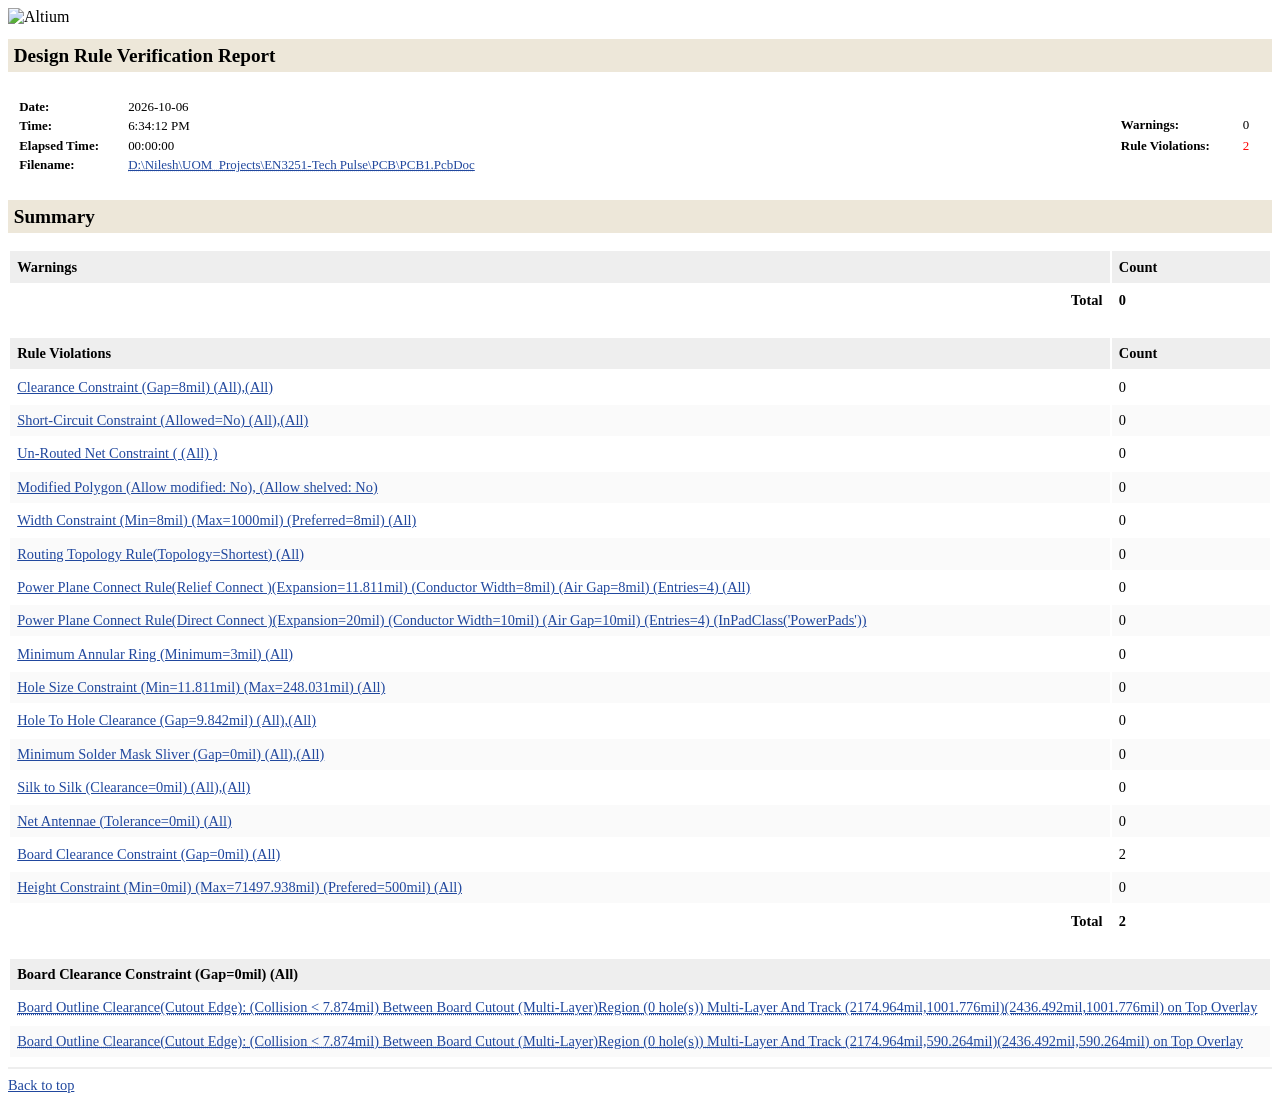
==== commit 88523510: "Refactor output configuration in outputs.OutJob: update output names, categories, and paths; adjust " ====
--- a/PCB/Project Outputs for PCB/Design Rule Check - PCB1.html
+++ b/PCB/Project Outputs for PCB/Design Rule Check - PCB1.html
@@ -224,7 +224,7 @@
 <tr class="front_matter">
 <td class="front_matter_column1">Time:</td>
 <td class="front_matter_column2"></td>
-<td class="front_matter_column3">4:01:35 PM</td>
+<td class="front_matter_column3">6:34:12 PM</td>
 </tr>
 <tr class="front_matter">
 <td class="front_matter_column1">Elapsed Time:</td>
@@ -250,7 +250,7 @@
 <td class="DRC_summary_header_col3" style="color : red">2</td></tr>
 </table>
 </td>
-</table><a name="IDAVKSBZQIBJQNCN12DESGNXY1GMZ4APH2U2GZYOIT02VE4MLQBXUE"><h2>Summary</h2></a><table>
+</table><a name="IDRAJDKO1LBGNINRZYLSXJUQLMVGDQMVVIKUUU0TPWZQE1ORDEY3Y"><h2>Summary</h2></a><table>
 <tr>
 <th class="column1">Warnings</th>
 <th class="column2">Count</th>
@@ -265,74 +265,74 @@
 <th class="column2">Count</th>
 </tr>
 <tr class="onmouseout_odd" onmouseover="className = 'onmouseover_odd'" onmouseout="className = 'onmouseout_odd'">
-<td class="column1"><a href="#IDO5HZDIDBWQNIPUOIXPHZHGPJEC02BYD0CPDQJUOTPFETJIPG3HPC">Clearance Constraint (Gap=8mil) (All),(All)</a></td>
-<td class="column2">0</td>
-</tr>
-<tr class="onmouseout_even" onmouseover="className = 'onmouseover_even'" onmouseout="className = 'onmouseout_even'">
-<td class="column1"><a href="#ID2PR4BCFH441NDDMDEDHLIYV1WCSHX5JGK0KMVLLCOFLDTKO41TYC">Short-Circuit Constraint (Allowed=No) (All),(All)</a></td>
-<td class="column2">0</td>
-</tr>
-<tr class="onmouseout_odd" onmouseover="className = 'onmouseover_odd'" onmouseout="className = 'onmouseout_odd'">
-<td class="column1"><a href="#IDNNDOE3OOLMRSSVSIN04OSQP4CMED22O0Z124HCYAI3RMI1KICDH">Un-Routed Net Constraint ( (All) )</a></td>
-<td class="column2">0</td>
-</tr>
-<tr class="onmouseout_even" onmouseover="className = 'onmouseover_even'" onmouseout="className = 'onmouseout_even'">
-<td class="column1"><a href="#IDGLX4GSSIRM2VL4KIK2BIEVFOUOE5CVF42PLF5OGTTTUNY3BCWS2G">Modified Polygon (Allow modified: No), (Allow shelved: No)</a></td>
-<td class="column2">0</td>
-</tr>
-<tr class="onmouseout_odd" onmouseover="className = 'onmouseover_odd'" onmouseout="className = 'onmouseout_odd'">
-<td class="column1"><a href="#IDH35F0JYYJKUNPA3WGFHGO2Y2YD1FWSFR3PQTJCJ2JAFBJHZFYLHG">Width Constraint (Min=8mil) (Max=1000mil) (Preferred=8mil) (All)</a></td>
-<td class="column2">0</td>
-</tr>
-<tr class="onmouseout_even" onmouseover="className = 'onmouseover_even'" onmouseout="className = 'onmouseout_even'">
-<td class="column1"><a href="#IDM03P5SWB31X2N4GHMPQUEALCLOUGBVK0JZSRJZOHFNHPUGPUADOE">Routing Topology Rule(Topology=Shortest) (All)</a></td>
-<td class="column2">0</td>
-</tr>
-<tr class="onmouseout_odd" onmouseover="className = 'onmouseover_odd'" onmouseout="className = 'onmouseout_odd'">
-<td class="column1"><a href="#IDFLEMLZ0GNTQEIFAFC1IJ2MTNMBJD3ZOQIIHTSIHIQX3KRBUK03WN">Power Plane Connect Rule(Relief Connect )(Expansion=11.811mil) (Conductor Width=8mil) (Air Gap=8mil) (Entries=4) (All)</a></td>
-<td class="column2">0</td>
-</tr>
-<tr class="onmouseout_even" onmouseover="className = 'onmouseover_even'" onmouseout="className = 'onmouseout_even'">
-<td class="column1"><a href="#IDEUUO2EWORA5VCQN1LFUIRG3UZTRFBCRDQEU0OEKNMK0V45SBFEN">Power Plane Connect Rule(Direct Connect )(Expansion=20mil) (Conductor Width=10mil) (Air Gap=10mil) (Entries=4) (InPadClass('PowerPads'))</a></td>
-<td class="column2">0</td>
-</tr>
-<tr class="onmouseout_odd" onmouseover="className = 'onmouseover_odd'" onmouseout="className = 'onmouseout_odd'">
-<td class="column1"><a href="#IDDGHJRWN15GABHREMY00FXHGBZD5RQTDFUIRFTPFKRRTM0PPX4ODH">Minimum Annular Ring (Minimum=3mil) (All)</a></td>
-<td class="column2">0</td>
-</tr>
-<tr class="onmouseout_even" onmouseover="className = 'onmouseover_even'" onmouseout="className = 'onmouseout_even'">
-<td class="column1"><a href="#IDU0SCG3HPSMIBDSWUUTBN2PJFWBA0NTD34TQ3FAFGOBSMRIRHK2GI">Hole Size Constraint (Min=11.811mil) (Max=248.031mil) (All)</a></td>
-<td class="column2">0</td>
-</tr>
-<tr class="onmouseout_odd" onmouseover="className = 'onmouseover_odd'" onmouseout="className = 'onmouseout_odd'">
-<td class="column1"><a href="#ID5KYLKVGVGYI3HCUO4MFZHJPXMIOJST53P2K5B2OEUDAWVRMRH4KH">Hole To Hole Clearance (Gap=9.842mil) (All),(All)</a></td>
-<td class="column2">0</td>
-</tr>
-<tr class="onmouseout_even" onmouseover="className = 'onmouseover_even'" onmouseout="className = 'onmouseout_even'">
-<td class="column1"><a href="#IDGOJPLUGSVOYYOLVTILLQLOZDWOMN2H4PTINHZ0I0N0FLYLPIUOAI">Minimum Solder Mask Sliver (Gap=0mil) (All),(All)</a></td>
-<td class="column2">0</td>
-</tr>
-<tr class="onmouseout_odd" onmouseover="className = 'onmouseover_odd'" onmouseout="className = 'onmouseout_odd'">
-<td class="column1"><a href="#IDPOZ4H1YCRCASG4TTZM1NSUG1BDZU150Y2JN5FRHSIDSM25SKFFUE">Silk to Silk (Clearance=0mil) (All),(All)</a></td>
-<td class="column2">0</td>
-</tr>
-<tr class="onmouseout_even" onmouseover="className = 'onmouseover_even'" onmouseout="className = 'onmouseout_even'">
-<td class="column1"><a href="#ID25BCEXSN1ACREPALWSQSLJFWZCXEBRVI5TFRUMKGZ2OT2XOY2IDF">Net Antennae (Tolerance=0mil) (All)</a></td>
-<td class="column2">0</td>
-</tr>
-<tr class="onmouseout_odd" onmouseover="className = 'onmouseover_odd'" onmouseout="className = 'onmouseout_odd'">
-<td class="column1"><a href="#IDWTVGY4KSXSJZFAE21EEQ34VZEPY4T42WJFFO25OGX4JCCCTGOIN">Board Clearance Constraint (Gap=0mil) (All)</a></td>
+<td class="column1"><a href="#IDC4MU1UFURYPDL3SP0HVLCXQF1L2YSCSKQQ5V1RGVV3JI4WIOWDSC">Clearance Constraint (Gap=8mil) (All),(All)</a></td>
+<td class="column2">0</td>
+</tr>
+<tr class="onmouseout_even" onmouseover="className = 'onmouseover_even'" onmouseout="className = 'onmouseout_even'">
+<td class="column1"><a href="#IDGJPZ33P30SRYPIJ15YHY325HLCFZRZG2NKHY42HEWHKT2FC3NCL">Short-Circuit Constraint (Allowed=No) (All),(All)</a></td>
+<td class="column2">0</td>
+</tr>
+<tr class="onmouseout_odd" onmouseover="className = 'onmouseover_odd'" onmouseout="className = 'onmouseout_odd'">
+<td class="column1"><a href="#ID5XMNWG5Z05EALF3UDSOTHPX55BJWVD1U3LGO3DKVR2Q02XP0QUTK">Un-Routed Net Constraint ( (All) )</a></td>
+<td class="column2">0</td>
+</tr>
+<tr class="onmouseout_even" onmouseover="className = 'onmouseover_even'" onmouseout="className = 'onmouseout_even'">
+<td class="column1"><a href="#IDQOWNVYX1AM5IIYKY40FTPOJDINDQFLFYEH4LGO2GM1G2ZG2CMJN">Modified Polygon (Allow modified: No), (Allow shelved: No)</a></td>
+<td class="column2">0</td>
+</tr>
+<tr class="onmouseout_odd" onmouseover="className = 'onmouseover_odd'" onmouseout="className = 'onmouseout_odd'">
+<td class="column1"><a href="#IDOR5YMV0Q15PBIMQGGECDQHA04ITTYGZP1M3L2CIC1KQTXUTNQRMG">Width Constraint (Min=8mil) (Max=1000mil) (Preferred=8mil) (All)</a></td>
+<td class="column2">0</td>
+</tr>
+<tr class="onmouseout_even" onmouseover="className = 'onmouseover_even'" onmouseout="className = 'onmouseout_even'">
+<td class="column1"><a href="#ID1CSUAU2K0FSBLU2JWRBAKBQRGFQYMYSTE4T4HBKQPQZO5GRSUS4O">Routing Topology Rule(Topology=Shortest) (All)</a></td>
+<td class="column2">0</td>
+</tr>
+<tr class="onmouseout_odd" onmouseover="className = 'onmouseover_odd'" onmouseout="className = 'onmouseout_odd'">
+<td class="column1"><a href="#IDMTOVRZ4UC3H2CV3R10L1VE4FM1GD22HKFOD4NECTCPDSJCGXACN">Power Plane Connect Rule(Relief Connect )(Expansion=11.811mil) (Conductor Width=8mil) (Air Gap=8mil) (Entries=4) (All)</a></td>
+<td class="column2">0</td>
+</tr>
+<tr class="onmouseout_even" onmouseover="className = 'onmouseover_even'" onmouseout="className = 'onmouseout_even'">
+<td class="column1"><a href="#IDWBY4P2S1JPWDJUA220XJCF1CPGSPD5PSIMIIQ4FZ1B5HOJO2UGWK">Power Plane Connect Rule(Direct Connect )(Expansion=20mil) (Conductor Width=10mil) (Air Gap=10mil) (Entries=4) (InPadClass('PowerPads'))</a></td>
+<td class="column2">0</td>
+</tr>
+<tr class="onmouseout_odd" onmouseover="className = 'onmouseover_odd'" onmouseout="className = 'onmouseout_odd'">
+<td class="column1"><a href="#ID4H1TQ2FBKVAPJ3RIVCVCXSF3MOAHLO5BBRLXLRCJUXWDMMAU2ELO">Minimum Annular Ring (Minimum=3mil) (All)</a></td>
+<td class="column2">0</td>
+</tr>
+<tr class="onmouseout_even" onmouseover="className = 'onmouseover_even'" onmouseout="className = 'onmouseout_even'">
+<td class="column1"><a href="#IDNVCIJPRHNHFGHUBE4JEU3S5ZXCQ1X3UPFRQNZTJ5RBW54BEGBRDG">Hole Size Constraint (Min=11.811mil) (Max=248.031mil) (All)</a></td>
+<td class="column2">0</td>
+</tr>
+<tr class="onmouseout_odd" onmouseover="className = 'onmouseover_odd'" onmouseout="className = 'onmouseout_odd'">
+<td class="column1"><a href="#IDRR4Y3ZSNXN0ZGC2SB4UAIF5YYHTKAIJJUT0UNKIOIKXFU44RRPOC">Hole To Hole Clearance (Gap=9.842mil) (All),(All)</a></td>
+<td class="column2">0</td>
+</tr>
+<tr class="onmouseout_even" onmouseover="className = 'onmouseover_even'" onmouseout="className = 'onmouseout_even'">
+<td class="column1"><a href="#IDHQTP0JZJFYDMG3UNDBRTU4IHSNPAI2PX4CE0X0GODHJBQE44FP4D">Minimum Solder Mask Sliver (Gap=0mil) (All),(All)</a></td>
+<td class="column2">0</td>
+</tr>
+<tr class="onmouseout_odd" onmouseover="className = 'onmouseover_odd'" onmouseout="className = 'onmouseout_odd'">
+<td class="column1"><a href="#IDI5NLZIUJBCRSKC0VQZDZCCDCCV00GVPS2VOGOM3JQFAQOTCDT5B">Silk to Silk (Clearance=0mil) (All),(All)</a></td>
+<td class="column2">0</td>
+</tr>
+<tr class="onmouseout_even" onmouseover="className = 'onmouseover_even'" onmouseout="className = 'onmouseout_even'">
+<td class="column1"><a href="#ID0DAGQLHDIH0GCXHFJ41GXZPUCTAUSMNECD2SUCOYM0HONVPSAGL">Net Antennae (Tolerance=0mil) (All)</a></td>
+<td class="column2">0</td>
+</tr>
+<tr class="onmouseout_odd" onmouseover="className = 'onmouseover_odd'" onmouseout="className = 'onmouseout_odd'">
+<td class="column1"><a href="#IDNY2MHEPKFCY5D5HKWBPCLJ4ANDUG2QIEHGFH0AJAM1NLZ1U1X13">Board Clearance Constraint (Gap=0mil) (All)</a></td>
 <td class="column2">2</td>
 </tr>
 <tr class="onmouseout_even" onmouseover="className = 'onmouseover_even'" onmouseout="className = 'onmouseout_even'">
-<td class="column1"><a href="#IDIU0WR13FJSSCMRWPSAXV4MW3QHRMAY5XWFEVCFNH0KGGPTQZR3ML">Height Constraint (Min=0mil) (Max=71497.938mil) (Prefered=500mil) (All)</a></td>
+<td class="column1"><a href="#IDUZW3KLAVBQH5HTBNCJ5PIUYSNGLMNSJ1KJMAULBK251NMARU1KXO">Height Constraint (Min=0mil) (Max=71497.938mil) (Prefered=500mil) (All)</a></td>
 <td class="column2">0</td>
 </tr>
 <tr>
 <td style="font-weight : bold; text-align : right" class="column1">Total</td>
 <td style="font-weight : bold" class="column2">2</td>
 </tr>
-</table><br><a name="IDWTVGY4KSXSJZFAE21EEQ34VZEPY4T42WJFFO25OGX4JCCCTGOIN"><table>
+</table><br><a name="IDNY2MHEPKFCY5D5HKWBPCLJ4ANDUG2QIEHGFH0AJAM1NLZ1U1X13"><table>
 <tr>
 <th style="text-align : left" colspan="1" class="rule">Board Clearance Constraint (Gap=0mil) (All)</th>
 </tr>
